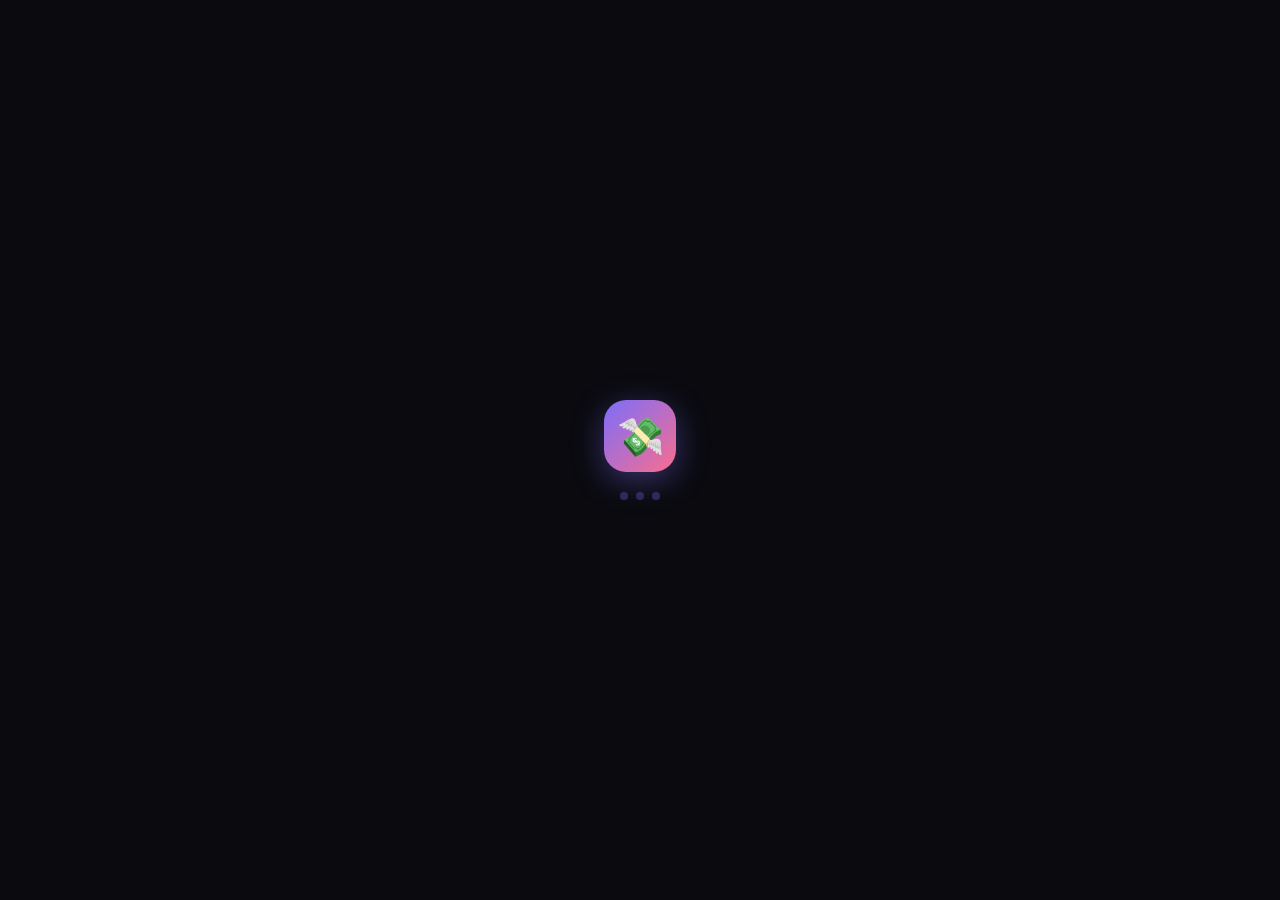
==== index.html @ 295cdd4a "Update index.html" ====
<!DOCTYPE html>
<html lang="ru">

<head>
  <meta charset="UTF-8">
  <meta name="viewport" content="width=device-width, initial-scale=1.0, maximum-scale=1.0, viewport-fit=cover">
  <title>💫 Расходы</title>

  <!-- PWA -->
  <link rel="manifest" href="manifest.json">
  <meta name="mobile-web-app-capable" content="yes">
  <meta name="apple-mobile-web-app-capable" content="yes">
  <meta name="apple-mobile-web-app-status-bar-style" content="black-translucent">
  <meta name="apple-mobile-web-app-title" content="Расходы">
  <meta name="theme-color" content="#0a0a0f">
  <link rel="apple-touch-icon" href="icon-192.png">

  <link
    href="https://fonts.googleapis.com/css2?family=Unbounded:wght@300;400;600;800&family=Golos+Text:wght@400;500;600&display=swap"
    rel="stylesheet">
  <style>
    :root {
      --bg: #0a0a0f;
      --surface: #13131a;
      --surface2: #1c1c28;
      --surface3: #252535;
      --accent: #7c6dfa;
      --accent2: #fa6d8f;
      --accent3: #6dfad6;
      --accent4: #fad06d;
      --text: #f0f0ff;
      --text2: #8888aa;
      --border: rgba(124, 109, 250, 0.18);
      --glow: 0 0 40px rgba(124, 109, 250, 0.15);
      --radius: 20px;
      --radius-sm: 12px;
    }

    /* ====== LIGHT THEME ====== */
    body.light {
      --bg: #f0f0f8;
      --surface: #ffffff;
      --surface2: #e8e8f4;
      --surface3: #dcdcec;
      --accent: #6c5ce7;
      --accent2: #e84393;
      --accent3: #00b894;
      --accent4: #fdcb6e;
      --text: #1a1a2e;
      --text2: #666680;
      --border: rgba(108, 92, 231, 0.15);
      --glow: 0 0 40px rgba(108, 92, 231, 0.12);
    }

    body.light .balance-card {
      background: linear-gradient(135deg, rgba(108, 92, 231, 0.1) 0%, rgba(232, 67, 147, 0.06) 100%);
    }

    body.light .login-screen {
      background: linear-gradient(135deg, #1a1a2e 0%, #16213e 50%, #0f3460 100%);
    }

    body.light .header {
      background: rgba(240, 240, 248, 0.9);
      border-bottom-color: rgba(108, 92, 231, 0.15);
    }

    body.light .bottom-nav {
      background: rgba(240, 240, 248, 0.95);
      border-top-color: rgba(108, 92, 231, 0.15);
    }

    body.light .tabs {
      background: transparent;
    }

    * {
      margin: 0;
      padding: 0;
      box-sizing: border-box;
      -webkit-tap-highlight-color: transparent;
    }

    body {
      font-family: 'Golos Text', sans-serif;
      background: var(--bg);
      color: var(--text);
      min-height: 100vh;
      overflow-x: hidden;
    }

    /* Animated background */
    body::before {
      content: '';
      position: fixed;
      inset: 0;
      background:
        radial-gradient(ellipse 80% 50% at 20% 10%, rgba(124, 109, 250, 0.08) 0%, transparent 60%),
        radial-gradient(ellipse 60% 40% at 80% 80%, rgba(250, 109, 143, 0.06) 0%, transparent 60%),
        radial-gradient(ellipse 50% 60% at 50% 50%, rgba(109, 250, 214, 0.04) 0%, transparent 70%);
      pointer-events: none;
      z-index: 0;
      animation: bgShift 15s ease-in-out infinite alternate;
    }

    @keyframes bgShift {
      0% {
        opacity: 1;
      }

      100% {
        opacity: 0.7;
        filter: hue-rotate(20deg);
      }
    }

    /* ====== LAYOUT ====== */
    .app {
      position: relative;
      z-index: 1;
      max-width: 480px;
      margin: 0 auto;
      padding: 0 0 calc(100px + env(safe-area-inset-bottom, 0px));
    }

    /* ====== HEADER ====== */
    .header {
      padding: calc(env(safe-area-inset-top, 0px) + 48px) 20px 20px;
      display: flex;
      align-items: center;
      justify-content: space-between;
      animation: slideDown 0.5s cubic-bezier(0.34, 1.56, 0.64, 1);
    }

    @keyframes slideDown {
      from {
        opacity: 0;
        transform: translateY(-20px);
      }
    }

    .header-title {
      font-family: 'Unbounded', sans-serif;
      font-size: 22px;
      font-weight: 800;
      background: linear-gradient(135deg, var(--accent), var(--accent2));
      -webkit-background-clip: text;
      -webkit-text-fill-color: transparent;
      background-clip: text;
    }

    .header-sub {
      font-size: 12px;
      color: var(--text2);
      margin-top: 2px;
    }


    .sync-btn:hover {
      color: var(--accent);
      border-color: var(--accent);
    }

    .sync-btn.syncing {
      animation: spin 1s linear infinite;
    }

    @keyframes spin {
      to {
        transform: rotate(360deg);
      }
    }

    .sync-badge.show {
      display: block;
    }

    @keyframes fadeUp {
      from {
        opacity: 0;
        transform: translateY(16px);
      }
    }

    /* ====== BOTTOM NAV (redesigned) ====== */
    .bottom-nav {
      position: fixed;
      bottom: 0;
      left: 50%;
      transform: translateX(-50%);
      width: 100%;
      max-width: 480px;
      background: rgba(10, 10, 15, 0.96);
      backdrop-filter: blur(24px);
      -webkit-backdrop-filter: blur(24px);
      border-top: 1px solid var(--border);
      display: flex;
      align-items: center;
      justify-content: space-around;
      z-index: 100;
      padding: 4px 0 env(safe-area-inset-bottom, 0px);
      height: calc(62px + env(safe-area-inset-bottom, 0px));
    }

    .nav-item {
      flex: 1;
      display: flex;
      flex-direction: column;
      align-items: center;
      justify-content: center;
      gap: 3px;
      padding: 6px 4px;
      cursor: pointer;
      transition: all 0.2s;
      border: none;
      background: transparent;
      color: var(--text2);
      min-height: 48px;
      border-radius: 14px;
      position: relative;
    }

    .nav-item .nav-icon { font-size: 22px; transition: transform 0.2s; line-height: 1; }
    .nav-item .nav-label { font-size: 10px; font-weight: 600; letter-spacing: 0.3px; white-space: nowrap; }

    .nav-item.active { color: var(--accent); }
    .nav-item.active .nav-icon { transform: scale(1.15) translateY(-1px); }
    .nav-item.active::before {
      content: '';
      position: absolute;
      top: 0; left: 50%;
      transform: translateX(-50%);
      width: 28px; height: 3px;
      background: var(--accent);
      border-radius: 0 0 3px 3px;
    }

    /* FAB center */
    .nav-fab-btn {
      flex: 1;
      display: flex;
      flex-direction: column;
      align-items: center;
      justify-content: center;
      background: none;
      border: none;
      cursor: pointer;
      padding: 0;
      gap: 3px;
    }

    .fab {
      width: 48px;
      height: 48px;
      border-radius: 15px;
      background: linear-gradient(135deg, var(--accent), var(--accent2));
      border: none;
      color: #fff;
      font-size: 26px;
      cursor: pointer;
      display: flex;
      align-items: center;
      justify-content: center;
      box-shadow: 0 4px 18px rgba(124, 109, 250, 0.55);
      transition: all 0.2s;
      margin-top: -10px;
      font-weight: 300;
      line-height: 1;
    }

    .fab:active { transform: scale(0.9); }
    .fab-label { font-size: 10px; font-weight: 600; color: var(--text2); letter-spacing: 0.3px; }

    /* More overlay + drawer */
    .more-overlay {
      position: fixed; inset: 0;
      background: rgba(0,0,0,0.55);
      backdrop-filter: blur(6px);
      z-index: 150;
      opacity: 0; pointer-events: none;
      transition: opacity 0.3s;
    }
    .more-overlay.show { opacity: 1; pointer-events: all; }

    .more-drawer {
      position: fixed;
      bottom: 0; left: 50%;
      transform: translateX(-50%) translateY(100%);
      width: 100%; max-width: 480px;
      background: var(--surface);
      border: 1px solid var(--border);
      border-radius: var(--radius) var(--radius) 0 0;
      padding: 14px 20px calc(env(safe-area-inset-bottom, 0px) + 76px);
      z-index: 151;
      transition: transform 0.35s cubic-bezier(0.34, 1.2, 0.64, 1);
      box-shadow: 0 -8px 40px rgba(0,0,0,0.45);
    }
    .more-drawer.show { transform: translateX(-50%) translateY(0); }

    .more-handle {
      width: 36px; height: 4px;
      border-radius: 2px;
      background: var(--surface3);
      margin: 0 auto 18px;
    }
    .more-drawer-title {
      font-family: 'Unbounded', sans-serif;
      font-size: 11px; font-weight: 700;
      color: var(--text2); text-transform: uppercase;
      letter-spacing: 1.2px; margin-bottom: 14px;
    }
    .more-grid {
      display: grid;
      grid-template-columns: repeat(4, 1fr);
      gap: 10px;
    }
    .more-item {
      display: flex; flex-direction: column;
      align-items: center; gap: 7px;
      padding: 16px 8px;
      background: var(--surface2);
      border: 1px solid var(--border);
      border-radius: var(--radius-sm);
      cursor: pointer; transition: all 0.2s;
    }
    .more-item:active, .more-item.active-more {
      background: rgba(124,109,250,0.15);
      border-color: var(--accent);
    }
    .more-icon { font-size: 26px; }
    .more-label { font-size: 11px; font-weight: 600; color: var(--text2); text-align: center; }

    /* Month detail card in analytics */
    .month-detail-card {
      background: var(--surface);
      border: 1px solid var(--border);
      border-radius: var(--radius);
      padding: 18px;
      margin-bottom: 16px;
      animation: fadeUp 0.4s both;
      border-top: 3px solid var(--accent);
    }
    .mdc-header {
      display: flex; align-items: center;
      justify-content: space-between;
      margin-bottom: 14px;
    }
    .mdc-title {
      font-family: 'Unbounded', sans-serif;
      font-size: 13px; font-weight: 700;
    }
    .mdc-close {
      background: none; border: none;
      color: var(--text2); font-size: 18px;
      cursor: pointer; padding: 4px;
    }
    .mdc-totals {
      display: grid; grid-template-columns: repeat(3,1fr);
      gap: 8px; margin-bottom: 16px;
    }
    .mdc-total {
      background: var(--surface2);
      border-radius: var(--radius-sm);
      padding: 12px 10px; text-align: center;
    }
    .mdc-total-label { font-size: 10px; color: var(--text2); text-transform: uppercase; letter-spacing: 0.8px; margin-bottom: 4px; }
    .mdc-total-val { font-size: 15px; font-weight: 800; font-family: 'Unbounded', sans-serif; }
    .mdc-picker {
      display: flex; gap: 6px;
      overflow-x: auto; scrollbar-width: none;
      padding-bottom: 2px; margin-bottom: 14px;
    }
    .mdc-picker::-webkit-scrollbar { display: none; }
    .mdc-pill {
      flex-shrink: 0;
      padding: 6px 14px;
      border-radius: 20px;
      background: var(--surface2);
      border: 1px solid var(--surface3);
      color: var(--text2); font-size: 12px; font-weight: 600;
      cursor: pointer; transition: all 0.2s;
      white-space: nowrap;
    }
    .mdc-pill.active {
      background: rgba(124,109,250,0.2);
      border-color: var(--accent); color: var(--accent);
    }

    /* ====== BALANCE CARD ====== */
    .balance-card {
      margin: 0 20px 20px;
      background: linear-gradient(135deg, rgba(124, 109, 250, 0.12) 0%, rgba(250, 109, 143, 0.06) 100%);
      border: 1px solid var(--border);
      border-radius: var(--radius);
      padding: 24px;
      position: relative;
      overflow: hidden;
      animation: fadeUp 0.5s 0.15s both;
      border-top: 3px solid transparent;
      border-image: linear-gradient(90deg, #7c6dfa, #fa6d8f) 1;
      border-image-slice: 1;
    }

    .balance-card::after {
      content: '';
      position: absolute;
      top: -40px;
      right: -40px;
      width: 140px;
      height: 140px;
      border-radius: 50%;
      background: radial-gradient(circle, rgba(124, 109, 250, 0.2) 0%, transparent 70%);
      pointer-events: none;
    }

    .balance-card.easter-egg {
      animation: softGreenGlow 3s ease-in-out infinite alternate, fadeUp 0.5s 0.15s both;
    }

    @keyframes softGreenGlow {
      from {
        box-shadow: 0 0 10px rgba(109, 250, 214, 0.1);
        border-color: rgba(109, 250, 214, 0.2);
        border-top-color: rgba(109, 250, 214, 0.5);
      }

      to {
        box-shadow: 0 0 35px rgba(109, 250, 214, 0.5);
        border-color: rgba(109, 250, 214, 0.6);
        border-top-color: rgba(109, 250, 214);
      }
    }

    .balance-label {
      font-size: 12px;
      color: var(--text2);
      text-transform: uppercase;
      letter-spacing: 1.5px;
      font-weight: 600;
    }

    .balance-amount {
      font-family: 'Unbounded', sans-serif;
      font-size: 38px;
      font-weight: 800;
      color: var(--text);
      margin: 8px 0 4px;
      display: flex;
      align-items: baseline;
      gap: 6px;
    }

    .balance-currency {
      font-size: 18px;
      color: var(--text2);
    }

    .balance-meta {
      display: flex;
      gap: 20px;
      margin-top: 16px;
    }

    .balance-meta-item .bm-label {
      font-size: 11px;
      color: var(--text2);
    }

    .balance-meta-item .bm-val {
      font-size: 14px;
      font-weight: 600;
      margin-top: 2px;
    }

    .bm-val.income {
      color: var(--accent3);
    }

    .bm-val.expense {
      color: var(--accent2);
    }

    /* ====== QUICK STATS ROW ====== */
    .stats-row {
      display: grid;
      grid-template-columns: repeat(3, 1fr);
      gap: 10px;
      padding: 0 20px 16px;
      animation: fadeUp 0.5s 0.2s both;
    }

    .stat-chip {
      background: var(--surface);
      border: 1px solid var(--border);
      border-radius: var(--radius-sm);
      padding: 12px 14px;
      transition: all 0.2s;
      border-top: 3px solid var(--chip-color, var(--accent));
    }

    .stat-chip:hover {
      transform: translateY(-2px);
      box-shadow: var(--glow);
    }

    .stat-chip .sc-icon {
      font-size: 20px;
      margin-bottom: 6px;
    }

    .stat-chip .sc-label {
      font-size: 11px;
      color: var(--text2);
      white-space: nowrap;
      overflow: hidden;
      text-overflow: ellipsis;
    }

    .stats-expand-btn {
      margin: 0 20px 16px;
      width: calc(100% - 40px);
      padding: 10px;
      border-radius: var(--radius-sm);
      background: var(--surface2);
      border: 1px solid var(--border);
      color: var(--text2);
      font-size: 12px;
      font-weight: 600;
      cursor: pointer;
      transition: all 0.2s;
      text-align: center;
    }

    .stats-expand-btn:hover {
      background: var(--surface3);
      color: var(--text);
    }

    .stat-chip .sc-val {
      font-size: 16px;
      font-weight: 700;
      margin-top: 2px;
    }

    /* ====== ANALYTICS ====== */
    .analytics-section {
      padding: 0 20px;
      animation: fadeUp 0.5s 0.2s both;
    }

    .section-title {
      font-family: 'Unbounded', sans-serif;
      font-size: 14px;
      font-weight: 600;
      margin-bottom: 14px;
      color: var(--text2);
      text-transform: uppercase;
      letter-spacing: 1px;
    }

    /* Category Bars */
    .cat-bars {
      display: flex;
      flex-direction: column;
      gap: 10px;
      margin-bottom: 24px;
    }

    .cat-bar-header {
      display: flex;
      justify-content: space-between;
      margin-bottom: 5px;
    }

    .cat-bar-name {
      font-size: 13px;
      font-weight: 500;
    }

    .cat-bar-val {
      font-size: 13px;
      color: var(--text2);
    }

    .cat-bar-track {
      height: 6px;
      border-radius: 4px;
      background: var(--surface3);
      overflow: hidden;
    }

    .cat-bar-fill {
      height: 100%;
      border-radius: 4px;
      transition: width 0.8s cubic-bezier(0.34, 1.56, 0.64, 1);
      width: 0%;
    }

    /* Donut Chart */
    .donut-wrap {
      background: var(--surface);
      border: 1px solid var(--border);
      border-radius: var(--radius);
      padding: 20px;
      margin-bottom: 20px;
    }

    .donut-container {
      display: flex;
      align-items: center;
      gap: 20px;
    }

    .donut-svg {
      flex-shrink: 0;
    }

    .donut-legend {
      flex: 1;
      display: flex;
      flex-direction: column;
      gap: 8px;
    }

    .legend-item {
      display: flex;
      align-items: center;
      gap: 8px;
    }

    .legend-dot {
      width: 10px;
      height: 10px;
      border-radius: 3px;
      flex-shrink: 0;
    }

    .legend-text {
      font-size: 12px;
      color: var(--text2);
      flex: 1;
    }

    .legend-val {
      font-size: 12px;
      font-weight: 600;
    }

    /* Monthly chart */

    .chart-wrap {
      border-top: 3px solid #6daaff;
      background: var(--surface);
      border: 1px solid var(--border);
      border-radius: var(--radius);
      padding: 20px;
      margin-bottom: 20px;
      overflow: hidden;
    }

    .bar-chart {
      display: flex;
      align-items: flex-end;
      gap: 8px;
      height: 100px;
    }

    .bar-col {
      flex: 1;
      display: flex;
      flex-direction: column;
      align-items: center;
      gap: 4px;
    }

    .bar-body {
      width: 100%;
      border-radius: 6px 6px 0 0;
      background: linear-gradient(180deg, var(--accent), rgba(124, 109, 250, 0.3));
      min-height: 4px;
      transition: height 0.8s cubic-bezier(0.34, 1.56, 0.64, 1);
    }

    .bar-label {
      font-size: 10px;
      color: var(--text2);
    }

    .bar-val {
      font-size: 10px;
      font-weight: 600;
    }

    /* ====== FORM ====== */
    .form-section {
      padding: 0 20px;
      animation: fadeUp 0.5s 0.2s both;
    }

    .form-card {
      background: var(--surface);
      border: 1px solid var(--border);
      border-radius: var(--radius);
      padding: 20px;
      display: flex;
      flex-direction: column;
      gap: 14px;
    }

    .field-group {
      display: flex;
      flex-direction: column;
      gap: 6px;
    }

    .field-label {
      font-size: 11px;
      font-weight: 600;
      color: var(--text2);
      text-transform: uppercase;
      letter-spacing: 1px;
    }

    .field-input {
      background: var(--surface2);
      border: 1px solid var(--surface3);
      border-radius: var(--radius-sm);
      padding: 13px 16px;
      color: var(--text);
      font-family: 'Golos Text', sans-serif;
      font-size: 16px;
      outline: none;
      width: 100%;
      transition: all 0.2s;
      -webkit-appearance: none;
      appearance: none;
    }

    .field-input:focus {
      border-color: var(--accent);
      box-shadow: 0 0 0 3px rgba(124, 109, 250, 0.15);
      background: var(--surface3);
    }

    .field-input::placeholder {
      color: var(--text2);
    }

    .category-grid {
      display: grid;
      grid-template-columns: repeat(3, 1fr);
      gap: 8px;
    }

    .cat-chip {
      padding: 10px 8px;
      text-align: center;
      background: var(--surface2);
      border: 1px solid var(--surface3);
      border-radius: var(--radius-sm);
      cursor: pointer;
      font-size: 11px;
      font-weight: 600;
      color: var(--text2);
      transition: all 0.2s;
      display: flex;
      flex-direction: column;
      align-items: center;
      gap: 3px;
      min-height: 48px;
      min-width: 48px;
      justify-content: center;
    }

    .cat-chip .cat-icon {
      font-size: 18px;
    }

    .cat-chip.selected {
      background: rgba(124, 109, 250, 0.15);
      border-color: var(--accent);
      color: var(--text);
      box-shadow: 0 0 0 1px var(--accent);
    }

    .amount-row {
      display: flex;
      gap: 8px;
    }

    .amount-row .field-input {
      font-size: 22px;
      font-weight: 700;
      flex: 1;
    }

    .quick-amounts {
      display: flex;
      gap: 8px;
      flex-wrap: wrap;
    }

    .quick-amt {
      padding: 7px 14px;
      border-radius: 20px;
      background: var(--surface2);
      border: 1px solid var(--surface3);
      color: var(--text2);
      font-size: 13px;
      font-weight: 600;
      cursor: pointer;
      transition: all 0.2s;
    }

    .quick-amt:hover {
      background: var(--surface3);
      color: var(--text);
    }

    .quick-amt:active {
      transform: scale(0.94);
    }

    .submit-btn {
      padding: 16px;
      border-radius: var(--radius-sm);
      background: linear-gradient(135deg, var(--accent), var(--accent2));
      border: none;
      color: #fff;
      font-family: 'Unbounded', sans-serif;
      font-size: 14px;
      font-weight: 600;
      cursor: pointer;
      transition: all 0.2s;
      letter-spacing: 0.5px;
      position: relative;
      overflow: hidden;
    }

    .submit-btn:hover {
      transform: translateY(-1px);
      box-shadow: 0 8px 24px rgba(124, 109, 250, 0.4);
    }

    .submit-btn:active {
      transform: scale(0.97);
    }

    .submit-btn::after {
      content: '';
      position: absolute;
      inset: 0;
      background: linear-gradient(135deg, transparent 40%, rgba(255, 255, 255, 0.15) 100%);
      pointer-events: none;
    }

    .submit-btn.loading {
      opacity: 0.7;
      pointer-events: none;
    }

    /* ====== HISTORY ====== */
    .history-section {
      padding: 0 20px;
      animation: fadeUp 0.5s 0.2s both;
    }

    .filter-row {
      display: flex;
      flex-wrap: wrap;
      gap: 8px;
      margin-bottom: 16px;
    }

    .filter-chip {
      flex: 1 1 auto;
      min-width: 0;
      max-width: 100%;
      padding: 7px 10px;
      border-radius: 20px;
      background: var(--surface);
      border: 1px solid var(--border);
      color: var(--text2);
      font-size: 12px;
      font-weight: 600;
      cursor: pointer;
      transition: all 0.2s;
      min-height: 44px;
      display: block;
      text-align: center;
      white-space: nowrap;
      overflow: hidden;
      text-overflow: ellipsis;
      line-height: 28px;
    }

    .filter-chip.active {
      background: rgba(124, 109, 250, 0.2);
      color: var(--text);
      border-color: var(--accent);
    }

    .tx-list {
      display: flex;
      flex-direction: column;
      gap: 10px;
    }

    .tx-wrap {
      animation: txIn 0.3s cubic-bezier(0.34, 1.56, 0.64, 1) both;
    }

    @keyframes txIn {
      from {
        opacity: 0;
        transform: translateX(-16px);
      }
    }

    .tx-item {
      background: var(--surface);
      border: 1px solid var(--border);
      border-radius: var(--radius-sm);
      padding: 12px 14px;
      display: flex;
      align-items: center;
      gap: 10px;
      transition: border-color 0.2s, background 0.2s;
      user-select: none;
      -webkit-user-select: none;
    }

    .tx-item.selected-multi {
      border-color: var(--accent2);
      background: rgba(250, 109, 143, 0.08);
    }

    .tx-icon {
      width: 40px;
      height: 40px;
      border-radius: 12px;
      display: flex;
      align-items: center;
      justify-content: center;
      font-size: 19px;
      flex-shrink: 0;
    }

    .tx-info {
      flex: 1;
      min-width: 0;
    }

    .tx-name {
      font-size: 14px;
      font-weight: 600;
    }

    .tx-meta {
      font-size: 12px;
      color: var(--text2);
      margin-top: 2px;
    }

    .tx-amount {
      font-size: 15px;
      font-weight: 700;
      flex-shrink: 0;
    }

    .tx-btns {
      display: flex;
      gap: 6px;
      flex-shrink: 0;
    }

    .tx-btn {
      width: 34px;
      height: 34px;
      border-radius: 10px;
      border: none;
      cursor: pointer;
      font-size: 15px;
      display: flex;
      align-items: center;
      justify-content: center;
      transition: all 0.15s;
      flex-shrink: 0;
    }

    .tx-btn-edit {
      background: rgba(124, 109, 250, 0.15);
      color: var(--accent);
    }

    .tx-btn-edit:active {
      background: rgba(124, 109, 250, 0.35);
    }

    .tx-btn-del {
      background: rgba(250, 109, 143, 0.15);
      color: var(--accent2);
    }

    .tx-btn-del:active {
      background: rgba(250, 109, 143, 0.35);
    }

    /* Multiselect bar */
    .multiselect-bar {
      position: fixed;
      bottom: calc(70px + env(safe-area-inset-bottom, 0px));
      left: 50%;
      transform: translateX(-50%);
      width: calc(100% - 40px);
      max-width: 440px;
      background: var(--surface2);
      border: 1px solid var(--accent2);
      border-radius: var(--radius-sm);
      padding: 12px 16px;
      display: none;
      align-items: center;
      gap: 12px;
      z-index: 150;
      box-shadow: 0 8px 32px rgba(250, 109, 143, 0.3);
    }

    .multiselect-bar.show {
      display: flex;
      animation: fadeUp 0.3s both;
    }

    .ms-count {
      font-size: 14px;
      font-weight: 700;
      flex: 1;
    }

    .ms-cancel {
      padding: 8px 14px;
      border-radius: 8px;
      background: var(--surface3);
      border: none;
      color: var(--text2);
      font-size: 13px;
      font-weight: 600;
      cursor: pointer;
    }

    .ms-delete {
      padding: 8px 14px;
      border-radius: 8px;
      background: var(--accent2);
      border: none;
      color: #fff;
      font-size: 13px;
      font-weight: 600;
      cursor: pointer;
    }



    /* ====== SPLASH / AUTH CHECK ====== */
    .splash-screen {
      position: fixed;
      inset: 0;
      z-index: 3000;
      background: var(--bg);
      display: flex;
      flex-direction: column;
      align-items: center;
      justify-content: center;
      gap: 20px;
    }

    .splash-logo {
      width: 72px;
      height: 72px;
      border-radius: 22px;
      background: linear-gradient(135deg, #7c6dfa, #fa6d8f);
      display: flex;
      align-items: center;
      justify-content: center;
      font-size: 38px;
      box-shadow: 0 8px 32px rgba(124, 109, 250, 0.4);
      animation: logoBob 2s ease-in-out infinite;
    }

    .splash-dots {
      display: flex;
      gap: 8px;
    }

    .splash-dot {
      width: 8px;
      height: 8px;
      border-radius: 50%;
      background: var(--accent);
      opacity: 0.3;
      animation: splashPulse 1.2s ease-in-out infinite;
    }

    .splash-dot:nth-child(2) {
      animation-delay: 0.2s;
    }

    .splash-dot:nth-child(3) {
      animation-delay: 0.4s;
    }

    @keyframes splashPulse {

      0%,
      100% {
        opacity: 0.2;
        transform: scale(0.8)
      }

      50% {
        opacity: 1;
        transform: scale(1.2)
      }
    }

    /* ====== LOGIN SCREEN ====== */
    .login-screen {
      position: fixed;
      inset: 0;
      z-index: 1000;
      background: linear-gradient(135deg, #0a0a0f 0%, #0f0a1e 40%, #0a0f1a 100%);
      display: flex;
      flex-direction: column;
      align-items: center;
      justify-content: center;
      padding: 40px 30px;
      overflow: hidden;
    }

    /* Floating coins */
    .coin {
      position: absolute;
      font-size: 24px;
      pointer-events: none;
      animation: floatCoin linear infinite;
      opacity: 0;
    }

    @keyframes floatCoin {
      0% {
        transform: translateY(110vh) rotate(0deg);
        opacity: 0;
      }

      5% {
        opacity: 0.8;
      }

      90% {
        opacity: 0.6;
      }

      100% {
        transform: translateY(-10vh) rotate(720deg);
        opacity: 0;
      }
    }

    /* Glow orbs */
    .login-orb {
      position: absolute;
      border-radius: 50%;
      filter: blur(80px);
      pointer-events: none;
      animation: orbPulse 4s ease-in-out infinite alternate;
    }

    @keyframes orbPulse {
      from {
        transform: scale(1);
        opacity: 0.3;
      }

      to {
        transform: scale(1.2);
        opacity: 0.6;
      }
    }

    .login-card {
      position: relative;
      z-index: 2;
      background: rgba(255, 255, 255, 0.04);
      border: 1px solid rgba(255, 255, 255, 0.1);
      border-radius: 28px;
      padding: 36px 28px;
      width: 100%;
      max-width: 360px;
      backdrop-filter: blur(20px);
      box-shadow: 0 24px 80px rgba(0, 0, 0, 0.5);
      animation: cardIn 0.8s cubic-bezier(0.34, 1.56, 0.64, 1) both;
    }

    @keyframes cardIn {
      from {
        opacity: 0;
        transform: translateY(40px) scale(0.95);
      }
    }

    .login-logo-wrap {
      text-align: center;
      margin-bottom: 20px;
      animation: logoIn 1s cubic-bezier(0.34, 1.56, 0.64, 1) 0.2s both;
    }

    @keyframes logoIn {
      from {
        opacity: 0;
        transform: scale(0.5) rotate(-20deg);
      }
    }

    .login-logo-circle {
      width: 80px;
      height: 80px;
      border-radius: 24px;
      margin: 0 auto 12px;
      background: linear-gradient(135deg, #7c6dfa, #fa6d8f);
      display: flex;
      align-items: center;
      justify-content: center;
      font-size: 40px;
      box-shadow: 0 8px 32px rgba(124, 109, 250, 0.5);
      animation: logoBob 3s ease-in-out infinite;
    }

    @keyframes logoBob {

      0%,
      100% {
        transform: translateY(0) rotate(-3deg)
      }

      50% {
        transform: translateY(-8px) rotate(3deg)
      }
    }

    .login-title {
      font-family: 'Unbounded', sans-serif;
      font-size: 20px;
      font-weight: 800;
      margin-bottom: 4px;
      text-align: center;
      color: #fff;
    }

    .login-sub {
      font-size: 13px;
      color: rgba(255, 255, 255, 0.5);
      text-align: center;
      margin-bottom: 28px;
      line-height: 1.5;
    }

    .login-btn {
      display: flex;
      align-items: center;
      gap: 12px;
      padding: 15px 24px;
      border-radius: 14px;
      background: white;
      color: #1a1a1a;
      border: none;
      cursor: pointer;
      font-size: 15px;
      font-weight: 700;
      box-shadow: 0 4px 20px rgba(0, 0, 0, 0.4);
      transition: all 0.2s;
      width: 100%;
      justify-content: center;
      animation: btnIn 0.8s cubic-bezier(0.34, 1.56, 0.64, 1) 0.5s both;
    }

    @keyframes btnIn {
      from {
        opacity: 0;
        transform: translateY(20px);
      }
    }

    .login-btn:hover {
      transform: translateY(-2px);
      box-shadow: 0 8px 32px rgba(124, 109, 250, 0.4);
    }

    .login-btn:active {
      transform: scale(0.97);
    }

    .login-btn img {
      width: 22px;
      height: 22px;
    }

    .login-loading {
      font-size: 13px;
      color: rgba(255, 255, 255, 0.5);
      margin-top: 14px;
      text-align: center;
    }

    .login-features {
      display: flex;
      flex-direction: column;
      gap: 10px;
      margin-bottom: 24px;
      animation: featIn 0.8s 0.35s both;
    }

    @keyframes featIn {
      from {
        opacity: 0;
        transform: translateX(-16px);
      }
    }

    .login-feature {
      display: flex;
      align-items: center;
      gap: 12px;
      font-size: 13px;
      color: rgba(255, 255, 255, 0.6);
      background: rgba(255, 255, 255, 0.04);
      border-radius: 10px;
      padding: 10px 12px;
    }

    .login-feature span:first-child {
      font-size: 18px;
    }

    /* User avatar in header */
    .user-avatar {
      width: 32px;
      height: 32px;
      border-radius: 50%;
      object-fit: cover;
      cursor: pointer;
      border: 2px solid var(--accent);
      transition: transform 0.2s;
    }

    .user-avatar:hover {
      transform: scale(1.1);
    }

    .user-menu {
      position: fixed;
      top: 60px;
      right: 16px;
      z-index: 200;
      background: var(--surface2);
      border: 1px solid var(--border);
      border-radius: var(--radius);
      padding: 8px;
      min-width: 200px;
      display: none;
      box-shadow: 0 8px 32px rgba(0, 0, 0, 0.4);
      animation: fadeUp 0.2s both;
    }

    .user-menu.show {
      display: block;
    }

    .user-menu-name {
      font-size: 13px;
      font-weight: 700;
      padding: 8px 12px 4px;
    }

    .user-menu-email {
      font-size: 11px;
      color: var(--text2);
      padding: 0 12px 8px;
      border-bottom: 1px solid var(--border);
    }

    .user-menu-item {
      display: flex;
      align-items: center;
      gap: 10px;
      padding: 10px 12px;
      border-radius: 8px;
      cursor: pointer;
      font-size: 13px;
      font-weight: 600;
      transition: background 0.15s;
    }

    .user-menu-item:hover {
      background: var(--surface3);
    }

    .user-menu-item.danger {
      color: var(--accent2);
    }


    /* ====== CURRENCY SELECTOR ====== */
    .currency-modal {
      position: fixed;
      inset: 0;
      z-index: 2000;
      background: rgba(0, 0, 0, 0.7);
      backdrop-filter: blur(8px);
      display: flex;
      align-items: center;
      justify-content: center;
      padding: 24px;
    }

    .currency-modal-box {
      background: var(--surface);
      border: 1px solid var(--border);
      border-radius: var(--radius);
      padding: 28px;
      width: 100%;
      max-width: 340px;
      animation: fadeUp 0.4s cubic-bezier(0.34, 1.56, 0.64, 1) both;
    }

    .currency-modal-title {
      font-family: 'Unbounded', sans-serif;
      font-size: 16px;
      font-weight: 800;
      margin-bottom: 6px;
      text-align: center;
    }

    .currency-modal-sub {
      font-size: 13px;
      color: var(--text2);
      text-align: center;
      margin-bottom: 24px;
      line-height: 1.5;
    }

    .currency-grid {
      display: grid;
      grid-template-columns: 1fr 1fr;
      gap: 10px;
      margin-bottom: 8px;
    }

    .currency-opt {
      border: 2px solid var(--border);
      border-radius: var(--radius-sm);
      background: var(--surface2);
      padding: 16px 12px;
      cursor: pointer;
      text-align: center;
      transition: all 0.2s;
    }

    .currency-opt:hover {
      border-color: var(--accent);
      background: rgba(124, 109, 250, 0.1);
    }

    .currency-opt.selected {
      border-color: var(--accent);
      background: rgba(124, 109, 250, 0.15);
    }

    .currency-opt-symbol {
      font-size: 28px;
      font-weight: 800;
      margin-bottom: 4px;
      color: var(--accent);
    }

    .currency-opt-name {
      font-size: 12px;
      color: var(--text2);
      font-weight: 600;
    }

    /* ====== SMART WIDGET ====== */
    .smart-widget {
      display: grid;
      grid-template-columns: 1fr 1fr;
      gap: 10px;
    }

    .sw-card {
      background: var(--surface);
      border: 1px solid var(--border);
      border-radius: var(--radius-sm);
      padding: 14px;
      display: flex;
      flex-direction: column;
      gap: 4px;
      animation: txIn 0.4s both;
      border-left: 3px solid var(--sw-color, var(--accent));
      position: relative;
      overflow: hidden;
    }

    .sw-card::before {
      content: '';
      position: absolute;
      top: 0;
      left: 0;
      bottom: 0;
      width: 3px;
      background: var(--sw-color, var(--accent));
      border-radius: 2px 0 0 2px;
    }

    .sw-card.wide {
      grid-column: 1/-1;
    }

    .sw-icon {
      font-size: 20px;
    }

    .sw-label {
      font-size: 11px;
      color: var(--text2);
      font-weight: 600;
      text-transform: uppercase;
      letter-spacing: 0.5px;
    }

    .sw-value {
      font-size: 18px;
      font-weight: 800;
      font-family: 'Unbounded', sans-serif;
    }

    .sw-sub {
      font-size: 11px;
      color: var(--text2);
    }

    .sw-trend-up {
      color: var(--accent2);
    }

    .sw-trend-down {
      color: var(--accent3);
    }

    .sw-bar-wrap {
      height: 4px;
      background: var(--surface3);
      border-radius: 2px;
      margin-top: 6px;
      overflow: hidden;
    }

    .sw-bar-fill {
      height: 100%;
      border-radius: 2px;
      transition: width 1s cubic-bezier(0.34, 1.56, 0.64, 1);
    }


    /* ====== AI CARD ====== */
    .ai-card {
      background: linear-gradient(135deg, rgba(124, 109, 250, 0.1), rgba(250, 109, 143, 0.08));
      border: 1px solid rgba(124, 109, 250, 0.3);
      border-radius: var(--radius);
      padding: 16px;
      position: relative;
      z-index: 1;
      transition: border-color 0.3s;
    }

    .ai-card.generating {
      border-color: transparent;
    }

    .ai-card.generating::before {
      content: '';
      position: absolute;
      inset: 0;
      border-radius: var(--radius);
      padding: 2px;
      background: linear-gradient(45deg, var(--accent), var(--accent2), var(--accent3), var(--accent));
      background-size: 300% 300%;
      -webkit-mask: linear-gradient(#fff 0 0) content-box, linear-gradient(#fff 0 0);
      mask: linear-gradient(#fff 0 0) content-box, linear-gradient(#fff 0 0);
      -webkit-mask-composite: xor;
      mask-composite: exclude;
      pointer-events: none;
      animation: gradientBorder 3s linear infinite;
      z-index: -1;
    }

    @keyframes gradientBorder {
      0% {
        background-position: 0% 50%;
      }

      50% {
        background-position: 100% 50%;
      }

      100% {
        background-position: 0% 50%;
      }
    }

    .ai-header {
      display: flex;
      align-items: center;
      gap: 8px;
      margin-bottom: 10px;
    }

    .ai-icon {
      font-size: 18px;
    }

    .ai-title {
      font-size: 13px;
      font-weight: 700;
      color: var(--accent);
    }

    .ai-text {
      font-size: 13px;
      color: var(--text2);
      line-height: 1.6;
    }

    .ai-loading {
      display: flex;
      gap: 6px;
    }

    .ai-dot {
      width: 7px;
      height: 7px;
      border-radius: 50%;
      background: var(--accent);
      animation: aiPulse 1.2s ease-in-out infinite;
    }

    .ai-dot:nth-child(2) {
      animation-delay: 0.2s;
    }

    .ai-dot:nth-child(3) {
      animation-delay: 0.4s;
    }

    @keyframes aiPulse {

      0%,
      100% {
        opacity: 0.2;
        transform: scale(0.8)
      }

      50% {
        opacity: 1;
        transform: scale(1.1)
      }
    }

    /* ====== GOALS ====== */
    .goals-section {
      padding: 0 20px;
      animation: fadeUp 0.5s 0.2s both;
    }

    .goal-add-card {
      background: var(--surface);
      border: 1px solid var(--border);
      border-radius: var(--radius);
      padding: 20px;
      margin-bottom: 16px;
    }

    .goal-add-card h3 {
      font-family: 'Unbounded', sans-serif;
      font-size: 13px;
      color: var(--accent);
      margin-bottom: 14px;
      text-transform: uppercase;
    }

    .goal-emoji-row {
      display: flex;
      gap: 8px;
      flex-wrap: wrap;
      margin-bottom: 4px;
    }

    .goal-emoji-btn {
      font-size: 24px;
      width: 44px;
      height: 44px;
      border-radius: 12px;
      background: var(--surface2);
      border: 2px solid transparent;
      cursor: pointer;
      display: flex;
      align-items: center;
      justify-content: center;
      transition: all 0.15s;
    }

    .goal-emoji-btn.selected {
      border-color: var(--accent);
      background: rgba(124, 109, 250, 0.15);
    }

    .goals-list {
      display: flex;
      flex-direction: column;
      gap: 12px;
    }

    .goal-card {
      background: var(--surface);
      border: 1px solid var(--border);
      border-radius: var(--radius);
      padding: 18px;
      animation: txIn 0.4s cubic-bezier(0.34, 1.56, 0.64, 1) both;
      position: relative;
      overflow: hidden;
    }

    .goal-card::before {
      content: '';
      position: absolute;
      top: 0;
      left: 0;
      right: 0;
      height: 3px;
      border-radius: var(--radius) var(--radius) 0 0;
    }

    .goal-header {
      display: flex;
      align-items: flex-start;
      gap: 12px;
      margin-bottom: 14px;
    }

    .goal-emoji {
      font-size: 28px;
      line-height: 1;
    }

    .goal-info {
      flex: 1;
    }

    .goal-name {
      font-size: 15px;
      font-weight: 700;
    }

    .goal-deadline {
      font-size: 11px;
      color: var(--text2);
      margin-top: 2px;
    }

    .goal-del {
      background: none;
      border: none;
      color: var(--text2);
      font-size: 16px;
      cursor: pointer;
      padding: 4px;
      opacity: 0.5;
      transition: opacity 0.2s;
    }

    .goal-del:hover {
      opacity: 1;
      color: var(--accent2);
    }

    .goal-amounts {
      display: flex;
      justify-content: space-between;
      margin-bottom: 8px;
    }

    .goal-saved {
      font-size: 20px;
      font-weight: 800;
      font-family: 'Unbounded', sans-serif;
    }

    .goal-target {
      font-size: 13px;
      color: var(--text2);
      align-self: flex-end;
    }

    .goal-track {
      height: 8px;
      border-radius: 4px;
      background: var(--surface3);
      overflow: visible;
      position: relative;
      margin-bottom: 6px;
    }

    .goal-fill {
      height: 100%;
      border-radius: 4px;
      transition: width 1s cubic-bezier(0.34, 1.56, 0.64, 1);
    }

    .goal-fill.near-complete {
      background: linear-gradient(-45deg, var(--accent), var(--accent3), var(--accent2), var(--accent)) !important;
      background-size: 300% 300% !important;
      animation: flowGradient 2s ease infinite;
    }

    @keyframes flowGradient {
      0% {
        background-position: 0% 50%;
      }

      50% {
        background-position: 100% 50%;
      }

      100% {
        background-position: 0% 50%;
      }
    }

    .goal-finish-icon {
      position: absolute;
      right: -5px;
      top: -14px;
      font-size: 16px;
      transition: transform 0.3s cubic-bezier(0.34, 1.56, 0.64, 1);
      z-index: 2;
    }

    .goal-finish-icon.bounce {
      animation: bounceFinish 0.6s cubic-bezier(0.34, 1.56, 0.64, 1);
    }

    @keyframes bounceFinish {

      0%,
      100% {
        transform: translateY(0) scale(1);
      }

      50% {
        transform: translateY(-12px) scale(1.3);
      }
    }

    .goal-pct-row {
      display: flex;
      justify-content: space-between;
    }

    .goal-pct {
      font-size: 12px;
      font-weight: 600;
    }

    .goal-remaining {
      font-size: 12px;
      color: var(--text2);
    }

    .goal-add-btn {
      display: flex;
      align-items: center;
      justify-content: center;
      gap: 6px;
      margin-top: 12px;
      padding: 10px;
      background: var(--surface2);
      border: 1px dashed var(--border);
      border-radius: var(--radius-sm);
      cursor: pointer;
      font-size: 12px;
      font-weight: 600;
      color: var(--text2);
      transition: all 0.2s;
      width: 100%;
    }

    .goal-add-btn:hover {
      border-color: var(--accent);
      color: var(--accent);
    }

    .goal-deposit-row {
      display: flex;
      gap: 8px;
      margin-top: 12px;
    }

    .goal-deposit-input {
      flex: 1;
    }

    .goal-deposit-btn {
      padding: 10px 16px;
      border-radius: var(--radius-sm);
      background: linear-gradient(135deg, var(--accent), var(--accent2));
      border: none;
      color: #fff;
      font-size: 13px;
      font-weight: 600;
      cursor: pointer;
      transition: all 0.2s;
      white-space: nowrap;
    }

    .goal-deposit-btn:hover {
      transform: translateY(-1px);
    }

    .goal-complete {
      text-align: center;
      padding: 8px;
      font-size: 20px;
    }

    /* ====== TOAST ====== */
    .toast {
      position: fixed;
      bottom: calc(90px + env(safe-area-inset-bottom, 0px));
      pointer-events: none;
      width: max-content;
      max-width: calc(100% - 40px);
      text-align: center;
      left: 50%;
      transform: translateX(-50%) translateY(20px);
      background: var(--surface2);
      border: 1px solid var(--border);
      border-radius: var(--radius-sm);
      padding: 12px 20px;
      font-size: 14px;
      font-weight: 600;
      z-index: 1000;
      opacity: 0;
      transition: all 0.3s;
    }

    .toast.show {
      opacity: 1;
      transform: translateX(-50%) translateY(0);
    }

    .toast.success {
      border-color: var(--accent3);
      color: var(--accent3);
    }

    .toast.error {
      border-color: var(--accent2);
      color: var(--accent2);
    }

    /* ====== TABS CONTENT ====== */
    .tab-content {
      display: none;
    }

    .tab-content.active {
      display: block;
    }

    /* ====== SETTINGS ====== */
    .settings-section {
      padding: 0 20px;
      animation: fadeUp 0.5s 0.2s both;
    }

    .settings-card {
      background: var(--surface);
      border: 1px solid var(--border);
      border-radius: var(--radius);
      padding: 20px;
      margin-bottom: 16px;
    }

    .settings-card h3 {
      font-family: 'Unbounded', sans-serif;
      font-size: 13px;
      color: var(--accent);
      margin-bottom: 16px;
      text-transform: uppercase;
    }

    .settings-row {
      display: flex;
      justify-content: space-between;
      align-items: center;
      padding: 10px 0;
      border-bottom: 1px solid var(--surface3);
    }

    .settings-row:last-child {
      border-bottom: none;
    }

    .settings-row label {
      font-size: 14px;
      color: var(--text2);
    }

    .settings-row .field-input {
      max-width: 200px;
      padding: 8px 12px;
      font-size: 14px;
    }

    .code-block {
      background: var(--bg);
      border: 1px solid var(--surface3);
      border-radius: var(--radius-sm);
      padding: 16px;
      font-family: monospace;
      font-size: 12px;
      color: var(--accent3);
      overflow-x: auto;
      white-space: pre;
      margin-top: 10px;
      max-height: 200px;
      overflow-y: auto;
    }

    .copy-btn {
      margin-top: 10px;
      padding: 10px 20px;
      background: var(--surface2);
      border: 1px solid var(--border);
      border-radius: var(--radius-sm);
      color: var(--text);
      font-size: 13px;
      font-weight: 600;
      cursor: pointer;
      transition: all 0.2s;
      width: 100%;
    }

    .copy-btn:hover {
      border-color: var(--accent);
      color: var(--accent);
    }

    /* Budget progress */
    .budget-progress {
      margin-top: 12px;
    }

    .bp-track {
      height: 8px;
      border-radius: 4px;
      background: var(--surface3);
      overflow: hidden;
      margin: 6px 0;
    }

    .bp-fill {
      height: 100%;
      border-radius: 4px;
      transition: width 1s cubic-bezier(0.34, 1.56, 0.64, 1);
    }

    .bp-fill.safe {
      background: linear-gradient(90deg, var(--accent3), var(--accent));
    }

    .bp-fill.warn {
      background: linear-gradient(90deg, var(--accent4), var(--accent2));
    }

    .bp-fill.over {
      background: var(--accent2);
    }

    /* Period selector */
    .period-select {
      display: flex;
      gap: 6px;
      margin-bottom: 16px;
    }

    .period-btn {
      flex: 1;
      padding: 8px;
      border-radius: var(--radius-sm);
      background: var(--surface);
      border: 1px solid var(--surface3);
      color: var(--text2);
      font-size: 12px;
      font-weight: 600;
      cursor: pointer;
      transition: all 0.2s;
    }

    .period-btn.active {
      background: rgba(124, 109, 250, 0.15);
      border-color: var(--accent);
      color: var(--text);
    }

    .empty-state {
      text-align: center;
      padding: 40px 20px;
      color: var(--text2);
    }

    .empty-state .es-icon {
      font-size: 48px;
      margin-bottom: 12px;
    }

    .empty-state p {
      font-size: 14px;
    }

    /* ====== MODAL ====== */
    .modal-overlay {
      position: fixed;
      inset: 0;
      background: rgba(0, 0, 0, 0.7);
      backdrop-filter: blur(8px);
      z-index: 200;
      display: flex;
      align-items: flex-end;
      justify-content: center;
      opacity: 0;
      pointer-events: none;
      transition: opacity 0.25s;
    }

    .modal-overlay.show {
      opacity: 1;
      pointer-events: all;
    }

    .modal-sheet {
      background: var(--surface);
      border: 1px solid var(--border);
      border-radius: var(--radius) var(--radius) 0 0;
      width: 100%;
      max-width: 480px;
      padding: 20px 20px 40px;
      transform: translateY(100%);
      transition: transform 0.35s cubic-bezier(0.34, 1.2, 0.64, 1);
      max-height: 90vh;
      overflow-y: auto;
    }

    .modal-overlay.show .modal-sheet {
      transform: translateY(0);
    }

    .modal-handle {
      width: 36px;
      height: 4px;
      border-radius: 2px;
      background: var(--surface3);
      margin: 0 auto 20px;
    }

    .modal-title {
      font-family: 'Unbounded', sans-serif;
      font-size: 16px;
      font-weight: 700;
      margin-bottom: 20px;
      text-align: center;
    }

    .modal-actions {
      display: flex;
      gap: 10px;
      margin-top: 20px;
    }

    .modal-btn {
      flex: 1;
      padding: 14px;
      border-radius: var(--radius-sm);
      font-family: 'Golos Text', sans-serif;
      font-size: 14px;
      font-weight: 600;
      cursor: pointer;
      transition: all 0.2s;
      border: 1px solid var(--border);
    }

    .modal-btn.primary {
      background: linear-gradient(135deg, var(--accent), var(--accent2));
      border: none;
      color: #fff;
    }

    .modal-btn.danger {
      background: rgba(250, 109, 143, 0.1);
      color: var(--accent2);
      border-color: var(--accent2);
    }

    .modal-btn.secondary {
      background: var(--surface2);
      color: var(--text2);
    }

    /* tx-item clickable */
    .tx-item {
      cursor: pointer;
    }

    .tx-item:active {
      transform: scale(0.98);
    }

    /* Today widget */
    .today-widget {
      margin: 0 20px 16px;
      background: var(--surface);
      border: 1px solid var(--border);
      border-radius: var(--radius);
      padding: 16px;
      animation: fadeUp 0.5s 0.18s both;
      border-top: 3px solid #6dfad6;
    }

    .today-header {
      display: flex;
      justify-content: space-between;
      align-items: center;
      margin-bottom: 12px;
    }

    .today-title {
      font-size: 12px;
      font-weight: 600;
      color: var(--text2);
      text-transform: uppercase;
      letter-spacing: 1px;
    }

    .today-total {
      font-size: 16px;
      font-weight: 700;
      color: var(--accent2);
    }

    .today-items {
      display: flex;
      flex-direction: column;
      gap: 6px;
    }

    .today-row {
      display: flex;
      align-items: center;
      gap: 10px;
      padding: 8px 10px;
      border-radius: 10px;
      background: var(--surface2);
    }

    .today-icon {
      font-size: 16px;
    }

    .today-name {
      flex: 1;
      font-size: 13px;
      font-weight: 500;
    }

    .today-amt {
      font-size: 13px;
      font-weight: 700;
      color: var(--accent2);
    }

    .today-empty {
      font-size: 13px;
      color: var(--text2);
      text-align: center;
      padding: 8px;
    }

    /* income source chips */
    .source-grid {
      display: grid;
      grid-template-columns: repeat(2, 1fr);
      gap: 8px;
    }



    /* ====== MONTH COMPARE ====== */
    .month-compare-wrap {
      background: var(--surface);
      border: 1px solid var(--border);
      border-radius: var(--radius);
      padding: 20px;
      margin-bottom: 20px;
      overflow: hidden;
      border-top: 3px solid var(--accent);
    }

    .month-selector {
      display: flex;
      gap: 8px;
      margin-bottom: 16px;
      overflow-x: auto;
      scrollbar-width: none;
    }

    .month-selector::-webkit-scrollbar {
      display: none;
    }

    .month-pill {
      flex-shrink: 0;
      padding: 6px 14px;
      border-radius: 20px;
      background: var(--surface2);
      border: 1px solid var(--surface3);
      color: var(--text2);
      font-size: 12px;
      font-weight: 600;
      cursor: pointer;
      transition: all 0.2s;
    }

    .month-pill.active-a {
      background: rgba(124, 109, 250, 0.2);
      border-color: var(--accent);
      color: var(--accent);
    }

    .month-pill.active-b {
      background: rgba(250, 109, 143, 0.2);
      border-color: var(--accent2);
      color: var(--accent2);
    }

    .compare-legend {
      display: flex;
      gap: 16px;
      margin-bottom: 14px;
    }

    .cl-item {
      display: flex;
      align-items: center;
      gap: 6px;
      font-size: 12px;
      color: var(--text2);
    }

    .cl-dot {
      width: 10px;
      height: 10px;
      border-radius: 3px;
    }

    .compare-bars {
      display: flex;
      flex-direction: column;
      gap: 10px;
    }

    .cmp-row-header {
      display: flex;
      justify-content: space-between;
      margin-bottom: 4px;
    }

    .cmp-row-name {
      font-size: 12px;
      color: var(--text2);
    }

    .cmp-row-vals {
      display: flex;
      gap: 10px;
      font-size: 12px;
      font-weight: 600;
    }

    .cmp-val-a {
      color: var(--accent);
    }

    .cmp-val-b {
      color: var(--accent2);
    }

    .cmp-tracks {
      display: flex;
      flex-direction: column;
      gap: 3px;
    }

    .cmp-track {
      height: 5px;
      border-radius: 3px;
      background: var(--surface3);
      overflow: hidden;
    }

    .cmp-fill-a {
      height: 100%;
      border-radius: 3px;
      background: linear-gradient(90deg, var(--accent), rgba(124, 109, 250, 0.5));
      transition: width 0.8s cubic-bezier(0.34, 1.56, 0.64, 1);
      width: 0%;
    }

    .cmp-fill-b {
      height: 100%;
      border-radius: 3px;
      background: linear-gradient(90deg, var(--accent2), rgba(250, 109, 143, 0.5));
      transition: width 0.8s cubic-bezier(0.34, 1.56, 0.64, 1);
      width: 0%;
    }

    .compare-totals {
      display: flex;
      gap: 10px;
      margin-top: 16px;
      padding-top: 16px;
      border-top: 1px solid var(--surface3);
    }

    .ct-item {
      flex: 1;
      background: var(--surface2);
      border-radius: var(--radius-sm);
      padding: 12px;
      text-align: center;
    }

    .ct-label {
      font-size: 11px;
      color: var(--text2);
      margin-bottom: 4px;
    }

    .ct-val {
      font-size: 16px;
      font-weight: 700;
    }

    .ct-diff {
      font-size: 11px;
      margin-top: 3px;
      font-weight: 600;
    }

    .ct-diff.better {
      color: var(--accent3);
    }

    .ct-diff.worse {
      color: var(--accent2);
    }

    /* ====== BUDGET PLAN TAB ====== */
    @keyframes planFadeIn {
      from { opacity: 0; transform: translateY(18px); }
      to   { opacity: 1; transform: translateY(0); }
    }

    .plan-section {
      padding: 0 20px;
      animation: planFadeIn 0.45s cubic-bezier(0.34, 1.2, 0.64, 1) both;
    }

    /* Glass hero card */
    .plan-hero {
      background: linear-gradient(135deg, rgba(124,109,250,0.14) 0%, rgba(250,109,143,0.08) 100%);
      border: 1px solid rgba(124,109,250,0.28);
      border-radius: var(--radius);
      padding: 22px;
      margin-bottom: 16px;
      position: relative;
      overflow: hidden;
      backdrop-filter: blur(12px);
      border-top: 3px solid var(--accent);
    }

    .plan-hero::before {
      content: '';
      position: absolute;
      top: -30px; right: -30px;
      width: 110px; height: 110px;
      border-radius: 50%;
      background: radial-gradient(circle, rgba(124,109,250,0.22) 0%, transparent 70%);
      pointer-events: none;
    }

    .plan-hero-title {
      font-family: 'Unbounded', sans-serif;
      font-size: 13px;
      font-weight: 700;
      color: var(--accent);
      text-transform: uppercase;
      letter-spacing: 1px;
      margin-bottom: 14px;
    }

    .plan-budget-input-row {
      display: flex;
      gap: 10px;
      align-items: flex-end;
      margin-bottom: 14px;
    }

    .plan-budget-input-row .field-input {
      font-size: 22px;
      font-weight: 700;
      flex: 1;
    }

    .plan-save-btn {
      padding: 13px 20px;
      border-radius: var(--radius-sm);
      background: linear-gradient(135deg, var(--accent), var(--accent2));
      border: none;
      color: #fff;
      font-size: 13px;
      font-weight: 700;
      cursor: pointer;
      transition: all 0.2s;
      white-space: nowrap;
    }

    .plan-save-btn:hover {
      transform: translateY(-1px);
      box-shadow: 0 6px 20px rgba(124,109,250,0.4);
    }

    .plan-save-btn:active { transform: scale(0.97); }

    /* Available per day card */
    .plan-day-card {
      background: linear-gradient(135deg, rgba(109,250,214,0.12), rgba(124,109,250,0.08));
      border: 1px solid rgba(109,250,214,0.3);
      border-radius: var(--radius-sm);
      padding: 16px;
      display: flex;
      align-items: center;
      gap: 14px;
      animation: planFadeIn 0.5s 0.1s both;
    }

    .plan-day-icon {
      font-size: 28px;
      flex-shrink: 0;
    }

    .plan-day-label {
      font-size: 11px;
      color: var(--text2);
      text-transform: uppercase;
      letter-spacing: 1px;
      font-weight: 600;
    }

    .plan-day-value {
      font-family: 'Unbounded', sans-serif;
      font-size: 22px;
      font-weight: 800;
      color: var(--accent3);
      margin-top: 2px;
    }

    .plan-day-sub {
      font-size: 11px;
      color: var(--text2);
      margin-top: 2px;
    }

    /* Category budget rows */
    .plan-cats-card {
      background: var(--surface);
      border: 1px solid var(--border);
      border-radius: var(--radius);
      padding: 20px;
      margin-bottom: 16px;
      animation: planFadeIn 0.5s 0.15s both;
    }

    .plan-cats-card h3 {
      font-family: 'Unbounded', sans-serif;
      font-size: 12px;
      color: var(--accent);
      text-transform: uppercase;
      letter-spacing: 1px;
      margin-bottom: 16px;
    }

    .plan-cat-row {
      margin-bottom: 16px;
    }

    .plan-cat-header {
      display: flex;
      align-items: center;
      gap: 8px;
      margin-bottom: 6px;
    }

    .plan-cat-icon {
      font-size: 16px;
    }

    .plan-cat-name {
      font-size: 13px;
      font-weight: 600;
      flex: 1;
    }

    .plan-cat-amounts {
      font-size: 12px;
      color: var(--text2);
      text-align: right;
    }

    .plan-cat-input {
      background: var(--surface2);
      border: 1px solid var(--surface3);
      border-radius: 10px;
      padding: 8px 12px;
      color: var(--text);
      font-family: 'Golos Text', sans-serif;
      font-size: 14px;
      font-weight: 600;
      outline: none;
      width: 100%;
      transition: all 0.2s;
      margin-bottom: 6px;
    }

    .plan-cat-input:focus {
      border-color: var(--accent);
      box-shadow: 0 0 0 3px rgba(124,109,250,0.12);
    }

    .plan-cat-track {
      height: 7px;
      border-radius: 4px;
      background: var(--surface3);
      overflow: hidden;
      margin-top: 4px;
    }

    .plan-cat-fill {
      height: 100%;
      border-radius: 4px;
      transition: width 0.9s cubic-bezier(0.34, 1.56, 0.64, 1);
    }

    .plan-cat-fill.safe  { background: linear-gradient(90deg, var(--accent3), var(--accent)); }
    .plan-cat-fill.warn  { background: linear-gradient(90deg, var(--accent4), var(--accent2)); }
    .plan-cat-fill.over  { background: var(--accent2); }

    .plan-status-badge {
      display: inline-block;
      font-size: 10px;
      font-weight: 700;
      padding: 2px 8px;
      border-radius: 10px;
      margin-left: 6px;
    }

    .plan-status-badge.ok   { background: rgba(109,250,214,0.15); color: var(--accent3); }
    .plan-status-badge.warn { background: rgba(250,208,109,0.15); color: var(--accent4); }
    .plan-status-badge.over { background: rgba(250,109,143,0.15); color: var(--accent2); }

    /* AI budget card */
    .plan-ai-card {
      background: linear-gradient(135deg, rgba(124,109,250,0.1), rgba(250,109,143,0.07));
      border: 1px solid rgba(124,109,250,0.28);
      border-radius: var(--radius);
      padding: 16px;
      margin-bottom: 16px;
      animation: planFadeIn 0.5s 0.2s both;
    }

    .plan-ai-header {
      display: flex;
      align-items: center;
      gap: 8px;
      margin-bottom: 10px;
    }

    .plan-ai-title {
      font-size: 13px;
      font-weight: 700;
      color: var(--accent);
    }

    .plan-ai-btn {
      margin-left: auto;
      padding: 6px 14px;
      border-radius: 10px;
      background: rgba(124,109,250,0.18);
      border: 1px solid rgba(124,109,250,0.35);
      color: var(--accent);
      font-size: 12px;
      font-weight: 700;
      cursor: pointer;
      transition: all 0.2s;
    }

    .plan-ai-btn:hover {
      background: rgba(124,109,250,0.3);
    }

    .plan-ai-text {
      font-size: 13px;
      color: var(--text2);
      line-height: 1.6;
    }

    /* Overview totals */
    .plan-overview-grid {
      display: grid;
      grid-template-columns: 1fr 1fr;
      gap: 10px;
      margin-bottom: 16px;
      animation: planFadeIn 0.5s 0.05s both;
    }

    .plan-ov-card {
      background: var(--surface);
      border: 1px solid var(--border);
      border-radius: var(--radius-sm);
      padding: 14px;
      border-left: 3px solid var(--ov-color, var(--accent));
    }

    .plan-ov-label {
      font-size: 10px;
      color: var(--text2);
      text-transform: uppercase;
      letter-spacing: 0.8px;
      font-weight: 600;
      margin-bottom: 4px;
    }

    .plan-ov-value {
      font-family: 'Unbounded', sans-serif;
      font-size: 16px;
      font-weight: 800;
    }
    #nav-home.active .nav-icon svg { filter: drop-shadow(0 0 6px #00e5cc); stroke: #00e5cc; }
#nav-history .nav-icon svg     { stroke: #5b6ef5; }
#nav-analytics .nav-icon svg   { stroke: #f59e0b; }
#nav-more .nav-icon svg        { stroke: #9ca3b8; }

/* Активное состояние — яркий градиент через filter */
#bottomNav .nav-item.active .nav-icon svg {
  stroke: #00e5cc;
  filter: drop-shadow(0 0 5px rgba(0,229,204,0.6));
}
  </style>

  <!-- Firebase -->
  <script type="module">
    import { initializeApp } from "https://www.gstatic.com/firebasejs/10.12.0/firebase-app.js";
    import { getAuth, GoogleAuthProvider, signInWithPopup, signOut, onAuthStateChanged }
      from "https://www.gstatic.com/firebasejs/10.12.0/firebase-auth.js";
    import { getDatabase, ref, set, get, update, child, onValue, off }
      from "https://www.gstatic.com/firebasejs/10.12.0/firebase-database.js";

    const firebaseConfig = {
      // Firebase web API key — public by design, safe to expose
      apiKey: "AIzaSyBeiC9-NpXiHMoDACAsCwVd-mZsx-f2xVI",
      authDomain: "spenses-f8c91.firebaseapp.com",
      projectId: "spenses-f8c91",
      storageBucket: "spenses-f8c91.firebasestorage.app",
      messagingSenderId: "609345629874",
      appId: "1:609345629874:web:37a5acb549a651d4b923ab",
      databaseURL: "https://spenses-f8c91-default-rtdb.europe-west1.firebasedatabase.app"
    };

    const app = initializeApp(firebaseConfig);
    const auth = getAuth(app);
    const db = getDatabase(app);
    const provider = new GoogleAuthProvider();

    window._fbAuth = auth;
    window._fbDb = db;
    window._fbProvider = provider;
    window._fbSignIn = () => signInWithPopup(auth, provider);
    window._fbSignOut = () => signOut(auth);
    window._fbRef = ref;
    window._fbSet = set;
    window._fbUpdate = update;
    window._fbGet = get;
    window._fbChild = child;
    window._fbOnValue = onValue;
    window._fbOff = off;
    window._firebaseReady = true;

    onAuthStateChanged(auth, (user) => {
      if (window._onAuthReady) window._onAuthReady(user);
    });
  </script>
</head>

<body>


  <!-- LOGIN SCREEN -->
  <!-- SPLASH (shown during auth check) -->
  <div class="splash-screen" id="splashScreen">
    <div class="splash-logo">💸</div>
    <div class="splash-dots">
      <div class="splash-dot"></div>
      <div class="splash-dot"></div>
      <div class="splash-dot"></div>
    </div>
  </div>

  <div class="login-screen" id="loginScreen" style="display:none">
    <!-- Glow orbs -->
    <div class="login-orb" style="width:300px;height:300px;background:#7c6dfa;top:-80px;left:-80px;animation-delay:0s">
    </div>
    <div class="login-orb"
      style="width:250px;height:250px;background:#fa6d8f;bottom:-60px;right:-60px;animation-delay:2s"></div>
    <div class="login-orb" style="width:150px;height:150px;background:#6dfad6;top:40%;left:60%;animation-delay:1s">
    </div>

    <!-- Floating coins container (filled by JS) -->
    <div id="coinsContainer"></div>

    <!-- Card -->
    <div class="login-card">
      <div class="login-logo-wrap">
        <div class="login-logo-circle">💸</div>
        <div class="login-title">Мои расходы</div>
        <div class="login-sub">Личный трекер — данные только у тебя</div>
      </div>

      <div class="login-features">
        <div class="login-feature"><span>🔒</span><span>Только ты видишь свои данные</span></div>
        <div class="login-feature"><span>☁️</span><span>Синхронизация на всех устройствах</span></div>
        <div class="login-feature"><span>⚡</span><span>Вход одним нажатием через Google</span></div>
      </div>

      <button class="login-btn" onclick="handleSignIn()">
        <img src="https://www.google.com/favicon.ico" alt="G">
        Войти через Google
      </button>
      <div class="login-loading" id="loginLoading" style="display:none">⏳ Входим в аккаунт...</div>
    </div>
  </div>


  <!-- CURRENCY SELECTOR MODAL -->
  <div class="currency-modal" id="currencyModal" style="display:none">
    <div class="currency-modal-box">
      <div class="currency-modal-title">Выбери валюту 💱</div>
      <div class="currency-modal-sub">Это можно изменить позже в настройках</div>
      <div class="currency-grid">
        <div class="currency-opt" onclick="selectCurrency('TJS','сом','сом')">
          <div class="currency-opt-symbol">сом</div>
          <div class="currency-opt-name">Сомони (TJS)</div>
        </div>
        <div class="currency-opt" onclick="selectCurrency('RUB','₽','₽')">
          <div class="currency-opt-symbol">₽</div>
          <div class="currency-opt-name">Рубль (RUB)</div>
        </div>
        <div class="currency-opt" onclick="selectCurrency('USD','$','$')">
          <div class="currency-opt-symbol">$</div>
          <div class="currency-opt-name">Доллар (USD)</div>
        </div>
        <div class="currency-opt" onclick="selectCurrency('EUR','€','€')">
          <div class="currency-opt-symbol">€</div>
          <div class="currency-opt-name">Евро (EUR)</div>
        </div>
        <div class="currency-opt" onclick="selectCurrency('KZT','₸','₸')">
          <div class="currency-opt-symbol">₸</div>
          <div class="currency-opt-name">Тенге (KZT)</div>
        </div>
        <div class="currency-opt" onclick="selectCurrency('UZS','сум','сум')">
          <div class="currency-opt-symbol">сум</div>
          <div class="currency-opt-name">Сум (UZS)</div>
        </div>
        <div class="currency-opt" onclick="selectCurrency('KGS','с','с')">
          <div class="currency-opt-symbol">с</div>
          <div class="currency-opt-name">Сом (KGS)</div>
        </div>
      </div>
    </div>
  </div>

  <!-- USER MENU -->
  <div class="user-menu" id="userMenu" style="width: 320px; right: 20px; top: calc(env(safe-area-inset-top, 0px) + 70px); background: linear-gradient(135deg, rgba(26,29,45,0.95), rgba(124,109,250,0.15)); border: 1px solid rgba(124,109,250,0.3); border-radius: 24px; padding: 24px; overflow: hidden; box-shadow: 0 16px 40px rgba(0,0,0,0.5); backdrop-filter: blur(20px);">
    <!-- decorative blur -->
    <div style="position:absolute; top:-40px; right:-40px; width:120px; height:120px; background:var(--accent); border-radius:50%; filter:blur(60px); opacity:0.3; pointer-events:none;"></div>
    <div style="position:absolute; bottom:-40px; left:-40px; width:100px; height:100px; background:var(--accent2); border-radius:50%; filter:blur(50px); opacity:0.2; pointer-events:none;"></div>

    <div style="position:relative; z-index:1;">
      <div style="display:flex; align-items:center; gap:16px; margin-bottom:20px;">
        <div style="position:relative;">
          <img id="headerUserAvatar" style="width:56px; height:56px; border-radius:50%; object-fit:cover; border:2px solid var(--accent); padding:2px; background:var(--surface);" onerror="this.onerror=null;this.src=AVATAR_FALLBACK">
          <div style="position:absolute; bottom:0; right:0; width:14px; height:14px; background:#6dfa9e; border:2px solid var(--surface); border-radius:50%; box-shadow:0 0 8px rgba(109,250,158,0.5);"></div>
        </div>
        <div>
          <div style="font-family:'Unbounded', sans-serif; font-size:16px; font-weight:700; color:#fff;" id="userMenuName">—</div>
          <div style="font-size:12px; color:var(--text2); margin-top:2px;" id="userMenuEmail">—</div>
          <div style="display:inline-block; margin-top:6px; padding:3px 8px; background:rgba(124,109,250,0.2); border-radius:12px; font-size:10px; font-weight:700; color:var(--accent); letter-spacing:0.5px;">PRO MEMBER ✨</div>
        </div>
      </div>

      <!-- Stats grid -->
      <div style="display:grid; grid-template-columns:1fr 1fr; gap:12px; margin-bottom:20px;">
        <div style="background:rgba(255,255,255,0.03); border:1px solid rgba(255,255,255,0.05); padding:12px; border-radius:16px; text-align:center;">
          <div style="font-size:10px; color:var(--text2); margin-bottom:4px; text-transform:uppercase; letter-spacing:1px;">Транзакции</div>
          <div style="font-size:18px; font-weight:800; color:var(--accent); font-family:'Unbounded', sans-serif;" id="headerStatsTxs">—</div>
        </div>
        <div style="background:rgba(255,255,255,0.03); border:1px solid rgba(255,255,255,0.05); padding:12px; border-radius:16px; text-align:center;">
          <div style="font-size:10px; color:var(--text2); margin-bottom:4px; text-transform:uppercase; letter-spacing:1px;">Расход (мес)</div>
          <div style="font-size:16px; font-weight:800; color:var(--accent2); font-family:'Unbounded', sans-serif; white-space:nowrap; overflow:hidden; text-overflow:ellipsis;" id="headerStatsSpent">—</div>
        </div>
      </div>

      <button class="copy-btn" style="width:100%; color:#fa6d8f; border-color:rgba(250,109,143,0.3); background:rgba(250,109,143,0.05); transition:all 0.2s; font-weight:600;" onmouseover="this.style.background='rgba(250,109,143,0.15)'" onmouseout="this.style.background='rgba(250,109,143,0.05)'" onclick="handleSignOut()">🚪 Выйти из аккаунта</button>
    </div>
  </div>

  <div class="app" id="mainApp" style="display:none">

    <!-- HEADER -->
    <div class="header">
      <div>
        <div class="header-title" id="headerGreeting">Привет! 👋</div>
        <div class="header-sub" id="headerDate"></div>
      </div>
      <div style="display:flex;gap:8px;align-items:center">
        <button id="themeToggleBtn" onclick="toggleTheme()"
          style="width:34px;height:34px;border-radius:10px;background:var(--surface2);border:1px solid var(--border);cursor:pointer;font-size:16px;display:flex;align-items:center;justify-content:center;transition:all 0.2s">🌙</button>
        <img class="user-avatar" id="userAvatar" src="" alt="" onclick="toggleUserMenu()" style="display:none">
      </div>
    </div>



    <!-- ======= HOME ======= -->
    <div id="tab-home" class="tab-content active">

      <div class="balance-card">
        <div class="balance-label">Остаток</div>
        <div class="balance-amount">
          <span id="balanceAmount">0</span>
          <span class="balance-currency" id="currencyLabel">сом</span>
        </div>
        <div id="budgetProgress" class="budget-progress" style="display:none">
          <div style="display:flex;justify-content:space-between;font-size:12px;color:var(--text2)">
            <span>Использовано бюджета</span>
            <span id="budgetPercent">0%</span>
          </div>
          <div class="bp-track">
            <div class="bp-fill safe" id="bpFill" style="width:0%"></div>
          </div>
        </div>
        <div class="balance-meta">
          <div class="balance-meta-item">
            <div class="bm-label">Доходы</div>
            <div class="bm-val income">+<span id="totalIncome">0</span> <span class="cur">сом</span></div>
          </div>
          <div class="balance-meta-item">
            <div class="bm-label">Расходы</div>
            <div class="bm-val expense">-<span id="totalExpense">0</span> <span class="cur">сом</span></div>
          </div>
          <div class="balance-meta-item">
            <div class="bm-label">Операций</div>
            <div class="bm-val"><span id="totalTx">0</span></div>
          </div>
        </div>
      </div>

      <div class="stats-row" id="catStatsRow"></div>

      <!-- Today widget -->
      <div class="today-widget" id="todayWidget"></div>

      <!-- Smart Analytics Widget -->
      <div style="padding:0 20px 16px">
        <div id="smartWidget" class="smart-widget"></div>
      </div>

      <!-- Recent -->
      <div style="padding:0 20px">
        <div class="section-title" style="margin-bottom:12px">Последние</div>
        <div class="tx-list" id="recentList"></div>
      </div>

      <!-- Daily Tip -->
      <div style="padding:20px; padding-bottom:40px;">
        <div class="section-title" style="margin-bottom:12px">💡 Совет дня</div>
        <div id="dailyTipCard" class="balance-card" style="margin:0; padding:16px; border-top: 3px solid var(--accent3);">
          <div id="dailyTipText" style="font-size:13px; color:var(--text2); line-height:1.5;"></div>
        </div>
      </div>

    </div>

    <!-- ======= ADD ======= -->
    <div id="tab-add" class="tab-content">
      <div class="form-section">
        <div class="form-card">
          <div class="field-group">
            <div class="field-label">Тип</div>
            <div style="display:flex;gap:8px">
              <button class="cat-chip selected" id="typeExpense" onclick="setType('expense')"
                style="flex:1;flex-direction:row;justify-content:center;gap:6px">
                <span>📤</span> Расход
              </button>
              <button class="cat-chip" id="typeIncome" onclick="setType('income')"
                style="flex:1;flex-direction:row;justify-content:center;gap:6px">
                <span>📥</span> Доход
              </button>
            </div>
          </div>

          <div class="field-group">
            <div class="field-label">Сумма</div>
            <div class="amount-row">
              <input class="field-input" type="number" id="amountInput" placeholder="0" inputmode="decimal">
            </div>
            <div class="quick-amounts">
              <button class="quick-amt" onclick="addAmount(100)">+100</button>
              <button class="quick-amt" onclick="addAmount(500)">+500</button>
              <button class="quick-amt" onclick="addAmount(1000)">+1000</button>
              <button class="quick-amt" onclick="addAmount(5000)">+5000</button>
            </div>
          </div>

          <!-- EXPENSE fields -->
          <div id="expenseFields">
            <div class="field-group">
              <div class="field-label">Статья расхода</div>
              <input class="field-input" type="text" id="nameInput" placeholder="Обед, топливо, кредит...">
            </div>
            <div class="field-group">
              <div class="field-label">Категория</div>
              <div class="category-grid" id="catGrid"></div>
            </div>
          </div>

          <!-- INCOME fields -->
          <div id="incomeFields" style="display:none">
            <div class="field-group">
              <div class="field-label">Источник дохода</div>
              <input class="field-input" type="text" id="incomeNameInput" placeholder="Зарплата, фриланс, продажа...">
            </div>
            <div class="field-group">
              <div class="field-label">Тип источника</div>
              <div class="source-grid" id="sourceGrid"></div>
            </div>
          </div>

          <div class="field-group">
            <div class="field-label">Дата</div>
            <input class="field-input" type="date" id="dateInput">
          </div>

          <div class="field-group">
            <div class="field-label">Заметка (необязательно)</div>
            <input class="field-input" type="text" id="noteInput" placeholder="Доп. информация...">
          </div>

          <button class="submit-btn" onclick="addTransaction()" id="submitBtn">
            Добавить запись
          </button>
        </div>
      </div>
    </div>

    <!-- ======= ANALYTICS ======= -->
    <div id="tab-analytics" class="tab-content">
      <div class="analytics-section">

        <!-- Month detail view -->
        <div id="monthDetailBlock" style="display:none">
          <div class="month-detail-card">
            <div class="mdc-header">
              <div class="mdc-title" id="mdcTitle">— Детали месяца</div>
              <button class="mdc-close" onclick="closeMonthDetail()">✕</button>
            </div>
            <div class="mdc-picker" id="mdcPicker"></div>
            <div class="mdc-totals" id="mdcTotals"></div>
            <div class="section-title" style="margin-bottom:10px">Расходы по категориям</div>
            <div id="mdcCatBars"></div>
          </div>
        </div>

        <div class="period-select">
          <button class="period-btn active" onclick="setPeriod('week',this)">7 дней</button>
          <button class="period-btn" onclick="setPeriod('month',this)">Месяц</button>
          <button class="period-btn" onclick="setPeriod('all',this)">Всё</button>
        </div>
        <div id="analyticsMonthPickerWrap" class="mdc-picker" style="display:none; margin-bottom:16px;"></div>

        <div class="donut-wrap">
          <div class="section-title">По категориям</div>
          <div class="donut-container">
            <svg class="donut-svg" width="110" height="110" viewBox="0 0 110 110" id="donutSvg">
              <circle cx="55" cy="55" r="40" fill="none" stroke="var(--surface3)" stroke-width="14" />
            </svg>
            <div class="donut-legend" id="donutLegend"></div>
          </div>
        </div>

        <div class="chart-wrap">
          <div class="section-title">Расходы по дням</div>
          <div class="bar-chart" id="barChart"></div>
        </div>

        <div class="section-title">Топ категорий</div>
        <div class="cat-bars" id="catBarsDetail"></div>

        <!-- MONTH COMPARISON -->
        <div class="month-compare-wrap">
          <div class="section-title">Сравнение месяцев</div>
          <div class="month-selector" id="monthSelectorA">
            <div
              style="font-size:11px;color:var(--accent);font-weight:600;display:flex;align-items:center;padding-right:4px">
              A:</div>
          </div>
          <div class="month-selector" id="monthSelectorB">
            <div
              style="font-size:11px;color:var(--accent2);font-weight:600;display:flex;align-items:center;padding-right:4px">
              B:</div>
          </div>
          <div class="compare-legend">
            <div class="cl-item">
              <div class="cl-dot" style="background:var(--accent)"></div><span id="compareLabelA">—</span>
            </div>
            <div class="cl-item">
              <div class="cl-dot" style="background:var(--accent2)"></div><span id="compareLabelB">—</span>
            </div>
          </div>
          <div class="compare-bars" id="compareBars"></div>
          <div class="compare-totals" id="compareTotals"></div>
        </div>



      </div>
    </div>

    <!-- ======= HISTORY ======= -->
    <div id="tab-history" class="tab-content">
      <div class="history-section">
        <input class="field-input" type="text" id="searchInput" placeholder="🔍  Поиск..." oninput="renderHistory()"
          style="margin-bottom:12px">
        <div class="filter-row" id="filterRow"></div>
        <div class="tx-list" id="historyList"></div>
      </div>
    </div>

    <!-- ======= SETTINGS ======= -->
    <div id="tab-settings" class="tab-content">
      <div class="settings-section">

        <!-- User info card -->
        <!-- ======= SUBSCRIPTIONS MODAL ======= -->
        <div id="subModal"
          style="display:none;position:fixed;inset:0;background:rgba(0,0,0,0.8);z-index:2000;align-items:center;justify-content:center;padding:20px;backdrop-filter:blur(8px);">
          <div
            style="background:var(--surface);border-radius:var(--radius);padding:24px;width:100%;max-width:380px;max-height:85vh;overflow-y:auto;border:1px solid var(--border);box-shadow:0 12px 48px rgba(0,0,0,0.5);">
            <h3 style="font-family:'Unbounded',sans-serif;font-size:18px;margin-bottom:16px;text-align:center;">🔁
              Регулярные платежи</h3>
            <div id="subList" style="display:flex;flex-direction:column;gap:12px;margin-bottom:24px;"></div>

            <div style="background:var(--surface2);border-radius:16px;padding:20px;border:1px solid var(--border);">
              <h4 style="font-size:14px;margin-bottom:14px;color:var(--text);font-family:'Unbounded',sans-serif;">Новый
                платеж</h4>
              <input id="subName" class="field-input" placeholder="Название (Netflix, Интернет)"
                style="margin-bottom:10px;">
              <div style="display:flex;gap:10px;margin-bottom:10px;">
                <input id="subAmount" class="field-input" type="number" placeholder="Сумма" style="flex:1;">
                <input id="subDay" class="field-input" type="number" min="1" max="31" placeholder="День (1-31)"
                  style="flex:1;">
              </div>
              <select id="subCat" class="field-input" style="margin-bottom:16px;width:100%;"></select>
              <button class="submit-btn" style="width:100%;padding:14px;" onclick="addSub()">+ Сохранить платеж</button>
            </div>
            <button
              style="width:100%;padding:14px;margin-top:16px;background:var(--surface3);color:var(--text);border:none;border-radius:var(--radius-sm);cursor:pointer;font-weight:600;font-size:14px;transition:0.2s"
              onclick="closeSubModal()">Закрыть</button>
          </div>
        </div>

        <div class="settings-card" id="userInfoCard" style="background: linear-gradient(135deg, rgba(26,29,45,0.8), rgba(124,109,250,0.1)); border: 1px solid rgba(124,109,250,0.3); border-radius: 24px; padding: 24px; position: relative; overflow: hidden; box-shadow: 0 12px 40px rgba(0,0,0,0.3); margin-top: 8px;">
          <!-- decorative blur -->
          <div style="position:absolute; top:-40px; right:-40px; width:120px; height:120px; background:var(--accent); border-radius:50%; filter:blur(60px); opacity:0.3; pointer-events:none;"></div>
          <div style="position:absolute; bottom:-40px; left:-40px; width:100px; height:100px; background:var(--accent2); border-radius:50%; filter:blur(50px); opacity:0.2; pointer-events:none;"></div>

          <div style="position:relative; z-index:1;">
            <div style="display:flex; align-items:center; gap:16px; margin-bottom:20px;">
              <div style="position:relative;">
                <img id="settingsAvatar" style="width:56px; height:56px; border-radius:50%; object-fit:cover; border:2px solid var(--accent); padding:2px; background:var(--surface);" onerror="this.onerror=null;this.src=AVATAR_FALLBACK">
                <div style="position:absolute; bottom:0; right:0; width:14px; height:14px; background:#6dfa9e; border:2px solid var(--surface); border-radius:50%; box-shadow:0 0 8px rgba(109,250,158,0.5);"></div>
              </div>
              <div>
                <div style="font-family:'Unbounded', sans-serif; font-size:16px; font-weight:700; color:#fff;" id="settingsName">—</div>
                <div style="font-size:12px; color:var(--text2); margin-top:2px;" id="settingsEmail">—</div>
                <div style="display:inline-block; margin-top:6px; padding:3px 8px; background:rgba(124,109,250,0.2); border-radius:12px; font-size:10px; font-weight:700; color:var(--accent); letter-spacing:0.5px;">PRO MEMBER ✨</div>
              </div>
            </div>

            <!-- Stats grid -->
            <div style="display:grid; grid-template-columns:1fr 1fr; gap:12px; margin-bottom:20px;">
              <div style="background:rgba(255,255,255,0.03); border:1px solid rgba(255,255,255,0.05); padding:12px; border-radius:16px; text-align:center;">
                <div style="font-size:10px; color:var(--text2); margin-bottom:4px; text-transform:uppercase; letter-spacing:1px;">Транзакции</div>
                <div style="font-size:18px; font-weight:800; color:var(--accent); font-family:'Unbounded', sans-serif;" id="profileStatsTxs">—</div>
              </div>
              <div style="background:rgba(255,255,255,0.03); border:1px solid rgba(255,255,255,0.05); padding:12px; border-radius:16px; text-align:center;">
                <div style="font-size:10px; color:var(--text2); margin-bottom:4px; text-transform:uppercase; letter-spacing:1px;">Расход (мес)</div>
                <div style="font-size:16px; font-weight:800; color:var(--accent2); font-family:'Unbounded', sans-serif; white-space:nowrap; overflow:hidden; text-overflow:ellipsis;" id="profileStatsSpent">—</div>
              </div>
            </div>

            <!-- Warning note -->
            <div style="font-size:11px; color:rgba(109,250,214,0.8); background:rgba(109,250,214,0.1); padding:10px 14px; border-radius:12px; margin-bottom:20px; border:1px dashed rgba(109,250,214,0.3); display:flex; align-items:center; gap:8px;">
              <span style="font-size:16px;">🛡️</span>
              <span style="flex:1; line-height:1.4;">Данные зашифрованы и хранятся в Firebase</span>
            </div>

            <button class="copy-btn" style="width:100%; color:#fa6d8f; border-color:rgba(250,109,143,0.3); background:rgba(250,109,143,0.05); transition:all 0.2s; font-weight:600;" onmouseover="this.style.background='rgba(250,109,143,0.15)'" onmouseout="this.style.background='rgba(250,109,143,0.05)'" onclick="handleSignOut()">🚪 Выйти из аккаунта</button>
          </div>
        </div>

        <div class="settings-card">
          <h3>💱 Валюта</h3>
          <div class="settings-row">
            <label>Текущая валюта</label>
            <button class="copy-btn" style="width:auto;padding:8px 16px" onclick="showCurrencyModal()">
              <span id="currencySettingsBtn">сом</span> Изменить
            </button>
          </div>
        </div>

        <div class="settings-card">
          <h3>🔁 Подписки / Регулярные платежи</h3>
          <button class="copy-btn" style="width:100%;color:var(--accent);border-color:var(--accent)"
            onclick="openSubModal()">Управление подписками</button>
        </div>

        <div class="settings-card">
          <h3>💰 Бюджет</h3>
          <div class="settings-row">
            <label>Начальная сумма (<span class="cur">сом</span>)</label>
            <input class="field-input" type="number" id="initialBalance" placeholder="5000" oninput="saveSettings()">
          </div>
          <div class="settings-row">
            <label>Месячный бюджет (<span class="cur">сом</span>)</label>
            <input class="field-input" type="number" id="monthBudget" placeholder="необязательно"
              oninput="saveSettings()">
          </div>
        </div>

        <div class="settings-card">
          <h3>📊 Данные</h3>
          <div class="settings-row">
            <label>Импорт из JSON</label>
            <label class="copy-btn"
              style="width:auto;padding:8px 16px;color:var(--accent);border-color:var(--accent);cursor:pointer">
              📤 JSON
              <input type="file" accept=".json" style="display:none" onchange="handleImportFile(event,'json')">
            </label>
          </div>
          <div class="settings-row">
            <label>Импорт из CSV (Google Sheets)</label>
            <label class="copy-btn"
              style="width:auto;padding:8px 16px;color:var(--accent);border-color:var(--accent);cursor:pointer">
              📤 CSV
              <input type="file" accept=".csv" style="display:none" onchange="handleImportFile(event,'csv')">
            </label>
          </div>
          <div class="settings-row">
            <label>Экспорт в Excel (.xls)</label>
            <button class="copy-btn"
              style="width:auto;padding:8px 16px;color:var(--accent3);border-color:var(--accent3)"
              onclick="exportExcel()">📥 Excel</button>
          </div>
          <div class="settings-row">
            <label>Экспорт в CSV</label>
            <button class="copy-btn" style="width:auto;padding:8px 16px" onclick="exportCSV()">📥 CSV</button>
          </div>
          <div class="settings-row">
            <label>Экспорт в JSON</label>
            <button class="copy-btn" style="width:auto;padding:8px 16px" onclick="exportData()">📥 JSON</button>
          </div>
          <div class="settings-row">
            <label>Очистить все данные</label>
            <button class="copy-btn"
              style="width:auto;padding:8px 16px;color:var(--accent2);border-color:var(--accent2)"
              onclick="clearData()">Очистить</button>
          </div>
        </div>

      </div>
    </div>

    <!-- ======= AI ======= -->
    <div id="tab-ai" class="tab-content">
      <div style="padding:20px">

        <!-- Header card -->
        <div
          style="background:linear-gradient(135deg,rgba(124,109,250,0.15),rgba(250,109,143,0.08));border:1px solid rgba(124,109,250,0.3);border-radius:var(--radius);padding:20px;margin-bottom:16px;border-top:3px solid var(--accent)">
          <div style="display:flex;align-items:center;gap:12px;margin-bottom:8px">
            <div style="font-size:32px">🤖</div>
            <div>
              <div style="font-family:'Unbounded',sans-serif;font-size:15px;font-weight:800">ИИ-анализ</div>
              <div style="font-size:12px;color:var(--text2);margin-top:2px">Персональный финансовый советник</div>
            </div>
          </div>
          <p style="font-size:13px;color:var(--text2);line-height:1.5;margin:0">
            Анализирует твои расходы, находит паттерны и даёт конкретные советы на основе реальных цифр.
          </p>
        </div>

        <!-- Analysis result -->
        <div class="ai-card" id="aiResultCard">
          <div class="ai-header">
            <span class="ai-icon">✨</span>
            <span class="ai-title">Анализ расходов</span>
            <span id="aiLoadTime" style="margin-left:auto;font-size:11px;color:var(--text2)"></span>
          </div>
          <div class="ai-text" id="aiText">Нажмите кнопку ниже чтобы получить персональный анализ</div>
        </div>

        <!-- Action button -->
        <button onclick="loadAiInsights()" id="aiAnalyzeBtn" style="width:100%;padding:16px;border-radius:var(--radius);
               background:linear-gradient(135deg,var(--accent),var(--accent2));
               border:none;color:#fff;font-size:15px;font-weight:700;
               cursor:pointer;margin-top:12px;
               box-shadow:0 4px 20px rgba(124,109,250,0.4);
               transition:all 0.2s;font-family:'Unbounded',sans-serif">
          🔍 Анализировать расходы
        </button>

        <!-- Stats summary -->
        <div style="margin-top:16px;display:grid;grid-template-columns:1fr 1fr 1fr;gap:8px" id="aiStatsSummary"></div>

      </div>
    </div>

    <!-- ======= BUDGET PLAN ======= -->
    <div id="tab-plan" class="tab-content">
      <div class="plan-section">

        <!-- Hero: Total budget input + Day card -->
        <div class="plan-hero">
          <div class="plan-hero-title">📅 Бюджет на месяц</div>
          <div class="plan-budget-input-row">
            <input class="field-input" type="number" id="planTotalBudget"
              placeholder="Введите общий бюджет..." inputmode="decimal"
              oninput="onPlanBudgetInput()">
            <button class="plan-save-btn" onclick="savePlanBudget()">Сохранить</button>
          </div>
          <!-- Day available card -->
          <div class="plan-day-card" id="planDayCard">
            <div class="plan-day-icon">☀️</div>
            <div>
              <div class="plan-day-label">Доступно на день</div>
              <div class="plan-day-value" id="planDayValue">—</div>
              <div class="plan-day-sub" id="planDaySub">Установите бюджет выше</div>
            </div>
          </div>
        </div>

        <!-- Overview grid -->
        <div class="plan-overview-grid" id="planOverviewGrid"></div>

        <!-- AI budget insight -->
        <div class="plan-ai-card">
          <div class="plan-ai-header">
            <span style="font-size:18px">🤖</span>
            <span class="plan-ai-title">ИИ-совет по бюджету</span>
            <button class="plan-ai-btn" id="planAiBtn" onclick="loadPlanAiAdvice()">Получить совет</button>
          </div>
          <div class="plan-ai-text" id="planAiText">Нажмите «Получить совет» для персональных рекомендаций на основе ваших трат.</div>
        </div>

        <!-- Category budgets -->
        <div class="plan-cats-card">
          <h3>🗂 Бюджет по категориям</h3>
          <div id="planCatsList"></div>
        </div>

      </div>
    </div>

    <!-- ======= GOALS ======= -->
    <div id="tab-goals" class="tab-content">
      <div class="goals-section">

        <div class="goal-add-card" id="goalFormCard" style="display:none">
          <h3>➕ Новая цель</h3>
          <div class="field-group" style="margin-bottom:12px">
            <div class="field-label">Название цели</div>
            <input class="field-input" type="text" id="goalName" placeholder="Новый телефон, отпуск...">
          </div>
          <div class="field-group" style="margin-bottom:12px">
            <div class="field-label">Целевая сумма (<span class="cur">сом</span>)</div>
            <input class="field-input" type="number" id="goalTarget" inputmode="decimal" placeholder="50000">
          </div>
          <div class="field-group" style="margin-bottom:12px">
            <div class="field-label">Уже накоплено (<span class="cur">сом</span>)</div>
            <input class="field-input" type="number" id="goalSaved" inputmode="decimal" placeholder="0">
          </div>
          <div class="field-group" style="margin-bottom:12px">
            <div class="field-label">Дедлайн (необязательно)</div>
            <input class="field-input" type="date" id="goalDeadline">
          </div>
          <div class="field-group" style="margin-bottom:14px">
            <div class="field-label">Иконка</div>
            <div class="goal-emoji-row" id="goalEmojiRow"></div>
          </div>
          <div style="display:flex;gap:8px">
            <button class="modal-btn secondary" style="flex:1"
              onclick="document.getElementById('goalFormCard').style.display='none'">Отмена</button>
            <button class="modal-btn primary" style="flex:2" onclick="saveNewGoal()">Создать цель</button>
          </div>
        </div>

        <div class="goals-list" id="goalsList"></div>

        <button class="goal-add-btn"
          onclick="document.getElementById('goalFormCard').style.display='';document.getElementById('goalFormCard').scrollIntoView({behavior:'smooth'})">
          ＋ Добавить цель накопления
        </button>

      </div>
    </div>

    <!-- BOTTOM NAV -->
<nav class="bottom-nav" id="bottomNav">
  <button class="nav-item active" id="nav-home" onclick="switchNav('home',this)">
    <span class="nav-icon">
      <svg width="22" height="22" viewBox="0 0 24 24" fill="none" stroke="currentColor" stroke-width="1.8" stroke-linecap="round" stroke-linejoin="round">
        <path d="M3 12L12 3l9 9"/>
        <path d="M5 10v9a1 1 0 001 1h4v-5h4v5h4a1 1 0 001-1v-9"/>
      </svg>
    </span>
    <span class="nav-label">Главная</span>
  </button>

  <button class="nav-item" id="nav-history" onclick="switchNav('history',this)">
    <span class="nav-icon">
      <svg width="22" height="22" viewBox="0 0 24 24" fill="none" stroke="currentColor" stroke-width="1.8" stroke-linecap="round" stroke-linejoin="round">
        <rect x="3" y="4" width="18" height="17" rx="2"/>
        <line x1="7" y1="9" x2="17" y2="9"/>
        <line x1="7" y1="13" x2="14" y2="13"/>
        <line x1="7" y1="17" x2="11" y2="17"/>
      </svg>
    </span>
    <span class="nav-label">История</span>
  </button>

  <button class="nav-fab-btn" onclick="switchNav('add',null)">
    <div class="fab">
      <svg width="26" height="26" viewBox="0 0 24 24" fill="none" stroke="currentColor" stroke-width="2" stroke-linecap="round">
        <line x1="12" y1="5" x2="12" y2="19"/>
        <line x1="5" y1="12" x2="19" y2="12"/>
      </svg>
    </div>
    <span class="fab-label">Добавить</span>
  </button>

  <button class="nav-item" id="nav-analytics" onclick="switchNav('analytics',this)">
    <span class="nav-icon">
      <svg width="22" height="22" viewBox="0 0 24 24" fill="none" stroke="currentColor" stroke-width="1.8" stroke-linecap="round" stroke-linejoin="round">
        <rect x="3" y="13" width="4" height="8" rx="1"/>
        <rect x="10" y="8" width="4" height="13" rx="1"/>
        <rect x="17" y="4" width="4" height="17" rx="1"/>
      </svg>
    </span>
    <span class="nav-label">Аналитика</span>
  </button>

  <button class="nav-item" id="nav-more" onclick="openMoreMenu()">
    <span class="nav-icon">
      <svg width="22" height="22" viewBox="0 0 24 24" fill="none" stroke="currentColor" stroke-width="1.8" stroke-linecap="round">
        <line x1="4" y1="7" x2="20" y2="7"/>
        <line x1="4" y1="12" x2="20" y2="12"/>
        <line x1="4" y1="17" x2="20" y2="17"/>
      </svg>
    </span>
    <span class="nav-label">Ещё</span>
  </button>
</nav>

<!-- MORE DRAWER -->
<div class="more-overlay" id="moreOverlay" onclick="closeMoreMenu()"></div>
<div class="more-drawer" id="moreDrawer">
  <div class="more-handle"></div>
  <div class="more-drawer-title">Разделы</div>
  <div class="more-grid">

    <button class="more-item" id="more-plan" onclick="switchNav('plan',null);closeMoreMenu()">
      <span class="more-icon">
        <svg width="26" height="26" viewBox="0 0 24 24" fill="none" stroke="currentColor" stroke-width="1.7" stroke-linecap="round" stroke-linejoin="round">
          <rect x="3" y="4" width="18" height="17" rx="2"/>
          <line x1="8" y1="2" x2="8" y2="6"/>
          <line x1="16" y1="2" x2="16" y2="6"/>
          <line x1="3" y1="10" x2="21" y2="10"/>
          <line x1="8" y1="14" x2="8" y2="14" stroke-width="2.5"/>
          <line x1="12" y1="14" x2="12" y2="14" stroke-width="2.5"/>
          <line x1="16" y1="14" x2="16" y2="14" stroke-width="2.5"/>
        </svg>
      </span>
      <span class="more-label">План</span>
    </button>

    <button class="more-item" id="more-ai" onclick="switchNav('ai',null);closeMoreMenu()">
      <span class="more-icon">
        <svg width="26" height="26" viewBox="0 0 24 24" fill="none" stroke="currentColor" stroke-width="1.7" stroke-linecap="round" stroke-linejoin="round">
          <rect x="3" y="6" width="18" height="13" rx="3"/>
          <circle cx="8.5" cy="12.5" r="1.5" fill="currentColor"/>
          <circle cx="15.5" cy="12.5" r="1.5" fill="currentColor"/>
          <path d="M8 6V4"/>
          <path d="M16 6V4"/>
          <path d="M9 16c.8.7 1.5 1 3 1s2.2-.3 3-1"/>
        </svg>
      </span>
      <span class="more-label">ИИ-анализ</span>
    </button>

    <button class="more-item" id="more-goals" onclick="switchNav('goals',null);closeMoreMenu()">
      <span class="more-icon">
        <svg width="26" height="26" viewBox="0 0 24 24" fill="none" stroke="currentColor" stroke-width="1.7" stroke-linecap="round" stroke-linejoin="round">
          <circle cx="12" cy="12" r="9"/>
          <circle cx="12" cy="12" r="5"/>
          <circle cx="12" cy="12" r="1.5" fill="currentColor"/>
          <line x1="12" y1="2" x2="12" y2="4"/>
          <line x1="12" y1="20" x2="12" y2="22"/>
          <line x1="2" y1="12" x2="4" y2="12"/>
          <line x1="20" y1="12" x2="22" y2="12"/>
        </svg>
      </span>
      <span class="more-label">Цели</span>
    </button>

    <button class="more-item" id="more-settings" onclick="switchNav('settings',null);closeMoreMenu()">
      <span class="more-icon">
        <svg width="26" height="26" viewBox="0 0 24 24" fill="none" stroke="currentColor" stroke-width="1.7" stroke-linecap="round" stroke-linejoin="round">
          <circle cx="12" cy="12" r="3"/>
          <path d="M19.4 15a1.65 1.65 0 00.33 1.82l.06.06a2 2 0 010 2.83 2 2 0 01-2.83 0l-.06-.06a1.65 1.65 0 00-1.82-.33 1.65 1.65 0 00-1 1.51V21a2 2 0 01-4 0v-.09A1.65 1.65 0 009 19.4a1.65 1.65 0 00-1.82.33l-.06.06a2 2 0 01-2.83-2.83l.06-.06A1.65 1.65 0 004.68 15a1.65 1.65 0 00-1.51-1H3a2 2 0 010-4h.09A1.65 1.65 0 004.6 9a1.65 1.65 0 00-.33-1.82l-.06-.06a2 2 0 012.83-2.83l.06.06A1.65 1.65 0 009 4.68a1.65 1.65 0 001-1.51V3a2 2 0 014 0v.09a1.65 1.65 0 001 1.51 1.65 1.65 0 001.82-.33l.06-.06a2 2 0 012.83 2.83l-.06.06A1.65 1.65 0 0019.4 9a1.65 1.65 0 001.51 1H21a2 2 0 010 4h-.09a1.65 1.65 0 00-1.51 1z"/>
        </svg>
      </span>
      <span class="more-label">Настройки</span>
    </button>

  </div>
</div>
  <!-- MULTISELECT BAR -->
  <div class="multiselect-bar" id="multiselectBar">
    <span class="ms-count" id="msCount">0 выбрано</span>
    <button class="ms-cancel" onclick="cancelMultiselect()">Отмена</button>
    <button class="ms-delete" onclick="deleteSelected()">🗑 Удалить</button>
  </div>

  <!-- CONFIRM DELETE MODAL -->
  <div class="modal-overlay" id="confirmModal" onclick="if(event.target===this)closeConfirm()">
    <div class="modal-sheet" style="padding-bottom:30px">
      <div class="modal-handle"></div>
      <div style="text-align:center;font-size:36px;margin-bottom:12px">🗑</div>
      <div class="modal-title" style="font-size:15px" id="confirmMsg">Удалить запись?</div>
      <p style="text-align:center;font-size:13px;color:var(--text2);margin-bottom:20px">Это действие нельзя отменить</p>
      <div class="modal-actions">
        <button class="modal-btn secondary" onclick="closeConfirm()">Отмена</button>
        <button class="modal-btn danger" id="confirmOk">Удалить</button>
      </div>
    </div>
  </div>

  <!-- EDIT MODAL -->
  <div class="modal-overlay" id="editModal" onclick="closeModal(event)">
    <div class="modal-sheet">
      <div class="modal-handle"></div>
      <div class="modal-title" id="modalTitle">Редактировать</div>

      <div class="field-group" style="margin-bottom:12px">
        <div class="field-label">Сумма</div>
        <input class="field-input" type="number" id="editAmount" inputmode="decimal"
          style="font-size:22px;font-weight:700">
      </div>
      <div class="field-group" style="margin-bottom:12px">
        <div class="field-label">Название</div>
        <input class="field-input" type="text" id="editName">
      </div>
      <div class="field-group" style="margin-bottom:12px" id="editCatGroup">
        <div class="field-label">Категория</div>
        <div class="category-grid" id="editCatGrid"></div>
      </div>
      <div class="field-group" style="margin-bottom:12px">
        <div class="field-label">Дата</div>
        <input class="field-input" type="date" id="editDate">
      </div>
      <div class="field-group" style="margin-bottom:4px">
        <div class="field-label">Заметка</div>
        <input class="field-input" type="text" id="editNote" placeholder="необязательно">
      </div>

      <div class="modal-actions">
        <button class="modal-btn danger" onclick="deleteFromModal()">🗑 Удалить</button>
        <button class="modal-btn secondary" onclick="closeModalDirect()">Отмена</button>
        <button class="modal-btn primary" onclick="saveEdit()">Сохранить</button>
      </div>
    </div>
  </div>

  <!-- TOAST -->
  <div class="toast" id="toast"></div>

  <script>
    // ==============================
    // DATA
    // ==============================
    const CATS = [
      { id: 'food', label: 'Еда', icon: '🍕', color: '#7c6dfa' },
      { id: 'car', label: 'Машина', icon: '🚗', color: '#fa6d8f' },
      { id: 'fun', label: 'Развлечения', icon: '🎮', color: '#6dfad6' },
      { id: 'health', label: 'Здоровье', icon: '💊', color: '#fad06d' },
      { id: 'gift', label: 'Подарок', icon: '🎁', color: '#fa9e6d' },
      { id: 'credit', label: 'Кредит', icon: '💳', color: '#d06dfa' },
      { id: 'home', label: 'Дом', icon: '🏠', color: '#6daaff' },
      { id: 'cloth', label: 'Одежда', icon: '👕', color: '#ff6daa' },
      { id: 'income', label: 'Доход', icon: '💰', color: '#6dfa9e' },
      { id: 'other', label: 'Другое', icon: '📦', color: '#888aaa' },
    ];

    const INCOME_SOURCES = [
      { id: 'salary', label: 'Зарплата', icon: '💼' },
      { id: 'freelance', label: 'Фриланс', icon: '💻' },
      { id: 'business', label: 'Бизнес', icon: '🏢' },
      { id: 'gift_in', label: 'Подарок', icon: '🎁' },
      { id: 'invest', label: 'Инвестиции', icon: '📈' },
      { id: 'sell', label: 'Продажа', icon: '🛒' },
      { id: 'other_in', label: 'Другое', icon: '💵' },
    ];

    // Data loaded fresh per user after login — start empty
    let data = { transactions: [], subscriptions: [] };
    let settings = { initialBalance: 0, monthBudget: 0 };

    // User-scoped localStorage helpers
    function lsKey(key) {
      const uid = currentUser ? currentUser.uid : 'guest';
      return `${uid}_${key}`;
    }
    function lsGet(key, fallback) {
      try { return JSON.parse(localStorage.getItem(lsKey(key)) || fallback); } catch (e) { return JSON.parse(fallback); }
    }
    function lsSet(key, val) {
      localStorage.setItem(lsKey(key), JSON.stringify(val));
    }
    let currentType = 'expense';
    let currentCat = 'food';
    let currentIncomeSource = 'salary';
    let currentPeriod = 'month';
    let filterCat = 'all';
    let compareMonthA = null;
    let compareMonthB = null;
    let selectedMonthForAnalytics = null;
    let editingTxId = null;
    let _justSignedIn = false;

    function resetUserState() {
      data = { transactions: [], subscriptions: [] };
      goalsData = [];
      settings = { initialBalance: 0, monthBudget: 0 };
      _groqKey = null;
      compareMonthA = compareMonthB = selectedMonthForAnalytics = null;
      if (multiselectMode) cancelMultiselect();
    }

    // ==============================
    // INIT
    // ==============================
    // Auth handlers
    async function handleSignIn() {
      document.getElementById('loginLoading').style.display = 'block';
      _justSignedIn = true;
      try {
        await window._fbSignIn();
      } catch (e) {
        document.getElementById('loginLoading').style.display = 'none';
        _justSignedIn = false;
        showToast('Ошибка входа: ' + e.message, 'error');
      }
    }

    async function handleSignOut() {
      document.getElementById('userMenu').classList.remove('show');
      // Unsubscribe from real-time listener
      if (_unsubscribe) { _unsubscribe(); _unsubscribe = null; }
      await window._fbSignOut();
      currentUser = null;
      // Settings/theme of the previous account must not leak into the next one
      resetUserState();
      document.body.classList.remove('light');
      document.getElementById('mainApp').style.display = 'none';
      document.getElementById('loginScreen').style.display = 'flex';
      showToast('Вы вышли из аккаунта', 'success');
    }

    function toggleUserMenu() {
      const menu = document.getElementById('userMenu');
      if (!menu.classList.contains('show')) {
        if (currentUser) {
          const avatar = document.getElementById('headerUserAvatar');
          if (avatar) avatar.src = currentUser.photoURL || AVATAR_FALLBACK;
          document.getElementById('userMenuName').textContent = currentUser.displayName || 'Пользователь';
          document.getElementById('userMenuEmail').textContent = currentUser.email || '';
        }
        document.getElementById('headerStatsTxs').textContent = data.transactions.length;
        
        const now = new Date();
        const thisMonth = `${now.getFullYear()}-${String(now.getMonth() + 1).padStart(2, '0')}`;
        const spentThisMonth = data.transactions
          .filter(t => t.date.startsWith(thisMonth) && t.type === 'expense')
          .reduce((s, t) => s + t.amount, 0);
          
        document.getElementById('headerStatsSpent').textContent = formatNum(spentThisMonth) + ' ' + (typeof CUR === 'function' ? CUR() : 'сом');
      }
      menu.classList.toggle('show');
    }

    // Close user menu on outside click
    document.addEventListener('click', e => {
      const menu = document.getElementById('userMenu');
      const avatar = document.getElementById('userAvatar');
      if (menu && !menu.contains(e.target) && e.target !== avatar) {
        menu.classList.remove('show');
      }
    });

    // Called when Firebase auth state changes
    window._onAuthReady = async (user) => {
      // Always hide splash first — regardless of auth result
      const splash = document.getElementById('splashScreen');
      if (splash) { splash.style.display = 'none'; }

      if (user) {
        currentUser = user;
        document.getElementById('loginLoading').style.display = 'none';
        resetUserState();
        loadCache();

        // Update avatar and user menu
        const avatar = document.getElementById('userAvatar');
        if (avatar && user.photoURL) {
          avatar.src = user.photoURL;
          avatar.style.display = 'block';
        }
        document.getElementById('userMenuName').textContent = user.displayName || 'Пользователь';
        document.getElementById('userMenuEmail').textContent = user.email || '';

        // Show app immediately (with cached data)
        document.getElementById('loginScreen').style.display = 'none';
        document.getElementById('mainApp').style.display = 'block';

        // Init UI right away with whatever is in cache
        initApp();

        // Then load fresh data from Firebase in background
        await loadFromDB();
        processSubscriptions();

        // Refresh UI with fresh data
        loadSettings();
        applyTheme();
        refreshAll();
        if (document.getElementById('tab-goals').classList.contains('active')) renderGoals();

        if (_justSignedIn) {
          _justSignedIn = false;
          const name = user.displayName ? user.displayName.split(' ')[0] : '';
          showToast(`Добро пожаловать${name ? ', ' + name : ''}! 👋`, 'success');
        }

        // Show currency selector only if not set AND first time (no transactions yet)
        if (!settings.currency) {
          setTimeout(() => {
            document.getElementById('currencyModal').style.display = 'flex';
          }, 800);
        }
      } else {
        // Not logged in — show login screen with animation
        document.getElementById('loginScreen').style.display = 'flex';
        document.getElementById('mainApp').style.display = 'none';
        spawnCoins();
      }
    };

    function initApp() {
      // Reset AI text for new user session
      const aiEl = document.getElementById('aiText');
      if (aiEl) aiEl.textContent = 'Нажмите кнопку ниже, чтобы получить персональный анализ';
      // Reset Groq key cache so new user gets fresh key
      _groqKey = null;
      renderCatGrid();
      renderSourceGrid();
      renderFilterRow();
      setDateToday();
      loadSettings();
      refreshAll();
      setHeaderDate();
      updateGreeting();
      updateCurrencyUI();
      applyTheme();

      // Currency check happens after Firebase load in _onAuthReady
    }

    function init() {
      // Check every 500ms if Firebase auth resolved
      // If not resolved in 5s — show login screen
      let waited = 0;
      const check = setInterval(() => {
        waited += 500;
        const splash = document.getElementById('splashScreen');
        const stillShowing = splash && splash.style.display !== 'none';

        // If _onAuthReady already handled it — stop checking
        if (!stillShowing) { clearInterval(check); return; }

        // After 5s with no response — show login
        if (waited >= 3000 && !currentUser) {
          clearInterval(check);
          splash.style.display = 'none';
          document.getElementById('loginScreen').style.display = 'flex';
          spawnCoins();
          console.warn('Firebase auth timeout — showing login');
        }
      }, 500);
    }

    function setHeaderDate() {
      const now = new Date();
      const opts = { weekday: 'long', day: 'numeric', month: 'long' };
      document.getElementById('headerDate').textContent = now.toLocaleDateString('ru-RU', opts);
    }

    function setDateToday() {
      const d = new Date();
      const y = d.getFullYear();
      const m = String(d.getMonth() + 1).padStart(2, '0');
      const day = String(d.getDate()).padStart(2, '0');
      document.getElementById('dateInput').value = `${y}-${m}-${day}`;
    }

    function loadSettings() {
      const ib = document.getElementById('initialBalance');
      const mb = document.getElementById('monthBudget');
      if (ib) ib.value = settings.initialBalance || '';
      if (mb) mb.value = settings.monthBudget || '';
      updateCurrencyUI();
      if (currentUser) {
        const el = document.getElementById('settingsName');
        const em = document.getElementById('settingsEmail');
        const av = document.getElementById('settingsAvatar');
        if (el) el.textContent = currentUser.displayName || 'Пользователь';
        if (em) em.textContent = currentUser.email || '';
        if (av) av.src = currentUser.photoURL || AVATAR_FALLBACK;

        // Populate profile stats
        const txsCount = document.getElementById('profileStatsTxs');
        if (txsCount) txsCount.textContent = data.transactions.length;

        const spentEl = document.getElementById('profileStatsSpent');
        if (spentEl) {
          const now = new Date();
          const thisMonth = `${now.getFullYear()}-${String(now.getMonth() + 1).padStart(2, '0')}`;
          const spentThisMonth = data.transactions
            .filter(t => t.date.startsWith(thisMonth) && t.type === 'expense')
            .reduce((sum, t) => sum + t.amount, 0);
          spentEl.textContent = formatNum(spentThisMonth) + ' ' + (settings.currency || 'сом');
        }
      }
    }

    function saveSettings() {
      const ib = document.getElementById('initialBalance');
      const mb = document.getElementById('monthBudget');
      settings.initialBalance = parseFloat(ib ? ib.value : 0) || 0;
      settings.monthBudget = parseFloat(mb ? mb.value : 0) || 0;
      // Debounce: oninput fires on every keystroke
      clearTimeout(_settingsSaveTimer);
      _settingsSaveTimer = setTimeout(saveSettingsToFirestore, 600);
      refreshAll();
    }
    let _settingsSaveTimer = null;

    // ==============================
    // NAVIGATION
    // ==============================
    let _currentNav = 'home';

    function showTab(name, el) { switchNav(name, el); } // legacy alias

    function switchNav(name, el) {
      _currentNav = name;
      // Switch tab content
      document.querySelectorAll('.tab-content').forEach(t => t.classList.remove('active'));
      const tab = document.getElementById('tab-' + name);
      if (tab) tab.classList.add('active');

      if (multiselectMode) cancelMultiselect();
      window.scrollTo(0, 0);

      // Update bottom nav active state
      document.querySelectorAll('.nav-item').forEach(b => b.classList.remove('active'));
      document.querySelectorAll('.more-item').forEach(b => b.classList.remove('active-more'));
      const primaryNavIds = ['home','history','analytics'];
      if (primaryNavIds.includes(name)) {
        const btn = document.getElementById('nav-' + name);
        if (btn) btn.classList.add('active');
      } else if (['plan','ai','goals','settings'].includes(name)) {
        // Highlight "more" button when a secondary tab is active
        const moreBtn = document.getElementById('nav-more');
        if (moreBtn) moreBtn.classList.add('active');
        // Highlight the more-item
        document.querySelectorAll('.more-item').forEach(b => b.classList.remove('active-more'));
        const mi = document.getElementById('more-' + name);
        if (mi) mi.classList.add('active-more');
      }

      // Render content
      if (name === 'analytics') renderAnalytics();
      if (name === 'history') renderHistory();
      if (name === 'home') renderHome();
      if (name === 'goals') renderGoals();
      if (name === 'ai') renderAiTab();
      if (name === 'plan') renderPlanTab();
    }

    function openMoreMenu() {
      document.getElementById('moreOverlay').classList.add('show');
      document.getElementById('moreDrawer').classList.add('show');
    }

    function closeMoreMenu() {
      document.getElementById('moreOverlay').classList.remove('show');
      document.getElementById('moreDrawer').classList.remove('show');
    }

    // ==============================
    // MONTH DETAIL (Analytics)
    // ==============================
    let _detailMonth = null;

    function showMonthDetail(monthKey) {
      _detailMonth = monthKey;
      const block = document.getElementById('monthDetailBlock');
      if (block) block.style.display = 'block';
      renderMonthDetail(monthKey);
      if (block) block.scrollIntoView({ behavior: 'smooth', block: 'start' });
    }

    function closeMonthDetail() {
      _detailMonth = null;
      const block = document.getElementById('monthDetailBlock');
      if (block) block.style.display = 'none';
    }

    function renderMonthDetail(monthKey) {
      if (!monthKey) return;
      const MONTH_NAMES_FULL = ['Январь','Февраль','Март','Апрель','Май','Июнь','Июль','Август','Сентябрь','Октябрь','Ноябрь','Декабрь'];
      const [y, m] = monthKey.split('-');
      const label = MONTH_NAMES_FULL[parseInt(m)-1] + ' ' + y;

      document.getElementById('mdcTitle').textContent = label;

      // Month picker — last 12 months
      const months = new Set();
      data.transactions.forEach(t => months.add(t.date.slice(0,7)));
      const d = new Date();
      for (let i = 0; i < 12; i++) {
        months.add(`${d.getFullYear()}-${String(d.getMonth()+1).padStart(2,'0')}`);
        d.setMonth(d.getMonth()-1);
      }
      const sortedMonths = [...months].sort().reverse();
      const MNAMES = ['янв','фев','мар','апр','май','июн','июл','авг','сен','окт','ноя','дек'];
      const picker = document.getElementById('mdcPicker');
      picker.innerHTML = sortedMonths.map(mk => {
        const [my, mm] = mk.split('-');
        return `<button class="mdc-pill${mk===monthKey?' active':''}" onclick="renderMonthDetail('${mk}');_detailMonth='${mk}';document.getElementById('mdcTitle').textContent='${MONTH_NAMES_FULL[parseInt(mm)-1]+' '+my}';document.querySelectorAll('.mdc-pill').forEach(p=>p.classList.remove('active'));this.classList.add('active')">${MNAMES[parseInt(mm)-1]} ${my}</button>`;
      }).join('');

      // Totals
      const txs = data.transactions.filter(t => t.date.startsWith(monthKey));
      const expenses = txs.filter(t => t.type==='expense');
      const incomes  = txs.filter(t => t.type==='income');
      const totalExp = expenses.reduce((s,t) => s+t.amount, 0);
      const totalInc = incomes.reduce((s,t) => s+t.amount, 0);
      const balance  = totalInc - totalExp;
      const cur = CUR();

      document.getElementById('mdcTotals').innerHTML = [
        { label:'Расходы', val: formatNum(totalExp)+' '+cur, color:'var(--accent2)' },
        { label:'Доходы',  val: formatNum(totalInc)+' '+cur, color:'var(--accent3)' },
        { label:'Итог',    val: (balance>=0?'+':'')+formatNum(balance)+' '+cur, color: balance>=0?'var(--accent3)':'var(--accent2)' }
      ].map(c => `<div class="mdc-total">
          <div class="mdc-total-label">${c.label}</div>
          <div class="mdc-total-val" style="color:${c.color}">${c.val}</div>
        </div>`).join('');

      // Category bars
      const byCat = {};
      expenses.forEach(t => { byCat[t.category] = (byCat[t.category]||0) + t.amount; });
      const sorted = Object.entries(byCat).sort((a,b)=>b[1]-a[1]);
      const bars = document.getElementById('mdcCatBars');
      if (!sorted.length) { bars.innerHTML = '<div style="color:var(--text2);font-size:13px;padding:8px 0">Нет расходов за этот месяц</div>'; return; }
      bars.innerHTML = sorted.map(([catId, val]) => {
        const cat = CATS.find(c=>c.id===catId)||CATS[CATS.length-1];
        const pct = Math.round(val/totalExp*100);
        return `<div style="margin-bottom:12px">
          <div style="display:flex;justify-content:space-between;margin-bottom:4px">
            <span style="font-size:13px;font-weight:600">${cat.icon} ${cat.label}</span>
            <span style="font-size:12px;color:var(--text2)">${formatNum(val)} ${cur} · ${pct}%</span>
          </div>
          <div class="cat-bar-track"><div class="cat-bar-fill" style="width:${pct}%;background:${cat.color}"></div></div>
        </div>`;
      }).join('');
    }

    // ==============================
    // CATEGORIES
    // ==============================
    function renderCatGrid() {
      const grid = document.getElementById('catGrid');
      grid.innerHTML = '';
      CATS.filter(c => c.id !== 'income').forEach(cat => {
        const btn = document.createElement('button');
        btn.className = 'cat-chip' + (cat.id === currentCat ? ' selected' : '');
        btn.innerHTML = `<span class="cat-icon">${cat.icon}</span>${cat.label}`;
        btn.onclick = () => selectCat(cat.id);
        grid.appendChild(btn);
      });
    }

    function renderSourceGrid() {
      const grid = document.getElementById('sourceGrid');
      if (!grid) return;
      grid.innerHTML = '';
      INCOME_SOURCES.forEach(src => {
        const btn = document.createElement('button');
        btn.className = 'cat-chip' + (src.id === currentIncomeSource ? ' selected' : '');
        btn.innerHTML = `<span class="cat-icon">${src.icon}</span>${src.label}`;
        btn.onclick = () => {
          currentIncomeSource = src.id;
          renderSourceGrid();
        };
        grid.appendChild(btn);
      });
    }

    function selectCat(id) {
      currentCat = id;
      renderCatGrid();
    }

    function setType(type) {
      currentType = type;
      document.getElementById('typeExpense').classList.toggle('selected', type === 'expense');
      document.getElementById('typeIncome').classList.toggle('selected', type === 'income');
      document.getElementById('expenseFields').style.display = type === 'expense' ? '' : 'none';
      document.getElementById('incomeFields').style.display = type === 'income' ? '' : 'none';
      document.getElementById('submitBtn').textContent = type === 'income' ? 'Добавить доход' : 'Добавить запись';
    }

    function renderFilterRow() {
      const row = document.getElementById('filterRow');
      row.innerHTML = '';
      const all = document.createElement('button');
      all.className = 'filter-chip active';
      all.textContent = 'Все';
      all.onclick = () => { filterCat = 'all'; setActiveFilter(all); renderHistory(); };
      row.appendChild(all);
      CATS.forEach(cat => {
        const btn = document.createElement('button');
        btn.className = 'filter-chip';
        btn.textContent = cat.icon + ' ' + cat.label;
        btn.onclick = () => { filterCat = cat.id; setActiveFilter(btn); renderHistory(); };
        row.appendChild(btn);
      });
    }

    function setActiveFilter(el) {
      document.querySelectorAll('.filter-chip').forEach(b => b.classList.remove('active'));
      el.classList.add('active');
    }

    // ==============================
    // ADD TRANSACTION
    // ==============================
    function addAmount(n) {
      const inp = document.getElementById('amountInput');
      inp.value = (parseFloat(inp.value) || 0) + n;
      inp.focus();
    }

    async function addTransaction() {
      const amount = parseFloat(document.getElementById('amountInput').value);
      const isIncome = currentType === 'income';
      const name = isIncome
        ? document.getElementById('incomeNameInput').value.trim()
        : document.getElementById('nameInput').value.trim();
      const date = document.getElementById('dateInput').value;
      const note = document.getElementById('noteInput').value.trim();

      if (!(amount > 0) || !isFinite(amount)) { showToast('Введите сумму ❌', 'error'); return; }
      if (!name) { showToast(isIncome ? 'Укажите источник дохода ❌' : 'Введите название ❌', 'error'); return; }

      if (!isDateKey(date)) { showToast('Укажите дату ❌', 'error'); return; }

      const cat = isIncome ? 'income' : currentCat;
      const tx = normalizeTx({
        id: newId(),
        date, name, amount,
        category: cat,
        type: currentType,
        incomeSource: isIncome ? currentIncomeSource : undefined,
        note
      });

      data.transactions.unshift(tx);
      persistTx({ [tx.id]: tx });
      refreshAll();


      // Reset form
      document.getElementById('amountInput').value = '';
      document.getElementById('nameInput').value = '';
      document.getElementById('incomeNameInput').value = '';
      document.getElementById('noteInput').value = '';
      setDateToday();
      showToast(isIncome ? 'Доход добавлен! ✓' : 'Добавлено! ✓', 'success');
      switchNav('home', null);
    }

    // ==============================
    // CALCULATE
    // ==============================
    function getStats(period = 'all') {
      const now = new Date();
      if (!selectedMonthForAnalytics) {
        selectedMonthForAnalytics = `${now.getFullYear()}-${String(now.getMonth() + 1).padStart(2, '0')}`;
      }

      // Compare local YYYY-MM-DD strings: new Date('YYYY-MM-DD') is UTC midnight
      const todayKey = dateKey(now);
      const weekStart = new Date(now);
      weekStart.setDate(weekStart.getDate() - 6);
      const weekStartKey = dateKey(weekStart);

      const txs = data.transactions.filter(tx => {
        if (period === 'week') return tx.date >= weekStartKey && tx.date <= todayKey;
        if (period === 'month') return tx.date.startsWith(selectedMonthForAnalytics);
        if (period === 'current_month_strict') return tx.date.startsWith(todayKey.slice(0, 7));
        return true;
      });

      let income = 0, expense = 0;
      const byCat = {};       // expenses only — for donut/bars
      const byCatAll = {};    // all types — for month compare
      txs.forEach(tx => {
        if (tx.type === 'income') income += tx.amount;
        else {
          expense += tx.amount;
          if (!byCat[tx.category]) byCat[tx.category] = 0;
          byCat[tx.category] += tx.amount;
        }
        if (!byCatAll[tx.category]) byCatAll[tx.category] = 0;
        byCatAll[tx.category] += tx.amount;
      });

      const initial = settings.initialBalance || 0;
      const totalIncome = data.transactions.filter(t => t.type === 'income').reduce((s, t) => s + t.amount, 0);
      const totalExpense = data.transactions.filter(t => t.type === 'expense').reduce((s, t) => s + t.amount, 0);
      const balance = initial + totalIncome - totalExpense;

      return { income, expense, byCat, byCatAll, balance, totalIncome, totalExpense, txs, count: txs.length };
    }

    // ==============================
    // RENDER HOME
    // ==============================
    function renderHome() {
      const s = getStats('current_month_strict');

      animateNumber('balanceAmount', s.balance);
      animateNumber('totalIncome', s.totalIncome);
      animateNumber('totalExpense', s.totalExpense);
      document.getElementById('totalTx').textContent = data.transactions.length;

      const today = dateKey();
      const todaySpent = data.transactions.filter(t => t.date === today && t.type === 'expense').reduce((a, b) => a + b.amount, 0);
      const balCard = document.querySelector('.balance-card');
      if (balCard) {
        if (todaySpent === 0 && data.transactions.length > 0) {
          balCard.classList.add('easter-egg');
        } else {
          balCard.classList.remove('easter-egg');
        }
      }

      if (settings.monthBudget > 0) {
        const pct = Math.min((s.expense / settings.monthBudget) * 100, 100);
        document.getElementById('budgetProgress').style.display = 'block';
        document.getElementById('budgetPercent').textContent = Math.round(pct) + '%';
        const fill = document.getElementById('bpFill');
        fill.style.width = pct + '%';
        fill.className = 'bp-fill ' + (pct < 60 ? 'safe' : pct < 90 ? 'warn' : 'over');
      } else {
        document.getElementById('budgetProgress').style.display = 'none';
      }

      // Cat stats chips — show top 3, rest hidden with expand button
      const catRow = document.getElementById('catStatsRow');
      const byCat = {};
      data.transactions.filter(t => t.type === 'expense').forEach(t => {
        if (!byCat[t.category]) byCat[t.category] = 0;
        byCat[t.category] += t.amount;
      });
      const sorted = Object.entries(byCat).sort((a, b) => b[1] - a[1]);
      const TOP = 3;
      const hasMore = sorted.length > TOP;

      function chipHtml(catId, val) {
        const cat = CATS.find(c => c.id === catId) || CATS[CATS.length - 1];
        return `<div class="stat-chip" style="--chip-color:${cat.color}">
          <div class="sc-icon">${cat.icon}</div>
          <div class="sc-label">${cat.label}</div>
          <div class="sc-val" style="color:${cat.color}">${formatNum(val)} ${CUR()}</div>
        </div>`;
      }

      catRow.innerHTML = sorted.slice(0, TOP).map(([id, val]) => chipHtml(id, val)).join('');

      // Remove old expand button if any
      const oldBtn = document.getElementById('catExpandBtn');
      if (oldBtn) oldBtn.remove();

      if (hasMore) {
        const btn = document.createElement('button');
        btn.id = 'catExpandBtn';
        btn.className = 'stats-expand-btn';
        btn.textContent = `▾ Ещё ${sorted.length - TOP} категорий`;
        btn.onclick = () => {
          const isExpanded = catRow.children.length > TOP;
          if (isExpanded) {
            catRow.innerHTML = sorted.slice(0, TOP).map(([id, val]) => chipHtml(id, val)).join('');
            btn.textContent = `▾ Ещё ${sorted.length - TOP} категорий`;
          } else {
            catRow.innerHTML = sorted.map(([id, val]) => chipHtml(id, val)).join('');
            btn.textContent = `▴ Скрыть`;
          }
        };
        catRow.insertAdjacentElement('afterend', btn);
      }


      // Today widget
      renderTodayWidget();

      // Smart widget
      renderSmartWidget();

      // Recent 5
      const list = document.getElementById('recentList');
      const recent = data.transactions.slice(0, 5);
      if (!recent.length) {
        list.innerHTML = '<div class="empty-state"><div class="es-icon">💸</div><p>Пока нет записей</p></div>';
      } else {
        list.innerHTML = recent.map((tx, i) => renderTxItem(tx, i)).join('');
        attachSwipeListeners(list);
      }

      // Daily tip logic
      const tipCard = document.getElementById('dailyTipText');
      if (tipCard) {
         const inc = s.totalIncome || 0;
         const exp = s.totalExpense || 0;
         let tip = "Финансовая подушка безопасности — залог спокойствия. Откладывайте хотя бы 5-10% с каждого дохода.";
         if (exp > inc && inc > 0) {
             tip = "Кажется, расходы превышают доходы. Потерпи, этот этап пройдет. Возможно, стоит поискать дополнительный заработок или обсудить повышение на работе?";
         } else if (exp === 0 && inc === 0) {
             tip = "Начни вести учет прямо сейчас — добавь свою первую операцию, чтобы взять финансы под контроль.";
         } else if (inc > exp * 2) {
             tip = "Отличный месяц! Доходы значительно превышают расходы. Самое время подумать об инвестициях или пополнении сбережений.";
         } else if (exp > 0) {
             const tips = [
                 "Старайся планировать крупные покупки заранее, чтобы они не били по карману.",
                 "Прежде чем купить что-то незапланированное, возьми паузу на 24 часа. Если желание останется — покупай.",
                 "Регулярно пересматривай свои подписки. Возможно, за какие-то сервисы ты платишь, но не пользуешься ими.",
                 "Инвестиции в себя — самые выгодные. Новые навыки могут увеличить твой доход в будущем."
             ];
             const dayIndex = new Date().getDate() % tips.length;
             tip = tips[dayIndex];
         }
         tipCard.textContent = tip;
      }
    }

    function renderTodayWidget() {
      const today = dateKey();
      const todayTxs = data.transactions.filter(t => t.date === today && t.type === 'expense');
      const todayTotal = todayTxs.reduce((s, t) => s + t.amount, 0);
      const el = document.getElementById('todayWidget');
      if (!el) return;

      if (!todayTxs.length) {
        el.innerHTML = `<div class="today-header">
      <span class="today-title">Сегодня</span>
      <span class="today-total">0 ${CUR()}</span>
    </div>
    <div class="today-empty">Нет расходов сегодня 🎉</div>`;
        return;
      }

      el.innerHTML = `<div class="today-header">
    <span class="today-title">Сегодня</span>
    <span class="today-total">${formatNum(todayTotal)} ${CUR()}</span>
  </div>
  <div class="today-items">
    ${todayTxs.map(tx => {
        const cat = CATS.find(c => c.id === tx.category) || CATS[CATS.length - 1];
        return `<div class="today-row tx-item" data-id="${tx.id}" style="border-radius:10px;border:none;padding:8px 10px">
        <span class="today-icon tx-icon" style="width:28px;height:28px;font-size:14px;border-radius:8px;background:${cat.color}22">${cat.icon}</span>
        <span class="today-name tx-info"><div class="tx-name" style="font-size:13px">${escapeHtml(tx.name)}</div></span>
        <span class="today-amt tx-amount" style="font-size:13px;color:var(--accent2)">${formatNum(tx.amount)} ${CUR()}</span>
      </div>`;
      }).join('')}
  </div>`;
      attachSwipeListeners(el);
    }

    // ==============================
    // RENDER ANALYTICS
    // ==============================
    function renderAnalytics() {
      const s = getStats(currentPeriod);

      const hasData = s.expense > 0 || Object.keys(s.byCat).length > 0;
      let emptyDiv = document.getElementById('analyticsEmptyState');
      if (!emptyDiv) {
        emptyDiv = document.createElement('div');
        emptyDiv.id = 'analyticsEmptyState';
        document.getElementById('analyticsMonthPickerWrap').insertAdjacentElement('afterend', emptyDiv);
      }

      const pickerWrap = document.getElementById('analyticsMonthPickerWrap');
      if (currentPeriod === 'month') {
        pickerWrap.style.display = 'flex';
        const months = new Set();
        data.transactions.forEach(t => months.add(t.date.slice(0, 7)));
        const d = new Date();
        if (!selectedMonthForAnalytics) {
          selectedMonthForAnalytics = `${d.getFullYear()}-${String(d.getMonth() + 1).padStart(2, '0')}`;
        }
        for (let i = 0; i < 12; i++) {
          months.add(`${d.getFullYear()}-${String(d.getMonth() + 1).padStart(2, '0')}`);
          d.setMonth(d.getMonth() - 1);
        }
        const sortedMonths = [...months].sort().reverse();
        const MNAMES = ['янв', 'фев', 'мар', 'апр', 'май', 'июн', 'июл', 'авг', 'сен', 'окт', 'ноя', 'дек'];

        pickerWrap.innerHTML = sortedMonths.map(mk => {
          const [my, mm] = mk.split('-');
          const isActive = mk === selectedMonthForAnalytics;
          return `<button class="mdc-pill${isActive ? ' active' : ''}" onclick="selectedMonthForAnalytics='${mk}';renderAnalytics()">${MNAMES[parseInt(mm) - 1]} ${my}</button>`;
        }).join('');
      } else {
        pickerWrap.style.display = 'none';
      }

      const toggle = (el, show, display = 'block') => { if (el) el.style.display = show ? display : 'none'; };
      const detail = document.getElementById('catBarsDetail');
      const hasAnyTx = data.transactions.length > 0;
      toggle(document.querySelector('.donut-wrap'), hasData);
      toggle(document.querySelector('.chart-wrap'), hasData);
      toggle(detail?.previousElementSibling, hasData);
      toggle(detail, hasData, 'flex');
      // Month comparison stays available even if the selected period is empty
      toggle(document.querySelector('.month-compare-wrap'), hasAnyTx);

      if (!hasData) {
        emptyDiv.style.display = 'block';
        emptyDiv.innerHTML = hasAnyTx
          ? `<div style="padding: 32px 20px; text-align: center; color: var(--text2); animation: fadeUp 0.5s both;">
        <div style="font-size: 40px; margin-bottom: 12px;">🌿</div>
        <div style="font-size: 14px;">Нет расходов за выбранный период</div>
      </div>`
          : `
      <div style="padding: 60px 20px; text-align: center; color: var(--text2); animation: fadeUp 0.5s both;">
        <div style="font-size: 64px; margin-bottom: 20px; opacity: 0.9;">👻</div>
        <div style="font-family: 'Unbounded', sans-serif; font-size: 18px; color: var(--text); margin-bottom: 12px;">Тут пока пусто!</div>
        <div style="font-size: 14px; line-height: 1.5; color: var(--text2);">Я готов считать твои миллионы.<br>Добавь первую операцию.</div>
      </div>
    `;
      } else {
        emptyDiv.style.display = 'none';
        renderDonut(s.byCat);
        renderBarChart();
        renderCatBars(s.byCat, s.expense);
      }

      if (hasAnyTx) {
        renderMonthSelectors();
        renderMonthCompare();
      }
    }

    function renderDonut(byCat) {
      const svg = document.getElementById('donutSvg');
      const legend = document.getElementById('donutLegend');
      const total = Object.values(byCat).reduce((a, b) => a + b, 0);
      if (!total) return;

      const r = 40, cx = 55, cy = 55;
      const circ = 2 * Math.PI * r;
      let offset = 0;

      // Clear previous
      svg.innerHTML = `<circle cx="55" cy="55" r="40" fill="none" stroke="var(--surface3)" stroke-width="14"/>`;

      const sorted = Object.entries(byCat).sort((a, b) => b[1] - a[1]);
      legend.innerHTML = '';

      sorted.forEach(([catId, val]) => {
        const cat = CATS.find(c => c.id === catId) || CATS[CATS.length - 1];
        const pct = val / total;
        const dashLen = pct * circ;
        const circle = document.createElementNS('http://www.w3.org/2000/svg', 'circle');
        circle.setAttribute('cx', cx); circle.setAttribute('cy', cy); circle.setAttribute('r', r);
        circle.setAttribute('fill', 'none');
        circle.setAttribute('stroke', cat.color);
        circle.setAttribute('stroke-width', '14');
        circle.setAttribute('stroke-dasharray', `${dashLen} ${circ - dashLen}`);
        circle.setAttribute('stroke-dashoffset', -(offset * circ - circ / 4));
        circle.style.transition = 'stroke-dasharray 0.8s ease';
        svg.appendChild(circle);
        offset += pct;

        const li = document.createElement('div');
        li.className = 'legend-item';
        li.innerHTML = `
      <div class="legend-dot" style="background:${cat.color}"></div>
      <span class="legend-text">${cat.icon} ${cat.label}</span>
      <span class="legend-val">${formatNum(val)}${CUR()}</span>`;
        legend.appendChild(li);
      });
    }

    function renderBarChart() {
      const chart = document.getElementById('barChart');
      const cols = [];
      const addDay = d => cols.push({ key: dateKey(d), day: d.getDate(), label: d.getDate() + '/' + (d.getMonth() + 1), total: 0 });

      if (currentPeriod === 'month' && selectedMonthForAnalytics) {
        // Whole selected month instead of "last 14 days from today"
        const [y, m] = selectedMonthForAnalytics.split('-').map(Number);
        const days = new Date(y, m, 0).getDate();
        for (let i = 1; i <= days; i++) addDay(new Date(y, m - 1, i));
      } else {
        const days = currentPeriod === 'week' ? 7 : 14;
        for (let i = days - 1; i >= 0; i--) {
          const d = new Date();
          d.setDate(d.getDate() - i);
          addDay(d);
        }
      }

      const byDay = {};
      data.transactions.forEach(t => {
        if (t.type === 'expense') byDay[t.date] = (byDay[t.date] || 0) + t.amount;
      });
      cols.forEach(c => { c.total = byDay[c.key] || 0; });

      const dense = cols.length > 14;
      chart.style.gap = dense ? '2px' : '8px';
      const max = Math.max(...cols.map(c => c.total), 1);
      chart.innerHTML = cols.map((col, i) => {
        const h = Math.round((col.total / max) * 80);
        const label = dense ? (i === 0 || col.day % 5 === 0 ? col.day : '&nbsp;') : col.label;
        return `<div class="bar-col" title="${col.label}: ${formatNum(col.total)} ${CUR()}">
      <div class="bar-val">${!dense && col.total > 0 ? formatNum(col.total) : ''}</div>
      <div class="bar-body" style="height:${h}px"></div>
      <div class="bar-label">${label}</div>
    </div>`;
      }).join('');
    }

    function renderCatBars(byCat, total) {
      const container = document.getElementById('catBarsDetail');
      if (!total) { container.innerHTML = '<div class="empty-state"><p>Нет расходов за период</p></div>'; return; }
      const sorted = Object.entries(byCat).filter(([k]) => k !== 'income').sort((a, b) => b[1] - a[1]);
      container.innerHTML = sorted.map(([catId, val]) => {
        const cat = CATS.find(c => c.id === catId) || CATS[CATS.length - 1];
        const pct = Math.round((val / total) * 100);
        return `<div class="cat-bar-item">
      <div class="cat-bar-header">
        <div class="cat-bar-name">${cat.icon} ${cat.label}</div>
        <div class="cat-bar-val">${formatNum(val)} ${CUR()} (${pct}%)</div>
      </div>
      <div class="cat-bar-track">
        <div class="cat-bar-fill" style="width:${pct}%;background:${cat.color}"></div>
      </div>
    </div>`;
      }).join('');
    }

    function setPeriod(p, el) {
      currentPeriod = p;
      document.querySelectorAll('.period-btn').forEach(b => b.classList.remove('active'));
      if (el) el.classList.add('active');
      renderAnalytics();
    }

    // ==============================
    // MONTH COMPARE
    // ==============================
    function getAvailableMonths() {
      const months = new Set();
      data.transactions.forEach(tx => {
        months.add(tx.date.slice(0, 7));
      });
      return [...months].sort().reverse();
    }

    function renderMonthSelectors() {
      const months = getAvailableMonths(); // months that have data
      const now = new Date();
      const thisMonth = `${now.getFullYear()}-${String(now.getMonth() + 1).padStart(2, '0')}`;
      const prevMonth = (() => {
        const d = new Date(now.getFullYear(), now.getMonth() - 1, 1);
        return `${d.getFullYear()}-${String(d.getMonth() + 1).padStart(2, '0')}`;
      })();

      // Build full 12-month list regardless of data
      const allMonthsSet = new Set(months);
      const d = new Date();
      for (let i = 0; i < 12; i++) {
        allMonthsSet.add(`${d.getFullYear()}-${String(d.getMonth() + 1).padStart(2, '0')}`);
        d.setMonth(d.getMonth() - 1);
      }
      const allMonths = [...allMonthsSet].sort().reverse();

      // Smart defaults: A = this month, B = prev month (always different!)
      if (!compareMonthA) compareMonthA = thisMonth;
      if (!compareMonthB || compareMonthB === compareMonthA) {
        // Pick the first month that is NOT compareMonthA
        compareMonthB = allMonths.find(m => m !== compareMonthA) || prevMonth;
      }

      const MONTH_NAMES = ['янв', 'фев', 'мар', 'апр', 'май', 'июн', 'июл', 'авг', 'сен', 'окт', 'ноя', 'дек'];

      function buildRow(containerId, activeKey, setFn, cls) {
        const container = document.getElementById(containerId);
        const label = container.firstElementChild;
        container.innerHTML = '';
        container.appendChild(label);

        allMonths.forEach(m => {
          const [y, mo] = m.split('-');
          const hasData = months.includes(m);
          const btn = document.createElement('button');
          btn.className = 'month-pill' + (m === activeKey ? ' ' + cls : '');
          btn.textContent = MONTH_NAMES[parseInt(mo) - 1] + ' ' + y;
          if (!hasData) btn.style.opacity = '0.45';
          btn.title = hasData ? '' : 'Нет данных';
          btn.onclick = () => {
            setFn(m);
            // Prevent A and B being the same
            if (compareMonthA === compareMonthB) {
              if (cls === 'active-a') compareMonthB = allMonths.find(x => x !== compareMonthA) || compareMonthB;
              else compareMonthA = allMonths.find(x => x !== compareMonthB) || compareMonthA;
            }
            renderMonthCompare();
            renderMonthSelectors();
          };
          container.appendChild(btn);
        });
      }

      buildRow('monthSelectorA', compareMonthA, v => compareMonthA = v, 'active-a');
      buildRow('monthSelectorB', compareMonthB, v => compareMonthB = v, 'active-b');

      // Add "Detail" buttons under each selector
      const detBtnStyle = `margin-top:8px;padding:6px 14px;border-radius:20px;background:rgba(124,109,250,0.14);border:1px solid rgba(124,109,250,0.3);color:var(--accent);font-size:11px;font-weight:700;cursor:pointer;transition:all 0.2s;width:100%;`;
      ['A','B'].forEach(letter => {
        const monthKey = letter === 'A' ? compareMonthA : compareMonthB;
        const wrap = document.getElementById('monthSelector' + letter);
        if (!wrap) return;
        let btn = document.getElementById('mdDetailBtn' + letter);
        if (!btn) {
          btn = document.createElement('button');
          btn.id = 'mdDetailBtn' + letter;
          btn.style.cssText = detBtnStyle;
          btn.onclick = () => showMonthDetail(letter === 'A' ? compareMonthA : compareMonthB);
          wrap.parentElement.insertBefore(btn, wrap.nextSibling);
        } else {
          btn.onclick = () => showMonthDetail(letter === 'A' ? compareMonthA : compareMonthB);
        }
        const MONTH_NAMES = ['янв','фев','мар','апр','май','июн','июл','авг','сен','окт','ноя','дек'];
        const [y, mo] = monthKey.split('-');
        btn.textContent = `📊 Детали: ${MONTH_NAMES[parseInt(mo)-1]} ${y}`;
      });
    }

    function getMonthTotals(monthKey) {
      const txs = data.transactions.filter(t => t.date.startsWith(monthKey) && t.type === 'expense');
      const byCat = {};
      let total = 0;
      txs.forEach(t => {
        if (!byCat[t.category]) byCat[t.category] = 0;
        byCat[t.category] += t.amount;
        total += t.amount;
      });
      return { byCat, total };
    }

    function renderMonthCompare() {
      const MONTH_NAMES = ['январь', 'февраль', 'март', 'апрель', 'май', 'июнь', 'июль', 'август', 'сентябрь', 'октябрь', 'ноябрь', 'декабрь'];

      const fmtLabel = (key) => {
        if (!key) return '—';
        const [y, m] = key.split('-');
        return MONTH_NAMES[parseInt(m) - 1] + ' ' + y;
      };

      document.getElementById('compareLabelA').textContent = fmtLabel(compareMonthA);
      document.getElementById('compareLabelB').textContent = fmtLabel(compareMonthB);

      const a = getMonthTotals(compareMonthA);
      const b = getMonthTotals(compareMonthB);

      // All cats in both months
      const allCats = new Set([...Object.keys(a.byCat), ...Object.keys(b.byCat)]);
      const max = Math.max(...[...allCats].map(c => Math.max(a.byCat[c] || 0, b.byCat[c] || 0)), 1);

      const barsEl = document.getElementById('compareBars');

      if (compareMonthA === compareMonthB) {
        barsEl.innerHTML = '<div style="text-align:center;padding:20px;color:var(--accent2);font-size:13px">⚠️ Выбраны одинаковые месяцы — выбери разные для сравнения</div>';
        document.getElementById('compareTotals').innerHTML = '';
        return;
      }

      if (!allCats.size) {
        barsEl.innerHTML = '<div style="text-align:center;padding:20px;color:var(--text2);font-size:13px">Нет данных для сравнения</div>';
        document.getElementById('compareTotals').innerHTML = '';
        return;
      }

      const sorted = [...allCats].sort((x, y) => ((b.byCat[y] || 0) + (a.byCat[y] || 0)) - ((b.byCat[x] || 0) + (a.byCat[x] || 0)));

      barsEl.innerHTML = sorted.map(catId => {
        const cat = CATS.find(c => c.id === catId) || CATS[CATS.length - 1];
        const va = a.byCat[catId] || 0;
        const vb = b.byCat[catId] || 0;
        const pa = Math.round((va / max) * 100);
        const pb = Math.round((vb / max) * 100);

        // Per-category change arrow
        let badge = '';
        if (va > 0 && vb > 0) {
          const chg = Math.round((va - vb) / vb * 100);
          const sign = chg > 0 ? '+' : '';
          const clr = chg > 0 ? 'var(--accent2)' : 'var(--accent3)';
          badge = `<span style="font-size:11px;font-weight:700;color:${clr};margin-left:6px">${sign}${chg}%</span>`;
        } else if (va > 0 && vb === 0) {
          badge = `<span style="font-size:11px;font-weight:700;color:var(--accent2);margin-left:6px">новое</span>`;
        } else if (va === 0 && vb > 0) {
          badge = `<span style="font-size:11px;font-weight:700;color:var(--accent3);margin-left:6px">−100%</span>`;
        }

        return `<div class="cmp-row">
      <div class="cmp-row-header">
        <div class="cmp-row-name">${cat.icon} ${cat.label}${badge}</div>
        <div class="cmp-row-vals">
          <span class="cmp-val-a">${va > 0 ? formatNum(va) : '—'}</span>
          <span style="color:var(--text2);font-size:11px">vs</span>
          <span class="cmp-val-b">${vb > 0 ? formatNum(vb) : '—'}</span>
        </div>
      </div>
      <div class="cmp-tracks">
        <div class="cmp-track"><div class="cmp-fill-a" style="width:${pa}%;transition:width 0.8s cubic-bezier(0.34,1.56,0.64,1)"></div></div>
        <div class="cmp-track"><div class="cmp-fill-b" style="width:${pb}%;transition:width 0.8s cubic-bezier(0.34,1.56,0.64,1)"></div></div>
      </div>
    </div>`;
      }).join('');

      // Totals comparison
      const diff = a.total - b.total;
      const diffPct = b.total > 0 ? Math.round(Math.abs(diff) / b.total * 100) : 0;
      const diffText = diff === 0 ? '= одинаково' : diff > 0 ? `▲ на ${diffPct}% больше` : `▼ на ${diffPct}% меньше`;
      const diffCls = diff <= 0 ? 'better' : 'worse';

      document.getElementById('compareTotals').innerHTML = `
    <div class="ct-item">
      <div class="ct-label" style="color:var(--accent)">${fmtLabel(compareMonthA)}</div>
      <div class="ct-val">${formatNum(a.total)} ${CUR()}</div>
      ${a.total === 0 ? '<div style="font-size:11px;color:var(--text2)">нет расходов</div>' : ''}
    </div>
    <div class="ct-item">
      <div class="ct-label" style="color:var(--accent2)">${fmtLabel(compareMonthB)}</div>
      <div class="ct-val">${formatNum(b.total)} ${CUR()}</div>
      ${b.total === 0 ? '<div style="font-size:11px;color:var(--text2)">нет расходов</div>' : ''}
      ${a.total > 0 && b.total > 0 ? `<div class="ct-diff ${diffCls}">${diffText}</div>` : ''}
    </div>`;
    }

    // ==============================
    // RENDER HISTORY
    // ==============================
    function renderHistory() {
      const search = document.getElementById('searchInput').value.toLowerCase();
      let txs = [...data.transactions];

      if (filterCat !== 'all') txs = txs.filter(t => t.category === filterCat);
      if (search) txs = txs.filter(t =>
        t.name.toLowerCase().includes(search) ||
        (t.note && t.note.toLowerCase().includes(search))
      );

      const list = document.getElementById('historyList');
      if (!txs.length) {
        list.innerHTML = '<div class="empty-state"><div class="es-icon">🔍</div><p>Ничего не найдено</p></div>';
        return;
      }
      list.innerHTML = txs.map((tx, i) => renderTxItem(tx, i)).join('');
      attachSwipeListeners(list);
    }

    function renderTxItem(tx, i) {
      const cat = CATS.find(c => c.id === tx.category) || CATS[CATS.length - 1];
      const dateStr = parseDateKey(tx.date).toLocaleDateString('ru-RU', { day: 'numeric', month: 'short' });
      const sign = tx.type === 'income' ? '+' : '-';
      const color = tx.type === 'income' ? 'var(--accent3)' : 'var(--accent2)';
      const isSelected = selectedTxIds.has(tx.id);

      return `<div class="tx-wrap" style="animation-delay:${i * 0.05}s">
    <div class="tx-item${isSelected ? ' selected-multi' : ''}"
         data-id="${tx.id}">
      <div class="tx-icon" style="background:${cat.color}22">${cat.icon}</div>
      <div class="tx-info">
        <div class="tx-name">${escapeHtml(tx.name)}</div>
        <div class="tx-meta">${cat.label} · ${dateStr}${tx.note ? ' · ' + escapeHtml(tx.note) : ''}</div>
      </div>
      <div class="tx-amount" style="color:${color}">${sign}${formatNum(tx.amount)} ${CUR()}</div>
      <div class="tx-btns">
        <button class="tx-btn tx-btn-edit" onclick="event.stopPropagation();openEditModal('${tx.id}')">✏️</button>
        <button class="tx-btn tx-btn-del"  onclick="event.stopPropagation();confirmDeleteTx('${tx.id}')">🗑</button>
      </div>
    </div>
  </div>`;
    }

    // ==============================
    // MULTISELECT (long press)
    // ==============================
    let selectedTxIds = new Set();
    let multiselectMode = false;
    let longPressTimer = null;
    let longPressFired = false;

    function attachSwipeListeners(container) {
      container.querySelectorAll('.tx-item').forEach(item => {
        const id = item.dataset.id;
        let startX = 0, startY = 0;

        item.addEventListener('pointerdown', e => {
          // Only trigger long-press from the item body, not the buttons
          if (e.target.closest('.tx-btns')) return;
          startX = e.clientX;
          startY = e.clientY;
          longPressFired = false;
          clearTimeout(longPressTimer);
          longPressTimer = setTimeout(() => {
            longPressFired = true;
            if (!multiselectMode) enterMultiselect();
            toggleSelectTx(id);
            if (navigator.vibrate) navigator.vibrate(40);
          }, 500);
        });

        // Touch pointers jitter by a few px — cancel only on a real move
        item.addEventListener('pointermove', e => {
          if (Math.hypot(e.clientX - startX, e.clientY - startY) > 10) clearTimeout(longPressTimer);
        });
        item.addEventListener('pointerup', () => clearTimeout(longPressTimer));
        item.addEventListener('pointercancel', () => clearTimeout(longPressTimer));
        item.addEventListener('contextmenu', e => e.preventDefault());

        item.addEventListener('click', e => {
          if (e.target.closest('.tx-btns')) return;
          // The click right after a long-press would immediately unselect the item
          if (longPressFired) { longPressFired = false; return; }
          if (multiselectMode) toggleSelectTx(id);
          else openEditModal(id);
        });
      });
    }

    function enterMultiselect() {
      multiselectMode = true;
    }

    function toggleSelectTx(id) {
      if (selectedTxIds.has(id)) selectedTxIds.delete(id);
      else selectedTxIds.add(id);
      updateMultiselectBar();
      // The same transaction can be rendered on Home and in History at once
      document.querySelectorAll(`.tx-item[data-id="${id}"]`)
        .forEach(el => el.classList.toggle('selected-multi', selectedTxIds.has(id)));
    }

    function updateMultiselectBar() {
      const bar = document.getElementById('multiselectBar');
      const count = selectedTxIds.size;
      if (count === 0) { cancelMultiselect(); return; }
      document.getElementById('msCount').textContent = `${count} запис${count === 1 ? 'ь' : count < 5 ? 'и' : 'ей'}`;
      bar.classList.add('show');
    }

    function cancelMultiselect() {
      multiselectMode = false;
      selectedTxIds.clear();
      document.getElementById('multiselectBar').classList.remove('show');
      document.querySelectorAll('.tx-item.selected-multi').forEach(el => el.classList.remove('selected-multi'));
    }

    function deleteSelected() {
      if (selectedTxIds.size === 0) return;
      const count = selectedTxIds.size;
      document.getElementById('confirmMsg').textContent =
        `Удалить ${count} запис${count === 1 ? 'ь' : count < 5 ? 'и' : 'ей'}?`;
      document.getElementById('confirmOk').onclick = async () => {
        closeConfirm();
        const changes = {};
        selectedTxIds.forEach(id => { changes[id] = null; });
        data.transactions = data.transactions.filter(t => !selectedTxIds.has(t.id));
        persistTx(changes); refreshAll(); renderHistory();
        showToast(`Удалено ${count} записей`, 'error');
        cancelMultiselect();

      };
      document.getElementById('confirmModal').classList.add('show');
    }

    // ==============================
    // DELETE (single) — confirm + sync to Sheets
    // ==============================
    function confirmDeleteTx(id) {
      const tx = data.transactions.find(t => t.id === id);
      if (!tx) return;
      document.getElementById('confirmMsg').textContent =
        `Удалить «${tx.name}» (${formatNum(tx.amount)} ${CUR()})?`;
      document.getElementById('confirmOk').onclick = () => {
        closeConfirm();
        deleteTxConfirmed(id);
      };
      document.getElementById('confirmModal').classList.add('show');
    }

    function closeConfirm() {
      document.getElementById('confirmModal').classList.remove('show');
    }

    async function deleteTxConfirmed(id) {
      data.transactions = data.transactions.filter(t => t.id !== id);
      persistTx({ [id]: null }); refreshAll(); renderHistory();
      showToast('Удалено', 'error');
    }

    // alias — modal's delete button calls this
    function deleteTx(id) { confirmDeleteTx(id); }


    // ==============================
    // GOALS
    // ==============================
    const GOAL_EMOJIS = ['🎯', '📱', '✈️', '🚗', '🏠', '💻', '👟', '🎮', '📚', '💍', '🌴', '🏋️', '🎸', '📷', '💰'];
    let goalsData = [];
    let selectedGoalEmoji = '🎯';

    function saveGoalsData() { saveGoalsToFirestore(); }

    function renderGoalEmojiPicker() {
      const row = document.getElementById('goalEmojiRow');
      if (!row) return;
      row.innerHTML = GOAL_EMOJIS.map(e =>
        `<button class="goal-emoji-btn${e === selectedGoalEmoji ? ' selected' : ''}" onclick="selectGoalEmoji('${e}')">${e}</button>`
      ).join('');
    }

    function selectGoalEmoji(e) {
      selectedGoalEmoji = e;
      renderGoalEmojiPicker();
    }

    function saveNewGoal() {
      const name = document.getElementById('goalName').value.trim();
      const target = parseFloat(document.getElementById('goalTarget').value) || 0;
      const saved = parseFloat(document.getElementById('goalSaved').value) || 0;
      const deadline = document.getElementById('goalDeadline').value;
      if (!name) { showToast('Введите название ❌', 'error'); return; }
      if (!target || target <= 0) { showToast('Введите целевую сумму ❌', 'error'); return; }

      goalsData.push({ id: Date.now().toString(), name, target, saved, deadline, emoji: selectedGoalEmoji });
      saveGoalsData();

      document.getElementById('goalName').value = '';
      document.getElementById('goalTarget').value = '';
      document.getElementById('goalSaved').value = '';
      document.getElementById('goalDeadline').value = '';
      document.getElementById('goalFormCard').style.display = 'none';
      renderGoals();
      showToast('Цель создана 🎯', 'success');
    }

    function renderGoals() {
      renderGoalEmojiPicker();
      const list = document.getElementById('goalsList');
      if (!list) return;

      if (!goalsData.length) {
        list.innerHTML = `<div class="empty-state">
      <div class="es-icon">🎯</div>
      <p>Нет целей накопления.<br>Создай первую!</p>
    </div>`;
        return;
      }

      const COLORS = ['#7c6dfa', '#fa6d8f', '#6dfad6', '#fad06d', '#fa9e6d', '#6daaff'];

      list.innerHTML = goalsData.map((g, idx) => {
        const pct = Math.min(Math.round((g.saved / g.target) * 100), 100);
        const remaining = Math.max(g.target - g.saved, 0);
        const color = COLORS[idx % COLORS.length];
        const done = pct >= 100;

        let deadlineStr = '';
        if (g.deadline) {
          const daysLeft = Math.round((parseDateKey(g.deadline) - parseDateKey(dateKey())) / 86400000);
          deadlineStr = daysLeft > 0 ? `${daysLeft} дней осталось` : daysLeft === 0 ? 'Сегодня дедлайн!' : 'Дедлайн прошёл';
        }

        return `<div class="goal-card" style="animation-delay:${idx * 0.08}s">
      <div style="position:absolute;top:0;left:0;right:0;height:3px;border-radius:${20}px ${20}px 0 0;background:${color}"></div>
      <div class="goal-header">
        <div class="goal-emoji">${escapeHtml(g.emoji)}</div>
        <div class="goal-info">
          <div class="goal-name">${escapeHtml(g.name)}</div>
          ${deadlineStr ? `<div class="goal-deadline">⏰ ${deadlineStr}</div>` : ''}
        </div>
        <button class="goal-del" onclick="deleteGoal('${g.id}')">✕</button>
      </div>
      <div class="goal-amounts">
        <div class="goal-saved" style="color:${color}">${formatNum(g.saved)} ${CUR()}</div>
        <div class="goal-target">из ${formatNum(g.target)} ${CUR()}</div>
      </div>
      <div class="goal-track">
        <div class="goal-fill ${pct >= 80 && pct < 100 ? 'near-complete' : ''}" style="width:${pct}%;background:linear-gradient(90deg,${color},${color}99)"></div>
        <div class="goal-finish-icon" id="goal-finish-${g.id}">🏁</div>
      </div>
      <div class="goal-pct-row">
        <div class="goal-pct" style="color:${color}">${pct}%</div>
        <div class="goal-remaining">${done ? '✅ Цель достигнута!' : `ещё ${formatNum(remaining)} ${CUR()}`}</div>
      </div>
      ${!done ? `<div class="goal-deposit-row">
        <input class="field-input goal-deposit-input" type="number" inputmode="decimal"
               id="dep-${g.id}" placeholder="Пополнить на..." style="padding:10px 14px;font-size:14px">
        <button class="goal-deposit-btn" onclick="depositGoal('${g.id}')">+ Добавить</button>
      </div>` : `<div class="goal-complete">🎉 Поздравляем!</div>`}
    </div>`;
      }).join('');
    }

    function depositGoal(id) {
      const input = document.getElementById('dep-' + id);
      const amount = parseFloat(input.value) || 0;
      if (!(amount > 0) || !isFinite(amount)) { showToast('Введите сумму ❌', 'error'); return; }
      const goal = goalsData.find(g => g.id === id);
      if (!goal) return;
      goal.saved = Math.min(goal.saved + amount, goal.target);
      saveGoalsData();
      renderGoals();
      showToast(`+${formatNum(amount)} ${CUR()} к цели ✓`, 'success');

      setTimeout(() => {
        const icon = document.getElementById('goal-finish-' + id);
        if (icon) {
          icon.style.animation = 'none';
          void icon.offsetWidth;
          icon.style.animation = 'bounceFinish 0.6s cubic-bezier(0.34,1.56,0.64,1)';
        }
      }, 50);
    }

    function deleteGoal(id) {
      if (!confirm('Удалить цель?')) return;
      goalsData = goalsData.filter(g => g.id !== id);
      saveGoalsData();
      renderGoals();
      showToast('Цель удалена', 'error');
    }
    function openEditModal(txId) {
      const tx = data.transactions.find(t => t.id === txId);
      if (!tx) return;
      editingTxId = txId;

      document.getElementById('modalTitle').textContent = tx.type === 'income' ? '💰 Редактировать доход' : '✏️ Редактировать расход';
      document.getElementById('editAmount').value = tx.amount;
      document.getElementById('editName').value = tx.name;
      document.getElementById('editDate').value = tx.date;
      document.getElementById('editNote').value = tx.note || '';

      // Category grid in modal
      const editCatGroup = document.getElementById('editCatGroup');
      if (tx.type === 'income') {
        editCatGroup.style.display = 'none';
      } else {
        editCatGroup.style.display = '';
        const grid = document.getElementById('editCatGrid');
        grid.innerHTML = '';
        CATS.filter(c => c.id !== 'income').forEach(cat => {
          const btn = document.createElement('button');
          btn.className = 'cat-chip' + (cat.id === tx.category ? ' selected' : '');
          btn.innerHTML = `<span class="cat-icon">${cat.icon}</span>${cat.label}`;
          btn.onclick = () => {
            grid.querySelectorAll('.cat-chip').forEach(b => b.classList.remove('selected'));
            btn.classList.add('selected');
          };
          grid.appendChild(btn);
        });
      }

      document.getElementById('editModal').classList.add('show');
    }

    function closeModal(e) {
      if (e.target === document.getElementById('editModal')) closeModalDirect();
    }

    function closeModalDirect() {
      document.getElementById('editModal').classList.remove('show');
      editingTxId = null;
    }

    function saveEdit() {
      const tx = data.transactions.find(t => t.id === editingTxId);
      if (!tx) return;

      const amount = parseFloat(document.getElementById('editAmount').value);
      if (!(amount > 0) || !isFinite(amount)) { showToast('Введите сумму ❌', 'error'); return; }

      const date = document.getElementById('editDate').value;
      if (!isDateKey(date)) { showToast('Укажите дату ❌', 'error'); return; }

      tx.amount = amount;
      tx.name = document.getElementById('editName').value.trim() || tx.name;
      tx.date = date;
      tx.note = document.getElementById('editNote').value.trim();

      if (tx.type === 'expense') {
        const selected = document.querySelector('#editCatGrid .cat-chip.selected');
        if (selected) {
          const idx = [...document.querySelectorAll('#editCatGrid .cat-chip')].indexOf(selected);
          tx.category = CATS.filter(c => c.id !== 'income')[idx]?.id || tx.category;
        }
      }

      persistTx({ [tx.id]: tx });
      refreshAll();
      renderHistory();
      closeModalDirect();
      showToast('Сохранено ✓', 'success');
    }

    function deleteFromModal() {
      if (!editingTxId) return;
      const id = editingTxId;
      closeModalDirect();
      // Slight delay so modal closes before confirm appears
      setTimeout(() => confirmDeleteTx(id), 150);
    }



    // ==============================
    // UTILS
    // ==============================
    function formatNum(n) {
      return Math.round(n).toLocaleString('ru-RU');
    }

    const AVATAR_FALLBACK = "data:image/svg+xml;utf8,<svg xmlns='http://www.w3.org/2000/svg' viewBox='0 0 24 24' fill='%237c6dfa'><path d='M12 12c2.21 0 4-1.79 4-4s-1.79-4-4-4-4 1.79-4 4 1.79 4 4 4zm0 2c-2.67 0-8 1.34-8 4v2h16v-2c0-2.66-5.33-4-8-4z'/></svg>";

    // Every user-provided string that goes into innerHTML must pass through this
    function escapeHtml(value) {
      return String(value ?? '').replace(/[&<>"']/g, ch =>
        ({ '&': '&amp;', '<': '&lt;', '>': '&gt;', '"': '&quot;', "'": '&#39;' })[ch]);
    }

    function pad2(n) {
      return String(n).padStart(2, '0');
    }

    // Local-time YYYY-MM-DD (toISOString() is UTC and shifts the day near midnight)
    function dateKey(d = new Date()) {
      return `${d.getFullYear()}-${pad2(d.getMonth() + 1)}-${pad2(d.getDate())}`;
    }

    function isDateKey(s) {
      return /^\d{4}-\d{2}-\d{2}$/.test(s || '');
    }

    function parseDateKey(s) {
      const [y, m, d] = String(s).split('-').map(Number);
      return new Date(y, (m || 1) - 1, d || 1);
    }

    function newId() {
      return Date.now().toString() + '_' + Math.random().toString(36).slice(2, 6);
    }

    function compareTx(a, b) {
      return b.date.localeCompare(a.date) || String(b.id).localeCompare(String(a.id));
    }

    // Validates a transaction coming from cache, Firebase or an imported file
    function normalizeTx(t) {
      if (!t || typeof t !== 'object') return null;
      const amount = Math.abs(parseFloat(t.amount));
      if (!isFinite(amount) || amount === 0) return null;
      const type = t.type === 'income' ? 'income' : 'expense';
      let category = CATS.some(c => c.id === t.category) ? t.category : 'other';
      if (type === 'income') category = 'income';
      else if (category === 'income') category = 'other';
      return {
        ...t,
        // ids are used as Firebase keys and inside HTML attributes
        id: String(t.id ?? '').replace(/[^\w-]/g, '') || newId(),
        amount, type, category,
        date: isDateKey(t.date) ? t.date : dateKey(),
        name: String(t.name ?? '').trim() || 'Без названия',
        note: String(t.note ?? '')
      };
    }

    function normalizeTxList(list) {
      const seen = new Set();
      return (Array.isArray(list) ? list : []).map(normalizeTx).filter(Boolean).map(t => {
        if (seen.has(t.id)) t.id = newId();
        seen.add(t.id);
        return t;
      });
    }

    function txSignature(list) {
      return list.map(t => [t.id, t.amount, t.date, t.name, t.category, t.type, t.note || ''].join('|')).sort().join('\n');
    }

    function animateNumber(id, target) {
      const el = document.getElementById(id);
      const start = parseFloat(el.textContent.replace(/\s/g, '')) || 0;
      const diff = target - start;
      const dur = 600;
      const startTime = performance.now();
      function step(now) {
        const progress = Math.min((now - startTime) / dur, 1);
        const ease = 1 - Math.pow(1 - progress, 3);
        el.textContent = formatNum(start + diff * ease);
        if (progress < 1) requestAnimationFrame(step);
      }
      requestAnimationFrame(step);
    }

    let _toastTimer = null;
    function showToast(msg, type = 'success') {
      const t = document.getElementById('toast');
      t.textContent = msg;
      t.className = 'toast show ' + type;
      // A previous toast's timer must not hide the new one early
      clearTimeout(_toastTimer);
      _toastTimer = setTimeout(() => t.classList.remove('show'), 2500);
    }

    // ==============================
    // FIREBASE REALTIME DATABASE LAYER
    // ==============================
    let currentUser = null;

    function userPath(sub) {
      return `users/${currentUser.uid}/${sub}`;
    }

    // Remove undefined values — Firebase doesn't accept them
    function cleanForFirebase(obj) {
      return JSON.parse(JSON.stringify(obj, (key, val) => val === undefined ? null : val));
    }

    function txMap(list) {
      const map = {};
      list.forEach(t => { map[t.id] = t; });
      return map;
    }

    // Transactions are stored as { id: tx } and written per item, so two devices
    // editing at the same time no longer overwrite each other's records.
    // changes: { id: tx | null (delete) }
    async function persistTx(changes) {
      lsSet('expenses_data', data);
      if (!currentUser || !window._fbUpdate || !Object.keys(changes).length) return;
      try {
        await window._fbUpdate(window._fbRef(window._fbDb, userPath('transactions')), cleanForFirebase(changes));
      } catch (e) {
        console.warn('RTDB tx save error:', e);
        showToast('Не удалось сохранить в облако', 'error');
      }
    }

    async function saveSubs() {
      lsSet('expenses_data', data);
      if (!currentUser || !window._fbSet) return;
      try {
        await window._fbSet(window._fbRef(window._fbDb, userPath('subscriptions')), cleanForFirebase(data.subscriptions || []));
      } catch (e) { console.warn('RTDB subscriptions save error:', e); }
    }

    // Full overwrite — only for "clear all data"
    async function saveData() {
      lsSet('expenses_data', data);
      if (!currentUser || !window._fbSet) return;
      try {
        await window._fbSet(window._fbRef(window._fbDb, userPath('transactions')), cleanForFirebase(txMap(data.transactions)));
        await window._fbSet(window._fbRef(window._fbDb, userPath('subscriptions')), cleanForFirebase(data.subscriptions || []));
      } catch (e) { console.warn('RTDB save error:', e); }
    }

    // Real-time listener reference for cleanup
    let _unsubscribe = null; // Firebase onValue unsubscribe function
    let _migratedToMap = false;

    async function waitForFirebase() {
      // Wait up to 5s for Firebase module to load
      for (let i = 0; i < 50; i++) {
        if (window._fbGet && window._fbOnValue && window._fbRef) return true;
        await new Promise(r => setTimeout(r, 100));
      }
      return false;
    }

    // Instant render from the per-user localStorage cache
    function loadCache() {
      const cached = lsGet('expenses_data', '{"transactions":[]}') || {};
      data = {
        transactions: normalizeTxList(cached.transactions),
        subscriptions: Array.isArray(cached.subscriptions) ? cached.subscriptions : []
      };
      const cachedGoals = lsGet('goals_data', '[]');
      goalsData = Array.isArray(cachedGoals) ? cachedGoals : [];
      const cachedSettings = lsGet('expenses_settings', '{}');
      if (cachedSettings && typeof cachedSettings === 'object') {
        settings = { ...settings, ...cachedSettings };
      }
    }

    async function loadFromDB() {
      if (!currentUser) return;

      // Wait for Firebase to be ready
      const ready = await waitForFirebase();
      if (!ready) {
        console.warn('Firebase not ready, using cache only');
        showToast('Офлайн режим', 'error');
        return;
      }

      // Load settings + goals + subscriptions once
      try {
        const dbRef = window._fbRef(window._fbDb);

        const settSnap = await window._fbGet(window._fbChild(dbRef, userPath('settings')));
        if (settSnap.exists() && settSnap.val()) {
          settings = { ...settings, ...settSnap.val() };
          lsSet('expenses_settings', settings);
        }

        const goalsSnap = await window._fbGet(window._fbChild(dbRef, userPath('goals')));
        if (goalsSnap.exists() && goalsSnap.val()) {
          const val = goalsSnap.val();
          goalsData = Array.isArray(val) ? val.filter(Boolean) : Object.values(val).filter(Boolean);
        } else {
          // Deleted on another device — don't resurrect goals from the local cache
          goalsData = [];
        }
        lsSet('goals_data', goalsData);

        const subSnap = await window._fbGet(window._fbChild(dbRef, userPath('subscriptions')));
        if (subSnap.exists() && subSnap.val()) {
          const val = subSnap.val();
          data.subscriptions = Array.isArray(val) ? val.filter(Boolean) : Object.values(val).filter(Boolean);
        } else {
          data.subscriptions = [];
        }
      } catch (e) { console.warn('Settings/goals/subs load error:', e); }

      // Subscribe to real-time transactions updates
      if (_unsubscribe) { _unsubscribe(); _unsubscribe = null; }

      return new Promise((resolve) => {
        let firstLoad = true;
        const uid = currentUser.uid;
        const txRef = window._fbRef(window._fbDb, userPath('transactions'));

        _unsubscribe = window._fbOnValue(txRef, (snap) => {
          if (!currentUser || currentUser.uid !== uid) return;
          const before = txSignature(data.transactions);
          const val = snap.exists() ? snap.val() : null;
          let isLegacyFormat = false;

          if (val) {
            const raw = Array.isArray(val) ? val : Object.values(val);
            data.transactions = normalizeTxList(raw);
            // Old format: a plain array, or keys that don't match tx ids
            isLegacyFormat = Array.isArray(val) ||
              data.transactions.length !== Object.keys(val).length ||
              data.transactions.some(t => !Object.prototype.hasOwnProperty.call(val, t.id));
          } else {
            data.transactions = [];
          }
          lsSet('expenses_data', data);
          refreshAll();
          renderHistory();

          if (isLegacyFormat && !_migratedToMap) {
            _migratedToMap = true;
            console.log('Migrating transactions to id-keyed map');
            window._fbSet(txRef, cleanForFirebase(txMap(data.transactions)))
              .catch(e => console.warn('Migration error:', e));
          }

          if (firstLoad) {
            firstLoad = false;
            console.log('✅ Synced:', data.transactions.length, 'transactions');
            resolve();
          } else if (txSignature(data.transactions) !== before) {
            // Local writes also fire onValue — only announce real remote changes
            showToast('🔄 Синхронизировано', 'success');
          }
        }, (err) => {
          console.error('RTDB error:', err.code, err.message);
          showToast('Ошибка синхронизации: ' + err.code, 'error');
          resolve();
        });
      });
    }

    async function saveGoalsToFirestore() {
      lsSet('goals_data', goalsData);
      if (currentUser && window._fbSet) {
        try {
          await window._fbSet(window._fbRef(window._fbDb, userPath('goals')), goalsData || []);
        } catch (e) { console.warn('RTDB goals save error:', e); }
      }
    }

    async function saveSettingsToFirestore() {
      lsSet('expenses_settings', settings);
      if (currentUser && window._fbSet) {
        try {
          await window._fbSet(window._fbRef(window._fbDb, userPath('settings')), settings);
        } catch (e) { console.warn('RTDB settings save error:', e); }
      }
    }

    function refreshAll() {
      data.transactions.sort(compareTx);
      renderHome();
      // Refresh plan tab if it's visible
      if (document.getElementById('tab-plan').classList.contains('active')) renderPlanTab();
    }

    // ==============================
    // BUDGET PLAN TAB
    // ==============================

    // planCatBudgets: { catId: number } — stored inside settings
    function getPlanBudgets() {
      return settings.planCatBudgets || {};
    }

    function onPlanBudgetInput() {
      // Live-update day card as user types
      renderPlanDayCard();
    }

    function savePlanBudget() {
      const val = parseFloat(document.getElementById('planTotalBudget').value) || 0;
      settings.monthBudget = val;
      saveSettingsToFirestore();
      renderPlanTab();
      // Also update home budget progress bar
      refreshAll();
      showToast('Бюджет сохранён ✓', 'success');
    }

    function savePlanCatBudget(catId, val) {
      if (!settings.planCatBudgets) settings.planCatBudgets = {};
      settings.planCatBudgets[catId] = parseFloat(val) || 0;
      saveSettingsToFirestore();
      renderPlanOverview();
      renderPlanCats();
    }

    function renderPlanTab() {
      // Sync total budget input
      const inp = document.getElementById('planTotalBudget');
      if (inp && !inp.matches(':focus')) inp.value = settings.monthBudget || '';
      renderPlanDayCard();
      renderPlanOverview();
      renderPlanCats();
    }

    function getCurrentMonthSpent() {
      const now = new Date();
      const thisMonth = `${now.getFullYear()}-${String(now.getMonth()+1).padStart(2,'0')}`;
      return data.transactions.filter(t => t.date.startsWith(thisMonth) && t.type === 'expense');
    }

    function renderPlanDayCard() {
      const valEl = document.getElementById('planDayValue');
      const subEl = document.getElementById('planDaySub');
      if (!valEl || !subEl) return;

      const totalBudget = parseFloat(document.getElementById('planTotalBudget')?.value) || settings.monthBudget || 0;
      if (!totalBudget) {
        valEl.textContent = '—';
        subEl.textContent = 'Установите бюджет выше';
        return;
      }

      const now = new Date();
      const daysInMonth = new Date(now.getFullYear(), now.getMonth()+1, 0).getDate();
      const daysLeft = daysInMonth - now.getDate() + 1; // include today

      const txMonth = getCurrentMonthSpent();
      const spentSoFar = txMonth.reduce((s, t) => s + t.amount, 0);
      const remaining = totalBudget - spentSoFar;
      const perDay = daysLeft > 0 ? Math.max(remaining / daysLeft, 0) : 0;

      valEl.textContent = formatNum(Math.round(perDay)) + ' ' + CUR();
      const pct = totalBudget > 0 ? Math.round(spentSoFar / totalBudget * 100) : 0;
      if (remaining <= 0) {
        valEl.style.color = 'var(--accent2)';
        subEl.textContent = '⚠️ Бюджет превышен!';
      } else {
        valEl.style.color = 'var(--accent3)';
        subEl.textContent = `Осталось ${daysLeft} дн. · Потрачено ${pct}% бюджета`;
      }
    }

    function renderPlanOverview() {
      const el = document.getElementById('planOverviewGrid');
      if (!el) return;

      const now = new Date();
      const thisMonth = `${now.getFullYear()}-${String(now.getMonth()+1).padStart(2,'0')}`;
      const txMonth = getCurrentMonthSpent();
      const spent = txMonth.reduce((s, t) => s + t.amount, 0);
      const budget = settings.monthBudget || 0;
      const remaining = Math.max(budget - spent, 0);
      const planBudgets = getPlanBudgets();
      const totalPlanned = Object.values(planBudgets).reduce((s, v) => s + v, 0);
      const cur = CUR();

      const cards = [
        { label: 'Бюджет месяца', value: budget > 0 ? formatNum(budget) + ' ' + cur : '—', color: 'var(--accent)' },
        { label: 'Потрачено', value: formatNum(spent) + ' ' + cur, color: 'var(--accent2)' },
        { label: 'Осталось', value: budget > 0 ? formatNum(remaining) + ' ' + cur : '—', color: 'var(--accent3)' },
        { label: 'Запланировано по кат.', value: totalPlanned > 0 ? formatNum(totalPlanned) + ' ' + cur : '—', color: 'var(--accent4)' },
      ];

      el.innerHTML = cards.map(c => `
        <div class="plan-ov-card" style="--ov-color:${c.color}">
          <div class="plan-ov-label">${c.label}</div>
          <div class="plan-ov-value" style="color:${c.color}">${c.value}</div>
        </div>
      `).join('');
    }

    function renderPlanCats() {
      const container = document.getElementById('planCatsList');
      if (!container) return;

      const now = new Date();
      const thisMonth = `${now.getFullYear()}-${String(now.getMonth()+1).padStart(2,'0')}`;
      const txMonth = getCurrentMonthSpent();

      // Compute spent per category this month
      const spentByCat = {};
      txMonth.forEach(t => {
        spentByCat[t.category] = (spentByCat[t.category] || 0) + t.amount;
      });

      const planBudgets = getPlanBudgets();
      const cur = CUR();

      // Show all expense categories (exclude 'income')
      const expCats = CATS.filter(c => c.id !== 'income');

      container.innerHTML = expCats.map(cat => {
        const planned = planBudgets[cat.id] || 0;
        const spent = spentByCat[cat.id] || 0;
        const pct = planned > 0 ? Math.min(Math.round(spent / planned * 100), 100) : 0;
        const overPct = planned > 0 && spent > planned ? Math.round(spent / planned * 100) : pct;
        const isOver = planned > 0 && spent > planned;
        const isWarn = planned > 0 && pct >= 75 && !isOver;
        const fillClass = isOver ? 'over' : isWarn ? 'warn' : 'safe';
        const badgeClass = isOver ? 'over' : isWarn ? 'warn' : 'ok';
        const badgeText = isOver ? '⚠️ Превышено' : isWarn ? '⚡ Почти' : (spent > 0 ? '✓ Ок' : '');

        return `<div class="plan-cat-row">
          <div class="plan-cat-header">
            <span class="plan-cat-icon">${cat.icon}</span>
            <span class="plan-cat-name">${cat.label}${badgeText ? `<span class="plan-status-badge ${badgeClass}">${badgeText}</span>` : ''}</span>
            <span class="plan-cat-amounts">${formatNum(spent)} / ${planned > 0 ? formatNum(planned) : '—'} ${cur}</span>
          </div>
          <input class="plan-cat-input" type="number" inputmode="decimal"
            id="planCat_${cat.id}"
            placeholder="Лимит для «${cat.label}»..."
            value="${planned || ''}"
            onchange="savePlanCatBudget('${cat.id}', this.value)">
          ${planned > 0 ? `<div class="plan-cat-track">
            <div class="plan-cat-fill ${fillClass}" style="width:${Math.min(overPct, 100)}%"></div>
          </div>` : ''}
        </div>`;
      }).join('');
    }

    async function loadPlanAiAdvice() {
      const textEl = document.getElementById('planAiText');
      const btn = document.getElementById('planAiBtn');
      if (!textEl) return;

      if (data.transactions.length < 2) {
        textEl.textContent = 'Добавьте больше расходов для анализа 📊';
        return;
      }

      if (btn) { btn.disabled = true; btn.textContent = '⏳ Думаю...'; }
      textEl.innerHTML = '<div class="ai-loading"><div class="ai-dot"></div><div class="ai-dot"></div><div class="ai-dot"></div></div>';

      const now = new Date();
      const thisMonth = `${now.getFullYear()}-${String(now.getMonth()+1).padStart(2,'0')}`;
      const txMonth = getCurrentMonthSpent();
      const spent = txMonth.reduce((s, t) => s + t.amount, 0);
      const budget = settings.monthBudget || 0;
      const planBudgets = getPlanBudgets();
      const daysLeft = new Date(now.getFullYear(), now.getMonth()+1, 0).getDate() - now.getDate() + 1;
      const cur = CUR();

      // Spent by category
      const spentByCat = {};
      txMonth.forEach(t => { spentByCat[t.category] = (spentByCat[t.category] || 0) + t.amount; });

      const catLines = CATS.filter(c => c.id !== 'income').map(cat => {
        const s = spentByCat[cat.id] || 0;
        const p = planBudgets[cat.id] || 0;
        if (!s && !p) return null;
        const status = p > 0 ? (s > p ? ' ⚠️ПРЕВЫШЕНО' : s >= p*0.75 ? ' ⚡почти' : '') : '';
        return `${cat.label}: потрачено ${formatNum(s)} ${cur}${p > 0 ? `, лимит ${formatNum(p)} ${cur}${status}` : ' (лимит не задан)'}`;
      }).filter(Boolean).join('\n');

      const prompt = `Ты финансовый советник. Дай 3-4 конкретных совета по бюджету пользователя. Будь дружелюбен, используй числа из данных. Без markdown, без звёздочек, по-русски.

ОБЩИЙ БЮДЖЕТ: ${budget > 0 ? formatNum(budget) + ' ' + cur : 'не задан'}
ПОТРАЧЕНО ЗА МЕСЯЦ: ${formatNum(spent)} ${cur}
ОСТАЛОСЬ ДНЕЙ В МЕСЯЦЕ: ${daysLeft}
ДОСТУПНО В ДЕНЬ: ${budget > 0 ? formatNum(Math.max((budget - spent) / daysLeft, 0)) + ' ' + cur : 'бюджет не задан'}

ПО КАТЕГОРИЯМ:
${catLines || 'нет данных по категориям'}

Дай практические советы: где нужно сократить, что идёт хорошо, и как распределить оставшийся бюджет до конца месяца.`;

      try {
        const text = await callGroq(prompt);
        textEl.textContent = text || 'Ответ не получен';
      } catch(e) {
        textEl.textContent = 'Ошибка: ' + e.message;
      } finally {
        if (btn) { btn.disabled = false; btn.textContent = 'Получить совет'; }
      }
    }

    async function handleImportFile(e, typeHint) {
      // typeHint: 'json' or 'csv' — passed from inline handler
      const file = e.target.files[0];
      if (!file) return;
      // Try UTF-8 first, fallback to Windows-1251 for files from Google Sheets/Excel
      e.target.value = ''; // allow picking the same file again
      let text;
      const buf = await file.arrayBuffer();
      try {
        // Strict UTF-8 throws on invalid bytes -> the file is Windows-1251 (Excel on Windows)
        text = new TextDecoder('utf-8', { fatal: true }).decode(buf);
      } catch (err) {
        text = new TextDecoder('windows-1251').decode(buf);
      }
      let imported = [];

      try {
        if (typeHint === 'json' || file.name.endsWith('.json')) {
          // JSON format from our own export
          const parsed = JSON.parse(text);
          imported = parsed.transactions || parsed || [];
          if (!Array.isArray(imported)) throw new Error('Неверный формат JSON');

        } else if (typeHint === 'csv' || file.name.endsWith('.csv')) {
          // Remove BOM if present
          const cleanText = text.replace(/^\uFEFF/, '').replace(/\r/g, '');
          const lines = cleanText.split('\n').filter(l => l.trim());
          if (lines.length < 2) throw new Error('CSV файл пустой или содержит только заголовки');

          // Auto-detect delimiter: comma or semicolon
          const delim = lines[0].includes(';') ? ';' : ',';

          function parseLine(line) {
            const result = [];
            let cur = '', inQ = false;
            for (let i = 0; i < line.length; i++) {
              if (line[i] === '"') {
                if (inQ && line[i + 1] === '"') { cur += '"'; i++; } // escaped quote ""
                else inQ = !inQ;
                continue;
              }
              if (line[i] === delim && !inQ) { result.push(cur.trim()); cur = ''; continue; }
              cur += line[i];
            }
            result.push(cur.trim());
            return result;
          }

          const headers = parseLine(lines[0]).map(h => h.toLowerCase().replace(/['"]/g, '').trim());
          console.log('CSV headers:', headers);

          // Flexible column detection
          // Exact match first, then partial
          const iDate = headers.findIndex(h => h === 'дата' || h === 'date') >= 0
            ? headers.findIndex(h => h === 'дата' || h === 'date')
            : headers.findIndex(h => h.includes('дат') || h.includes('date'));

          const iName = headers.findIndex(h => h.includes('статья') || h === 'название' || h === 'name' || h.includes('назван') || h.includes('опис'));

          // Amount: "Расход" column (not "Статья расходов")
          const iAmt = (() => {
            // Try exact match first
            let i = headers.findIndex(h => h === 'расход' || h === 'сумма' || h === 'amount');
            if (i >= 0) return i;
            // Partial — but skip if contains "статья"
            return headers.findIndex(h =>
              (h.includes('расход') && !h.includes('статья')) ||
              h.includes('сумм') || h.includes('sum')
            );
          })();

          const iType = headers.findIndex(h => h.includes('тип') || h === 'type');
          const iCat = headers.findIndex(h => h.includes('катег') || h === 'category');
          const iNote = headers.findIndex(h => h.includes('замет') || h.includes('note') || h.includes('коммент'));

          console.log('Columns: date=' + iDate + ' name=' + iName + ' amt=' + iAmt + ' type=' + iType);

          // If no headers found — try positional (col 0=date, 1=name, 2=amount)
          const usePositional = iDate < 0 && iName < 0 && iAmt < 0;

          for (let i = 1; i < lines.length; i++) {
            const cols = parseLine(lines[i]);
            if (cols.every(c => !c)) continue;

            const dateRaw = usePositional ? cols[0] : (iDate >= 0 ? cols[iDate] : '');
            const name = usePositional ? (cols[1] || 'Импорт') : (iName >= 0 ? cols[iName] : 'Импорт');
            const amtRaw = usePositional ? cols[2] : (iAmt >= 0 ? cols[iAmt] : '0');
            const amount = parseFloat((amtRaw || '0').replace(/\s/g, '').replace(',', '.')) || 0;
            const typeRaw = iType >= 0 ? cols[iType] : '';
            const catRaw = iCat >= 0 ? cols[iCat] : '';
            const note = iNote >= 0 ? (cols[iNote] || '') : '';

            if (!amount || !name) continue;

            // Normalize date: DD.MM.YYYY or YYYY-MM-DD
            let date = dateRaw || '';
            if (date.includes('.')) {
              const p = date.split('.');
              if (p.length === 3) {
                date = p[2].length === 4
                  ? `${p[2]}-${p[1].padStart(2, '0')}-${p[0].padStart(2, '0')}`
                  : `20${p[2]}-${p[1].padStart(2, '0')}-${p[0].padStart(2, '0')}`;
              }
            }
            if (!date.match(/^\d{4}-\d{2}-\d{2}$/)) {
              date = dateKey();
            }

            const typeStr = typeRaw.toLowerCase();
            const type = typeStr.includes('доход') || typeStr.includes('income') ? 'income' : 'expense';
            const catStr = catRaw.toLowerCase();
            const cat = CATS.find(c => catStr.includes(c.label.toLowerCase()) || catStr === c.id)
              || CATS[CATS.length - 1];

            imported.push({
              id: Date.now().toString() + '_' + i,
              date, name, amount, note, type,
              category: type === 'income' ? 'income' : cat.id,
              synced: true
            });
          }

          console.log('CSV parsed:', imported.length, 'rows');
        }

        imported = normalizeTxList(imported);

        if (!imported.length) {
          const msg = typeHint === 'csv'
            ? `CSV не распознан. Строк: ${text.split('\n').length}. Первая строка: "${text.split('\n')[0].slice(0, 80)}"`
            : 'JSON: нет массива транзакций';
          showToast(msg, 'error');
          console.error('Import debug — raw text start:', text.slice(0, 300));
          return;
        }

        // Deduplicate by date+name+amount
        const existing = new Set(data.transactions.map(t => `${t.date}|${t.name}|${t.amount}`));
        const newTxs = imported.filter(t => !existing.has(`${t.date}|${t.name}|${t.amount}`));

        if (!newTxs.length) {
          showToast('Все записи уже существуют', 'error');
          return;
        }

        const existingIds = new Set(data.transactions.map(t => t.id));
        newTxs.forEach(t => { if (existingIds.has(t.id)) t.id = newId(); });
        data.transactions = [...data.transactions, ...newTxs];

        await persistTx(txMap(newTxs));
        refreshAll();
        renderHistory();
        showToast(`Импортировано ${newTxs.length} записей ✓`, 'success');

      } catch (err) {
        showToast('Ошибка импорта: ' + err.message, 'error');
        console.error('Import error:', err);
      }
    }

    function exportData() {
      const blob = new Blob([JSON.stringify(data, null, 2)], { type: 'application/json' });
      const a = document.createElement('a');
      a.href = URL.createObjectURL(blob);
      a.download = 'expenses_' + dateKey() + '.json';
      a.click();
    }

    function exportCSV() {
      const cur = CUR();
      const rows = [['Дата', 'Название', 'Сумма', 'Валюта', 'Тип', 'Категория', 'Заметка']];
      const sorted = [...data.transactions].sort((a, b) => a.date > b.date ? -1 : 1);
      sorted.forEach(t => {
        const cat = CATS.find(c => c.id === t.category);
        rows.push([
          t.date,
          `"${(t.name || '').replace(/"/g, '""')}"`,
          t.amount,
          cur,
          t.type === 'income' ? 'Доход' : 'Расход',
          cat ? cat.label : t.category,
          `"${(t.note || '').replace(/"/g, '""')}"`
        ]);
      });
      const csv = rows.map(r => r.join(',')).join('\n');
      const blob = new Blob(['\uFEFF' + csv], { type: 'text/csv;charset=utf-8' });
      const a = document.createElement('a');
      a.href = URL.createObjectURL(blob);
      a.download = 'expenses_' + dateKey() + '.csv';
      a.click();
      showToast('CSV скачан ✓', 'success');
    }

    function exportExcel() {
      const cur = CUR();
      const sorted = [...data.transactions].sort((a, b) => a.date > b.date ? -1 : 1);

      // Group by month for summary sheet
      const byMonth = {};
      sorted.forEach(t => {
        const m = t.date.slice(0, 7);
        if (!byMonth[m]) byMonth[m] = { income: 0, expense: 0 };
        if (t.type === 'income') byMonth[m].income += t.amount;
        else byMonth[m].expense += t.amount;
      });

      const MONTH_NAMES = ['Январь', 'Февраль', 'Март', 'Апрель', 'Май', 'Июнь', 'Июль', 'Август', 'Сентябрь', 'Октябрь', 'Ноябрь', 'Декабрь'];

      function esc(s) { return String(s || '').replace(/&/g, '&amp;').replace(/</g, '&lt;').replace(/>/g, '&gt;'); }

      // Build transactions sheet rows
      const txRows = sorted.map(t => {
        const cat = CATS.find(c => c.id === t.category);
        const [y, m, d] = t.date.split('-');
        return `<Row>
      <Cell><Data ss:Type="String">${esc(t.date)}</Data></Cell>
      <Cell><Data ss:Type="String">${esc(t.name)}</Data></Cell>
      <Cell ss:StyleID="money"><Data ss:Type="Number">${t.amount}</Data></Cell>
      <Cell><Data ss:Type="String">${cur}</Data></Cell>
      <Cell><Data ss:Type="String">${t.type === 'income' ? 'Доход' : 'Расход'}</Data></Cell>
      <Cell><Data ss:Type="String">${cat ? esc(cat.label) : esc(t.category)}</Data></Cell>
      <Cell><Data ss:Type="String">${esc(t.note)}</Data></Cell>
    </Row>`;
      }).join('');

      // Build summary sheet rows
      const summaryRows = Object.entries(byMonth).sort((a, b) => b[0] > a[0] ? 1 : -1).map(([m, v]) => {
        const [y, mo] = m.split('-');
        const label = MONTH_NAMES[parseInt(mo) - 1] + ' ' + y;
        return `<Row>
      <Cell><Data ss:Type="String">${esc(label)}</Data></Cell>
      <Cell ss:StyleID="money"><Data ss:Type="Number">${v.income}</Data></Cell>
      <Cell ss:StyleID="money"><Data ss:Type="Number">${v.expense}</Data></Cell>
      <Cell ss:StyleID="money"><Data ss:Type="Number">${v.income - v.expense}</Data></Cell>
    </Row>`;
      }).join('');

      const xml = `<?xml version="1.0" encoding="UTF-8"?>
<?mso-application progid="Excel.Sheet"?>
<Workbook xmlns="urn:schemas-microsoft-com:office:spreadsheet"
  xmlns:ss="urn:schemas-microsoft-com:office:spreadsheet">
  <Styles>
    <Style ss:ID="header">
      <Font ss:Bold="1" ss:Color="#FFFFFF"/>
      <Interior ss:Color="#7C6DFA" ss:Pattern="Solid"/>
      
    </Style>
    <Style ss:ID="money">
      <NumberFormat ss:Format="#,##0.00"/>
    </Style>
  </Styles>
  <Worksheet ss:Name="Транзакции">
    <Table>
      <Row ss:StyleID="header">
        <Cell><Data ss:Type="String">Дата</Data></Cell>
        <Cell><Data ss:Type="String">Название</Data></Cell>
        <Cell><Data ss:Type="String">Сумма</Data></Cell>
        <Cell><Data ss:Type="String">Валюта</Data></Cell>
        <Cell><Data ss:Type="String">Тип</Data></Cell>
        <Cell><Data ss:Type="String">Категория</Data></Cell>
        <Cell><Data ss:Type="String">Заметка</Data></Cell>
      </Row>
      ${txRows}
    </Table>
  </Worksheet>
  <Worksheet ss:Name="Сводка по месяцам">
    <Table>
      <Row ss:StyleID="header">
        <Cell><Data ss:Type="String">Месяц</Data></Cell>
        <Cell><Data ss:Type="String">Доходы (${cur})</Data></Cell>
        <Cell><Data ss:Type="String">Расходы (${cur})</Data></Cell>
        <Cell><Data ss:Type="String">Баланс (${cur})</Data></Cell>
      </Row>
      ${summaryRows}
    </Table>
  </Worksheet>
</Workbook>`;

      const blob = new Blob([xml], { type: 'application/vnd.ms-excel;charset=utf-8' });
      const a = document.createElement('a');
      a.href = URL.createObjectURL(blob);
      a.download = 'expenses_' + dateKey() + '.xls';
      a.click();
      showToast('Excel скачан ✓', 'success');
    }

    async function clearData() {
      if (confirm('Удалить все записи? Это действие нельзя отменить.')) {
        data = { transactions: [], subscriptions: data.subscriptions || [] };
        goalsData = [];
        await saveData();
        saveGoalsData();
        refreshAll();
        showToast('Данные очищены', 'error');
      }
    }


    // ==============================
    // CURRENCY
    // ==============================
    const CURRENCIES = {
      TJS: { code: 'TJS', symbol: 'сом', name: 'Сомони' },
      RUB: { code: 'RUB', symbol: '₽', name: 'Рубль' },
      USD: { code: 'USD', symbol: '$', name: 'Доллар' },
      EUR: { code: 'EUR', symbol: '€', name: 'Евро' },
      KZT: { code: 'KZT', symbol: '₸', name: 'Тенге' },
      UZS: { code: 'UZS', symbol: 'сум', name: 'Сум' },
      KGS: { code: 'KGS', symbol: 'с', name: 'Сом кыргызский' },
    };

    function CUR() {
      return settings.currency || 'сом';
    }

    function updateCurrencyUI() {
      const sym = CUR();
      document.querySelectorAll('.cur').forEach(el => el.textContent = sym);
      const lbl = document.getElementById('currencyLabel');
      if (lbl) lbl.textContent = sym;
      const btn = document.getElementById('currencySettingsBtn');
      if (btn) btn.textContent = sym;
    }

    function selectCurrency(code, symbol, display) {
      settings.currency = symbol;
      settings.currencyCode = code;
      saveSettingsToFirestore();
      document.getElementById('currencyModal').style.display = 'none';
      updateCurrencyUI();
      refreshAll();
      showToast('Валюта: ' + display + ' ✓', 'success');
    }

    function showCurrencyModal() {
      document.getElementById('currencyModal').style.display = 'flex';
    }


    // ==============================
    // FLOATING COINS ANIMATION
    // ==============================
    function spawnCoins() {
      const container = document.getElementById('coinsContainer');
      if (!container) return;
      const symbols = ['💰', '💵', '💴', '💶', '💷', '🪙', '💎', '✨', '💸'];
      const count = 18;
      container.innerHTML = '';
      for (let i = 0; i < count; i++) {
        const el = document.createElement('div');
        el.className = 'coin';
        el.textContent = symbols[Math.floor(Math.random() * symbols.length)];
        const left = Math.random() * 100;
        const duration = 4 + Math.random() * 8;
        const delay = Math.random() * 8;
        const size = 16 + Math.random() * 20;
        el.style.cssText = `left:${left}%;font-size:${size}px;animation-duration:${duration}s;animation-delay:${delay}s`;
        container.appendChild(el);
      }
    }

    // ==============================
    // GREETING
    // ==============================
    function updateGreeting() {
      const el = document.getElementById('headerGreeting');
      if (!el) return;
      const hour = new Date().getHours();
      const greeting = hour < 6 ? 'Доброй ночи' : hour < 12 ? 'Доброе утро' : hour < 18 ? 'Добрый день' : 'Добрый вечер';
      const name = currentUser ? (currentUser.displayName || '').split(' ')[0] : '';
      el.textContent = name ? `${greeting}, ${name}! 👋` : `${greeting}! 👋`;
    }

    // ==============================
    // SMART ANALYTICS WIDGET
    // ==============================
    function renderSmartWidget() {
      const el = document.getElementById('smartWidget');
      if (!el) return;

      const now = new Date();
      const thisMonth = `${now.getFullYear()}-${String(now.getMonth() + 1).padStart(2, '0')}`;
      const prevMonth = (() => {
        const d = new Date(now.getFullYear(), now.getMonth() - 1, 1);
        return `${d.getFullYear()}-${String(d.getMonth() + 1).padStart(2, '0')}`;
      })();

      const txThis = data.transactions.filter(t => t.date.startsWith(thisMonth) && t.type === 'expense');
      const txPrev = data.transactions.filter(t => t.date.startsWith(prevMonth) && t.type === 'expense');
      const sumThis = txThis.reduce((s, t) => s + t.amount, 0);
      const sumPrev = txPrev.reduce((s, t) => s + t.amount, 0);

      const today = dateKey(now);
      const todayTxs = data.transactions.filter(t => t.date === today && t.type === 'expense');
      const todaySum = todayTxs.reduce((s, t) => s + t.amount, 0);

      // Avg daily spend this month
      const dayOfMonth = now.getDate();
      const avgDaily = dayOfMonth > 0 ? Math.round(sumThis / dayOfMonth) : 0;

      // Projected end-of-month
      const daysInMonth = new Date(now.getFullYear(), now.getMonth() + 1, 0).getDate();
      const projected = Math.round(avgDaily * daysInMonth);

      // Top category this month
      const byCat = {};
      txThis.forEach(t => { byCat[t.category] = (byCat[t.category] || 0) + t.amount; });
      const topCatEntry = Object.entries(byCat).sort((a, b) => b[1] - a[1])[0];
      const topCat = topCatEntry ? CATS.find(c => c.id === topCatEntry[0]) : null;

      // Month-over-month change
      const momChange = sumPrev > 0 ? Math.round((sumThis - sumPrev) / sumPrev * 100) : null;
      const momText = momChange === null ? '—' : (momChange > 0 ? `▲ +${momChange}%` : `▼ ${Math.abs(momChange)}%`);
      const momCls = momChange === null ? '' : momChange > 0 ? 'sw-trend-up' : 'sw-trend-down';

      // Budget progress
      const budget = settings.monthBudget || 0;
      const budgetPct = budget > 0 ? Math.min(Math.round(sumThis / budget * 100), 100) : 0;
      const budgetColor = budgetPct < 60 ? '#6dfa9e' : budgetPct < 90 ? '#fad06d' : '#fa6d8f';

      const cur = CUR();

      el.innerHTML = `
    <div class="sw-card" style="--sw-color:#fa6d8f">
      <div class="sw-icon">📅</div>
      <div class="sw-label">Этот месяц</div>
      <div class="sw-value" style="color:#fa6d8f">${formatNum(sumThis)}</div>
      <div class="sw-sub ${momCls}">${momText} vs прошлый</div>
    </div>
    <div class="sw-card" style="--sw-color:#fad06d">
      <div class="sw-icon">☀️</div>
      <div class="sw-label">Сегодня</div>
      <div class="sw-value" style="color:#fad06d">${formatNum(todaySum)}</div>
      <div class="sw-sub">среднее: ${formatNum(avgDaily)} ${cur}/день</div>
    </div>
    <div class="sw-card" style="--sw-color:#7c6dfa">
      <div class="sw-icon">🔮</div>
      <div class="sw-label">Прогноз на месяц</div>
      <div class="sw-value" style="color:#7c6dfa">${formatNum(projected)}</div>
      <div class="sw-sub">при текущем темпе</div>
    </div>
    <div class="sw-card" style="--sw-color:${topCat ? topCat.color : '#6dfad6'}">
      <div class="sw-icon">${topCat ? topCat.icon : '📊'}</div>
      <div class="sw-label">Топ категория</div>
      <div class="sw-value" style="font-size:14px;color:${topCat ? topCat.color : '#6dfad6'}">${topCat ? topCat.label : '—'}</div>
      <div class="sw-sub">${topCatEntry ? formatNum(topCatEntry[1]) + ' ' + cur : 'нет данных'}</div>
    </div>
    ${budget > 0 ? `
    <div class="sw-card wide" style="--sw-color:${budgetColor}">
      <div style="display:flex;justify-content:space-between;align-items:center">
        <div>
          <div class="sw-label">💰 Бюджет месяца</div>
          <div style="font-size:13px;font-weight:700;margin-top:4px">${formatNum(sumThis)} из ${formatNum(budget)} ${cur}</div>
        </div>
        <div style="font-size:20px;font-weight:800;color:${budgetColor}">${budgetPct}%</div>
      </div>
      <div class="sw-bar-wrap">
        <div class="sw-bar-fill" style="width:${budgetPct}%;background:${budgetColor}"></div>
      </div>
    </div>` : ''}
  `;
    }



    // ==============================
    // THEME
    // ==============================
    function toggleTheme() {
      const isLight = document.body.classList.toggle('light');
      const btn = document.getElementById('themeToggleBtn');
      if (btn) btn.textContent = isLight ? '☀️' : '🌙';
      settings.theme = isLight ? 'light' : 'dark';
      // Save to localStorage immediately for instant apply on reload
      lsSet('expenses_settings', settings);
      saveSettingsToFirestore();
    }

    function applyTheme() {
      const isLight = settings.theme === 'light';
      document.body.classList.toggle('light', isLight);
      const btn = document.getElementById('themeToggleBtn');
      if (btn) btn.textContent = isLight ? '☀️' : '🌙';
    }

    // ==============================
    // GROQ AI
    // ==============================

    // Shared key stored in Firebase at /config/groqKey (set by admin)
    let _groqKey = null;

    async function getGroqKey() {
      if (_groqKey) return _groqKey;
      // Wait for Firebase to be ready
      for (let i = 0; i < 20; i++) {
        if (window._fbGet && window._fbRef && window._fbDb) break;
        await new Promise(r => setTimeout(r, 200));
      }
      if (!window._fbGet || !window._fbRef || !window._fbDb) {
        console.warn('Firebase not ready for Groq key fetch');
        return null;
      }
      try {
        const snap = await window._fbGet(window._fbRef(window._fbDb, 'config/groqKey'));
        if (snap.exists() && snap.val()) {
          _groqKey = snap.val();
          console.log('✅ Groq key loaded');
          return _groqKey;
        } else {
          console.warn('Groq key not found at config/groqKey in Firebase');
        }
      } catch (e) {
        console.error('Groq key error:', e.code, e.message);
      }
      return null;
    }

    async function callGroq(prompt) {
      const key = await getGroqKey();
      if (!key) throw new Error('Groq ключ не найден. Проверь Firebase: config/groqKey');
      // Each call is completely fresh — no history
      const res = await fetch('https://api.groq.com/openai/v1/chat/completions', {
        method: 'POST',
        headers: {
          'Authorization': 'Bearer ' + key,
          'Content-Type': 'application/json'
        },
        body: JSON.stringify({
          model: 'llama-3.1-8b-instant',
          messages: [
            { role: 'system', content: 'Ты финансовый помощник. Отвечай кратко, по-русски, без markdown.' },
            { role: 'user', content: prompt }
          ],
          max_tokens: 400,
          temperature: 0.7
        })
      });
      const json = await res.json();
      if (json.error) throw new Error(json.error.message);
      return json.choices?.[0]?.message?.content || '';
    }

    function renderAiTab() {
      // Render mini stats on AI tab
      const now = new Date();
      const thisMonth = `${now.getFullYear()}-${String(now.getMonth() + 1).padStart(2, '0')}`;
      const txThis = data.transactions.filter(t => t.date.startsWith(thisMonth) && t.type === 'expense');
      const sumThis = txThis.reduce((s, t) => s + t.amount, 0);
      const incThis = data.transactions.filter(t => t.date.startsWith(thisMonth) && t.type === 'income').reduce((s, t) => s + t.amount, 0);
      const total = data.transactions.length;
      const cur = CUR();

      const el = document.getElementById('aiStatsSummary');
      if (!el) return;
      el.innerHTML = [
        { icon: '💸', label: 'Расходы', val: formatNum(sumThis) + ' ' + cur },
        { icon: '💰', label: 'Доходы', val: formatNum(incThis) + ' ' + cur },
        { icon: '📝', label: 'Записей', val: total }
      ].map(s => `
    <div style="background:var(--surface);border:1px solid var(--border);border-radius:var(--radius-sm);padding:12px;text-align:center">
      <div style="font-size:20px">${s.icon}</div>
      <div style="font-size:10px;color:var(--text2);margin-top:4px;text-transform:uppercase;letter-spacing:0.5px">${s.label}</div>
      <div style="font-size:13px;font-weight:700;margin-top:2px">${s.val}</div>
    </div>
  `).join('');
    }

    async function loadAiInsights() {
      const el = document.getElementById('aiText');
      if (!el) return;
      if (data.transactions.length < 3) {
        el.textContent = 'Добавь больше записей для анализа 📊';
        return;
      }

      const btn = document.getElementById('aiAnalyzeBtn');
      if (btn) { btn.disabled = true; btn.style.opacity = '0.7'; btn.textContent = '⏳ Анализирую...'; }
      const aiCard = document.getElementById('aiResultCard');
      if (aiCard) aiCard.classList.add('generating');
      const t0 = Date.now();
      el.innerHTML = '<div class="ai-loading"><div class="ai-dot"></div><div class="ai-dot"></div><div class="ai-dot"></div></div>';

      const now = new Date();
      const thisMonth = `${now.getFullYear()}-${String(now.getMonth() + 1).padStart(2, '0')}`;
      const prevMonth = (() => {
        const d = new Date(now.getFullYear(), now.getMonth() - 1, 1);
        return `${d.getFullYear()}-${String(d.getMonth() + 1).padStart(2, '0')}`;
      })();

      const txThis = data.transactions.filter(t => t.date.startsWith(thisMonth) && t.type === 'expense');
      const txPrev = data.transactions.filter(t => t.date.startsWith(prevMonth) && t.type === 'expense');
      const incThis = data.transactions.filter(t => t.date.startsWith(thisMonth) && t.type === 'income');
      const sumThis = txThis.reduce((s, t) => s + t.amount, 0);
      const sumPrev = txPrev.reduce((s, t) => s + t.amount, 0);
      const incSumThis = incThis.reduce((s, t) => s + t.amount, 0);

      // All categories this month
      const byCat = {};
      txThis.forEach(t => { byCat[t.category] = (byCat[t.category] || 0) + t.amount; });
      const allCats = Object.entries(byCat)
        .sort((a, b) => b[1] - a[1])
        .map(([id, v]) => {
          const cat = CATS.find(c => c.id === id);
          const pct = sumThis > 0 ? Math.round(v / sumThis * 100) : 0;
          return `${cat?.label || id}: ${formatNum(v)} ${CUR()} (${pct}%)`;
        }).join('\n');

      // Day of month and daily average
      const dayOfMonth = now.getDate();
      const avgDaily = dayOfMonth > 0 ? Math.round(sumThis / dayOfMonth) : 0;
      const daysInMonth = new Date(now.getFullYear(), now.getMonth() + 1, 0).getDate();
      const projected = avgDaily * daysInMonth;

      // Month change
      const momChange = sumPrev > 0 ? Math.round((sumThis - sumPrev) / sumPrev * 100) : null;
      const momText = momChange !== null ? `${momChange > 0 ? '+' : ''}${momChange}%` : 'нет данных';

      // Top single expense
      const topTx = [...txThis].sort((a, b) => b.amount - a.amount)[0];

      const today = dateKey(now);
      const todaySum = data.transactions.filter(t => t.date === today && t.type === 'expense').reduce((s, t) => s + t.amount, 0);

      const cur = CUR();
      const prompt = `Ты личный финансовый аналитик. Проанализируй расходы пользователя и дай 3-4 предложения с конкретными цифрами и советом. Без markdown, без звёздочек, на русском языке.

ДАННЫЕ ЗА ТЕКУЩИЙ МЕСЯЦ:
- Расходы: ${formatNum(sumThis)} ${cur} (${momText} к прошлому месяцу)
- Доходы: ${formatNum(incSumThis)} ${cur}
- Прошлый месяц расходы: ${formatNum(sumPrev)} ${cur}
- Сегодня потрачено: ${formatNum(todaySum)} ${cur}
- Среднее в день: ${formatNum(avgDaily)} ${cur}
- Прогноз на конец месяца: ${formatNum(projected)} ${cur}
${settings.monthBudget ? `- Бюджет: ${formatNum(settings.monthBudget)} ${cur} (использовано ${Math.round(sumThis / settings.monthBudget * 100)}%)` : ''}
- День месяца: ${dayOfMonth} из ${daysInMonth}

РАСХОДЫ ПО КАТЕГОРИЯМ:
${allCats || 'нет данных'}
${topTx ? `\nСамая крупная трата: ${topTx.name} — ${formatNum(topTx.amount)} ${cur}` : ''}

Напиши живой, дружелюбный анализ с конкретными цифрами из данных выше. Укажи что хорошо и что можно улучшить.`;

      const budgetPct = settings.monthBudget ? Math.round(sumThis / settings.monthBudget * 100) : 0;
      if (budgetPct >= 85) {
        document.documentElement.style.setProperty('--accent', 'var(--accent2)');
      } else {
        document.documentElement.style.removeProperty('--accent');
      }

      try {
        const text = await callGroq(prompt);
        el.textContent = text || 'Нет ответа';
        const elapsed = ((Date.now() - t0) / 1000).toFixed(1);
        const timeEl = document.getElementById('aiLoadTime');
        if (timeEl) timeEl.textContent = elapsed + 'с';
      } catch (e) {
        el.textContent = 'Ошибка: ' + e.message;
      } finally {
        if (btn) { btn.disabled = false; btn.style.opacity = '1'; btn.textContent = '🔍 Анализировать расходы'; }
        if (aiCard) aiCard.classList.remove('generating');
      }
    }

    // ==============================
    // SUBSCRIPTIONS
    // ==============================
    function openSubModal() {
      document.getElementById('subModal').style.display = 'flex';
      renderSubs();
      const catSel = document.getElementById('subCat');
      catSel.innerHTML = CATS.filter(c => c.id !== 'income').map(c => `<option value="${c.id}">${c.icon} ${c.label}</option>`).join('');
    }
    function closeSubModal() {
      document.getElementById('subModal').style.display = 'none';
    }
    function renderSubs() {
      const list = document.getElementById('subList');
      if (!data.subscriptions || data.subscriptions.length === 0) {
        list.innerHTML = '<div style="font-size:13px;color:var(--text2);text-align:center;">Нет регулярных платежей</div>';
        return;
      }
      list.innerHTML = data.subscriptions.map(s => {
        const cat = CATS.find(c => c.id === s.category) || CATS[CATS.length - 1];
        return `<div style="display:flex;align-items:center;background:var(--surface2);padding:10px 14px;border-radius:12px;gap:10px;border:1px solid var(--border)">
      <div style="font-size:20px;width:32px;height:32px;border-radius:8px;background:${cat.color}22;display:flex;align-items:center;justify-content:center">${cat.icon}</div>
      <div style="flex:1">
        <div style="font-size:14px;font-weight:600">${escapeHtml(s.name)}</div>
        <div style="font-size:11px;color:var(--text2)">Каждое ${escapeHtml(s.day)}-е число</div>
      </div>
      <div style="font-size:14px;font-weight:700;color:var(--accent2)">${formatNum(s.amount)} ${CUR()}</div>
      <button onclick="deleteSub('${s.id}')" style="background:none;border:none;color:var(--text2);font-size:16px;cursor:pointer;padding:4px">✕</button>
    </div>`;
      }).join('');
    }
    function addSub() {
      const name = document.getElementById('subName').value.trim();
      const amt = parseFloat(document.getElementById('subAmount').value);
      const day = parseInt(document.getElementById('subDay').value);
      const cat = document.getElementById('subCat').value;

      if (!name || isNaN(amt) || isNaN(day) || day < 1 || day > 31) {
        showToast('Проверьте данные подписки', 'error'); return;
      }

      if (!data.subscriptions) data.subscriptions = [];
      data.subscriptions.push({
        id: 'sub_' + Date.now().toString(36),
        name, amount: amt, day, category: cat,
        lastProcessedMonth: null
      });

      saveSubs();
      renderSubs();
      document.getElementById('subName').value = '';
      document.getElementById('subAmount').value = '';
      document.getElementById('subDay').value = '';
      showToast('Подписка добавлена', 'success');
      processSubscriptions();
    }
    function deleteSub(id) {
      if (!confirm('Удалить регулярный платеж?')) return;
      data.subscriptions = data.subscriptions.filter(s => s.id !== id);
      saveSubs();
      renderSubs();
      showToast('Удалено', 'error');
    }
    function processSubscriptions() {
      if (!data.subscriptions || data.subscriptions.length === 0) return;
      const now = new Date();
      const cm = dateKey(now).slice(0, 7);
      const daysInMonth = new Date(now.getFullYear(), now.getMonth() + 1, 0).getDate();
      const changes = {};
      let subsChanged = false;

      data.subscriptions.forEach(sub => {
        // A payment on the 29th–31st falls back to the last day of shorter months
        const day = Math.min(Math.max(parseInt(sub.day) || 1, 1), daysInMonth);
        if (now.getDate() < day || sub.lastProcessedMonth === cm) return;

        // Deterministic id: two devices processing the same month write the same record
        const id = `tx_sub_${String(sub.id).replace(/[^\w-]/g, '')}_${cm}`;
        if (!data.transactions.some(t => t.id === id)) {
          const tx = normalizeTx({
            id,
            type: 'expense',
            amount: sub.amount,
            category: sub.category,
            name: sub.name,
            date: `${cm}-${pad2(day)}`,
            note: 'Автоплатеж (Подписка)'
          });
          if (tx) { data.transactions.push(tx); changes[id] = tx; }
        }
        sub.lastProcessedMonth = cm;
        subsChanged = true;
      });

      if (subsChanged) saveSubs();
      if (Object.keys(changes).length) {
        persistTx(changes);
        refreshAll();
        showToast('Сработали регулярные платежи 🔄', 'success');
      }
    }

    // ==============================
    // SERVICE WORKER
    // ==============================
    if ('serviceWorker' in navigator) {
      window.addEventListener('load', async () => {
        try {
          // On the very first install clients.claim() also fires controllerchange — don't reload then
          const hadController = !!navigator.serviceWorker.controller;
          const reg = await navigator.serviceWorker.register('sw.js');

          // When a new SW is found — activate it immediately
          reg.addEventListener('updatefound', () => {
            const newWorker = reg.installing;
            newWorker.addEventListener('statechange', () => {
              if (newWorker.state === 'installed' && navigator.serviceWorker.controller) {
                // New version ready — reload to apply
                newWorker.postMessage({ type: 'SKIP_WAITING' });
              }
            });
          });

          // Reload once new SW has taken control
          let refreshing = false;
          navigator.serviceWorker.addEventListener('controllerchange', () => {
            if (hadController && !refreshing) { refreshing = true; window.location.reload(); }
          });

          // Force check for update every time page loads
          reg.update();
        } catch (e) {
          console.log('SW error', e);
        }
      });
    }

    // ==============================
    // START
    // ==============================
    init();
  </script>
</body>

</html>
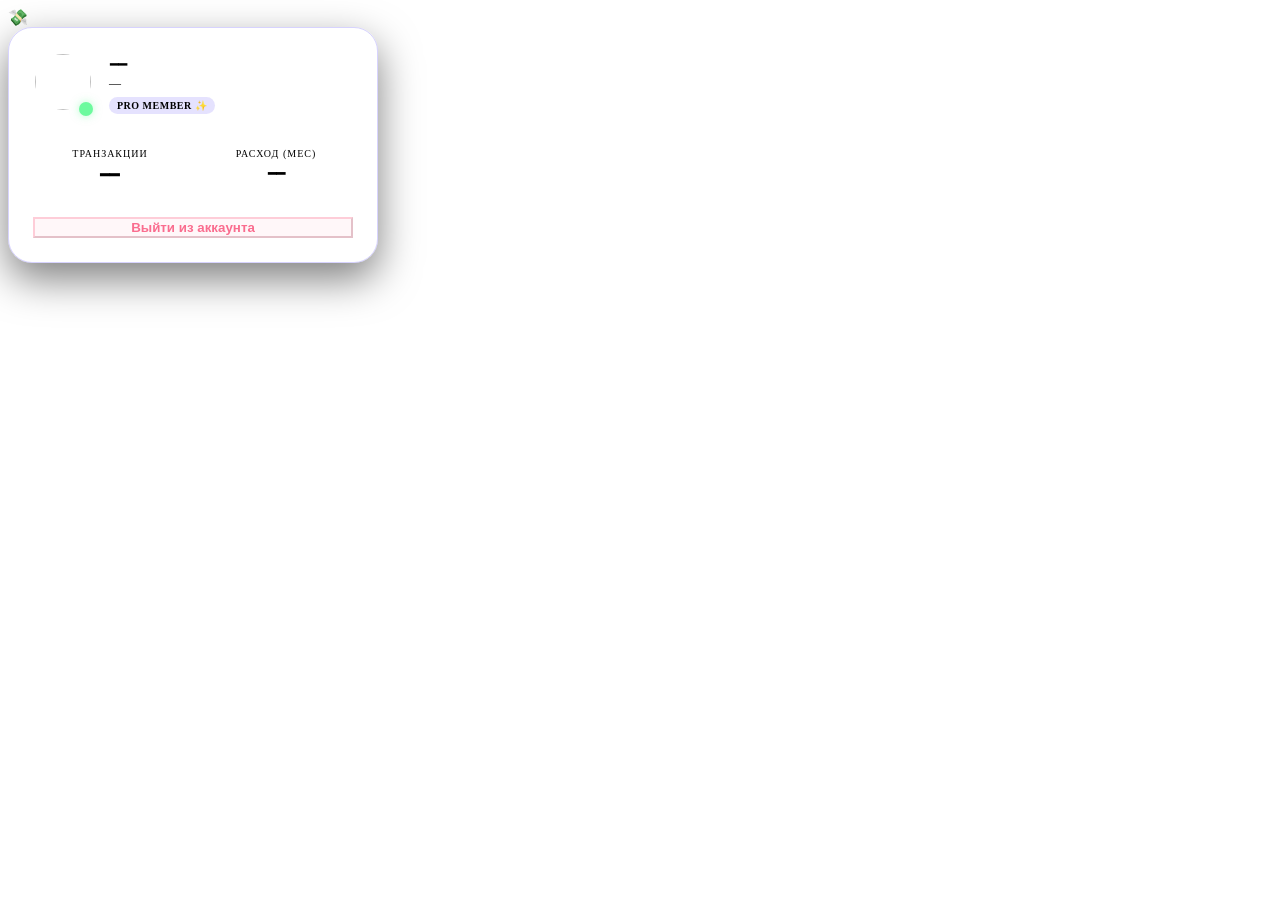
==== commit ad15999c: "Update index.html" ====
--- a/index.html
+++ b/index.html
@@ -3,7 +3,7 @@
 
 <head>
   <meta charset="UTF-8">
-  <meta name="viewport" content="width=device-width, initial-scale=1.0, maximum-scale=1.0, viewport-fit=cover">
+  <meta name="viewport" content="width=device-width, initial-scale=1.0, viewport-fit=cover">
   <title>💫 Расходы</title>
 
   <!-- PWA -->
@@ -18,2813 +18,10 @@
   <link
     href="https://fonts.googleapis.com/css2?family=Unbounded:wght@300;400;600;800&family=Golos+Text:wght@400;500;600&display=swap"
     rel="stylesheet">
-  <style>
-    :root {
-      --bg: #0a0a0f;
-      --surface: #13131a;
-      --surface2: #1c1c28;
-      --surface3: #252535;
-      --accent: #7c6dfa;
-      --accent2: #fa6d8f;
-      --accent3: #6dfad6;
-      --accent4: #fad06d;
-      --text: #f0f0ff;
-      --text2: #8888aa;
-      --border: rgba(124, 109, 250, 0.18);
-      --glow: 0 0 40px rgba(124, 109, 250, 0.15);
-      --radius: 20px;
-      --radius-sm: 12px;
-    }
-
-    /* ====== LIGHT THEME ====== */
-    body.light {
-      --bg: #f0f0f8;
-      --surface: #ffffff;
-      --surface2: #e8e8f4;
-      --surface3: #dcdcec;
-      --accent: #6c5ce7;
-      --accent2: #e84393;
-      --accent3: #00b894;
-      --accent4: #fdcb6e;
-      --text: #1a1a2e;
-      --text2: #666680;
-      --border: rgba(108, 92, 231, 0.15);
-      --glow: 0 0 40px rgba(108, 92, 231, 0.12);
-    }
-
-    body.light .balance-card {
-      background: linear-gradient(135deg, rgba(108, 92, 231, 0.1) 0%, rgba(232, 67, 147, 0.06) 100%);
-    }
-
-    body.light .login-screen {
-      background: linear-gradient(135deg, #1a1a2e 0%, #16213e 50%, #0f3460 100%);
-    }
-
-    body.light .header {
-      background: rgba(240, 240, 248, 0.9);
-      border-bottom-color: rgba(108, 92, 231, 0.15);
-    }
-
-    body.light .bottom-nav {
-      background: rgba(240, 240, 248, 0.95);
-      border-top-color: rgba(108, 92, 231, 0.15);
-    }
-
-    body.light .tabs {
-      background: transparent;
-    }
-
-    * {
-      margin: 0;
-      padding: 0;
-      box-sizing: border-box;
-      -webkit-tap-highlight-color: transparent;
-    }
-
-    body {
-      font-family: 'Golos Text', sans-serif;
-      background: var(--bg);
-      color: var(--text);
-      min-height: 100vh;
-      overflow-x: hidden;
-    }
-
-    /* Animated background */
-    body::before {
-      content: '';
-      position: fixed;
-      inset: 0;
-      background:
-        radial-gradient(ellipse 80% 50% at 20% 10%, rgba(124, 109, 250, 0.08) 0%, transparent 60%),
-        radial-gradient(ellipse 60% 40% at 80% 80%, rgba(250, 109, 143, 0.06) 0%, transparent 60%),
-        radial-gradient(ellipse 50% 60% at 50% 50%, rgba(109, 250, 214, 0.04) 0%, transparent 70%);
-      pointer-events: none;
-      z-index: 0;
-      animation: bgShift 15s ease-in-out infinite alternate;
-    }
-
-    @keyframes bgShift {
-      0% {
-        opacity: 1;
-      }
-
-      100% {
-        opacity: 0.7;
-        filter: hue-rotate(20deg);
-      }
-    }
-
-    /* ====== LAYOUT ====== */
-    .app {
-      position: relative;
-      z-index: 1;
-      max-width: 480px;
-      margin: 0 auto;
-      padding: 0 0 calc(100px + env(safe-area-inset-bottom, 0px));
-    }
-
-    /* ====== HEADER ====== */
-    .header {
-      padding: calc(env(safe-area-inset-top, 0px) + 48px) 20px 20px;
-      display: flex;
-      align-items: center;
-      justify-content: space-between;
-      animation: slideDown 0.5s cubic-bezier(0.34, 1.56, 0.64, 1);
-    }
-
-    @keyframes slideDown {
-      from {
-        opacity: 0;
-        transform: translateY(-20px);
-      }
-    }
-
-    .header-title {
-      font-family: 'Unbounded', sans-serif;
-      font-size: 22px;
-      font-weight: 800;
-      background: linear-gradient(135deg, var(--accent), var(--accent2));
-      -webkit-background-clip: text;
-      -webkit-text-fill-color: transparent;
-      background-clip: text;
-    }
-
-    .header-sub {
-      font-size: 12px;
-      color: var(--text2);
-      margin-top: 2px;
-    }
-
-
-    .sync-btn:hover {
-      color: var(--accent);
-      border-color: var(--accent);
-    }
-
-    .sync-btn.syncing {
-      animation: spin 1s linear infinite;
-    }
-
-    @keyframes spin {
-      to {
-        transform: rotate(360deg);
-      }
-    }
-
-    .sync-badge.show {
-      display: block;
-    }
-
-    @keyframes fadeUp {
-      from {
-        opacity: 0;
-        transform: translateY(16px);
-      }
-    }
-
-    /* ====== BOTTOM NAV (redesigned) ====== */
-    .bottom-nav {
-      position: fixed;
-      bottom: 0;
-      left: 50%;
-      transform: translateX(-50%);
-      width: 100%;
-      max-width: 480px;
-      background: rgba(10, 10, 15, 0.96);
-      backdrop-filter: blur(24px);
-      -webkit-backdrop-filter: blur(24px);
-      border-top: 1px solid var(--border);
-      display: flex;
-      align-items: center;
-      justify-content: space-around;
-      z-index: 100;
-      padding: 4px 0 env(safe-area-inset-bottom, 0px);
-      height: calc(62px + env(safe-area-inset-bottom, 0px));
-    }
-
-    .nav-item {
-      flex: 1;
-      display: flex;
-      flex-direction: column;
-      align-items: center;
-      justify-content: center;
-      gap: 3px;
-      padding: 6px 4px;
-      cursor: pointer;
-      transition: all 0.2s;
-      border: none;
-      background: transparent;
-      color: var(--text2);
-      min-height: 48px;
-      border-radius: 14px;
-      position: relative;
-    }
-
-    .nav-item .nav-icon { font-size: 22px; transition: transform 0.2s; line-height: 1; }
-    .nav-item .nav-label { font-size: 10px; font-weight: 600; letter-spacing: 0.3px; white-space: nowrap; }
-
-    .nav-item.active { color: var(--accent); }
-    .nav-item.active .nav-icon { transform: scale(1.15) translateY(-1px); }
-    .nav-item.active::before {
-      content: '';
-      position: absolute;
-      top: 0; left: 50%;
-      transform: translateX(-50%);
-      width: 28px; height: 3px;
-      background: var(--accent);
-      border-radius: 0 0 3px 3px;
-    }
-
-    /* FAB center */
-    .nav-fab-btn {
-      flex: 1;
-      display: flex;
-      flex-direction: column;
-      align-items: center;
-      justify-content: center;
-      background: none;
-      border: none;
-      cursor: pointer;
-      padding: 0;
-      gap: 3px;
-    }
-
-    .fab {
-      width: 48px;
-      height: 48px;
-      border-radius: 15px;
-      background: linear-gradient(135deg, var(--accent), var(--accent2));
-      border: none;
-      color: #fff;
-      font-size: 26px;
-      cursor: pointer;
-      display: flex;
-      align-items: center;
-      justify-content: center;
-      box-shadow: 0 4px 18px rgba(124, 109, 250, 0.55);
-      transition: all 0.2s;
-      margin-top: -10px;
-      font-weight: 300;
-      line-height: 1;
-    }
-
-    .fab:active { transform: scale(0.9); }
-    .fab-label { font-size: 10px; font-weight: 600; color: var(--text2); letter-spacing: 0.3px; }
-
-    /* More overlay + drawer */
-    .more-overlay {
-      position: fixed; inset: 0;
-      background: rgba(0,0,0,0.55);
-      backdrop-filter: blur(6px);
-      z-index: 150;
-      opacity: 0; pointer-events: none;
-      transition: opacity 0.3s;
-    }
-    .more-overlay.show { opacity: 1; pointer-events: all; }
-
-    .more-drawer {
-      position: fixed;
-      bottom: 0; left: 50%;
-      transform: translateX(-50%) translateY(100%);
-      width: 100%; max-width: 480px;
-      background: var(--surface);
-      border: 1px solid var(--border);
-      border-radius: var(--radius) var(--radius) 0 0;
-      padding: 14px 20px calc(env(safe-area-inset-bottom, 0px) + 76px);
-      z-index: 151;
-      transition: transform 0.35s cubic-bezier(0.34, 1.2, 0.64, 1);
-      box-shadow: 0 -8px 40px rgba(0,0,0,0.45);
-    }
-    .more-drawer.show { transform: translateX(-50%) translateY(0); }
-
-    .more-handle {
-      width: 36px; height: 4px;
-      border-radius: 2px;
-      background: var(--surface3);
-      margin: 0 auto 18px;
-    }
-    .more-drawer-title {
-      font-family: 'Unbounded', sans-serif;
-      font-size: 11px; font-weight: 700;
-      color: var(--text2); text-transform: uppercase;
-      letter-spacing: 1.2px; margin-bottom: 14px;
-    }
-    .more-grid {
-      display: grid;
-      grid-template-columns: repeat(4, 1fr);
-      gap: 10px;
-    }
-    .more-item {
-      display: flex; flex-direction: column;
-      align-items: center; gap: 7px;
-      padding: 16px 8px;
-      background: var(--surface2);
-      border: 1px solid var(--border);
-      border-radius: var(--radius-sm);
-      cursor: pointer; transition: all 0.2s;
-    }
-    .more-item:active, .more-item.active-more {
-      background: rgba(124,109,250,0.15);
-      border-color: var(--accent);
-    }
-    .more-icon { font-size: 26px; }
-    .more-label { font-size: 11px; font-weight: 600; color: var(--text2); text-align: center; }
-
-    /* Month detail card in analytics */
-    .month-detail-card {
-      background: var(--surface);
-      border: 1px solid var(--border);
-      border-radius: var(--radius);
-      padding: 18px;
-      margin-bottom: 16px;
-      animation: fadeUp 0.4s both;
-      border-top: 3px solid var(--accent);
-    }
-    .mdc-header {
-      display: flex; align-items: center;
-      justify-content: space-between;
-      margin-bottom: 14px;
-    }
-    .mdc-title {
-      font-family: 'Unbounded', sans-serif;
-      font-size: 13px; font-weight: 700;
-    }
-    .mdc-close {
-      background: none; border: none;
-      color: var(--text2); font-size: 18px;
-      cursor: pointer; padding: 4px;
-    }
-    .mdc-totals {
-      display: grid; grid-template-columns: repeat(3,1fr);
-      gap: 8px; margin-bottom: 16px;
-    }
-    .mdc-total {
-      background: var(--surface2);
-      border-radius: var(--radius-sm);
-      padding: 12px 10px; text-align: center;
-    }
-    .mdc-total-label { font-size: 10px; color: var(--text2); text-transform: uppercase; letter-spacing: 0.8px; margin-bottom: 4px; }
-    .mdc-total-val { font-size: 15px; font-weight: 800; font-family: 'Unbounded', sans-serif; }
-    .mdc-picker {
-      display: flex; gap: 6px;
-      overflow-x: auto; scrollbar-width: none;
-      padding-bottom: 2px; margin-bottom: 14px;
-    }
-    .mdc-picker::-webkit-scrollbar { display: none; }
-    .mdc-pill {
-      flex-shrink: 0;
-      padding: 6px 14px;
-      border-radius: 20px;
-      background: var(--surface2);
-      border: 1px solid var(--surface3);
-      color: var(--text2); font-size: 12px; font-weight: 600;
-      cursor: pointer; transition: all 0.2s;
-      white-space: nowrap;
-    }
-    .mdc-pill.active {
-      background: rgba(124,109,250,0.2);
-      border-color: var(--accent); color: var(--accent);
-    }
-
-    /* ====== BALANCE CARD ====== */
-    .balance-card {
-      margin: 0 20px 20px;
-      background: linear-gradient(135deg, rgba(124, 109, 250, 0.12) 0%, rgba(250, 109, 143, 0.06) 100%);
-      border: 1px solid var(--border);
-      border-radius: var(--radius);
-      padding: 24px;
-      position: relative;
-      overflow: hidden;
-      animation: fadeUp 0.5s 0.15s both;
-      border-top: 3px solid transparent;
-      border-image: linear-gradient(90deg, #7c6dfa, #fa6d8f) 1;
-      border-image-slice: 1;
-    }
-
-    .balance-card::after {
-      content: '';
-      position: absolute;
-      top: -40px;
-      right: -40px;
-      width: 140px;
-      height: 140px;
-      border-radius: 50%;
-      background: radial-gradient(circle, rgba(124, 109, 250, 0.2) 0%, transparent 70%);
-      pointer-events: none;
-    }
-
-    .balance-card.easter-egg {
-      animation: softGreenGlow 3s ease-in-out infinite alternate, fadeUp 0.5s 0.15s both;
-    }
-
-    @keyframes softGreenGlow {
-      from {
-        box-shadow: 0 0 10px rgba(109, 250, 214, 0.1);
-        border-color: rgba(109, 250, 214, 0.2);
-        border-top-color: rgba(109, 250, 214, 0.5);
-      }
-
-      to {
-        box-shadow: 0 0 35px rgba(109, 250, 214, 0.5);
-        border-color: rgba(109, 250, 214, 0.6);
-        border-top-color: rgba(109, 250, 214);
-      }
-    }
-
-    .balance-label {
-      font-size: 12px;
-      color: var(--text2);
-      text-transform: uppercase;
-      letter-spacing: 1.5px;
-      font-weight: 600;
-    }
-
-    .balance-amount {
-      font-family: 'Unbounded', sans-serif;
-      font-size: 38px;
-      font-weight: 800;
-      color: var(--text);
-      margin: 8px 0 4px;
-      display: flex;
-      align-items: baseline;
-      gap: 6px;
-    }
-
-    .balance-currency {
-      font-size: 18px;
-      color: var(--text2);
-    }
-
-    .balance-meta {
-      display: flex;
-      gap: 20px;
-      margin-top: 16px;
-    }
-
-    .balance-meta-item .bm-label {
-      font-size: 11px;
-      color: var(--text2);
-    }
-
-    .balance-meta-item .bm-val {
-      font-size: 14px;
-      font-weight: 600;
-      margin-top: 2px;
-    }
-
-    .bm-val.income {
-      color: var(--accent3);
-    }
-
-    .bm-val.expense {
-      color: var(--accent2);
-    }
-
-    /* ====== QUICK STATS ROW ====== */
-    .stats-row {
-      display: grid;
-      grid-template-columns: repeat(3, 1fr);
-      gap: 10px;
-      padding: 0 20px 16px;
-      animation: fadeUp 0.5s 0.2s both;
-    }
-
-    .stat-chip {
-      background: var(--surface);
-      border: 1px solid var(--border);
-      border-radius: var(--radius-sm);
-      padding: 12px 14px;
-      transition: all 0.2s;
-      border-top: 3px solid var(--chip-color, var(--accent));
-    }
-
-    .stat-chip:hover {
-      transform: translateY(-2px);
-      box-shadow: var(--glow);
-    }
-
-    .stat-chip .sc-icon {
-      font-size: 20px;
-      margin-bottom: 6px;
-    }
-
-    .stat-chip .sc-label {
-      font-size: 11px;
-      color: var(--text2);
-      white-space: nowrap;
-      overflow: hidden;
-      text-overflow: ellipsis;
-    }
-
-    .stats-expand-btn {
-      margin: 0 20px 16px;
-      width: calc(100% - 40px);
-      padding: 10px;
-      border-radius: var(--radius-sm);
-      background: var(--surface2);
-      border: 1px solid var(--border);
-      color: var(--text2);
-      font-size: 12px;
-      font-weight: 600;
-      cursor: pointer;
-      transition: all 0.2s;
-      text-align: center;
-    }
-
-    .stats-expand-btn:hover {
-      background: var(--surface3);
-      color: var(--text);
-    }
-
-    .stat-chip .sc-val {
-      font-size: 16px;
-      font-weight: 700;
-      margin-top: 2px;
-    }
-
-    /* ====== ANALYTICS ====== */
-    .analytics-section {
-      padding: 0 20px;
-      animation: fadeUp 0.5s 0.2s both;
-    }
-
-    .section-title {
-      font-family: 'Unbounded', sans-serif;
-      font-size: 14px;
-      font-weight: 600;
-      margin-bottom: 14px;
-      color: var(--text2);
-      text-transform: uppercase;
-      letter-spacing: 1px;
-    }
-
-    /* Category Bars */
-    .cat-bars {
-      display: flex;
-      flex-direction: column;
-      gap: 10px;
-      margin-bottom: 24px;
-    }
-
-    .cat-bar-header {
-      display: flex;
-      justify-content: space-between;
-      margin-bottom: 5px;
-    }
-
-    .cat-bar-name {
-      font-size: 13px;
-      font-weight: 500;
-    }
-
-    .cat-bar-val {
-      font-size: 13px;
-      color: var(--text2);
-    }
-
-    .cat-bar-track {
-      height: 6px;
-      border-radius: 4px;
-      background: var(--surface3);
-      overflow: hidden;
-    }
-
-    .cat-bar-fill {
-      height: 100%;
-      border-radius: 4px;
-      transition: width 0.8s cubic-bezier(0.34, 1.56, 0.64, 1);
-      width: 0%;
-    }
-
-    /* Donut Chart */
-    .donut-wrap {
-      background: var(--surface);
-      border: 1px solid var(--border);
-      border-radius: var(--radius);
-      padding: 20px;
-      margin-bottom: 20px;
-    }
-
-    .donut-container {
-      display: flex;
-      align-items: center;
-      gap: 20px;
-    }
-
-    .donut-svg {
-      flex-shrink: 0;
-    }
-
-    .donut-legend {
-      flex: 1;
-      display: flex;
-      flex-direction: column;
-      gap: 8px;
-    }
-
-    .legend-item {
-      display: flex;
-      align-items: center;
-      gap: 8px;
-    }
-
-    .legend-dot {
-      width: 10px;
-      height: 10px;
-      border-radius: 3px;
-      flex-shrink: 0;
-    }
-
-    .legend-text {
-      font-size: 12px;
-      color: var(--text2);
-      flex: 1;
-    }
-
-    .legend-val {
-      font-size: 12px;
-      font-weight: 600;
-    }
-
-    /* Monthly chart */
-
-    .chart-wrap {
-      border-top: 3px solid #6daaff;
-      background: var(--surface);
-      border: 1px solid var(--border);
-      border-radius: var(--radius);
-      padding: 20px;
-      margin-bottom: 20px;
-      overflow: hidden;
-    }
-
-    .bar-chart {
-      display: flex;
-      align-items: flex-end;
-      gap: 8px;
-      height: 100px;
-    }
-
-    .bar-col {
-      flex: 1;
-      display: flex;
-      flex-direction: column;
-      align-items: center;
-      gap: 4px;
-    }
-
-    .bar-body {
-      width: 100%;
-      border-radius: 6px 6px 0 0;
-      background: linear-gradient(180deg, var(--accent), rgba(124, 109, 250, 0.3));
-      min-height: 4px;
-      transition: height 0.8s cubic-bezier(0.34, 1.56, 0.64, 1);
-    }
-
-    .bar-label {
-      font-size: 10px;
-      color: var(--text2);
-    }
-
-    .bar-val {
-      font-size: 10px;
-      font-weight: 600;
-    }
-
-    /* ====== FORM ====== */
-    .form-section {
-      padding: 0 20px;
-      animation: fadeUp 0.5s 0.2s both;
-    }
-
-    .form-card {
-      background: var(--surface);
-      border: 1px solid var(--border);
-      border-radius: var(--radius);
-      padding: 20px;
-      display: flex;
-      flex-direction: column;
-      gap: 14px;
-    }
-
-    .field-group {
-      display: flex;
-      flex-direction: column;
-      gap: 6px;
-    }
-
-    .field-label {
-      font-size: 11px;
-      font-weight: 600;
-      color: var(--text2);
-      text-transform: uppercase;
-      letter-spacing: 1px;
-    }
-
-    .field-input {
-      background: var(--surface2);
-      border: 1px solid var(--surface3);
-      border-radius: var(--radius-sm);
-      padding: 13px 16px;
-      color: var(--text);
-      font-family: 'Golos Text', sans-serif;
-      font-size: 16px;
-      outline: none;
-      width: 100%;
-      transition: all 0.2s;
-      -webkit-appearance: none;
-      appearance: none;
-    }
-
-    .field-input:focus {
-      border-color: var(--accent);
-      box-shadow: 0 0 0 3px rgba(124, 109, 250, 0.15);
-      background: var(--surface3);
-    }
-
-    .field-input::placeholder {
-      color: var(--text2);
-    }
-
-    .category-grid {
-      display: grid;
-      grid-template-columns: repeat(3, 1fr);
-      gap: 8px;
-    }
-
-    .cat-chip {
-      padding: 10px 8px;
-      text-align: center;
-      background: var(--surface2);
-      border: 1px solid var(--surface3);
-      border-radius: var(--radius-sm);
-      cursor: pointer;
-      font-size: 11px;
-      font-weight: 600;
-      color: var(--text2);
-      transition: all 0.2s;
-      display: flex;
-      flex-direction: column;
-      align-items: center;
-      gap: 3px;
-      min-height: 48px;
-      min-width: 48px;
-      justify-content: center;
-    }
-
-    .cat-chip .cat-icon {
-      font-size: 18px;
-    }
-
-    .cat-chip.selected {
-      background: rgba(124, 109, 250, 0.15);
-      border-color: var(--accent);
-      color: var(--text);
-      box-shadow: 0 0 0 1px var(--accent);
-    }
-
-    .amount-row {
-      display: flex;
-      gap: 8px;
-    }
-
-    .amount-row .field-input {
-      font-size: 22px;
-      font-weight: 700;
-      flex: 1;
-    }
-
-    .quick-amounts {
-      display: flex;
-      gap: 8px;
-      flex-wrap: wrap;
-    }
-
-    .quick-amt {
-      padding: 7px 14px;
-      border-radius: 20px;
-      background: var(--surface2);
-      border: 1px solid var(--surface3);
-      color: var(--text2);
-      font-size: 13px;
-      font-weight: 600;
-      cursor: pointer;
-      transition: all 0.2s;
-    }
-
-    .quick-amt:hover {
-      background: var(--surface3);
-      color: var(--text);
-    }
-
-    .quick-amt:active {
-      transform: scale(0.94);
-    }
-
-    .submit-btn {
-      padding: 16px;
-      border-radius: var(--radius-sm);
-      background: linear-gradient(135deg, var(--accent), var(--accent2));
-      border: none;
-      color: #fff;
-      font-family: 'Unbounded', sans-serif;
-      font-size: 14px;
-      font-weight: 600;
-      cursor: pointer;
-      transition: all 0.2s;
-      letter-spacing: 0.5px;
-      position: relative;
-      overflow: hidden;
-    }
-
-    .submit-btn:hover {
-      transform: translateY(-1px);
-      box-shadow: 0 8px 24px rgba(124, 109, 250, 0.4);
-    }
-
-    .submit-btn:active {
-      transform: scale(0.97);
-    }
-
-    .submit-btn::after {
-      content: '';
-      position: absolute;
-      inset: 0;
-      background: linear-gradient(135deg, transparent 40%, rgba(255, 255, 255, 0.15) 100%);
-      pointer-events: none;
-    }
-
-    .submit-btn.loading {
-      opacity: 0.7;
-      pointer-events: none;
-    }
-
-    /* ====== HISTORY ====== */
-    .history-section {
-      padding: 0 20px;
-      animation: fadeUp 0.5s 0.2s both;
-    }
-
-    .filter-row {
-      display: flex;
-      flex-wrap: wrap;
-      gap: 8px;
-      margin-bottom: 16px;
-    }
-
-    .filter-chip {
-      flex: 1 1 auto;
-      min-width: 0;
-      max-width: 100%;
-      padding: 7px 10px;
-      border-radius: 20px;
-      background: var(--surface);
-      border: 1px solid var(--border);
-      color: var(--text2);
-      font-size: 12px;
-      font-weight: 600;
-      cursor: pointer;
-      transition: all 0.2s;
-      min-height: 44px;
-      display: block;
-      text-align: center;
-      white-space: nowrap;
-      overflow: hidden;
-      text-overflow: ellipsis;
-      line-height: 28px;
-    }
-
-    .filter-chip.active {
-      background: rgba(124, 109, 250, 0.2);
-      color: var(--text);
-      border-color: var(--accent);
-    }
-
-    .tx-list {
-      display: flex;
-      flex-direction: column;
-      gap: 10px;
-    }
-
-    .tx-wrap {
-      animation: txIn 0.3s cubic-bezier(0.34, 1.56, 0.64, 1) both;
-    }
-
-    @keyframes txIn {
-      from {
-        opacity: 0;
-        transform: translateX(-16px);
-      }
-    }
-
-    .tx-item {
-      background: var(--surface);
-      border: 1px solid var(--border);
-      border-radius: var(--radius-sm);
-      padding: 12px 14px;
-      display: flex;
-      align-items: center;
-      gap: 10px;
-      transition: border-color 0.2s, background 0.2s;
-      user-select: none;
-      -webkit-user-select: none;
-    }
-
-    .tx-item.selected-multi {
-      border-color: var(--accent2);
-      background: rgba(250, 109, 143, 0.08);
-    }
-
-    .tx-icon {
-      width: 40px;
-      height: 40px;
-      border-radius: 12px;
-      display: flex;
-      align-items: center;
-      justify-content: center;
-      font-size: 19px;
-      flex-shrink: 0;
-    }
-
-    .tx-info {
-      flex: 1;
-      min-width: 0;
-    }
-
-    .tx-name {
-      font-size: 14px;
-      font-weight: 600;
-    }
-
-    .tx-meta {
-      font-size: 12px;
-      color: var(--text2);
-      margin-top: 2px;
-    }
-
-    .tx-amount {
-      font-size: 15px;
-      font-weight: 700;
-      flex-shrink: 0;
-    }
-
-    .tx-btns {
-      display: flex;
-      gap: 6px;
-      flex-shrink: 0;
-    }
-
-    .tx-btn {
-      width: 34px;
-      height: 34px;
-      border-radius: 10px;
-      border: none;
-      cursor: pointer;
-      font-size: 15px;
-      display: flex;
-      align-items: center;
-      justify-content: center;
-      transition: all 0.15s;
-      flex-shrink: 0;
-    }
-
-    .tx-btn-edit {
-      background: rgba(124, 109, 250, 0.15);
-      color: var(--accent);
-    }
-
-    .tx-btn-edit:active {
-      background: rgba(124, 109, 250, 0.35);
-    }
-
-    .tx-btn-del {
-      background: rgba(250, 109, 143, 0.15);
-      color: var(--accent2);
-    }
-
-    .tx-btn-del:active {
-      background: rgba(250, 109, 143, 0.35);
-    }
-
-    /* Multiselect bar */
-    .multiselect-bar {
-      position: fixed;
-      bottom: calc(70px + env(safe-area-inset-bottom, 0px));
-      left: 50%;
-      transform: translateX(-50%);
-      width: calc(100% - 40px);
-      max-width: 440px;
-      background: var(--surface2);
-      border: 1px solid var(--accent2);
-      border-radius: var(--radius-sm);
-      padding: 12px 16px;
-      display: none;
-      align-items: center;
-      gap: 12px;
-      z-index: 150;
-      box-shadow: 0 8px 32px rgba(250, 109, 143, 0.3);
-    }
-
-    .multiselect-bar.show {
-      display: flex;
-      animation: fadeUp 0.3s both;
-    }
-
-    .ms-count {
-      font-size: 14px;
-      font-weight: 700;
-      flex: 1;
-    }
-
-    .ms-cancel {
-      padding: 8px 14px;
-      border-radius: 8px;
-      background: var(--surface3);
-      border: none;
-      color: var(--text2);
-      font-size: 13px;
-      font-weight: 600;
-      cursor: pointer;
-    }
-
-    .ms-delete {
-      padding: 8px 14px;
-      border-radius: 8px;
-      background: var(--accent2);
-      border: none;
-      color: #fff;
-      font-size: 13px;
-      font-weight: 600;
-      cursor: pointer;
-    }
-
-
-
-    /* ====== SPLASH / AUTH CHECK ====== */
-    .splash-screen {
-      position: fixed;
-      inset: 0;
-      z-index: 3000;
-      background: var(--bg);
-      display: flex;
-      flex-direction: column;
-      align-items: center;
-      justify-content: center;
-      gap: 20px;
-    }
-
-    .splash-logo {
-      width: 72px;
-      height: 72px;
-      border-radius: 22px;
-      background: linear-gradient(135deg, #7c6dfa, #fa6d8f);
-      display: flex;
-      align-items: center;
-      justify-content: center;
-      font-size: 38px;
-      box-shadow: 0 8px 32px rgba(124, 109, 250, 0.4);
-      animation: logoBob 2s ease-in-out infinite;
-    }
-
-    .splash-dots {
-      display: flex;
-      gap: 8px;
-    }
-
-    .splash-dot {
-      width: 8px;
-      height: 8px;
-      border-radius: 50%;
-      background: var(--accent);
-      opacity: 0.3;
-      animation: splashPulse 1.2s ease-in-out infinite;
-    }
-
-    .splash-dot:nth-child(2) {
-      animation-delay: 0.2s;
-    }
-
-    .splash-dot:nth-child(3) {
-      animation-delay: 0.4s;
-    }
-
-    @keyframes splashPulse {
-
-      0%,
-      100% {
-        opacity: 0.2;
-        transform: scale(0.8)
-      }
-
-      50% {
-        opacity: 1;
-        transform: scale(1.2)
-      }
-    }
-
-    /* ====== LOGIN SCREEN ====== */
-    .login-screen {
-      position: fixed;
-      inset: 0;
-      z-index: 1000;
-      background: linear-gradient(135deg, #0a0a0f 0%, #0f0a1e 40%, #0a0f1a 100%);
-      display: flex;
-      flex-direction: column;
-      align-items: center;
-      justify-content: center;
-      padding: 40px 30px;
-      overflow: hidden;
-    }
-
-    /* Floating coins */
-    .coin {
-      position: absolute;
-      font-size: 24px;
-      pointer-events: none;
-      animation: floatCoin linear infinite;
-      opacity: 0;
-    }
-
-    @keyframes floatCoin {
-      0% {
-        transform: translateY(110vh) rotate(0deg);
-        opacity: 0;
-      }
-
-      5% {
-        opacity: 0.8;
-      }
-
-      90% {
-        opacity: 0.6;
-      }
-
-      100% {
-        transform: translateY(-10vh) rotate(720deg);
-        opacity: 0;
-      }
-    }
-
-    /* Glow orbs */
-    .login-orb {
-      position: absolute;
-      border-radius: 50%;
-      filter: blur(80px);
-      pointer-events: none;
-      animation: orbPulse 4s ease-in-out infinite alternate;
-    }
-
-    @keyframes orbPulse {
-      from {
-        transform: scale(1);
-        opacity: 0.3;
-      }
-
-      to {
-        transform: scale(1.2);
-        opacity: 0.6;
-      }
-    }
-
-    .login-card {
-      position: relative;
-      z-index: 2;
-      background: rgba(255, 255, 255, 0.04);
-      border: 1px solid rgba(255, 255, 255, 0.1);
-      border-radius: 28px;
-      padding: 36px 28px;
-      width: 100%;
-      max-width: 360px;
-      backdrop-filter: blur(20px);
-      box-shadow: 0 24px 80px rgba(0, 0, 0, 0.5);
-      animation: cardIn 0.8s cubic-bezier(0.34, 1.56, 0.64, 1) both;
-    }
-
-    @keyframes cardIn {
-      from {
-        opacity: 0;
-        transform: translateY(40px) scale(0.95);
-      }
-    }
-
-    .login-logo-wrap {
-      text-align: center;
-      margin-bottom: 20px;
-      animation: logoIn 1s cubic-bezier(0.34, 1.56, 0.64, 1) 0.2s both;
-    }
-
-    @keyframes logoIn {
-      from {
-        opacity: 0;
-        transform: scale(0.5) rotate(-20deg);
-      }
-    }
-
-    .login-logo-circle {
-      width: 80px;
-      height: 80px;
-      border-radius: 24px;
-      margin: 0 auto 12px;
-      background: linear-gradient(135deg, #7c6dfa, #fa6d8f);
-      display: flex;
-      align-items: center;
-      justify-content: center;
-      font-size: 40px;
-      box-shadow: 0 8px 32px rgba(124, 109, 250, 0.5);
-      animation: logoBob 3s ease-in-out infinite;
-    }
-
-    @keyframes logoBob {
-
-      0%,
-      100% {
-        transform: translateY(0) rotate(-3deg)
-      }
-
-      50% {
-        transform: translateY(-8px) rotate(3deg)
-      }
-    }
-
-    .login-title {
-      font-family: 'Unbounded', sans-serif;
-      font-size: 20px;
-      font-weight: 800;
-      margin-bottom: 4px;
-      text-align: center;
-      color: #fff;
-    }
-
-    .login-sub {
-      font-size: 13px;
-      color: rgba(255, 255, 255, 0.5);
-      text-align: center;
-      margin-bottom: 28px;
-      line-height: 1.5;
-    }
-
-    .login-btn {
-      display: flex;
-      align-items: center;
-      gap: 12px;
-      padding: 15px 24px;
-      border-radius: 14px;
-      background: white;
-      color: #1a1a1a;
-      border: none;
-      cursor: pointer;
-      font-size: 15px;
-      font-weight: 700;
-      box-shadow: 0 4px 20px rgba(0, 0, 0, 0.4);
-      transition: all 0.2s;
-      width: 100%;
-      justify-content: center;
-      animation: btnIn 0.8s cubic-bezier(0.34, 1.56, 0.64, 1) 0.5s both;
-    }
-
-    @keyframes btnIn {
-      from {
-        opacity: 0;
-        transform: translateY(20px);
-      }
-    }
-
-    .login-btn:hover {
-      transform: translateY(-2px);
-      box-shadow: 0 8px 32px rgba(124, 109, 250, 0.4);
-    }
-
-    .login-btn:active {
-      transform: scale(0.97);
-    }
-
-    .login-btn img {
-      width: 22px;
-      height: 22px;
-    }
-
-    .login-loading {
-      font-size: 13px;
-      color: rgba(255, 255, 255, 0.5);
-      margin-top: 14px;
-      text-align: center;
-    }
-
-    .login-features {
-      display: flex;
-      flex-direction: column;
-      gap: 10px;
-      margin-bottom: 24px;
-      animation: featIn 0.8s 0.35s both;
-    }
-
-    @keyframes featIn {
-      from {
-        opacity: 0;
-        transform: translateX(-16px);
-      }
-    }
-
-    .login-feature {
-      display: flex;
-      align-items: center;
-      gap: 12px;
-      font-size: 13px;
-      color: rgba(255, 255, 255, 0.6);
-      background: rgba(255, 255, 255, 0.04);
-      border-radius: 10px;
-      padding: 10px 12px;
-    }
-
-    .login-feature span:first-child {
-      font-size: 18px;
-    }
-
-    /* User avatar in header */
-    .user-avatar {
-      width: 32px;
-      height: 32px;
-      border-radius: 50%;
-      object-fit: cover;
-      cursor: pointer;
-      border: 2px solid var(--accent);
-      transition: transform 0.2s;
-    }
-
-    .user-avatar:hover {
-      transform: scale(1.1);
-    }
-
-    .user-menu {
-      position: fixed;
-      top: 60px;
-      right: 16px;
-      z-index: 200;
-      background: var(--surface2);
-      border: 1px solid var(--border);
-      border-radius: var(--radius);
-      padding: 8px;
-      min-width: 200px;
-      display: none;
-      box-shadow: 0 8px 32px rgba(0, 0, 0, 0.4);
-      animation: fadeUp 0.2s both;
-    }
-
-    .user-menu.show {
-      display: block;
-    }
-
-    .user-menu-name {
-      font-size: 13px;
-      font-weight: 700;
-      padding: 8px 12px 4px;
-    }
-
-    .user-menu-email {
-      font-size: 11px;
-      color: var(--text2);
-      padding: 0 12px 8px;
-      border-bottom: 1px solid var(--border);
-    }
-
-    .user-menu-item {
-      display: flex;
-      align-items: center;
-      gap: 10px;
-      padding: 10px 12px;
-      border-radius: 8px;
-      cursor: pointer;
-      font-size: 13px;
-      font-weight: 600;
-      transition: background 0.15s;
-    }
-
-    .user-menu-item:hover {
-      background: var(--surface3);
-    }
-
-    .user-menu-item.danger {
-      color: var(--accent2);
-    }
-
-
-    /* ====== CURRENCY SELECTOR ====== */
-    .currency-modal {
-      position: fixed;
-      inset: 0;
-      z-index: 2000;
-      background: rgba(0, 0, 0, 0.7);
-      backdrop-filter: blur(8px);
-      display: flex;
-      align-items: center;
-      justify-content: center;
-      padding: 24px;
-    }
-
-    .currency-modal-box {
-      background: var(--surface);
-      border: 1px solid var(--border);
-      border-radius: var(--radius);
-      padding: 28px;
-      width: 100%;
-      max-width: 340px;
-      animation: fadeUp 0.4s cubic-bezier(0.34, 1.56, 0.64, 1) both;
-    }
-
-    .currency-modal-title {
-      font-family: 'Unbounded', sans-serif;
-      font-size: 16px;
-      font-weight: 800;
-      margin-bottom: 6px;
-      text-align: center;
-    }
-
-    .currency-modal-sub {
-      font-size: 13px;
-      color: var(--text2);
-      text-align: center;
-      margin-bottom: 24px;
-      line-height: 1.5;
-    }
-
-    .currency-grid {
-      display: grid;
-      grid-template-columns: 1fr 1fr;
-      gap: 10px;
-      margin-bottom: 8px;
-    }
-
-    .currency-opt {
-      border: 2px solid var(--border);
-      border-radius: var(--radius-sm);
-      background: var(--surface2);
-      padding: 16px 12px;
-      cursor: pointer;
-      text-align: center;
-      transition: all 0.2s;
-    }
-
-    .currency-opt:hover {
-      border-color: var(--accent);
-      background: rgba(124, 109, 250, 0.1);
-    }
-
-    .currency-opt.selected {
-      border-color: var(--accent);
-      background: rgba(124, 109, 250, 0.15);
-    }
-
-    .currency-opt-symbol {
-      font-size: 28px;
-      font-weight: 800;
-      margin-bottom: 4px;
-      color: var(--accent);
-    }
-
-    .currency-opt-name {
-      font-size: 12px;
-      color: var(--text2);
-      font-weight: 600;
-    }
-
-    /* ====== SMART WIDGET ====== */
-    .smart-widget {
-      display: grid;
-      grid-template-columns: 1fr 1fr;
-      gap: 10px;
-    }
-
-    .sw-card {
-      background: var(--surface);
-      border: 1px solid var(--border);
-      border-radius: var(--radius-sm);
-      padding: 14px;
-      display: flex;
-      flex-direction: column;
-      gap: 4px;
-      animation: txIn 0.4s both;
-      border-left: 3px solid var(--sw-color, var(--accent));
-      position: relative;
-      overflow: hidden;
-    }
-
-    .sw-card::before {
-      content: '';
-      position: absolute;
-      top: 0;
-      left: 0;
-      bottom: 0;
-      width: 3px;
-      background: var(--sw-color, var(--accent));
-      border-radius: 2px 0 0 2px;
-    }
-
-    .sw-card.wide {
-      grid-column: 1/-1;
-    }
-
-    .sw-icon {
-      font-size: 20px;
-    }
-
-    .sw-label {
-      font-size: 11px;
-      color: var(--text2);
-      font-weight: 600;
-      text-transform: uppercase;
-      letter-spacing: 0.5px;
-    }
-
-    .sw-value {
-      font-size: 18px;
-      font-weight: 800;
-      font-family: 'Unbounded', sans-serif;
-    }
-
-    .sw-sub {
-      font-size: 11px;
-      color: var(--text2);
-    }
-
-    .sw-trend-up {
-      color: var(--accent2);
-    }
-
-    .sw-trend-down {
-      color: var(--accent3);
-    }
-
-    .sw-bar-wrap {
-      height: 4px;
-      background: var(--surface3);
-      border-radius: 2px;
-      margin-top: 6px;
-      overflow: hidden;
-    }
-
-    .sw-bar-fill {
-      height: 100%;
-      border-radius: 2px;
-      transition: width 1s cubic-bezier(0.34, 1.56, 0.64, 1);
-    }
-
-
-    /* ====== AI CARD ====== */
-    .ai-card {
-      background: linear-gradient(135deg, rgba(124, 109, 250, 0.1), rgba(250, 109, 143, 0.08));
-      border: 1px solid rgba(124, 109, 250, 0.3);
-      border-radius: var(--radius);
-      padding: 16px;
-      position: relative;
-      z-index: 1;
-      transition: border-color 0.3s;
-    }
-
-    .ai-card.generating {
-      border-color: transparent;
-    }
-
-    .ai-card.generating::before {
-      content: '';
-      position: absolute;
-      inset: 0;
-      border-radius: var(--radius);
-      padding: 2px;
-      background: linear-gradient(45deg, var(--accent), var(--accent2), var(--accent3), var(--accent));
-      background-size: 300% 300%;
-      -webkit-mask: linear-gradient(#fff 0 0) content-box, linear-gradient(#fff 0 0);
-      mask: linear-gradient(#fff 0 0) content-box, linear-gradient(#fff 0 0);
-      -webkit-mask-composite: xor;
-      mask-composite: exclude;
-      pointer-events: none;
-      animation: gradientBorder 3s linear infinite;
-      z-index: -1;
-    }
-
-    @keyframes gradientBorder {
-      0% {
-        background-position: 0% 50%;
-      }
-
-      50% {
-        background-position: 100% 50%;
-      }
-
-      100% {
-        background-position: 0% 50%;
-      }
-    }
-
-    .ai-header {
-      display: flex;
-      align-items: center;
-      gap: 8px;
-      margin-bottom: 10px;
-    }
-
-    .ai-icon {
-      font-size: 18px;
-    }
-
-    .ai-title {
-      font-size: 13px;
-      font-weight: 700;
-      color: var(--accent);
-    }
-
-    .ai-text {
-      font-size: 13px;
-      color: var(--text2);
-      line-height: 1.6;
-    }
-
-    .ai-loading {
-      display: flex;
-      gap: 6px;
-    }
-
-    .ai-dot {
-      width: 7px;
-      height: 7px;
-      border-radius: 50%;
-      background: var(--accent);
-      animation: aiPulse 1.2s ease-in-out infinite;
-    }
-
-    .ai-dot:nth-child(2) {
-      animation-delay: 0.2s;
-    }
-
-    .ai-dot:nth-child(3) {
-      animation-delay: 0.4s;
-    }
-
-    @keyframes aiPulse {
-
-      0%,
-      100% {
-        opacity: 0.2;
-        transform: scale(0.8)
-      }
-
-      50% {
-        opacity: 1;
-        transform: scale(1.1)
-      }
-    }
-
-    /* ====== GOALS ====== */
-    .goals-section {
-      padding: 0 20px;
-      animation: fadeUp 0.5s 0.2s both;
-    }
-
-    .goal-add-card {
-      background: var(--surface);
-      border: 1px solid var(--border);
-      border-radius: var(--radius);
-      padding: 20px;
-      margin-bottom: 16px;
-    }
-
-    .goal-add-card h3 {
-      font-family: 'Unbounded', sans-serif;
-      font-size: 13px;
-      color: var(--accent);
-      margin-bottom: 14px;
-      text-transform: uppercase;
-    }
-
-    .goal-emoji-row {
-      display: flex;
-      gap: 8px;
-      flex-wrap: wrap;
-      margin-bottom: 4px;
-    }
-
-    .goal-emoji-btn {
-      font-size: 24px;
-      width: 44px;
-      height: 44px;
-      border-radius: 12px;
-      background: var(--surface2);
-      border: 2px solid transparent;
-      cursor: pointer;
-      display: flex;
-      align-items: center;
-      justify-content: center;
-      transition: all 0.15s;
-    }
-
-    .goal-emoji-btn.selected {
-      border-color: var(--accent);
-      background: rgba(124, 109, 250, 0.15);
-    }
-
-    .goals-list {
-      display: flex;
-      flex-direction: column;
-      gap: 12px;
-    }
-
-    .goal-card {
-      background: var(--surface);
-      border: 1px solid var(--border);
-      border-radius: var(--radius);
-      padding: 18px;
-      animation: txIn 0.4s cubic-bezier(0.34, 1.56, 0.64, 1) both;
-      position: relative;
-      overflow: hidden;
-    }
-
-    .goal-card::before {
-      content: '';
-      position: absolute;
-      top: 0;
-      left: 0;
-      right: 0;
-      height: 3px;
-      border-radius: var(--radius) var(--radius) 0 0;
-    }
-
-    .goal-header {
-      display: flex;
-      align-items: flex-start;
-      gap: 12px;
-      margin-bottom: 14px;
-    }
-
-    .goal-emoji {
-      font-size: 28px;
-      line-height: 1;
-    }
-
-    .goal-info {
-      flex: 1;
-    }
-
-    .goal-name {
-      font-size: 15px;
-      font-weight: 700;
-    }
-
-    .goal-deadline {
-      font-size: 11px;
-      color: var(--text2);
-      margin-top: 2px;
-    }
-
-    .goal-del {
-      background: none;
-      border: none;
-      color: var(--text2);
-      font-size: 16px;
-      cursor: pointer;
-      padding: 4px;
-      opacity: 0.5;
-      transition: opacity 0.2s;
-    }
-
-    .goal-del:hover {
-      opacity: 1;
-      color: var(--accent2);
-    }
-
-    .goal-amounts {
-      display: flex;
-      justify-content: space-between;
-      margin-bottom: 8px;
-    }
-
-    .goal-saved {
-      font-size: 20px;
-      font-weight: 800;
-      font-family: 'Unbounded', sans-serif;
-    }
-
-    .goal-target {
-      font-size: 13px;
-      color: var(--text2);
-      align-self: flex-end;
-    }
-
-    .goal-track {
-      height: 8px;
-      border-radius: 4px;
-      background: var(--surface3);
-      overflow: visible;
-      position: relative;
-      margin-bottom: 6px;
-    }
-
-    .goal-fill {
-      height: 100%;
-      border-radius: 4px;
-      transition: width 1s cubic-bezier(0.34, 1.56, 0.64, 1);
-    }
-
-    .goal-fill.near-complete {
-      background: linear-gradient(-45deg, var(--accent), var(--accent3), var(--accent2), var(--accent)) !important;
-      background-size: 300% 300% !important;
-      animation: flowGradient 2s ease infinite;
-    }
-
-    @keyframes flowGradient {
-      0% {
-        background-position: 0% 50%;
-      }
-
-      50% {
-        background-position: 100% 50%;
-      }
-
-      100% {
-        background-position: 0% 50%;
-      }
-    }
-
-    .goal-finish-icon {
-      position: absolute;
-      right: -5px;
-      top: -14px;
-      font-size: 16px;
-      transition: transform 0.3s cubic-bezier(0.34, 1.56, 0.64, 1);
-      z-index: 2;
-    }
-
-    .goal-finish-icon.bounce {
-      animation: bounceFinish 0.6s cubic-bezier(0.34, 1.56, 0.64, 1);
-    }
-
-    @keyframes bounceFinish {
-
-      0%,
-      100% {
-        transform: translateY(0) scale(1);
-      }
-
-      50% {
-        transform: translateY(-12px) scale(1.3);
-      }
-    }
-
-    .goal-pct-row {
-      display: flex;
-      justify-content: space-between;
-    }
-
-    .goal-pct {
-      font-size: 12px;
-      font-weight: 600;
-    }
-
-    .goal-remaining {
-      font-size: 12px;
-      color: var(--text2);
-    }
-
-    .goal-add-btn {
-      display: flex;
-      align-items: center;
-      justify-content: center;
-      gap: 6px;
-      margin-top: 12px;
-      padding: 10px;
-      background: var(--surface2);
-      border: 1px dashed var(--border);
-      border-radius: var(--radius-sm);
-      cursor: pointer;
-      font-size: 12px;
-      font-weight: 600;
-      color: var(--text2);
-      transition: all 0.2s;
-      width: 100%;
-    }
-
-    .goal-add-btn:hover {
-      border-color: var(--accent);
-      color: var(--accent);
-    }
-
-    .goal-deposit-row {
-      display: flex;
-      gap: 8px;
-      margin-top: 12px;
-    }
-
-    .goal-deposit-input {
-      flex: 1;
-    }
-
-    .goal-deposit-btn {
-      padding: 10px 16px;
-      border-radius: var(--radius-sm);
-      background: linear-gradient(135deg, var(--accent), var(--accent2));
-      border: none;
-      color: #fff;
-      font-size: 13px;
-      font-weight: 600;
-      cursor: pointer;
-      transition: all 0.2s;
-      white-space: nowrap;
-    }
-
-    .goal-deposit-btn:hover {
-      transform: translateY(-1px);
-    }
-
-    .goal-complete {
-      text-align: center;
-      padding: 8px;
-      font-size: 20px;
-    }
-
-    /* ====== TOAST ====== */
-    .toast {
-      position: fixed;
-      bottom: calc(90px + env(safe-area-inset-bottom, 0px));
-      pointer-events: none;
-      width: max-content;
-      max-width: calc(100% - 40px);
-      text-align: center;
-      left: 50%;
-      transform: translateX(-50%) translateY(20px);
-      background: var(--surface2);
-      border: 1px solid var(--border);
-      border-radius: var(--radius-sm);
-      padding: 12px 20px;
-      font-size: 14px;
-      font-weight: 600;
-      z-index: 1000;
-      opacity: 0;
-      transition: all 0.3s;
-    }
-
-    .toast.show {
-      opacity: 1;
-      transform: translateX(-50%) translateY(0);
-    }
-
-    .toast.success {
-      border-color: var(--accent3);
-      color: var(--accent3);
-    }
-
-    .toast.error {
-      border-color: var(--accent2);
-      color: var(--accent2);
-    }
-
-    /* ====== TABS CONTENT ====== */
-    .tab-content {
-      display: none;
-    }
-
-    .tab-content.active {
-      display: block;
-    }
-
-    /* ====== SETTINGS ====== */
-    .settings-section {
-      padding: 0 20px;
-      animation: fadeUp 0.5s 0.2s both;
-    }
-
-    .settings-card {
-      background: var(--surface);
-      border: 1px solid var(--border);
-      border-radius: var(--radius);
-      padding: 20px;
-      margin-bottom: 16px;
-    }
-
-    .settings-card h3 {
-      font-family: 'Unbounded', sans-serif;
-      font-size: 13px;
-      color: var(--accent);
-      margin-bottom: 16px;
-      text-transform: uppercase;
-    }
-
-    .settings-row {
-      display: flex;
-      justify-content: space-between;
-      align-items: center;
-      padding: 10px 0;
-      border-bottom: 1px solid var(--surface3);
-    }
-
-    .settings-row:last-child {
-      border-bottom: none;
-    }
-
-    .settings-row label {
-      font-size: 14px;
-      color: var(--text2);
-    }
-
-    .settings-row .field-input {
-      max-width: 200px;
-      padding: 8px 12px;
-      font-size: 14px;
-    }
-
-    .code-block {
-      background: var(--bg);
-      border: 1px solid var(--surface3);
-      border-radius: var(--radius-sm);
-      padding: 16px;
-      font-family: monospace;
-      font-size: 12px;
-      color: var(--accent3);
-      overflow-x: auto;
-      white-space: pre;
-      margin-top: 10px;
-      max-height: 200px;
-      overflow-y: auto;
-    }
-
-    .copy-btn {
-      margin-top: 10px;
-      padding: 10px 20px;
-      background: var(--surface2);
-      border: 1px solid var(--border);
-      border-radius: var(--radius-sm);
-      color: var(--text);
-      font-size: 13px;
-      font-weight: 600;
-      cursor: pointer;
-      transition: all 0.2s;
-      width: 100%;
-    }
-
-    .copy-btn:hover {
-      border-color: var(--accent);
-      color: var(--accent);
-    }
-
-    /* Budget progress */
-    .budget-progress {
-      margin-top: 12px;
-    }
-
-    .bp-track {
-      height: 8px;
-      border-radius: 4px;
-      background: var(--surface3);
-      overflow: hidden;
-      margin: 6px 0;
-    }
-
-    .bp-fill {
-      height: 100%;
-      border-radius: 4px;
-      transition: width 1s cubic-bezier(0.34, 1.56, 0.64, 1);
-    }
-
-    .bp-fill.safe {
-      background: linear-gradient(90deg, var(--accent3), var(--accent));
-    }
-
-    .bp-fill.warn {
-      background: linear-gradient(90deg, var(--accent4), var(--accent2));
-    }
-
-    .bp-fill.over {
-      background: var(--accent2);
-    }
-
-    /* Period selector */
-    .period-select {
-      display: flex;
-      gap: 6px;
-      margin-bottom: 16px;
-    }
-
-    .period-btn {
-      flex: 1;
-      padding: 8px;
-      border-radius: var(--radius-sm);
-      background: var(--surface);
-      border: 1px solid var(--surface3);
-      color: var(--text2);
-      font-size: 12px;
-      font-weight: 600;
-      cursor: pointer;
-      transition: all 0.2s;
-    }
-
-    .period-btn.active {
-      background: rgba(124, 109, 250, 0.15);
-      border-color: var(--accent);
-      color: var(--text);
-    }
-
-    .empty-state {
-      text-align: center;
-      padding: 40px 20px;
-      color: var(--text2);
-    }
-
-    .empty-state .es-icon {
-      font-size: 48px;
-      margin-bottom: 12px;
-    }
-
-    .empty-state p {
-      font-size: 14px;
-    }
-
-    /* ====== MODAL ====== */
-    .modal-overlay {
-      position: fixed;
-      inset: 0;
-      background: rgba(0, 0, 0, 0.7);
-      backdrop-filter: blur(8px);
-      z-index: 200;
-      display: flex;
-      align-items: flex-end;
-      justify-content: center;
-      opacity: 0;
-      pointer-events: none;
-      transition: opacity 0.25s;
-    }
-
-    .modal-overlay.show {
-      opacity: 1;
-      pointer-events: all;
-    }
-
-    .modal-sheet {
-      background: var(--surface);
-      border: 1px solid var(--border);
-      border-radius: var(--radius) var(--radius) 0 0;
-      width: 100%;
-      max-width: 480px;
-      padding: 20px 20px 40px;
-      transform: translateY(100%);
-      transition: transform 0.35s cubic-bezier(0.34, 1.2, 0.64, 1);
-      max-height: 90vh;
-      overflow-y: auto;
-    }
-
-    .modal-overlay.show .modal-sheet {
-      transform: translateY(0);
-    }
-
-    .modal-handle {
-      width: 36px;
-      height: 4px;
-      border-radius: 2px;
-      background: var(--surface3);
-      margin: 0 auto 20px;
-    }
-
-    .modal-title {
-      font-family: 'Unbounded', sans-serif;
-      font-size: 16px;
-      font-weight: 700;
-      margin-bottom: 20px;
-      text-align: center;
-    }
-
-    .modal-actions {
-      display: flex;
-      gap: 10px;
-      margin-top: 20px;
-    }
-
-    .modal-btn {
-      flex: 1;
-      padding: 14px;
-      border-radius: var(--radius-sm);
-      font-family: 'Golos Text', sans-serif;
-      font-size: 14px;
-      font-weight: 600;
-      cursor: pointer;
-      transition: all 0.2s;
-      border: 1px solid var(--border);
-    }
-
-    .modal-btn.primary {
-      background: linear-gradient(135deg, var(--accent), var(--accent2));
-      border: none;
-      color: #fff;
-    }
-
-    .modal-btn.danger {
-      background: rgba(250, 109, 143, 0.1);
-      color: var(--accent2);
-      border-color: var(--accent2);
-    }
-
-    .modal-btn.secondary {
-      background: var(--surface2);
-      color: var(--text2);
-    }
-
-    /* tx-item clickable */
-    .tx-item {
-      cursor: pointer;
-    }
-
-    .tx-item:active {
-      transform: scale(0.98);
-    }
-
-    /* Today widget */
-    .today-widget {
-      margin: 0 20px 16px;
-      background: var(--surface);
-      border: 1px solid var(--border);
-      border-radius: var(--radius);
-      padding: 16px;
-      animation: fadeUp 0.5s 0.18s both;
-      border-top: 3px solid #6dfad6;
-    }
-
-    .today-header {
-      display: flex;
-      justify-content: space-between;
-      align-items: center;
-      margin-bottom: 12px;
-    }
-
-    .today-title {
-      font-size: 12px;
-      font-weight: 600;
-      color: var(--text2);
-      text-transform: uppercase;
-      letter-spacing: 1px;
-    }
-
-    .today-total {
-      font-size: 16px;
-      font-weight: 700;
-      color: var(--accent2);
-    }
-
-    .today-items {
-      display: flex;
-      flex-direction: column;
-      gap: 6px;
-    }
-
-    .today-row {
-      display: flex;
-      align-items: center;
-      gap: 10px;
-      padding: 8px 10px;
-      border-radius: 10px;
-      background: var(--surface2);
-    }
-
-    .today-icon {
-      font-size: 16px;
-    }
-
-    .today-name {
-      flex: 1;
-      font-size: 13px;
-      font-weight: 500;
-    }
-
-    .today-amt {
-      font-size: 13px;
-      font-weight: 700;
-      color: var(--accent2);
-    }
-
-    .today-empty {
-      font-size: 13px;
-      color: var(--text2);
-      text-align: center;
-      padding: 8px;
-    }
-
-    /* income source chips */
-    .source-grid {
-      display: grid;
-      grid-template-columns: repeat(2, 1fr);
-      gap: 8px;
-    }
-
-
-
-    /* ====== MONTH COMPARE ====== */
-    .month-compare-wrap {
-      background: var(--surface);
-      border: 1px solid var(--border);
-      border-radius: var(--radius);
-      padding: 20px;
-      margin-bottom: 20px;
-      overflow: hidden;
-      border-top: 3px solid var(--accent);
-    }
-
-    .month-selector {
-      display: flex;
-      gap: 8px;
-      margin-bottom: 16px;
-      overflow-x: auto;
-      scrollbar-width: none;
-    }
-
-    .month-selector::-webkit-scrollbar {
-      display: none;
-    }
-
-    .month-pill {
-      flex-shrink: 0;
-      padding: 6px 14px;
-      border-radius: 20px;
-      background: var(--surface2);
-      border: 1px solid var(--surface3);
-      color: var(--text2);
-      font-size: 12px;
-      font-weight: 600;
-      cursor: pointer;
-      transition: all 0.2s;
-    }
-
-    .month-pill.active-a {
-      background: rgba(124, 109, 250, 0.2);
-      border-color: var(--accent);
-      color: var(--accent);
-    }
-
-    .month-pill.active-b {
-      background: rgba(250, 109, 143, 0.2);
-      border-color: var(--accent2);
-      color: var(--accent2);
-    }
-
-    .compare-legend {
-      display: flex;
-      gap: 16px;
-      margin-bottom: 14px;
-    }
-
-    .cl-item {
-      display: flex;
-      align-items: center;
-      gap: 6px;
-      font-size: 12px;
-      color: var(--text2);
-    }
-
-    .cl-dot {
-      width: 10px;
-      height: 10px;
-      border-radius: 3px;
-    }
-
-    .compare-bars {
-      display: flex;
-      flex-direction: column;
-      gap: 10px;
-    }
-
-    .cmp-row-header {
-      display: flex;
-      justify-content: space-between;
-      margin-bottom: 4px;
-    }
-
-    .cmp-row-name {
-      font-size: 12px;
-      color: var(--text2);
-    }
-
-    .cmp-row-vals {
-      display: flex;
-      gap: 10px;
-      font-size: 12px;
-      font-weight: 600;
-    }
-
-    .cmp-val-a {
-      color: var(--accent);
-    }
-
-    .cmp-val-b {
-      color: var(--accent2);
-    }
-
-    .cmp-tracks {
-      display: flex;
-      flex-direction: column;
-      gap: 3px;
-    }
-
-    .cmp-track {
-      height: 5px;
-      border-radius: 3px;
-      background: var(--surface3);
-      overflow: hidden;
-    }
-
-    .cmp-fill-a {
-      height: 100%;
-      border-radius: 3px;
-      background: linear-gradient(90deg, var(--accent), rgba(124, 109, 250, 0.5));
-      transition: width 0.8s cubic-bezier(0.34, 1.56, 0.64, 1);
-      width: 0%;
-    }
-
-    .cmp-fill-b {
-      height: 100%;
-      border-radius: 3px;
-      background: linear-gradient(90deg, var(--accent2), rgba(250, 109, 143, 0.5));
-      transition: width 0.8s cubic-bezier(0.34, 1.56, 0.64, 1);
-      width: 0%;
-    }
-
-    .compare-totals {
-      display: flex;
-      gap: 10px;
-      margin-top: 16px;
-      padding-top: 16px;
-      border-top: 1px solid var(--surface3);
-    }
-
-    .ct-item {
-      flex: 1;
-      background: var(--surface2);
-      border-radius: var(--radius-sm);
-      padding: 12px;
-      text-align: center;
-    }
-
-    .ct-label {
-      font-size: 11px;
-      color: var(--text2);
-      margin-bottom: 4px;
-    }
-
-    .ct-val {
-      font-size: 16px;
-      font-weight: 700;
-    }
-
-    .ct-diff {
-      font-size: 11px;
-      margin-top: 3px;
-      font-weight: 600;
-    }
-
-    .ct-diff.better {
-      color: var(--accent3);
-    }
-
-    .ct-diff.worse {
-      color: var(--accent2);
-    }
-
-    /* ====== BUDGET PLAN TAB ====== */
-    @keyframes planFadeIn {
-      from { opacity: 0; transform: translateY(18px); }
-      to   { opacity: 1; transform: translateY(0); }
-    }
-
-    .plan-section {
-      padding: 0 20px;
-      animation: planFadeIn 0.45s cubic-bezier(0.34, 1.2, 0.64, 1) both;
-    }
-
-    /* Glass hero card */
-    .plan-hero {
-      background: linear-gradient(135deg, rgba(124,109,250,0.14) 0%, rgba(250,109,143,0.08) 100%);
-      border: 1px solid rgba(124,109,250,0.28);
-      border-radius: var(--radius);
-      padding: 22px;
-      margin-bottom: 16px;
-      position: relative;
-      overflow: hidden;
-      backdrop-filter: blur(12px);
-      border-top: 3px solid var(--accent);
-    }
-
-    .plan-hero::before {
-      content: '';
-      position: absolute;
-      top: -30px; right: -30px;
-      width: 110px; height: 110px;
-      border-radius: 50%;
-      background: radial-gradient(circle, rgba(124,109,250,0.22) 0%, transparent 70%);
-      pointer-events: none;
-    }
-
-    .plan-hero-title {
-      font-family: 'Unbounded', sans-serif;
-      font-size: 13px;
-      font-weight: 700;
-      color: var(--accent);
-      text-transform: uppercase;
-      letter-spacing: 1px;
-      margin-bottom: 14px;
-    }
-
-    .plan-budget-input-row {
-      display: flex;
-      gap: 10px;
-      align-items: flex-end;
-      margin-bottom: 14px;
-    }
-
-    .plan-budget-input-row .field-input {
-      font-size: 22px;
-      font-weight: 700;
-      flex: 1;
-    }
-
-    .plan-save-btn {
-      padding: 13px 20px;
-      border-radius: var(--radius-sm);
-      background: linear-gradient(135deg, var(--accent), var(--accent2));
-      border: none;
-      color: #fff;
-      font-size: 13px;
-      font-weight: 700;
-      cursor: pointer;
-      transition: all 0.2s;
-      white-space: nowrap;
-    }
-
-    .plan-save-btn:hover {
-      transform: translateY(-1px);
-      box-shadow: 0 6px 20px rgba(124,109,250,0.4);
-    }
-
-    .plan-save-btn:active { transform: scale(0.97); }
-
-    /* Available per day card */
-    .plan-day-card {
-      background: linear-gradient(135deg, rgba(109,250,214,0.12), rgba(124,109,250,0.08));
-      border: 1px solid rgba(109,250,214,0.3);
-      border-radius: var(--radius-sm);
-      padding: 16px;
-      display: flex;
-      align-items: center;
-      gap: 14px;
-      animation: planFadeIn 0.5s 0.1s both;
-    }
-
-    .plan-day-icon {
-      font-size: 28px;
-      flex-shrink: 0;
-    }
-
-    .plan-day-label {
-      font-size: 11px;
-      color: var(--text2);
-      text-transform: uppercase;
-      letter-spacing: 1px;
-      font-weight: 600;
-    }
-
-    .plan-day-value {
-      font-family: 'Unbounded', sans-serif;
-      font-size: 22px;
-      font-weight: 800;
-      color: var(--accent3);
-      margin-top: 2px;
-    }
-
-    .plan-day-sub {
-      font-size: 11px;
-      color: var(--text2);
-      margin-top: 2px;
-    }
-
-    /* Category budget rows */
-    .plan-cats-card {
-      background: var(--surface);
-      border: 1px solid var(--border);
-      border-radius: var(--radius);
-      padding: 20px;
-      margin-bottom: 16px;
-      animation: planFadeIn 0.5s 0.15s both;
-    }
-
-    .plan-cats-card h3 {
-      font-family: 'Unbounded', sans-serif;
-      font-size: 12px;
-      color: var(--accent);
-      text-transform: uppercase;
-      letter-spacing: 1px;
-      margin-bottom: 16px;
-    }
-
-    .plan-cat-row {
-      margin-bottom: 16px;
-    }
-
-    .plan-cat-header {
-      display: flex;
-      align-items: center;
-      gap: 8px;
-      margin-bottom: 6px;
-    }
-
-    .plan-cat-icon {
-      font-size: 16px;
-    }
-
-    .plan-cat-name {
-      font-size: 13px;
-      font-weight: 600;
-      flex: 1;
-    }
-
-    .plan-cat-amounts {
-      font-size: 12px;
-      color: var(--text2);
-      text-align: right;
-    }
-
-    .plan-cat-input {
-      background: var(--surface2);
-      border: 1px solid var(--surface3);
-      border-radius: 10px;
-      padding: 8px 12px;
-      color: var(--text);
-      font-family: 'Golos Text', sans-serif;
-      font-size: 14px;
-      font-weight: 600;
-      outline: none;
-      width: 100%;
-      transition: all 0.2s;
-      margin-bottom: 6px;
-    }
-
-    .plan-cat-input:focus {
-      border-color: var(--accent);
-      box-shadow: 0 0 0 3px rgba(124,109,250,0.12);
-    }
-
-    .plan-cat-track {
-      height: 7px;
-      border-radius: 4px;
-      background: var(--surface3);
-      overflow: hidden;
-      margin-top: 4px;
-    }
-
-    .plan-cat-fill {
-      height: 100%;
-      border-radius: 4px;
-      transition: width 0.9s cubic-bezier(0.34, 1.56, 0.64, 1);
-    }
-
-    .plan-cat-fill.safe  { background: linear-gradient(90deg, var(--accent3), var(--accent)); }
-    .plan-cat-fill.warn  { background: linear-gradient(90deg, var(--accent4), var(--accent2)); }
-    .plan-cat-fill.over  { background: var(--accent2); }
-
-    .plan-status-badge {
-      display: inline-block;
-      font-size: 10px;
-      font-weight: 700;
-      padding: 2px 8px;
-      border-radius: 10px;
-      margin-left: 6px;
-    }
-
-    .plan-status-badge.ok   { background: rgba(109,250,214,0.15); color: var(--accent3); }
-    .plan-status-badge.warn { background: rgba(250,208,109,0.15); color: var(--accent4); }
-    .plan-status-badge.over { background: rgba(250,109,143,0.15); color: var(--accent2); }
-
-    /* AI budget card */
-    .plan-ai-card {
-      background: linear-gradient(135deg, rgba(124,109,250,0.1), rgba(250,109,143,0.07));
-      border: 1px solid rgba(124,109,250,0.28);
-      border-radius: var(--radius);
-      padding: 16px;
-      margin-bottom: 16px;
-      animation: planFadeIn 0.5s 0.2s both;
-    }
-
-    .plan-ai-header {
-      display: flex;
-      align-items: center;
-      gap: 8px;
-      margin-bottom: 10px;
-    }
-
-    .plan-ai-title {
-      font-size: 13px;
-      font-weight: 700;
-      color: var(--accent);
-    }
-
-    .plan-ai-btn {
-      margin-left: auto;
-      padding: 6px 14px;
-      border-radius: 10px;
-      background: rgba(124,109,250,0.18);
-      border: 1px solid rgba(124,109,250,0.35);
-      color: var(--accent);
-      font-size: 12px;
-      font-weight: 700;
-      cursor: pointer;
-      transition: all 0.2s;
-    }
-
-    .plan-ai-btn:hover {
-      background: rgba(124,109,250,0.3);
-    }
-
-    .plan-ai-text {
-      font-size: 13px;
-      color: var(--text2);
-      line-height: 1.6;
-    }
-
-    /* Overview totals */
-    .plan-overview-grid {
-      display: grid;
-      grid-template-columns: 1fr 1fr;
-      gap: 10px;
-      margin-bottom: 16px;
-      animation: planFadeIn 0.5s 0.05s both;
-    }
-
-    .plan-ov-card {
-      background: var(--surface);
-      border: 1px solid var(--border);
-      border-radius: var(--radius-sm);
-      padding: 14px;
-      border-left: 3px solid var(--ov-color, var(--accent));
-    }
-
-    .plan-ov-label {
-      font-size: 10px;
-      color: var(--text2);
-      text-transform: uppercase;
-      letter-spacing: 0.8px;
-      font-weight: 600;
-      margin-bottom: 4px;
-    }
-
-    .plan-ov-value {
-      font-family: 'Unbounded', sans-serif;
-      font-size: 16px;
-      font-weight: 800;
-    }
-    #nav-home.active .nav-icon svg { filter: drop-shadow(0 0 6px #00e5cc); stroke: #00e5cc; }
-#nav-history .nav-icon svg     { stroke: #5b6ef5; }
-#nav-analytics .nav-icon svg   { stroke: #f59e0b; }
-#nav-more .nav-icon svg        { stroke: #9ca3b8; }
-
-/* Активное состояние — яркий градиент через filter */
-#bottomNav .nav-item.active .nav-icon svg {
-  stroke: #00e5cc;
-  filter: drop-shadow(0 0 5px rgba(0,229,204,0.6));
-}
-  </style>
+  <link rel="stylesheet" href="styles.css?v=20260916">
 
   <!-- Firebase -->
-  <script type="module">
-    import { initializeApp } from "https://www.gstatic.com/firebasejs/10.12.0/firebase-app.js";
-    import { getAuth, GoogleAuthProvider, signInWithPopup, signOut, onAuthStateChanged }
-      from "https://www.gstatic.com/firebasejs/10.12.0/firebase-auth.js";
-    import { getDatabase, ref, set, get, update, child, onValue, off }
-      from "https://www.gstatic.com/firebasejs/10.12.0/firebase-database.js";
-
-    const firebaseConfig = {
-      // Firebase web API key — public by design, safe to expose
-      apiKey: "AIzaSyBeiC9-NpXiHMoDACAsCwVd-mZsx-f2xVI",
-      authDomain: "spenses-f8c91.firebaseapp.com",
-      projectId: "spenses-f8c91",
-      storageBucket: "spenses-f8c91.firebasestorage.app",
-      messagingSenderId: "609345629874",
-      appId: "1:609345629874:web:37a5acb549a651d4b923ab",
-      databaseURL: "https://spenses-f8c91-default-rtdb.europe-west1.firebasedatabase.app"
-    };
-
-    const app = initializeApp(firebaseConfig);
-    const auth = getAuth(app);
-    const db = getDatabase(app);
-    const provider = new GoogleAuthProvider();
-
-    window._fbAuth = auth;
-    window._fbDb = db;
-    window._fbProvider = provider;
-    window._fbSignIn = () => signInWithPopup(auth, provider);
-    window._fbSignOut = () => signOut(auth);
-    window._fbRef = ref;
-    window._fbSet = set;
-    window._fbUpdate = update;
-    window._fbGet = get;
-    window._fbChild = child;
-    window._fbOnValue = onValue;
-    window._fbOff = off;
-    window._firebaseReady = true;
-
-    onAuthStateChanged(auth, (user) => {
-      if (window._onAuthReady) window._onAuthReady(user);
-    });
-  </script>
+  <script type="module" src="firebase-init.js?v=20260916"></script>
 </head>
 
 <body>
@@ -2915,7 +112,7 @@
   </div>
 
   <!-- USER MENU -->
-  <div class="user-menu" id="userMenu" style="width: 320px; right: 20px; top: calc(env(safe-area-inset-top, 0px) + 70px); background: linear-gradient(135deg, rgba(26,29,45,0.95), rgba(124,109,250,0.15)); border: 1px solid rgba(124,109,250,0.3); border-radius: 24px; padding: 24px; overflow: hidden; box-shadow: 0 16px 40px rgba(0,0,0,0.5); backdrop-filter: blur(20px);">
+  <div class="user-menu" id="userMenu" style="width: 320px; right: 20px; top: calc(env(safe-area-inset-top, 0px) + 70px); background: var(--surface2); border: 1px solid rgba(124,109,250,0.3); border-radius: 24px; padding: 24px; overflow: hidden; box-shadow: 0 16px 40px rgba(0,0,0,0.5); backdrop-filter: blur(20px);">
     <!-- decorative blur -->
     <div style="position:absolute; top:-40px; right:-40px; width:120px; height:120px; background:var(--accent); border-radius:50%; filter:blur(60px); opacity:0.3; pointer-events:none;"></div>
     <div style="position:absolute; bottom:-40px; left:-40px; width:100px; height:100px; background:var(--accent2); border-radius:50%; filter:blur(50px); opacity:0.2; pointer-events:none;"></div>
@@ -2927,7 +124,7 @@
           <div style="position:absolute; bottom:0; right:0; width:14px; height:14px; background:#6dfa9e; border:2px solid var(--surface); border-radius:50%; box-shadow:0 0 8px rgba(109,250,158,0.5);"></div>
         </div>
         <div>
-          <div style="font-family:'Unbounded', sans-serif; font-size:16px; font-weight:700; color:#fff;" id="userMenuName">—</div>
+          <div style="font-family:'Unbounded', sans-serif; font-size:16px; font-weight:700; color:var(--text);" id="userMenuName">—</div>
           <div style="font-size:12px; color:var(--text2); margin-top:2px;" id="userMenuEmail">—</div>
           <div style="display:inline-block; margin-top:6px; padding:3px 8px; background:rgba(124,109,250,0.2); border-radius:12px; font-size:10px; font-weight:700; color:var(--accent); letter-spacing:0.5px;">PRO MEMBER ✨</div>
         </div>
@@ -2935,17 +132,17 @@
 
       <!-- Stats grid -->
       <div style="display:grid; grid-template-columns:1fr 1fr; gap:12px; margin-bottom:20px;">
-        <div style="background:rgba(255,255,255,0.03); border:1px solid rgba(255,255,255,0.05); padding:12px; border-radius:16px; text-align:center;">
+        <div style="background:var(--surface2); border:1px solid var(--border); padding:12px; border-radius:16px; text-align:center;">
           <div style="font-size:10px; color:var(--text2); margin-bottom:4px; text-transform:uppercase; letter-spacing:1px;">Транзакции</div>
           <div style="font-size:18px; font-weight:800; color:var(--accent); font-family:'Unbounded', sans-serif;" id="headerStatsTxs">—</div>
         </div>
-        <div style="background:rgba(255,255,255,0.03); border:1px solid rgba(255,255,255,0.05); padding:12px; border-radius:16px; text-align:center;">
+        <div style="background:var(--surface2); border:1px solid var(--border); padding:12px; border-radius:16px; text-align:center;">
           <div style="font-size:10px; color:var(--text2); margin-bottom:4px; text-transform:uppercase; letter-spacing:1px;">Расход (мес)</div>
           <div style="font-size:16px; font-weight:800; color:var(--accent2); font-family:'Unbounded', sans-serif; white-space:nowrap; overflow:hidden; text-overflow:ellipsis;" id="headerStatsSpent">—</div>
         </div>
       </div>
 
-      <button class="copy-btn" style="width:100%; color:#fa6d8f; border-color:rgba(250,109,143,0.3); background:rgba(250,109,143,0.05); transition:all 0.2s; font-weight:600;" onmouseover="this.style.background='rgba(250,109,143,0.15)'" onmouseout="this.style.background='rgba(250,109,143,0.05)'" onclick="handleSignOut()">🚪 Выйти из аккаунта</button>
+      <button class="copy-btn" style="width:100%; color:#fa6d8f; border-color:rgba(250,109,143,0.3); background:rgba(250,109,143,0.05); transition:all 0.2s; font-weight:600;" onmouseover="this.style.background='rgba(250,109,143,0.15)'" onmouseout="this.style.background='rgba(250,109,143,0.05)'" onclick="handleSignOut()"><span data-icon="logout"></span>Выйти из аккаунта</button>
     </div>
   </div>
 
@@ -2958,8 +155,8 @@
         <div class="header-sub" id="headerDate"></div>
       </div>
       <div style="display:flex;gap:8px;align-items:center">
-        <button id="themeToggleBtn" onclick="toggleTheme()"
-          style="width:34px;height:34px;border-radius:10px;background:var(--surface2);border:1px solid var(--border);cursor:pointer;font-size:16px;display:flex;align-items:center;justify-content:center;transition:all 0.2s">🌙</button>
+        <button id="themeToggleBtn" data-icon="moon" onclick="toggleTheme()"
+          style="width:34px;height:34px;border-radius:10px;background:var(--surface2);border:1px solid var(--border);cursor:pointer;color:var(--text2);display:flex;align-items:center;justify-content:center;transition:all 0.2s"></button>
         <img class="user-avatar" id="userAvatar" src="" alt="" onclick="toggleUserMenu()" style="display:none">
       </div>
     </div>
@@ -2968,6 +165,8 @@
 
     <!-- ======= HOME ======= -->
     <div id="tab-home" class="tab-content active">
+
+      <div class="alerts-box" id="alertsBox"></div>
 
       <div class="balance-card">
         <div class="balance-label">Остаток</div>
@@ -3000,6 +199,8 @@
         </div>
       </div>
 
+      <div class="acc-strip" id="accountsStrip"></div>
+
       <div class="stats-row" id="catStatsRow"></div>
 
       <!-- Today widget -->
@@ -3018,8 +219,8 @@
 
       <!-- Daily Tip -->
       <div style="padding:20px; padding-bottom:40px;">
-        <div class="section-title" style="margin-bottom:12px">💡 Совет дня</div>
-        <div id="dailyTipCard" class="balance-card" style="margin:0; padding:16px; border-top: 3px solid var(--accent3);">
+        <div class="section-title" style="margin-bottom:12px"><span data-icon="bulb"></span>Совет дня</div>
+        <div id="dailyTipCard" class="balance-card" style="margin:0; padding:16px;">
           <div id="dailyTipText" style="font-size:13px; color:var(--text2); line-height:1.5;"></div>
         </div>
       </div>
@@ -3029,17 +230,32 @@
     <!-- ======= ADD ======= -->
     <div id="tab-add" class="tab-content">
       <div class="form-section">
+        <div class="quick-add">
+          <div class="quick-add-row">
+            <input class="field-input quick-add-input" type="text" id="quickAddInput" autocomplete="off"
+              placeholder="Обед 45" oninput="previewQuickAdd()"
+              onkeydown="if(event.key==='Enter'){event.preventDefault();submitQuickAdd();}">
+            <button class="quick-icon-btn" id="micBtn" onclick="startVoiceInput()" title="Голосовой ввод" data-icon="mic"></button>
+            <button class="quick-icon-btn" id="scanBtn" onclick="startQrScan()" title="Сканировать QR чека" data-icon="camera"></button>
+          </div>
+          <div class="quick-add-hint" id="quickAddHint">Быстрый ввод: «такси 30», «+зарплата 5000». Enter — добавить.</div>
+        </div>
+
         <div class="form-card">
           <div class="field-group">
             <div class="field-label">Тип</div>
             <div style="display:flex;gap:8px">
               <button class="cat-chip selected" id="typeExpense" onclick="setType('expense')"
                 style="flex:1;flex-direction:row;justify-content:center;gap:6px">
-                <span>📤</span> Расход
+                <span data-icon="arrow-out"></span> Расход
               </button>
               <button class="cat-chip" id="typeIncome" onclick="setType('income')"
                 style="flex:1;flex-direction:row;justify-content:center;gap:6px">
-                <span>📥</span> Доход
+                <span data-icon="arrow-in"></span> Доход
+              </button>
+              <button class="cat-chip" id="typeTransfer" onclick="setType('transfer')"
+                style="flex:1;flex-direction:row;justify-content:center;gap:6px">
+                <span data-icon="repeat"></span> Перевод
               </button>
             </div>
           </div>
@@ -3057,6 +273,16 @@
             </div>
           </div>
 
+          <div class="field-group" id="accountField">
+            <div class="field-label" id="accountLabel">Счёт</div>
+            <div class="category-grid" id="accountGrid"></div>
+          </div>
+
+          <div class="field-group" id="accountToField" style="display:none">
+            <div class="field-label">Куда</div>
+            <div class="category-grid" id="accountToGrid"></div>
+          </div>
+
           <!-- EXPENSE fields -->
           <div id="expenseFields">
             <div class="field-group">
@@ -3107,7 +333,7 @@
           <div class="month-detail-card">
             <div class="mdc-header">
               <div class="mdc-title" id="mdcTitle">— Детали месяца</div>
-              <button class="mdc-close" onclick="closeMonthDetail()">✕</button>
+              <button class="mdc-close" onclick="closeMonthDetail()" data-icon="close"></button>
             </div>
             <div class="mdc-picker" id="mdcPicker"></div>
             <div class="mdc-totals" id="mdcTotals"></div>
@@ -3117,8 +343,8 @@
         </div>
 
         <div class="period-select">
-          <button class="period-btn active" onclick="setPeriod('week',this)">7 дней</button>
-          <button class="period-btn" onclick="setPeriod('month',this)">Месяц</button>
+          <button class="period-btn" onclick="setPeriod('week',this)">7 дней</button>
+          <button class="period-btn active" onclick="setPeriod('month',this)">Месяц</button>
           <button class="period-btn" onclick="setPeriod('all',this)">Всё</button>
         </div>
         <div id="analyticsMonthPickerWrap" class="mdc-picker" style="display:none; margin-bottom:16px;"></div>
@@ -3176,6 +402,16 @@
       <div class="history-section">
         <input class="field-input" type="text" id="searchInput" placeholder="🔍  Поиск..." oninput="renderHistory()"
           style="margin-bottom:12px">
+        <div class="date-range">
+          <div class="date-presets" id="datePresets"></div>
+          <div class="date-inputs">
+            <input class="field-input" type="date" id="histFrom" onchange="onDateRangeChange()">
+            <span class="date-dash">—</span>
+            <input class="field-input" type="date" id="histTo" onchange="onDateRangeChange()">
+          </div>
+        </div>
+        <div class="history-summary" id="historySummary"></div>
+        <div class="filter-row" id="accountFilterRow"></div>
         <div class="filter-row" id="filterRow"></div>
         <div class="tx-list" id="historyList"></div>
       </div>
@@ -3191,8 +427,8 @@
           style="display:none;position:fixed;inset:0;background:rgba(0,0,0,0.8);z-index:2000;align-items:center;justify-content:center;padding:20px;backdrop-filter:blur(8px);">
           <div
             style="background:var(--surface);border-radius:var(--radius);padding:24px;width:100%;max-width:380px;max-height:85vh;overflow-y:auto;border:1px solid var(--border);box-shadow:0 12px 48px rgba(0,0,0,0.5);">
-            <h3 style="font-family:'Unbounded',sans-serif;font-size:18px;margin-bottom:16px;text-align:center;">🔁
-              Регулярные платежи</h3>
+            <h3 style="font-family:'Unbounded',sans-serif;font-size:18px;margin-bottom:16px;text-align:center;">
+              <span data-icon="repeat"></span> Регулярные платежи</h3>
             <div id="subList" style="display:flex;flex-direction:column;gap:12px;margin-bottom:24px;"></div>
 
             <div style="background:var(--surface2);border-radius:16px;padding:20px;border:1px solid var(--border);">
@@ -3214,7 +450,7 @@
           </div>
         </div>
 
-        <div class="settings-card" id="userInfoCard" style="background: linear-gradient(135deg, rgba(26,29,45,0.8), rgba(124,109,250,0.1)); border: 1px solid rgba(124,109,250,0.3); border-radius: 24px; padding: 24px; position: relative; overflow: hidden; box-shadow: 0 12px 40px rgba(0,0,0,0.3); margin-top: 8px;">
+        <div class="settings-card" id="userInfoCard" style="background: var(--surface); border: 1px solid rgba(124,109,250,0.3); border-radius: 24px; padding: 24px; position: relative; overflow: hidden; box-shadow: 0 12px 40px rgba(0,0,0,0.3); margin-top: 8px;">
           <!-- decorative blur -->
           <div style="position:absolute; top:-40px; right:-40px; width:120px; height:120px; background:var(--accent); border-radius:50%; filter:blur(60px); opacity:0.3; pointer-events:none;"></div>
           <div style="position:absolute; bottom:-40px; left:-40px; width:100px; height:100px; background:var(--accent2); border-radius:50%; filter:blur(50px); opacity:0.2; pointer-events:none;"></div>
@@ -3226,7 +462,7 @@
                 <div style="position:absolute; bottom:0; right:0; width:14px; height:14px; background:#6dfa9e; border:2px solid var(--surface); border-radius:50%; box-shadow:0 0 8px rgba(109,250,158,0.5);"></div>
               </div>
               <div>
-                <div style="font-family:'Unbounded', sans-serif; font-size:16px; font-weight:700; color:#fff;" id="settingsName">—</div>
+                <div style="font-family:'Unbounded', sans-serif; font-size:16px; font-weight:700; color:var(--text);" id="settingsName">—</div>
                 <div style="font-size:12px; color:var(--text2); margin-top:2px;" id="settingsEmail">—</div>
                 <div style="display:inline-block; margin-top:6px; padding:3px 8px; background:rgba(124,109,250,0.2); border-radius:12px; font-size:10px; font-weight:700; color:var(--accent); letter-spacing:0.5px;">PRO MEMBER ✨</div>
               </div>
@@ -3234,11 +470,11 @@
 
             <!-- Stats grid -->
             <div style="display:grid; grid-template-columns:1fr 1fr; gap:12px; margin-bottom:20px;">
-              <div style="background:rgba(255,255,255,0.03); border:1px solid rgba(255,255,255,0.05); padding:12px; border-radius:16px; text-align:center;">
+              <div style="background:var(--surface2); border:1px solid var(--border); padding:12px; border-radius:16px; text-align:center;">
                 <div style="font-size:10px; color:var(--text2); margin-bottom:4px; text-transform:uppercase; letter-spacing:1px;">Транзакции</div>
                 <div style="font-size:18px; font-weight:800; color:var(--accent); font-family:'Unbounded', sans-serif;" id="profileStatsTxs">—</div>
               </div>
-              <div style="background:rgba(255,255,255,0.03); border:1px solid rgba(255,255,255,0.05); padding:12px; border-radius:16px; text-align:center;">
+              <div style="background:var(--surface2); border:1px solid var(--border); padding:12px; border-radius:16px; text-align:center;">
                 <div style="font-size:10px; color:var(--text2); margin-bottom:4px; text-transform:uppercase; letter-spacing:1px;">Расход (мес)</div>
                 <div style="font-size:16px; font-weight:800; color:var(--accent2); font-family:'Unbounded', sans-serif; white-space:nowrap; overflow:hidden; text-overflow:ellipsis;" id="profileStatsSpent">—</div>
               </div>
@@ -3246,16 +482,16 @@
 
             <!-- Warning note -->
             <div style="font-size:11px; color:rgba(109,250,214,0.8); background:rgba(109,250,214,0.1); padding:10px 14px; border-radius:12px; margin-bottom:20px; border:1px dashed rgba(109,250,214,0.3); display:flex; align-items:center; gap:8px;">
-              <span style="font-size:16px;">🛡️</span>
+              <span data-icon="shield" style="color:var(--accent3)"></span>
               <span style="flex:1; line-height:1.4;">Данные зашифрованы и хранятся в Firebase</span>
             </div>
 
-            <button class="copy-btn" style="width:100%; color:#fa6d8f; border-color:rgba(250,109,143,0.3); background:rgba(250,109,143,0.05); transition:all 0.2s; font-weight:600;" onmouseover="this.style.background='rgba(250,109,143,0.15)'" onmouseout="this.style.background='rgba(250,109,143,0.05)'" onclick="handleSignOut()">🚪 Выйти из аккаунта</button>
+            <button class="copy-btn" style="width:100%; color:#fa6d8f; border-color:rgba(250,109,143,0.3); background:rgba(250,109,143,0.05); transition:all 0.2s; font-weight:600;" onmouseover="this.style.background='rgba(250,109,143,0.15)'" onmouseout="this.style.background='rgba(250,109,143,0.05)'" onclick="handleSignOut()"><span data-icon="logout"></span>Выйти из аккаунта</button>
           </div>
         </div>
 
         <div class="settings-card">
-          <h3>💱 Валюта</h3>
+          <h3><span data-icon="coins"></span>Валюта</h3>
           <div class="settings-row">
             <label>Текущая валюта</label>
             <button class="copy-btn" style="width:auto;padding:8px 16px" onclick="showCurrencyModal()">
@@ -3265,17 +501,39 @@
         </div>
 
         <div class="settings-card">
-          <h3>🔁 Подписки / Регулярные платежи</h3>
+          <h3><span data-icon="bell"></span>Уведомления</h3>
+          <button class="copy-btn" id="notifyBtn" style="width:100%" onclick="enableNotifications()">Включить уведомления</button>
+          <div class="notify-status" id="notifyStatus"></div>
+        </div>
+
+        <div class="settings-card">
+          <h3><span data-icon="repeat"></span>Подписки / Регулярные платежи</h3>
           <button class="copy-btn" style="width:100%;color:var(--accent);border-color:var(--accent)"
             onclick="openSubModal()">Управление подписками</button>
         </div>
 
         <div class="settings-card">
-          <h3>💰 Бюджет</h3>
-          <div class="settings-row">
-            <label>Начальная сумма (<span class="cur">сом</span>)</label>
-            <input class="field-input" type="number" id="initialBalance" placeholder="5000" oninput="saveSettings()">
-          </div>
+          <h3><span data-icon="wallet"></span>Счета</h3>
+          <div id="accountsSettingsList"></div>
+          <button class="copy-btn" style="margin-top:14px;color:var(--accent);border-color:var(--accent)"
+            onclick="addAccount()"><span data-icon="plus"></span>Добавить счёт</button>
+          <div style="font-size:11px;color:var(--text2);margin-top:10px;line-height:1.5">
+            Начальная сумма — сколько было на счёте до первой записи. Нажми на иконку, чтобы сменить её.
+          </div>
+        </div>
+
+        <div class="settings-card">
+          <h3><span data-icon="tag"></span>Свои категории</h3>
+          <div id="customCatsList"></div>
+          <button class="copy-btn" style="margin-top:14px;color:var(--accent);border-color:var(--accent)"
+            onclick="addCategory()"><span data-icon="plus"></span>Добавить категорию</button>
+          <div style="font-size:11px;color:var(--text2);margin-top:10px;line-height:1.5">
+            Нажимай на иконку или кружок с цветом, чтобы поменять их. Встроенные категории изменить нельзя.
+          </div>
+        </div>
+
+        <div class="settings-card">
+          <h3><span data-icon="target"></span>Бюджет</h3>
           <div class="settings-row">
             <label>Месячный бюджет (<span class="cur">сом</span>)</label>
             <input class="field-input" type="number" id="monthBudget" placeholder="необязательно"
@@ -3284,12 +542,12 @@
         </div>
 
         <div class="settings-card">
-          <h3>📊 Данные</h3>
+          <h3><span data-icon="database"></span>Данные</h3>
           <div class="settings-row">
             <label>Импорт из JSON</label>
             <label class="copy-btn"
               style="width:auto;padding:8px 16px;color:var(--accent);border-color:var(--accent);cursor:pointer">
-              📤 JSON
+              <span data-icon="upload"></span> JSON
               <input type="file" accept=".json" style="display:none" onchange="handleImportFile(event,'json')">
             </label>
           </div>
@@ -3297,7 +555,7 @@
             <label>Импорт из CSV (Google Sheets)</label>
             <label class="copy-btn"
               style="width:auto;padding:8px 16px;color:var(--accent);border-color:var(--accent);cursor:pointer">
-              📤 CSV
+              <span data-icon="upload"></span> CSV
               <input type="file" accept=".csv" style="display:none" onchange="handleImportFile(event,'csv')">
             </label>
           </div>
@@ -3305,15 +563,15 @@
             <label>Экспорт в Excel (.xls)</label>
             <button class="copy-btn"
               style="width:auto;padding:8px 16px;color:var(--accent3);border-color:var(--accent3)"
-              onclick="exportExcel()">📥 Excel</button>
+              onclick="exportExcel()"><span data-icon="download"></span> Excel</button>
           </div>
           <div class="settings-row">
             <label>Экспорт в CSV</label>
-            <button class="copy-btn" style="width:auto;padding:8px 16px" onclick="exportCSV()">📥 CSV</button>
+            <button class="copy-btn" style="width:auto;padding:8px 16px" onclick="exportCSV()"><span data-icon="download"></span> CSV</button>
           </div>
           <div class="settings-row">
             <label>Экспорт в JSON</label>
-            <button class="copy-btn" style="width:auto;padding:8px 16px" onclick="exportData()">📥 JSON</button>
+            <button class="copy-btn" style="width:auto;padding:8px 16px" onclick="exportData()"><span data-icon="download"></span> JSON</button>
           </div>
           <div class="settings-row">
             <label>Очистить все данные</label>
@@ -3348,7 +606,7 @@
         <!-- Analysis result -->
         <div class="ai-card" id="aiResultCard">
           <div class="ai-header">
-            <span class="ai-icon">✨</span>
+            <span class="ai-icon" data-icon="sparkle"></span>
             <span class="ai-title">Анализ расходов</span>
             <span id="aiLoadTime" style="margin-left:auto;font-size:11px;color:var(--text2)"></span>
           </div>
@@ -3362,7 +620,7 @@
                cursor:pointer;margin-top:12px;
                box-shadow:0 4px 20px rgba(124,109,250,0.4);
                transition:all 0.2s;font-family:'Unbounded',sans-serif">
-          🔍 Анализировать расходы
+          <span data-icon="search"></span> Анализировать расходы
         </button>
 
         <!-- Stats summary -->
@@ -3410,7 +668,7 @@
 
         <!-- Category budgets -->
         <div class="plan-cats-card">
-          <h3>🗂 Бюджет по категориям</h3>
+          <h3><span data-icon="tag"></span>Бюджет по категориям</h3>
           <div id="planCatsList"></div>
         </div>
 
@@ -3454,7 +712,7 @@
 
         <button class="goal-add-btn"
           onclick="document.getElementById('goalFormCard').style.display='';document.getElementById('goalFormCard').scrollIntoView({behavior:'smooth'})">
-          ＋ Добавить цель накопления
+          <span data-icon="plus"></span> Добавить цель накопления
         </button>
 
       </div>
@@ -3580,20 +838,34 @@
 
   </div>
 </div>
+  <!-- QR SCANNER -->
+  <div class="scanner-overlay" id="scannerOverlay">
+    <video id="scannerVideo" playsinline muted></video>
+    <div class="scanner-frame"></div>
+    <div class="scanner-hint" id="scannerHint">Наведите камеру на QR-код чека</div>
+    <button class="scanner-close" onclick="stopQrScan()">Закрыть</button>
+  </div>
+
+  <!-- UNDO BAR -->
+  <div class="undo-bar" id="undoBar">
+    <span class="undo-text" id="undoText">Удалено</span>
+    <button class="undo-btn" onclick="undoDelete()">Отменить</button>
+  </div>
+
   <!-- MULTISELECT BAR -->
   <div class="multiselect-bar" id="multiselectBar">
     <span class="ms-count" id="msCount">0 выбрано</span>
     <button class="ms-cancel" onclick="cancelMultiselect()">Отмена</button>
-    <button class="ms-delete" onclick="deleteSelected()">🗑 Удалить</button>
+    <button class="ms-delete" onclick="deleteSelected()"><span data-icon="trash"></span>Удалить</button>
   </div>
 
   <!-- CONFIRM DELETE MODAL -->
   <div class="modal-overlay" id="confirmModal" onclick="if(event.target===this)closeConfirm()">
     <div class="modal-sheet" style="padding-bottom:30px">
       <div class="modal-handle"></div>
-      <div style="text-align:center;font-size:36px;margin-bottom:12px">🗑</div>
+      <div style="text-align:center;font-size:36px;margin-bottom:12px" id="confirmIcon">🗑</div>
       <div class="modal-title" style="font-size:15px" id="confirmMsg">Удалить запись?</div>
-      <p style="text-align:center;font-size:13px;color:var(--text2);margin-bottom:20px">Это действие нельзя отменить</p>
+      <p style="text-align:center;font-size:13px;color:var(--text2);margin-bottom:20px" id="confirmText">Это действие нельзя отменить</p>
       <div class="modal-actions">
         <button class="modal-btn secondary" onclick="closeConfirm()">Отмена</button>
         <button class="modal-btn danger" id="confirmOk">Удалить</button>
@@ -3620,6 +892,14 @@
         <div class="field-label">Категория</div>
         <div class="category-grid" id="editCatGrid"></div>
       </div>
+      <div class="field-group" style="margin-bottom:12px" id="editAccountGroup">
+        <div class="field-label" id="editAccountLabel">Счёт</div>
+        <div class="category-grid" id="editAccGrid"></div>
+      </div>
+      <div class="field-group" style="margin-bottom:12px;display:none" id="editAccountToGroup">
+        <div class="field-label">Куда</div>
+        <div class="category-grid" id="editAccToGrid"></div>
+      </div>
       <div class="field-group" style="margin-bottom:12px">
         <div class="field-label">Дата</div>
         <input class="field-input" type="date" id="editDate">
@@ -3630,7 +910,7 @@
       </div>
 
       <div class="modal-actions">
-        <button class="modal-btn danger" onclick="deleteFromModal()">🗑 Удалить</button>
+        <button class="modal-btn danger" onclick="deleteFromModal()"><span data-icon="trash"></span>Удалить</button>
         <button class="modal-btn secondary" onclick="closeModalDirect()">Отмена</button>
         <button class="modal-btn primary" onclick="saveEdit()">Сохранить</button>
       </div>
@@ -3640,2799 +920,7 @@
   <!-- TOAST -->
   <div class="toast" id="toast"></div>
 
-  <script>
-    // ==============================
-    // DATA
-    // ==============================
-    const CATS = [
-      { id: 'food', label: 'Еда', icon: '🍕', color: '#7c6dfa' },
-      { id: 'car', label: 'Машина', icon: '🚗', color: '#fa6d8f' },
-      { id: 'fun', label: 'Развлечения', icon: '🎮', color: '#6dfad6' },
-      { id: 'health', label: 'Здоровье', icon: '💊', color: '#fad06d' },
-      { id: 'gift', label: 'Подарок', icon: '🎁', color: '#fa9e6d' },
-      { id: 'credit', label: 'Кредит', icon: '💳', color: '#d06dfa' },
-      { id: 'home', label: 'Дом', icon: '🏠', color: '#6daaff' },
-      { id: 'cloth', label: 'Одежда', icon: '👕', color: '#ff6daa' },
-      { id: 'income', label: 'Доход', icon: '💰', color: '#6dfa9e' },
-      { id: 'other', label: 'Другое', icon: '📦', color: '#888aaa' },
-    ];
-
-    const INCOME_SOURCES = [
-      { id: 'salary', label: 'Зарплата', icon: '💼' },
-      { id: 'freelance', label: 'Фриланс', icon: '💻' },
-      { id: 'business', label: 'Бизнес', icon: '🏢' },
-      { id: 'gift_in', label: 'Подарок', icon: '🎁' },
-      { id: 'invest', label: 'Инвестиции', icon: '📈' },
-      { id: 'sell', label: 'Продажа', icon: '🛒' },
-      { id: 'other_in', label: 'Другое', icon: '💵' },
-    ];
-
-    // Data loaded fresh per user after login — start empty
-    let data = { transactions: [], subscriptions: [] };
-    let settings = { initialBalance: 0, monthBudget: 0 };
-
-    // User-scoped localStorage helpers
-    function lsKey(key) {
-      const uid = currentUser ? currentUser.uid : 'guest';
-      return `${uid}_${key}`;
-    }
-    function lsGet(key, fallback) {
-      try { return JSON.parse(localStorage.getItem(lsKey(key)) || fallback); } catch (e) { return JSON.parse(fallback); }
-    }
-    function lsSet(key, val) {
-      localStorage.setItem(lsKey(key), JSON.stringify(val));
-    }
-    let currentType = 'expense';
-    let currentCat = 'food';
-    let currentIncomeSource = 'salary';
-    let currentPeriod = 'month';
-    let filterCat = 'all';
-    let compareMonthA = null;
-    let compareMonthB = null;
-    let selectedMonthForAnalytics = null;
-    let editingTxId = null;
-    let _justSignedIn = false;
-
-    function resetUserState() {
-      data = { transactions: [], subscriptions: [] };
-      goalsData = [];
-      settings = { initialBalance: 0, monthBudget: 0 };
-      _groqKey = null;
-      compareMonthA = compareMonthB = selectedMonthForAnalytics = null;
-      if (multiselectMode) cancelMultiselect();
-    }
-
-    // ==============================
-    // INIT
-    // ==============================
-    // Auth handlers
-    async function handleSignIn() {
-      document.getElementById('loginLoading').style.display = 'block';
-      _justSignedIn = true;
-      try {
-        await window._fbSignIn();
-      } catch (e) {
-        document.getElementById('loginLoading').style.display = 'none';
-        _justSignedIn = false;
-        showToast('Ошибка входа: ' + e.message, 'error');
-      }
-    }
-
-    async function handleSignOut() {
-      document.getElementById('userMenu').classList.remove('show');
-      // Unsubscribe from real-time listener
-      if (_unsubscribe) { _unsubscribe(); _unsubscribe = null; }
-      await window._fbSignOut();
-      currentUser = null;
-      // Settings/theme of the previous account must not leak into the next one
-      resetUserState();
-      document.body.classList.remove('light');
-      document.getElementById('mainApp').style.display = 'none';
-      document.getElementById('loginScreen').style.display = 'flex';
-      showToast('Вы вышли из аккаунта', 'success');
-    }
-
-    function toggleUserMenu() {
-      const menu = document.getElementById('userMenu');
-      if (!menu.classList.contains('show')) {
-        if (currentUser) {
-          const avatar = document.getElementById('headerUserAvatar');
-          if (avatar) avatar.src = currentUser.photoURL || AVATAR_FALLBACK;
-          document.getElementById('userMenuName').textContent = currentUser.displayName || 'Пользователь';
-          document.getElementById('userMenuEmail').textContent = currentUser.email || '';
-        }
-        document.getElementById('headerStatsTxs').textContent = data.transactions.length;
-        
-        const now = new Date();
-        const thisMonth = `${now.getFullYear()}-${String(now.getMonth() + 1).padStart(2, '0')}`;
-        const spentThisMonth = data.transactions
-          .filter(t => t.date.startsWith(thisMonth) && t.type === 'expense')
-          .reduce((s, t) => s + t.amount, 0);
-          
-        document.getElementById('headerStatsSpent').textContent = formatNum(spentThisMonth) + ' ' + (typeof CUR === 'function' ? CUR() : 'сом');
-      }
-      menu.classList.toggle('show');
-    }
-
-    // Close user menu on outside click
-    document.addEventListener('click', e => {
-      const menu = document.getElementById('userMenu');
-      const avatar = document.getElementById('userAvatar');
-      if (menu && !menu.contains(e.target) && e.target !== avatar) {
-        menu.classList.remove('show');
-      }
-    });
-
-    // Called when Firebase auth state changes
-    window._onAuthReady = async (user) => {
-      // Always hide splash first — regardless of auth result
-      const splash = document.getElementById('splashScreen');
-      if (splash) { splash.style.display = 'none'; }
-
-      if (user) {
-        currentUser = user;
-        document.getElementById('loginLoading').style.display = 'none';
-        resetUserState();
-        loadCache();
-
-        // Update avatar and user menu
-        const avatar = document.getElementById('userAvatar');
-        if (avatar && user.photoURL) {
-          avatar.src = user.photoURL;
-          avatar.style.display = 'block';
-        }
-        document.getElementById('userMenuName').textContent = user.displayName || 'Пользователь';
-        document.getElementById('userMenuEmail').textContent = user.email || '';
-
-        // Show app immediately (with cached data)
-        document.getElementById('loginScreen').style.display = 'none';
-        document.getElementById('mainApp').style.display = 'block';
-
-        // Init UI right away with whatever is in cache
-        initApp();
-
-        // Then load fresh data from Firebase in background
-        await loadFromDB();
-        processSubscriptions();
-
-        // Refresh UI with fresh data
-        loadSettings();
-        applyTheme();
-        refreshAll();
-        if (document.getElementById('tab-goals').classList.contains('active')) renderGoals();
-
-        if (_justSignedIn) {
-          _justSignedIn = false;
-          const name = user.displayName ? user.displayName.split(' ')[0] : '';
-          showToast(`Добро пожаловать${name ? ', ' + name : ''}! 👋`, 'success');
-        }
-
-        // Show currency selector only if not set AND first time (no transactions yet)
-        if (!settings.currency) {
-          setTimeout(() => {
-            document.getElementById('currencyModal').style.display = 'flex';
-          }, 800);
-        }
-      } else {
-        // Not logged in — show login screen with animation
-        document.getElementById('loginScreen').style.display = 'flex';
-        document.getElementById('mainApp').style.display = 'none';
-        spawnCoins();
-      }
-    };
-
-    function initApp() {
-      // Reset AI text for new user session
-      const aiEl = document.getElementById('aiText');
-      if (aiEl) aiEl.textContent = 'Нажмите кнопку ниже, чтобы получить персональный анализ';
-      // Reset Groq key cache so new user gets fresh key
-      _groqKey = null;
-      renderCatGrid();
-      renderSourceGrid();
-      renderFilterRow();
-      setDateToday();
-      loadSettings();
-      refreshAll();
-      setHeaderDate();
-      updateGreeting();
-      updateCurrencyUI();
-      applyTheme();
-
-      // Currency check happens after Firebase load in _onAuthReady
-    }
-
-    function init() {
-      // Check every 500ms if Firebase auth resolved
-      // If not resolved in 5s — show login screen
-      let waited = 0;
-      const check = setInterval(() => {
-        waited += 500;
-        const splash = document.getElementById('splashScreen');
-        const stillShowing = splash && splash.style.display !== 'none';
-
-        // If _onAuthReady already handled it — stop checking
-        if (!stillShowing) { clearInterval(check); return; }
-
-        // After 5s with no response — show login
-        if (waited >= 3000 && !currentUser) {
-          clearInterval(check);
-          splash.style.display = 'none';
-          document.getElementById('loginScreen').style.display = 'flex';
-          spawnCoins();
-          console.warn('Firebase auth timeout — showing login');
-        }
-      }, 500);
-    }
-
-    function setHeaderDate() {
-      const now = new Date();
-      const opts = { weekday: 'long', day: 'numeric', month: 'long' };
-      document.getElementById('headerDate').textContent = now.toLocaleDateString('ru-RU', opts);
-    }
-
-    function setDateToday() {
-      const d = new Date();
-      const y = d.getFullYear();
-      const m = String(d.getMonth() + 1).padStart(2, '0');
-      const day = String(d.getDate()).padStart(2, '0');
-      document.getElementById('dateInput').value = `${y}-${m}-${day}`;
-    }
-
-    function loadSettings() {
-      const ib = document.getElementById('initialBalance');
-      const mb = document.getElementById('monthBudget');
-      if (ib) ib.value = settings.initialBalance || '';
-      if (mb) mb.value = settings.monthBudget || '';
-      updateCurrencyUI();
-      if (currentUser) {
-        const el = document.getElementById('settingsName');
-        const em = document.getElementById('settingsEmail');
-        const av = document.getElementById('settingsAvatar');
-        if (el) el.textContent = currentUser.displayName || 'Пользователь';
-        if (em) em.textContent = currentUser.email || '';
-        if (av) av.src = currentUser.photoURL || AVATAR_FALLBACK;
-
-        // Populate profile stats
-        const txsCount = document.getElementById('profileStatsTxs');
-        if (txsCount) txsCount.textContent = data.transactions.length;
-
-        const spentEl = document.getElementById('profileStatsSpent');
-        if (spentEl) {
-          const now = new Date();
-          const thisMonth = `${now.getFullYear()}-${String(now.getMonth() + 1).padStart(2, '0')}`;
-          const spentThisMonth = data.transactions
-            .filter(t => t.date.startsWith(thisMonth) && t.type === 'expense')
-            .reduce((sum, t) => sum + t.amount, 0);
-          spentEl.textContent = formatNum(spentThisMonth) + ' ' + (settings.currency || 'сом');
-        }
-      }
-    }
-
-    function saveSettings() {
-      const ib = document.getElementById('initialBalance');
-      const mb = document.getElementById('monthBudget');
-      settings.initialBalance = parseFloat(ib ? ib.value : 0) || 0;
-      settings.monthBudget = parseFloat(mb ? mb.value : 0) || 0;
-      // Debounce: oninput fires on every keystroke
-      clearTimeout(_settingsSaveTimer);
-      _settingsSaveTimer = setTimeout(saveSettingsToFirestore, 600);
-      refreshAll();
-    }
-    let _settingsSaveTimer = null;
-
-    // ==============================
-    // NAVIGATION
-    // ==============================
-    let _currentNav = 'home';
-
-    function showTab(name, el) { switchNav(name, el); } // legacy alias
-
-    function switchNav(name, el) {
-      _currentNav = name;
-      // Switch tab content
-      document.querySelectorAll('.tab-content').forEach(t => t.classList.remove('active'));
-      const tab = document.getElementById('tab-' + name);
-      if (tab) tab.classList.add('active');
-
-      if (multiselectMode) cancelMultiselect();
-      window.scrollTo(0, 0);
-
-      // Update bottom nav active state
-      document.querySelectorAll('.nav-item').forEach(b => b.classList.remove('active'));
-      document.querySelectorAll('.more-item').forEach(b => b.classList.remove('active-more'));
-      const primaryNavIds = ['home','history','analytics'];
-      if (primaryNavIds.includes(name)) {
-        const btn = document.getElementById('nav-' + name);
-        if (btn) btn.classList.add('active');
-      } else if (['plan','ai','goals','settings'].includes(name)) {
-        // Highlight "more" button when a secondary tab is active
-        const moreBtn = document.getElementById('nav-more');
-        if (moreBtn) moreBtn.classList.add('active');
-        // Highlight the more-item
-        document.querySelectorAll('.more-item').forEach(b => b.classList.remove('active-more'));
-        const mi = document.getElementById('more-' + name);
-        if (mi) mi.classList.add('active-more');
-      }
-
-      // Render content
-      if (name === 'analytics') renderAnalytics();
-      if (name === 'history') renderHistory();
-      if (name === 'home') renderHome();
-      if (name === 'goals') renderGoals();
-      if (name === 'ai') renderAiTab();
-      if (name === 'plan') renderPlanTab();
-    }
-
-    function openMoreMenu() {
-      document.getElementById('moreOverlay').classList.add('show');
-      document.getElementById('moreDrawer').classList.add('show');
-    }
-
-    function closeMoreMenu() {
-      document.getElementById('moreOverlay').classList.remove('show');
-      document.getElementById('moreDrawer').classList.remove('show');
-    }
-
-    // ==============================
-    // MONTH DETAIL (Analytics)
-    // ==============================
-    let _detailMonth = null;
-
-    function showMonthDetail(monthKey) {
-      _detailMonth = monthKey;
-      const block = document.getElementById('monthDetailBlock');
-      if (block) block.style.display = 'block';
-      renderMonthDetail(monthKey);
-      if (block) block.scrollIntoView({ behavior: 'smooth', block: 'start' });
-    }
-
-    function closeMonthDetail() {
-      _detailMonth = null;
-      const block = document.getElementById('monthDetailBlock');
-      if (block) block.style.display = 'none';
-    }
-
-    function renderMonthDetail(monthKey) {
-      if (!monthKey) return;
-      const MONTH_NAMES_FULL = ['Январь','Февраль','Март','Апрель','Май','Июнь','Июль','Август','Сентябрь','Октябрь','Ноябрь','Декабрь'];
-      const [y, m] = monthKey.split('-');
-      const label = MONTH_NAMES_FULL[parseInt(m)-1] + ' ' + y;
-
-      document.getElementById('mdcTitle').textContent = label;
-
-      // Month picker — last 12 months
-      const months = new Set();
-      data.transactions.forEach(t => months.add(t.date.slice(0,7)));
-      const d = new Date();
-      for (let i = 0; i < 12; i++) {
-        months.add(`${d.getFullYear()}-${String(d.getMonth()+1).padStart(2,'0')}`);
-        d.setMonth(d.getMonth()-1);
-      }
-      const sortedMonths = [...months].sort().reverse();
-      const MNAMES = ['янв','фев','мар','апр','май','июн','июл','авг','сен','окт','ноя','дек'];
-      const picker = document.getElementById('mdcPicker');
-      picker.innerHTML = sortedMonths.map(mk => {
-        const [my, mm] = mk.split('-');
-        return `<button class="mdc-pill${mk===monthKey?' active':''}" onclick="renderMonthDetail('${mk}');_detailMonth='${mk}';document.getElementById('mdcTitle').textContent='${MONTH_NAMES_FULL[parseInt(mm)-1]+' '+my}';document.querySelectorAll('.mdc-pill').forEach(p=>p.classList.remove('active'));this.classList.add('active')">${MNAMES[parseInt(mm)-1]} ${my}</button>`;
-      }).join('');
-
-      // Totals
-      const txs = data.transactions.filter(t => t.date.startsWith(monthKey));
-      const expenses = txs.filter(t => t.type==='expense');
-      const incomes  = txs.filter(t => t.type==='income');
-      const totalExp = expenses.reduce((s,t) => s+t.amount, 0);
-      const totalInc = incomes.reduce((s,t) => s+t.amount, 0);
-      const balance  = totalInc - totalExp;
-      const cur = CUR();
-
-      document.getElementById('mdcTotals').innerHTML = [
-        { label:'Расходы', val: formatNum(totalExp)+' '+cur, color:'var(--accent2)' },
-        { label:'Доходы',  val: formatNum(totalInc)+' '+cur, color:'var(--accent3)' },
-        { label:'Итог',    val: (balance>=0?'+':'')+formatNum(balance)+' '+cur, color: balance>=0?'var(--accent3)':'var(--accent2)' }
-      ].map(c => `<div class="mdc-total">
-          <div class="mdc-total-label">${c.label}</div>
-          <div class="mdc-total-val" style="color:${c.color}">${c.val}</div>
-        </div>`).join('');
-
-      // Category bars
-      const byCat = {};
-      expenses.forEach(t => { byCat[t.category] = (byCat[t.category]||0) + t.amount; });
-      const sorted = Object.entries(byCat).sort((a,b)=>b[1]-a[1]);
-      const bars = document.getElementById('mdcCatBars');
-      if (!sorted.length) { bars.innerHTML = '<div style="color:var(--text2);font-size:13px;padding:8px 0">Нет расходов за этот месяц</div>'; return; }
-      bars.innerHTML = sorted.map(([catId, val]) => {
-        const cat = CATS.find(c=>c.id===catId)||CATS[CATS.length-1];
-        const pct = Math.round(val/totalExp*100);
-        return `<div style="margin-bottom:12px">
-          <div style="display:flex;justify-content:space-between;margin-bottom:4px">
-            <span style="font-size:13px;font-weight:600">${cat.icon} ${cat.label}</span>
-            <span style="font-size:12px;color:var(--text2)">${formatNum(val)} ${cur} · ${pct}%</span>
-          </div>
-          <div class="cat-bar-track"><div class="cat-bar-fill" style="width:${pct}%;background:${cat.color}"></div></div>
-        </div>`;
-      }).join('');
-    }
-
-    // ==============================
-    // CATEGORIES
-    // ==============================
-    function renderCatGrid() {
-      const grid = document.getElementById('catGrid');
-      grid.innerHTML = '';
-      CATS.filter(c => c.id !== 'income').forEach(cat => {
-        const btn = document.createElement('button');
-        btn.className = 'cat-chip' + (cat.id === currentCat ? ' selected' : '');
-        btn.innerHTML = `<span class="cat-icon">${cat.icon}</span>${cat.label}`;
-        btn.onclick = () => selectCat(cat.id);
-        grid.appendChild(btn);
-      });
-    }
-
-    function renderSourceGrid() {
-      const grid = document.getElementById('sourceGrid');
-      if (!grid) return;
-      grid.innerHTML = '';
-      INCOME_SOURCES.forEach(src => {
-        const btn = document.createElement('button');
-        btn.className = 'cat-chip' + (src.id === currentIncomeSource ? ' selected' : '');
-        btn.innerHTML = `<span class="cat-icon">${src.icon}</span>${src.label}`;
-        btn.onclick = () => {
-          currentIncomeSource = src.id;
-          renderSourceGrid();
-        };
-        grid.appendChild(btn);
-      });
-    }
-
-    function selectCat(id) {
-      currentCat = id;
-      renderCatGrid();
-    }
-
-    function setType(type) {
-      currentType = type;
-      document.getElementById('typeExpense').classList.toggle('selected', type === 'expense');
-      document.getElementById('typeIncome').classList.toggle('selected', type === 'income');
-      document.getElementById('expenseFields').style.display = type === 'expense' ? '' : 'none';
-      document.getElementById('incomeFields').style.display = type === 'income' ? '' : 'none';
-      document.getElementById('submitBtn').textContent = type === 'income' ? 'Добавить доход' : 'Добавить запись';
-    }
-
-    function renderFilterRow() {
-      const row = document.getElementById('filterRow');
-      row.innerHTML = '';
-      const all = document.createElement('button');
-      all.className = 'filter-chip active';
-      all.textContent = 'Все';
-      all.onclick = () => { filterCat = 'all'; setActiveFilter(all); renderHistory(); };
-      row.appendChild(all);
-      CATS.forEach(cat => {
-        const btn = document.createElement('button');
-        btn.className = 'filter-chip';
-        btn.textContent = cat.icon + ' ' + cat.label;
-        btn.onclick = () => { filterCat = cat.id; setActiveFilter(btn); renderHistory(); };
-        row.appendChild(btn);
-      });
-    }
-
-    function setActiveFilter(el) {
-      document.querySelectorAll('.filter-chip').forEach(b => b.classList.remove('active'));
-      el.classList.add('active');
-    }
-
-    // ==============================
-    // ADD TRANSACTION
-    // ==============================
-    function addAmount(n) {
-      const inp = document.getElementById('amountInput');
-      inp.value = (parseFloat(inp.value) || 0) + n;
-      inp.focus();
-    }
-
-    async function addTransaction() {
-      const amount = parseFloat(document.getElementById('amountInput').value);
-      const isIncome = currentType === 'income';
-      const name = isIncome
-        ? document.getElementById('incomeNameInput').value.trim()
-        : document.getElementById('nameInput').value.trim();
-      const date = document.getElementById('dateInput').value;
-      const note = document.getElementById('noteInput').value.trim();
-
-      if (!(amount > 0) || !isFinite(amount)) { showToast('Введите сумму ❌', 'error'); return; }
-      if (!name) { showToast(isIncome ? 'Укажите источник дохода ❌' : 'Введите название ❌', 'error'); return; }
-
-      if (!isDateKey(date)) { showToast('Укажите дату ❌', 'error'); return; }
-
-      const cat = isIncome ? 'income' : currentCat;
-      const tx = normalizeTx({
-        id: newId(),
-        date, name, amount,
-        category: cat,
-        type: currentType,
-        incomeSource: isIncome ? currentIncomeSource : undefined,
-        note
-      });
-
-      data.transactions.unshift(tx);
-      persistTx({ [tx.id]: tx });
-      refreshAll();
-
-
-      // Reset form
-      document.getElementById('amountInput').value = '';
-      document.getElementById('nameInput').value = '';
-      document.getElementById('incomeNameInput').value = '';
-      document.getElementById('noteInput').value = '';
-      setDateToday();
-      showToast(isIncome ? 'Доход добавлен! ✓' : 'Добавлено! ✓', 'success');
-      switchNav('home', null);
-    }
-
-    // ==============================
-    // CALCULATE
-    // ==============================
-    function getStats(period = 'all') {
-      const now = new Date();
-      if (!selectedMonthForAnalytics) {
-        selectedMonthForAnalytics = `${now.getFullYear()}-${String(now.getMonth() + 1).padStart(2, '0')}`;
-      }
-
-      // Compare local YYYY-MM-DD strings: new Date('YYYY-MM-DD') is UTC midnight
-      const todayKey = dateKey(now);
-      const weekStart = new Date(now);
-      weekStart.setDate(weekStart.getDate() - 6);
-      const weekStartKey = dateKey(weekStart);
-
-      const txs = data.transactions.filter(tx => {
-        if (period === 'week') return tx.date >= weekStartKey && tx.date <= todayKey;
-        if (period === 'month') return tx.date.startsWith(selectedMonthForAnalytics);
-        if (period === 'current_month_strict') return tx.date.startsWith(todayKey.slice(0, 7));
-        return true;
-      });
-
-      let income = 0, expense = 0;
-      const byCat = {};       // expenses only — for donut/bars
-      const byCatAll = {};    // all types — for month compare
-      txs.forEach(tx => {
-        if (tx.type === 'income') income += tx.amount;
-        else {
-          expense += tx.amount;
-          if (!byCat[tx.category]) byCat[tx.category] = 0;
-          byCat[tx.category] += tx.amount;
-        }
-        if (!byCatAll[tx.category]) byCatAll[tx.category] = 0;
-        byCatAll[tx.category] += tx.amount;
-      });
-
-      const initial = settings.initialBalance || 0;
-      const totalIncome = data.transactions.filter(t => t.type === 'income').reduce((s, t) => s + t.amount, 0);
-      const totalExpense = data.transactions.filter(t => t.type === 'expense').reduce((s, t) => s + t.amount, 0);
-      const balance = initial + totalIncome - totalExpense;
-
-      return { income, expense, byCat, byCatAll, balance, totalIncome, totalExpense, txs, count: txs.length };
-    }
-
-    // ==============================
-    // RENDER HOME
-    // ==============================
-    function renderHome() {
-      const s = getStats('current_month_strict');
-
-      animateNumber('balanceAmount', s.balance);
-      animateNumber('totalIncome', s.totalIncome);
-      animateNumber('totalExpense', s.totalExpense);
-      document.getElementById('totalTx').textContent = data.transactions.length;
-
-      const today = dateKey();
-      const todaySpent = data.transactions.filter(t => t.date === today && t.type === 'expense').reduce((a, b) => a + b.amount, 0);
-      const balCard = document.querySelector('.balance-card');
-      if (balCard) {
-        if (todaySpent === 0 && data.transactions.length > 0) {
-          balCard.classList.add('easter-egg');
-        } else {
-          balCard.classList.remove('easter-egg');
-        }
-      }
-
-      if (settings.monthBudget > 0) {
-        const pct = Math.min((s.expense / settings.monthBudget) * 100, 100);
-        document.getElementById('budgetProgress').style.display = 'block';
-        document.getElementById('budgetPercent').textContent = Math.round(pct) + '%';
-        const fill = document.getElementById('bpFill');
-        fill.style.width = pct + '%';
-        fill.className = 'bp-fill ' + (pct < 60 ? 'safe' : pct < 90 ? 'warn' : 'over');
-      } else {
-        document.getElementById('budgetProgress').style.display = 'none';
-      }
-
-      // Cat stats chips — show top 3, rest hidden with expand button
-      const catRow = document.getElementById('catStatsRow');
-      const byCat = {};
-      data.transactions.filter(t => t.type === 'expense').forEach(t => {
-        if (!byCat[t.category]) byCat[t.category] = 0;
-        byCat[t.category] += t.amount;
-      });
-      const sorted = Object.entries(byCat).sort((a, b) => b[1] - a[1]);
-      const TOP = 3;
-      const hasMore = sorted.length > TOP;
-
-      function chipHtml(catId, val) {
-        const cat = CATS.find(c => c.id === catId) || CATS[CATS.length - 1];
-        return `<div class="stat-chip" style="--chip-color:${cat.color}">
-          <div class="sc-icon">${cat.icon}</div>
-          <div class="sc-label">${cat.label}</div>
-          <div class="sc-val" style="color:${cat.color}">${formatNum(val)} ${CUR()}</div>
-        </div>`;
-      }
-
-      catRow.innerHTML = sorted.slice(0, TOP).map(([id, val]) => chipHtml(id, val)).join('');
-
-      // Remove old expand button if any
-      const oldBtn = document.getElementById('catExpandBtn');
-      if (oldBtn) oldBtn.remove();
-
-      if (hasMore) {
-        const btn = document.createElement('button');
-        btn.id = 'catExpandBtn';
-        btn.className = 'stats-expand-btn';
-        btn.textContent = `▾ Ещё ${sorted.length - TOP} категорий`;
-        btn.onclick = () => {
-          const isExpanded = catRow.children.length > TOP;
-          if (isExpanded) {
-            catRow.innerHTML = sorted.slice(0, TOP).map(([id, val]) => chipHtml(id, val)).join('');
-            btn.textContent = `▾ Ещё ${sorted.length - TOP} категорий`;
-          } else {
-            catRow.innerHTML = sorted.map(([id, val]) => chipHtml(id, val)).join('');
-            btn.textContent = `▴ Скрыть`;
-          }
-        };
-        catRow.insertAdjacentElement('afterend', btn);
-      }
-
-
-      // Today widget
-      renderTodayWidget();
-
-      // Smart widget
-      renderSmartWidget();
-
-      // Recent 5
-      const list = document.getElementById('recentList');
-      const recent = data.transactions.slice(0, 5);
-      if (!recent.length) {
-        list.innerHTML = '<div class="empty-state"><div class="es-icon">💸</div><p>Пока нет записей</p></div>';
-      } else {
-        list.innerHTML = recent.map((tx, i) => renderTxItem(tx, i)).join('');
-        attachSwipeListeners(list);
-      }
-
-      // Daily tip logic
-      const tipCard = document.getElementById('dailyTipText');
-      if (tipCard) {
-         const inc = s.totalIncome || 0;
-         const exp = s.totalExpense || 0;
-         let tip = "Финансовая подушка безопасности — залог спокойствия. Откладывайте хотя бы 5-10% с каждого дохода.";
-         if (exp > inc && inc > 0) {
-             tip = "Кажется, расходы превышают доходы. Потерпи, этот этап пройдет. Возможно, стоит поискать дополнительный заработок или обсудить повышение на работе?";
-         } else if (exp === 0 && inc === 0) {
-             tip = "Начни вести учет прямо сейчас — добавь свою первую операцию, чтобы взять финансы под контроль.";
-         } else if (inc > exp * 2) {
-             tip = "Отличный месяц! Доходы значительно превышают расходы. Самое время подумать об инвестициях или пополнении сбережений.";
-         } else if (exp > 0) {
-             const tips = [
-                 "Старайся планировать крупные покупки заранее, чтобы они не били по карману.",
-                 "Прежде чем купить что-то незапланированное, возьми паузу на 24 часа. Если желание останется — покупай.",
-                 "Регулярно пересматривай свои подписки. Возможно, за какие-то сервисы ты платишь, но не пользуешься ими.",
-                 "Инвестиции в себя — самые выгодные. Новые навыки могут увеличить твой доход в будущем."
-             ];
-             const dayIndex = new Date().getDate() % tips.length;
-             tip = tips[dayIndex];
-         }
-         tipCard.textContent = tip;
-      }
-    }
-
-    function renderTodayWidget() {
-      const today = dateKey();
-      const todayTxs = data.transactions.filter(t => t.date === today && t.type === 'expense');
-      const todayTotal = todayTxs.reduce((s, t) => s + t.amount, 0);
-      const el = document.getElementById('todayWidget');
-      if (!el) return;
-
-      if (!todayTxs.length) {
-        el.innerHTML = `<div class="today-header">
-      <span class="today-title">Сегодня</span>
-      <span class="today-total">0 ${CUR()}</span>
-    </div>
-    <div class="today-empty">Нет расходов сегодня 🎉</div>`;
-        return;
-      }
-
-      el.innerHTML = `<div class="today-header">
-    <span class="today-title">Сегодня</span>
-    <span class="today-total">${formatNum(todayTotal)} ${CUR()}</span>
-  </div>
-  <div class="today-items">
-    ${todayTxs.map(tx => {
-        const cat = CATS.find(c => c.id === tx.category) || CATS[CATS.length - 1];
-        return `<div class="today-row tx-item" data-id="${tx.id}" style="border-radius:10px;border:none;padding:8px 10px">
-        <span class="today-icon tx-icon" style="width:28px;height:28px;font-size:14px;border-radius:8px;background:${cat.color}22">${cat.icon}</span>
-        <span class="today-name tx-info"><div class="tx-name" style="font-size:13px">${escapeHtml(tx.name)}</div></span>
-        <span class="today-amt tx-amount" style="font-size:13px;color:var(--accent2)">${formatNum(tx.amount)} ${CUR()}</span>
-      </div>`;
-      }).join('')}
-  </div>`;
-      attachSwipeListeners(el);
-    }
-
-    // ==============================
-    // RENDER ANALYTICS
-    // ==============================
-    function renderAnalytics() {
-      const s = getStats(currentPeriod);
-
-      const hasData = s.expense > 0 || Object.keys(s.byCat).length > 0;
-      let emptyDiv = document.getElementById('analyticsEmptyState');
-      if (!emptyDiv) {
-        emptyDiv = document.createElement('div');
-        emptyDiv.id = 'analyticsEmptyState';
-        document.getElementById('analyticsMonthPickerWrap').insertAdjacentElement('afterend', emptyDiv);
-      }
-
-      const pickerWrap = document.getElementById('analyticsMonthPickerWrap');
-      if (currentPeriod === 'month') {
-        pickerWrap.style.display = 'flex';
-        const months = new Set();
-        data.transactions.forEach(t => months.add(t.date.slice(0, 7)));
-        const d = new Date();
-        if (!selectedMonthForAnalytics) {
-          selectedMonthForAnalytics = `${d.getFullYear()}-${String(d.getMonth() + 1).padStart(2, '0')}`;
-        }
-        for (let i = 0; i < 12; i++) {
-          months.add(`${d.getFullYear()}-${String(d.getMonth() + 1).padStart(2, '0')}`);
-          d.setMonth(d.getMonth() - 1);
-        }
-        const sortedMonths = [...months].sort().reverse();
-        const MNAMES = ['янв', 'фев', 'мар', 'апр', 'май', 'июн', 'июл', 'авг', 'сен', 'окт', 'ноя', 'дек'];
-
-        pickerWrap.innerHTML = sortedMonths.map(mk => {
-          const [my, mm] = mk.split('-');
-          const isActive = mk === selectedMonthForAnalytics;
-          return `<button class="mdc-pill${isActive ? ' active' : ''}" onclick="selectedMonthForAnalytics='${mk}';renderAnalytics()">${MNAMES[parseInt(mm) - 1]} ${my}</button>`;
-        }).join('');
-      } else {
-        pickerWrap.style.display = 'none';
-      }
-
-      const toggle = (el, show, display = 'block') => { if (el) el.style.display = show ? display : 'none'; };
-      const detail = document.getElementById('catBarsDetail');
-      const hasAnyTx = data.transactions.length > 0;
-      toggle(document.querySelector('.donut-wrap'), hasData);
-      toggle(document.querySelector('.chart-wrap'), hasData);
-      toggle(detail?.previousElementSibling, hasData);
-      toggle(detail, hasData, 'flex');
-      // Month comparison stays available even if the selected period is empty
-      toggle(document.querySelector('.month-compare-wrap'), hasAnyTx);
-
-      if (!hasData) {
-        emptyDiv.style.display = 'block';
-        emptyDiv.innerHTML = hasAnyTx
-          ? `<div style="padding: 32px 20px; text-align: center; color: var(--text2); animation: fadeUp 0.5s both;">
-        <div style="font-size: 40px; margin-bottom: 12px;">🌿</div>
-        <div style="font-size: 14px;">Нет расходов за выбранный период</div>
-      </div>`
-          : `
-      <div style="padding: 60px 20px; text-align: center; color: var(--text2); animation: fadeUp 0.5s both;">
-        <div style="font-size: 64px; margin-bottom: 20px; opacity: 0.9;">👻</div>
-        <div style="font-family: 'Unbounded', sans-serif; font-size: 18px; color: var(--text); margin-bottom: 12px;">Тут пока пусто!</div>
-        <div style="font-size: 14px; line-height: 1.5; color: var(--text2);">Я готов считать твои миллионы.<br>Добавь первую операцию.</div>
-      </div>
-    `;
-      } else {
-        emptyDiv.style.display = 'none';
-        renderDonut(s.byCat);
-        renderBarChart();
-        renderCatBars(s.byCat, s.expense);
-      }
-
-      if (hasAnyTx) {
-        renderMonthSelectors();
-        renderMonthCompare();
-      }
-    }
-
-    function renderDonut(byCat) {
-      const svg = document.getElementById('donutSvg');
-      const legend = document.getElementById('donutLegend');
-      const total = Object.values(byCat).reduce((a, b) => a + b, 0);
-      if (!total) return;
-
-      const r = 40, cx = 55, cy = 55;
-      const circ = 2 * Math.PI * r;
-      let offset = 0;
-
-      // Clear previous
-      svg.innerHTML = `<circle cx="55" cy="55" r="40" fill="none" stroke="var(--surface3)" stroke-width="14"/>`;
-
-      const sorted = Object.entries(byCat).sort((a, b) => b[1] - a[1]);
-      legend.innerHTML = '';
-
-      sorted.forEach(([catId, val]) => {
-        const cat = CATS.find(c => c.id === catId) || CATS[CATS.length - 1];
-        const pct = val / total;
-        const dashLen = pct * circ;
-        const circle = document.createElementNS('http://www.w3.org/2000/svg', 'circle');
-        circle.setAttribute('cx', cx); circle.setAttribute('cy', cy); circle.setAttribute('r', r);
-        circle.setAttribute('fill', 'none');
-        circle.setAttribute('stroke', cat.color);
-        circle.setAttribute('stroke-width', '14');
-        circle.setAttribute('stroke-dasharray', `${dashLen} ${circ - dashLen}`);
-        circle.setAttribute('stroke-dashoffset', -(offset * circ - circ / 4));
-        circle.style.transition = 'stroke-dasharray 0.8s ease';
-        svg.appendChild(circle);
-        offset += pct;
-
-        const li = document.createElement('div');
-        li.className = 'legend-item';
-        li.innerHTML = `
-      <div class="legend-dot" style="background:${cat.color}"></div>
-      <span class="legend-text">${cat.icon} ${cat.label}</span>
-      <span class="legend-val">${formatNum(val)}${CUR()}</span>`;
-        legend.appendChild(li);
-      });
-    }
-
-    function renderBarChart() {
-      const chart = document.getElementById('barChart');
-      const cols = [];
-      const addDay = d => cols.push({ key: dateKey(d), day: d.getDate(), label: d.getDate() + '/' + (d.getMonth() + 1), total: 0 });
-
-      if (currentPeriod === 'month' && selectedMonthForAnalytics) {
-        // Whole selected month instead of "last 14 days from today"
-        const [y, m] = selectedMonthForAnalytics.split('-').map(Number);
-        const days = new Date(y, m, 0).getDate();
-        for (let i = 1; i <= days; i++) addDay(new Date(y, m - 1, i));
-      } else {
-        const days = currentPeriod === 'week' ? 7 : 14;
-        for (let i = days - 1; i >= 0; i--) {
-          const d = new Date();
-          d.setDate(d.getDate() - i);
-          addDay(d);
-        }
-      }
-
-      const byDay = {};
-      data.transactions.forEach(t => {
-        if (t.type === 'expense') byDay[t.date] = (byDay[t.date] || 0) + t.amount;
-      });
-      cols.forEach(c => { c.total = byDay[c.key] || 0; });
-
-      const dense = cols.length > 14;
-      chart.style.gap = dense ? '2px' : '8px';
-      const max = Math.max(...cols.map(c => c.total), 1);
-      chart.innerHTML = cols.map((col, i) => {
-        const h = Math.round((col.total / max) * 80);
-        const label = dense ? (i === 0 || col.day % 5 === 0 ? col.day : '&nbsp;') : col.label;
-        return `<div class="bar-col" title="${col.label}: ${formatNum(col.total)} ${CUR()}">
-      <div class="bar-val">${!dense && col.total > 0 ? formatNum(col.total) : ''}</div>
-      <div class="bar-body" style="height:${h}px"></div>
-      <div class="bar-label">${label}</div>
-    </div>`;
-      }).join('');
-    }
-
-    function renderCatBars(byCat, total) {
-      const container = document.getElementById('catBarsDetail');
-      if (!total) { container.innerHTML = '<div class="empty-state"><p>Нет расходов за период</p></div>'; return; }
-      const sorted = Object.entries(byCat).filter(([k]) => k !== 'income').sort((a, b) => b[1] - a[1]);
-      container.innerHTML = sorted.map(([catId, val]) => {
-        const cat = CATS.find(c => c.id === catId) || CATS[CATS.length - 1];
-        const pct = Math.round((val / total) * 100);
-        return `<div class="cat-bar-item">
-      <div class="cat-bar-header">
-        <div class="cat-bar-name">${cat.icon} ${cat.label}</div>
-        <div class="cat-bar-val">${formatNum(val)} ${CUR()} (${pct}%)</div>
-      </div>
-      <div class="cat-bar-track">
-        <div class="cat-bar-fill" style="width:${pct}%;background:${cat.color}"></div>
-      </div>
-    </div>`;
-      }).join('');
-    }
-
-    function setPeriod(p, el) {
-      currentPeriod = p;
-      document.querySelectorAll('.period-btn').forEach(b => b.classList.remove('active'));
-      if (el) el.classList.add('active');
-      renderAnalytics();
-    }
-
-    // ==============================
-    // MONTH COMPARE
-    // ==============================
-    function getAvailableMonths() {
-      const months = new Set();
-      data.transactions.forEach(tx => {
-        months.add(tx.date.slice(0, 7));
-      });
-      return [...months].sort().reverse();
-    }
-
-    function renderMonthSelectors() {
-      const months = getAvailableMonths(); // months that have data
-      const now = new Date();
-      const thisMonth = `${now.getFullYear()}-${String(now.getMonth() + 1).padStart(2, '0')}`;
-      const prevMonth = (() => {
-        const d = new Date(now.getFullYear(), now.getMonth() - 1, 1);
-        return `${d.getFullYear()}-${String(d.getMonth() + 1).padStart(2, '0')}`;
-      })();
-
-      // Build full 12-month list regardless of data
-      const allMonthsSet = new Set(months);
-      const d = new Date();
-      for (let i = 0; i < 12; i++) {
-        allMonthsSet.add(`${d.getFullYear()}-${String(d.getMonth() + 1).padStart(2, '0')}`);
-        d.setMonth(d.getMonth() - 1);
-      }
-      const allMonths = [...allMonthsSet].sort().reverse();
-
-      // Smart defaults: A = this month, B = prev month (always different!)
-      if (!compareMonthA) compareMonthA = thisMonth;
-      if (!compareMonthB || compareMonthB === compareMonthA) {
-        // Pick the first month that is NOT compareMonthA
-        compareMonthB = allMonths.find(m => m !== compareMonthA) || prevMonth;
-      }
-
-      const MONTH_NAMES = ['янв', 'фев', 'мар', 'апр', 'май', 'июн', 'июл', 'авг', 'сен', 'окт', 'ноя', 'дек'];
-
-      function buildRow(containerId, activeKey, setFn, cls) {
-        const container = document.getElementById(containerId);
-        const label = container.firstElementChild;
-        container.innerHTML = '';
-        container.appendChild(label);
-
-        allMonths.forEach(m => {
-          const [y, mo] = m.split('-');
-          const hasData = months.includes(m);
-          const btn = document.createElement('button');
-          btn.className = 'month-pill' + (m === activeKey ? ' ' + cls : '');
-          btn.textContent = MONTH_NAMES[parseInt(mo) - 1] + ' ' + y;
-          if (!hasData) btn.style.opacity = '0.45';
-          btn.title = hasData ? '' : 'Нет данных';
-          btn.onclick = () => {
-            setFn(m);
-            // Prevent A and B being the same
-            if (compareMonthA === compareMonthB) {
-              if (cls === 'active-a') compareMonthB = allMonths.find(x => x !== compareMonthA) || compareMonthB;
-              else compareMonthA = allMonths.find(x => x !== compareMonthB) || compareMonthA;
-            }
-            renderMonthCompare();
-            renderMonthSelectors();
-          };
-          container.appendChild(btn);
-        });
-      }
-
-      buildRow('monthSelectorA', compareMonthA, v => compareMonthA = v, 'active-a');
-      buildRow('monthSelectorB', compareMonthB, v => compareMonthB = v, 'active-b');
-
-      // Add "Detail" buttons under each selector
-      const detBtnStyle = `margin-top:8px;padding:6px 14px;border-radius:20px;background:rgba(124,109,250,0.14);border:1px solid rgba(124,109,250,0.3);color:var(--accent);font-size:11px;font-weight:700;cursor:pointer;transition:all 0.2s;width:100%;`;
-      ['A','B'].forEach(letter => {
-        const monthKey = letter === 'A' ? compareMonthA : compareMonthB;
-        const wrap = document.getElementById('monthSelector' + letter);
-        if (!wrap) return;
-        let btn = document.getElementById('mdDetailBtn' + letter);
-        if (!btn) {
-          btn = document.createElement('button');
-          btn.id = 'mdDetailBtn' + letter;
-          btn.style.cssText = detBtnStyle;
-          btn.onclick = () => showMonthDetail(letter === 'A' ? compareMonthA : compareMonthB);
-          wrap.parentElement.insertBefore(btn, wrap.nextSibling);
-        } else {
-          btn.onclick = () => showMonthDetail(letter === 'A' ? compareMonthA : compareMonthB);
-        }
-        const MONTH_NAMES = ['янв','фев','мар','апр','май','июн','июл','авг','сен','окт','ноя','дек'];
-        const [y, mo] = monthKey.split('-');
-        btn.textContent = `📊 Детали: ${MONTH_NAMES[parseInt(mo)-1]} ${y}`;
-      });
-    }
-
-    function getMonthTotals(monthKey) {
-      const txs = data.transactions.filter(t => t.date.startsWith(monthKey) && t.type === 'expense');
-      const byCat = {};
-      let total = 0;
-      txs.forEach(t => {
-        if (!byCat[t.category]) byCat[t.category] = 0;
-        byCat[t.category] += t.amount;
-        total += t.amount;
-      });
-      return { byCat, total };
-    }
-
-    function renderMonthCompare() {
-      const MONTH_NAMES = ['январь', 'февраль', 'март', 'апрель', 'май', 'июнь', 'июль', 'август', 'сентябрь', 'октябрь', 'ноябрь', 'декабрь'];
-
-      const fmtLabel = (key) => {
-        if (!key) return '—';
-        const [y, m] = key.split('-');
-        return MONTH_NAMES[parseInt(m) - 1] + ' ' + y;
-      };
-
-      document.getElementById('compareLabelA').textContent = fmtLabel(compareMonthA);
-      document.getElementById('compareLabelB').textContent = fmtLabel(compareMonthB);
-
-      const a = getMonthTotals(compareMonthA);
-      const b = getMonthTotals(compareMonthB);
-
-      // All cats in both months
-      const allCats = new Set([...Object.keys(a.byCat), ...Object.keys(b.byCat)]);
-      const max = Math.max(...[...allCats].map(c => Math.max(a.byCat[c] || 0, b.byCat[c] || 0)), 1);
-
-      const barsEl = document.getElementById('compareBars');
-
-      if (compareMonthA === compareMonthB) {
-        barsEl.innerHTML = '<div style="text-align:center;padding:20px;color:var(--accent2);font-size:13px">⚠️ Выбраны одинаковые месяцы — выбери разные для сравнения</div>';
-        document.getElementById('compareTotals').innerHTML = '';
-        return;
-      }
-
-      if (!allCats.size) {
-        barsEl.innerHTML = '<div style="text-align:center;padding:20px;color:var(--text2);font-size:13px">Нет данных для сравнения</div>';
-        document.getElementById('compareTotals').innerHTML = '';
-        return;
-      }
-
-      const sorted = [...allCats].sort((x, y) => ((b.byCat[y] || 0) + (a.byCat[y] || 0)) - ((b.byCat[x] || 0) + (a.byCat[x] || 0)));
-
-      barsEl.innerHTML = sorted.map(catId => {
-        const cat = CATS.find(c => c.id === catId) || CATS[CATS.length - 1];
-        const va = a.byCat[catId] || 0;
-        const vb = b.byCat[catId] || 0;
-        const pa = Math.round((va / max) * 100);
-        const pb = Math.round((vb / max) * 100);
-
-        // Per-category change arrow
-        let badge = '';
-        if (va > 0 && vb > 0) {
-          const chg = Math.round((va - vb) / vb * 100);
-          const sign = chg > 0 ? '+' : '';
-          const clr = chg > 0 ? 'var(--accent2)' : 'var(--accent3)';
-          badge = `<span style="font-size:11px;font-weight:700;color:${clr};margin-left:6px">${sign}${chg}%</span>`;
-        } else if (va > 0 && vb === 0) {
-          badge = `<span style="font-size:11px;font-weight:700;color:var(--accent2);margin-left:6px">новое</span>`;
-        } else if (va === 0 && vb > 0) {
-          badge = `<span style="font-size:11px;font-weight:700;color:var(--accent3);margin-left:6px">−100%</span>`;
-        }
-
-        return `<div class="cmp-row">
-      <div class="cmp-row-header">
-        <div class="cmp-row-name">${cat.icon} ${cat.label}${badge}</div>
-        <div class="cmp-row-vals">
-          <span class="cmp-val-a">${va > 0 ? formatNum(va) : '—'}</span>
-          <span style="color:var(--text2);font-size:11px">vs</span>
-          <span class="cmp-val-b">${vb > 0 ? formatNum(vb) : '—'}</span>
-        </div>
-      </div>
-      <div class="cmp-tracks">
-        <div class="cmp-track"><div class="cmp-fill-a" style="width:${pa}%;transition:width 0.8s cubic-bezier(0.34,1.56,0.64,1)"></div></div>
-        <div class="cmp-track"><div class="cmp-fill-b" style="width:${pb}%;transition:width 0.8s cubic-bezier(0.34,1.56,0.64,1)"></div></div>
-      </div>
-    </div>`;
-      }).join('');
-
-      // Totals comparison
-      const diff = a.total - b.total;
-      const diffPct = b.total > 0 ? Math.round(Math.abs(diff) / b.total * 100) : 0;
-      const diffText = diff === 0 ? '= одинаково' : diff > 0 ? `▲ на ${diffPct}% больше` : `▼ на ${diffPct}% меньше`;
-      const diffCls = diff <= 0 ? 'better' : 'worse';
-
-      document.getElementById('compareTotals').innerHTML = `
-    <div class="ct-item">
-      <div class="ct-label" style="color:var(--accent)">${fmtLabel(compareMonthA)}</div>
-      <div class="ct-val">${formatNum(a.total)} ${CUR()}</div>
-      ${a.total === 0 ? '<div style="font-size:11px;color:var(--text2)">нет расходов</div>' : ''}
-    </div>
-    <div class="ct-item">
-      <div class="ct-label" style="color:var(--accent2)">${fmtLabel(compareMonthB)}</div>
-      <div class="ct-val">${formatNum(b.total)} ${CUR()}</div>
-      ${b.total === 0 ? '<div style="font-size:11px;color:var(--text2)">нет расходов</div>' : ''}
-      ${a.total > 0 && b.total > 0 ? `<div class="ct-diff ${diffCls}">${diffText}</div>` : ''}
-    </div>`;
-    }
-
-    // ==============================
-    // RENDER HISTORY
-    // ==============================
-    function renderHistory() {
-      const search = document.getElementById('searchInput').value.toLowerCase();
-      let txs = [...data.transactions];
-
-      if (filterCat !== 'all') txs = txs.filter(t => t.category === filterCat);
-      if (search) txs = txs.filter(t =>
-        t.name.toLowerCase().includes(search) ||
-        (t.note && t.note.toLowerCase().includes(search))
-      );
-
-      const list = document.getElementById('historyList');
-      if (!txs.length) {
-        list.innerHTML = '<div class="empty-state"><div class="es-icon">🔍</div><p>Ничего не найдено</p></div>';
-        return;
-      }
-      list.innerHTML = txs.map((tx, i) => renderTxItem(tx, i)).join('');
-      attachSwipeListeners(list);
-    }
-
-    function renderTxItem(tx, i) {
-      const cat = CATS.find(c => c.id === tx.category) || CATS[CATS.length - 1];
-      const dateStr = parseDateKey(tx.date).toLocaleDateString('ru-RU', { day: 'numeric', month: 'short' });
-      const sign = tx.type === 'income' ? '+' : '-';
-      const color = tx.type === 'income' ? 'var(--accent3)' : 'var(--accent2)';
-      const isSelected = selectedTxIds.has(tx.id);
-
-      return `<div class="tx-wrap" style="animation-delay:${i * 0.05}s">
-    <div class="tx-item${isSelected ? ' selected-multi' : ''}"
-         data-id="${tx.id}">
-      <div class="tx-icon" style="background:${cat.color}22">${cat.icon}</div>
-      <div class="tx-info">
-        <div class="tx-name">${escapeHtml(tx.name)}</div>
-        <div class="tx-meta">${cat.label} · ${dateStr}${tx.note ? ' · ' + escapeHtml(tx.note) : ''}</div>
-      </div>
-      <div class="tx-amount" style="color:${color}">${sign}${formatNum(tx.amount)} ${CUR()}</div>
-      <div class="tx-btns">
-        <button class="tx-btn tx-btn-edit" onclick="event.stopPropagation();openEditModal('${tx.id}')">✏️</button>
-        <button class="tx-btn tx-btn-del"  onclick="event.stopPropagation();confirmDeleteTx('${tx.id}')">🗑</button>
-      </div>
-    </div>
-  </div>`;
-    }
-
-    // ==============================
-    // MULTISELECT (long press)
-    // ==============================
-    let selectedTxIds = new Set();
-    let multiselectMode = false;
-    let longPressTimer = null;
-    let longPressFired = false;
-
-    function attachSwipeListeners(container) {
-      container.querySelectorAll('.tx-item').forEach(item => {
-        const id = item.dataset.id;
-        let startX = 0, startY = 0;
-
-        item.addEventListener('pointerdown', e => {
-          // Only trigger long-press from the item body, not the buttons
-          if (e.target.closest('.tx-btns')) return;
-          startX = e.clientX;
-          startY = e.clientY;
-          longPressFired = false;
-          clearTimeout(longPressTimer);
-          longPressTimer = setTimeout(() => {
-            longPressFired = true;
-            if (!multiselectMode) enterMultiselect();
-            toggleSelectTx(id);
-            if (navigator.vibrate) navigator.vibrate(40);
-          }, 500);
-        });
-
-        // Touch pointers jitter by a few px — cancel only on a real move
-        item.addEventListener('pointermove', e => {
-          if (Math.hypot(e.clientX - startX, e.clientY - startY) > 10) clearTimeout(longPressTimer);
-        });
-        item.addEventListener('pointerup', () => clearTimeout(longPressTimer));
-        item.addEventListener('pointercancel', () => clearTimeout(longPressTimer));
-        item.addEventListener('contextmenu', e => e.preventDefault());
-
-        item.addEventListener('click', e => {
-          if (e.target.closest('.tx-btns')) return;
-          // The click right after a long-press would immediately unselect the item
-          if (longPressFired) { longPressFired = false; return; }
-          if (multiselectMode) toggleSelectTx(id);
-          else openEditModal(id);
-        });
-      });
-    }
-
-    function enterMultiselect() {
-      multiselectMode = true;
-    }
-
-    function toggleSelectTx(id) {
-      if (selectedTxIds.has(id)) selectedTxIds.delete(id);
-      else selectedTxIds.add(id);
-      updateMultiselectBar();
-      // The same transaction can be rendered on Home and in History at once
-      document.querySelectorAll(`.tx-item[data-id="${id}"]`)
-        .forEach(el => el.classList.toggle('selected-multi', selectedTxIds.has(id)));
-    }
-
-    function updateMultiselectBar() {
-      const bar = document.getElementById('multiselectBar');
-      const count = selectedTxIds.size;
-      if (count === 0) { cancelMultiselect(); return; }
-      document.getElementById('msCount').textContent = `${count} запис${count === 1 ? 'ь' : count < 5 ? 'и' : 'ей'}`;
-      bar.classList.add('show');
-    }
-
-    function cancelMultiselect() {
-      multiselectMode = false;
-      selectedTxIds.clear();
-      document.getElementById('multiselectBar').classList.remove('show');
-      document.querySelectorAll('.tx-item.selected-multi').forEach(el => el.classList.remove('selected-multi'));
-    }
-
-    function deleteSelected() {
-      if (selectedTxIds.size === 0) return;
-      const count = selectedTxIds.size;
-      document.getElementById('confirmMsg').textContent =
-        `Удалить ${count} запис${count === 1 ? 'ь' : count < 5 ? 'и' : 'ей'}?`;
-      document.getElementById('confirmOk').onclick = async () => {
-        closeConfirm();
-        const changes = {};
-        selectedTxIds.forEach(id => { changes[id] = null; });
-        data.transactions = data.transactions.filter(t => !selectedTxIds.has(t.id));
-        persistTx(changes); refreshAll(); renderHistory();
-        showToast(`Удалено ${count} записей`, 'error');
-        cancelMultiselect();
-
-      };
-      document.getElementById('confirmModal').classList.add('show');
-    }
-
-    // ==============================
-    // DELETE (single) — confirm + sync to Sheets
-    // ==============================
-    function confirmDeleteTx(id) {
-      const tx = data.transactions.find(t => t.id === id);
-      if (!tx) return;
-      document.getElementById('confirmMsg').textContent =
-        `Удалить «${tx.name}» (${formatNum(tx.amount)} ${CUR()})?`;
-      document.getElementById('confirmOk').onclick = () => {
-        closeConfirm();
-        deleteTxConfirmed(id);
-      };
-      document.getElementById('confirmModal').classList.add('show');
-    }
-
-    function closeConfirm() {
-      document.getElementById('confirmModal').classList.remove('show');
-    }
-
-    async function deleteTxConfirmed(id) {
-      data.transactions = data.transactions.filter(t => t.id !== id);
-      persistTx({ [id]: null }); refreshAll(); renderHistory();
-      showToast('Удалено', 'error');
-    }
-
-    // alias — modal's delete button calls this
-    function deleteTx(id) { confirmDeleteTx(id); }
-
-
-    // ==============================
-    // GOALS
-    // ==============================
-    const GOAL_EMOJIS = ['🎯', '📱', '✈️', '🚗', '🏠', '💻', '👟', '🎮', '📚', '💍', '🌴', '🏋️', '🎸', '📷', '💰'];
-    let goalsData = [];
-    let selectedGoalEmoji = '🎯';
-
-    function saveGoalsData() { saveGoalsToFirestore(); }
-
-    function renderGoalEmojiPicker() {
-      const row = document.getElementById('goalEmojiRow');
-      if (!row) return;
-      row.innerHTML = GOAL_EMOJIS.map(e =>
-        `<button class="goal-emoji-btn${e === selectedGoalEmoji ? ' selected' : ''}" onclick="selectGoalEmoji('${e}')">${e}</button>`
-      ).join('');
-    }
-
-    function selectGoalEmoji(e) {
-      selectedGoalEmoji = e;
-      renderGoalEmojiPicker();
-    }
-
-    function saveNewGoal() {
-      const name = document.getElementById('goalName').value.trim();
-      const target = parseFloat(document.getElementById('goalTarget').value) || 0;
-      const saved = parseFloat(document.getElementById('goalSaved').value) || 0;
-      const deadline = document.getElementById('goalDeadline').value;
-      if (!name) { showToast('Введите название ❌', 'error'); return; }
-      if (!target || target <= 0) { showToast('Введите целевую сумму ❌', 'error'); return; }
-
-      goalsData.push({ id: Date.now().toString(), name, target, saved, deadline, emoji: selectedGoalEmoji });
-      saveGoalsData();
-
-      document.getElementById('goalName').value = '';
-      document.getElementById('goalTarget').value = '';
-      document.getElementById('goalSaved').value = '';
-      document.getElementById('goalDeadline').value = '';
-      document.getElementById('goalFormCard').style.display = 'none';
-      renderGoals();
-      showToast('Цель создана 🎯', 'success');
-    }
-
-    function renderGoals() {
-      renderGoalEmojiPicker();
-      const list = document.getElementById('goalsList');
-      if (!list) return;
-
-      if (!goalsData.length) {
-        list.innerHTML = `<div class="empty-state">
-      <div class="es-icon">🎯</div>
-      <p>Нет целей накопления.<br>Создай первую!</p>
-    </div>`;
-        return;
-      }
-
-      const COLORS = ['#7c6dfa', '#fa6d8f', '#6dfad6', '#fad06d', '#fa9e6d', '#6daaff'];
-
-      list.innerHTML = goalsData.map((g, idx) => {
-        const pct = Math.min(Math.round((g.saved / g.target) * 100), 100);
-        const remaining = Math.max(g.target - g.saved, 0);
-        const color = COLORS[idx % COLORS.length];
-        const done = pct >= 100;
-
-        let deadlineStr = '';
-        if (g.deadline) {
-          const daysLeft = Math.round((parseDateKey(g.deadline) - parseDateKey(dateKey())) / 86400000);
-          deadlineStr = daysLeft > 0 ? `${daysLeft} дней осталось` : daysLeft === 0 ? 'Сегодня дедлайн!' : 'Дедлайн прошёл';
-        }
-
-        return `<div class="goal-card" style="animation-delay:${idx * 0.08}s">
-      <div style="position:absolute;top:0;left:0;right:0;height:3px;border-radius:${20}px ${20}px 0 0;background:${color}"></div>
-      <div class="goal-header">
-        <div class="goal-emoji">${escapeHtml(g.emoji)}</div>
-        <div class="goal-info">
-          <div class="goal-name">${escapeHtml(g.name)}</div>
-          ${deadlineStr ? `<div class="goal-deadline">⏰ ${deadlineStr}</div>` : ''}
-        </div>
-        <button class="goal-del" onclick="deleteGoal('${g.id}')">✕</button>
-      </div>
-      <div class="goal-amounts">
-        <div class="goal-saved" style="color:${color}">${formatNum(g.saved)} ${CUR()}</div>
-        <div class="goal-target">из ${formatNum(g.target)} ${CUR()}</div>
-      </div>
-      <div class="goal-track">
-        <div class="goal-fill ${pct >= 80 && pct < 100 ? 'near-complete' : ''}" style="width:${pct}%;background:linear-gradient(90deg,${color},${color}99)"></div>
-        <div class="goal-finish-icon" id="goal-finish-${g.id}">🏁</div>
-      </div>
-      <div class="goal-pct-row">
-        <div class="goal-pct" style="color:${color}">${pct}%</div>
-        <div class="goal-remaining">${done ? '✅ Цель достигнута!' : `ещё ${formatNum(remaining)} ${CUR()}`}</div>
-      </div>
-      ${!done ? `<div class="goal-deposit-row">
-        <input class="field-input goal-deposit-input" type="number" inputmode="decimal"
-               id="dep-${g.id}" placeholder="Пополнить на..." style="padding:10px 14px;font-size:14px">
-        <button class="goal-deposit-btn" onclick="depositGoal('${g.id}')">+ Добавить</button>
-      </div>` : `<div class="goal-complete">🎉 Поздравляем!</div>`}
-    </div>`;
-      }).join('');
-    }
-
-    function depositGoal(id) {
-      const input = document.getElementById('dep-' + id);
-      const amount = parseFloat(input.value) || 0;
-      if (!(amount > 0) || !isFinite(amount)) { showToast('Введите сумму ❌', 'error'); return; }
-      const goal = goalsData.find(g => g.id === id);
-      if (!goal) return;
-      goal.saved = Math.min(goal.saved + amount, goal.target);
-      saveGoalsData();
-      renderGoals();
-      showToast(`+${formatNum(amount)} ${CUR()} к цели ✓`, 'success');
-
-      setTimeout(() => {
-        const icon = document.getElementById('goal-finish-' + id);
-        if (icon) {
-          icon.style.animation = 'none';
-          void icon.offsetWidth;
-          icon.style.animation = 'bounceFinish 0.6s cubic-bezier(0.34,1.56,0.64,1)';
-        }
-      }, 50);
-    }
-
-    function deleteGoal(id) {
-      if (!confirm('Удалить цель?')) return;
-      goalsData = goalsData.filter(g => g.id !== id);
-      saveGoalsData();
-      renderGoals();
-      showToast('Цель удалена', 'error');
-    }
-    function openEditModal(txId) {
-      const tx = data.transactions.find(t => t.id === txId);
-      if (!tx) return;
-      editingTxId = txId;
-
-      document.getElementById('modalTitle').textContent = tx.type === 'income' ? '💰 Редактировать доход' : '✏️ Редактировать расход';
-      document.getElementById('editAmount').value = tx.amount;
-      document.getElementById('editName').value = tx.name;
-      document.getElementById('editDate').value = tx.date;
-      document.getElementById('editNote').value = tx.note || '';
-
-      // Category grid in modal
-      const editCatGroup = document.getElementById('editCatGroup');
-      if (tx.type === 'income') {
-        editCatGroup.style.display = 'none';
-      } else {
-        editCatGroup.style.display = '';
-        const grid = document.getElementById('editCatGrid');
-        grid.innerHTML = '';
-        CATS.filter(c => c.id !== 'income').forEach(cat => {
-          const btn = document.createElement('button');
-          btn.className = 'cat-chip' + (cat.id === tx.category ? ' selected' : '');
-          btn.innerHTML = `<span class="cat-icon">${cat.icon}</span>${cat.label}`;
-          btn.onclick = () => {
-            grid.querySelectorAll('.cat-chip').forEach(b => b.classList.remove('selected'));
-            btn.classList.add('selected');
-          };
-          grid.appendChild(btn);
-        });
-      }
-
-      document.getElementById('editModal').classList.add('show');
-    }
-
-    function closeModal(e) {
-      if (e.target === document.getElementById('editModal')) closeModalDirect();
-    }
-
-    function closeModalDirect() {
-      document.getElementById('editModal').classList.remove('show');
-      editingTxId = null;
-    }
-
-    function saveEdit() {
-      const tx = data.transactions.find(t => t.id === editingTxId);
-      if (!tx) return;
-
-      const amount = parseFloat(document.getElementById('editAmount').value);
-      if (!(amount > 0) || !isFinite(amount)) { showToast('Введите сумму ❌', 'error'); return; }
-
-      const date = document.getElementById('editDate').value;
-      if (!isDateKey(date)) { showToast('Укажите дату ❌', 'error'); return; }
-
-      tx.amount = amount;
-      tx.name = document.getElementById('editName').value.trim() || tx.name;
-      tx.date = date;
-      tx.note = document.getElementById('editNote').value.trim();
-
-      if (tx.type === 'expense') {
-        const selected = document.querySelector('#editCatGrid .cat-chip.selected');
-        if (selected) {
-          const idx = [...document.querySelectorAll('#editCatGrid .cat-chip')].indexOf(selected);
-          tx.category = CATS.filter(c => c.id !== 'income')[idx]?.id || tx.category;
-        }
-      }
-
-      persistTx({ [tx.id]: tx });
-      refreshAll();
-      renderHistory();
-      closeModalDirect();
-      showToast('Сохранено ✓', 'success');
-    }
-
-    function deleteFromModal() {
-      if (!editingTxId) return;
-      const id = editingTxId;
-      closeModalDirect();
-      // Slight delay so modal closes before confirm appears
-      setTimeout(() => confirmDeleteTx(id), 150);
-    }
-
-
-
-    // ==============================
-    // UTILS
-    // ==============================
-    function formatNum(n) {
-      return Math.round(n).toLocaleString('ru-RU');
-    }
-
-    const AVATAR_FALLBACK = "data:image/svg+xml;utf8,<svg xmlns='http://www.w3.org/2000/svg' viewBox='0 0 24 24' fill='%237c6dfa'><path d='M12 12c2.21 0 4-1.79 4-4s-1.79-4-4-4-4 1.79-4 4 1.79 4 4 4zm0 2c-2.67 0-8 1.34-8 4v2h16v-2c0-2.66-5.33-4-8-4z'/></svg>";
-
-    // Every user-provided string that goes into innerHTML must pass through this
-    function escapeHtml(value) {
-      return String(value ?? '').replace(/[&<>"']/g, ch =>
-        ({ '&': '&amp;', '<': '&lt;', '>': '&gt;', '"': '&quot;', "'": '&#39;' })[ch]);
-    }
-
-    function pad2(n) {
-      return String(n).padStart(2, '0');
-    }
-
-    // Local-time YYYY-MM-DD (toISOString() is UTC and shifts the day near midnight)
-    function dateKey(d = new Date()) {
-      return `${d.getFullYear()}-${pad2(d.getMonth() + 1)}-${pad2(d.getDate())}`;
-    }
-
-    function isDateKey(s) {
-      return /^\d{4}-\d{2}-\d{2}$/.test(s || '');
-    }
-
-    function parseDateKey(s) {
-      const [y, m, d] = String(s).split('-').map(Number);
-      return new Date(y, (m || 1) - 1, d || 1);
-    }
-
-    function newId() {
-      return Date.now().toString() + '_' + Math.random().toString(36).slice(2, 6);
-    }
-
-    function compareTx(a, b) {
-      return b.date.localeCompare(a.date) || String(b.id).localeCompare(String(a.id));
-    }
-
-    // Validates a transaction coming from cache, Firebase or an imported file
-    function normalizeTx(t) {
-      if (!t || typeof t !== 'object') return null;
-      const amount = Math.abs(parseFloat(t.amount));
-      if (!isFinite(amount) || amount === 0) return null;
-      const type = t.type === 'income' ? 'income' : 'expense';
-      let category = CATS.some(c => c.id === t.category) ? t.category : 'other';
-      if (type === 'income') category = 'income';
-      else if (category === 'income') category = 'other';
-      return {
-        ...t,
-        // ids are used as Firebase keys and inside HTML attributes
-        id: String(t.id ?? '').replace(/[^\w-]/g, '') || newId(),
-        amount, type, category,
-        date: isDateKey(t.date) ? t.date : dateKey(),
-        name: String(t.name ?? '').trim() || 'Без названия',
-        note: String(t.note ?? '')
-      };
-    }
-
-    function normalizeTxList(list) {
-      const seen = new Set();
-      return (Array.isArray(list) ? list : []).map(normalizeTx).filter(Boolean).map(t => {
-        if (seen.has(t.id)) t.id = newId();
-        seen.add(t.id);
-        return t;
-      });
-    }
-
-    function txSignature(list) {
-      return list.map(t => [t.id, t.amount, t.date, t.name, t.category, t.type, t.note || ''].join('|')).sort().join('\n');
-    }
-
-    function animateNumber(id, target) {
-      const el = document.getElementById(id);
-      const start = parseFloat(el.textContent.replace(/\s/g, '')) || 0;
-      const diff = target - start;
-      const dur = 600;
-      const startTime = performance.now();
-      function step(now) {
-        const progress = Math.min((now - startTime) / dur, 1);
-        const ease = 1 - Math.pow(1 - progress, 3);
-        el.textContent = formatNum(start + diff * ease);
-        if (progress < 1) requestAnimationFrame(step);
-      }
-      requestAnimationFrame(step);
-    }
-
-    let _toastTimer = null;
-    function showToast(msg, type = 'success') {
-      const t = document.getElementById('toast');
-      t.textContent = msg;
-      t.className = 'toast show ' + type;
-      // A previous toast's timer must not hide the new one early
-      clearTimeout(_toastTimer);
-      _toastTimer = setTimeout(() => t.classList.remove('show'), 2500);
-    }
-
-    // ==============================
-    // FIREBASE REALTIME DATABASE LAYER
-    // ==============================
-    let currentUser = null;
-
-    function userPath(sub) {
-      return `users/${currentUser.uid}/${sub}`;
-    }
-
-    // Remove undefined values — Firebase doesn't accept them
-    function cleanForFirebase(obj) {
-      return JSON.parse(JSON.stringify(obj, (key, val) => val === undefined ? null : val));
-    }
-
-    function txMap(list) {
-      const map = {};
-      list.forEach(t => { map[t.id] = t; });
-      return map;
-    }
-
-    // Transactions are stored as { id: tx } and written per item, so two devices
-    // editing at the same time no longer overwrite each other's records.
-    // changes: { id: tx | null (delete) }
-    async function persistTx(changes) {
-      lsSet('expenses_data', data);
-      if (!currentUser || !window._fbUpdate || !Object.keys(changes).length) return;
-      try {
-        await window._fbUpdate(window._fbRef(window._fbDb, userPath('transactions')), cleanForFirebase(changes));
-      } catch (e) {
-        console.warn('RTDB tx save error:', e);
-        showToast('Не удалось сохранить в облако', 'error');
-      }
-    }
-
-    async function saveSubs() {
-      lsSet('expenses_data', data);
-      if (!currentUser || !window._fbSet) return;
-      try {
-        await window._fbSet(window._fbRef(window._fbDb, userPath('subscriptions')), cleanForFirebase(data.subscriptions || []));
-      } catch (e) { console.warn('RTDB subscriptions save error:', e); }
-    }
-
-    // Full overwrite — only for "clear all data"
-    async function saveData() {
-      lsSet('expenses_data', data);
-      if (!currentUser || !window._fbSet) return;
-      try {
-        await window._fbSet(window._fbRef(window._fbDb, userPath('transactions')), cleanForFirebase(txMap(data.transactions)));
-        await window._fbSet(window._fbRef(window._fbDb, userPath('subscriptions')), cleanForFirebase(data.subscriptions || []));
-      } catch (e) { console.warn('RTDB save error:', e); }
-    }
-
-    // Real-time listener reference for cleanup
-    let _unsubscribe = null; // Firebase onValue unsubscribe function
-    let _migratedToMap = false;
-
-    async function waitForFirebase() {
-      // Wait up to 5s for Firebase module to load
-      for (let i = 0; i < 50; i++) {
-        if (window._fbGet && window._fbOnValue && window._fbRef) return true;
-        await new Promise(r => setTimeout(r, 100));
-      }
-      return false;
-    }
-
-    // Instant render from the per-user localStorage cache
-    function loadCache() {
-      const cached = lsGet('expenses_data', '{"transactions":[]}') || {};
-      data = {
-        transactions: normalizeTxList(cached.transactions),
-        subscriptions: Array.isArray(cached.subscriptions) ? cached.subscriptions : []
-      };
-      const cachedGoals = lsGet('goals_data', '[]');
-      goalsData = Array.isArray(cachedGoals) ? cachedGoals : [];
-      const cachedSettings = lsGet('expenses_settings', '{}');
-      if (cachedSettings && typeof cachedSettings === 'object') {
-        settings = { ...settings, ...cachedSettings };
-      }
-    }
-
-    async function loadFromDB() {
-      if (!currentUser) return;
-
-      // Wait for Firebase to be ready
-      const ready = await waitForFirebase();
-      if (!ready) {
-        console.warn('Firebase not ready, using cache only');
-        showToast('Офлайн режим', 'error');
-        return;
-      }
-
-      // Load settings + goals + subscriptions once
-      try {
-        const dbRef = window._fbRef(window._fbDb);
-
-        const settSnap = await window._fbGet(window._fbChild(dbRef, userPath('settings')));
-        if (settSnap.exists() && settSnap.val()) {
-          settings = { ...settings, ...settSnap.val() };
-          lsSet('expenses_settings', settings);
-        }
-
-        const goalsSnap = await window._fbGet(window._fbChild(dbRef, userPath('goals')));
-        if (goalsSnap.exists() && goalsSnap.val()) {
-          const val = goalsSnap.val();
-          goalsData = Array.isArray(val) ? val.filter(Boolean) : Object.values(val).filter(Boolean);
-        } else {
-          // Deleted on another device — don't resurrect goals from the local cache
-          goalsData = [];
-        }
-        lsSet('goals_data', goalsData);
-
-        const subSnap = await window._fbGet(window._fbChild(dbRef, userPath('subscriptions')));
-        if (subSnap.exists() && subSnap.val()) {
-          const val = subSnap.val();
-          data.subscriptions = Array.isArray(val) ? val.filter(Boolean) : Object.values(val).filter(Boolean);
-        } else {
-          data.subscriptions = [];
-        }
-      } catch (e) { console.warn('Settings/goals/subs load error:', e); }
-
-      // Subscribe to real-time transactions updates
-      if (_unsubscribe) { _unsubscribe(); _unsubscribe = null; }
-
-      return new Promise((resolve) => {
-        let firstLoad = true;
-        const uid = currentUser.uid;
-        const txRef = window._fbRef(window._fbDb, userPath('transactions'));
-
-        _unsubscribe = window._fbOnValue(txRef, (snap) => {
-          if (!currentUser || currentUser.uid !== uid) return;
-          const before = txSignature(data.transactions);
-          const val = snap.exists() ? snap.val() : null;
-          let isLegacyFormat = false;
-
-          if (val) {
-            const raw = Array.isArray(val) ? val : Object.values(val);
-            data.transactions = normalizeTxList(raw);
-            // Old format: a plain array, or keys that don't match tx ids
-            isLegacyFormat = Array.isArray(val) ||
-              data.transactions.length !== Object.keys(val).length ||
-              data.transactions.some(t => !Object.prototype.hasOwnProperty.call(val, t.id));
-          } else {
-            data.transactions = [];
-          }
-          lsSet('expenses_data', data);
-          refreshAll();
-          renderHistory();
-
-          if (isLegacyFormat && !_migratedToMap) {
-            _migratedToMap = true;
-            console.log('Migrating transactions to id-keyed map');
-            window._fbSet(txRef, cleanForFirebase(txMap(data.transactions)))
-              .catch(e => console.warn('Migration error:', e));
-          }
-
-          if (firstLoad) {
-            firstLoad = false;
-            console.log('✅ Synced:', data.transactions.length, 'transactions');
-            resolve();
-          } else if (txSignature(data.transactions) !== before) {
-            // Local writes also fire onValue — only announce real remote changes
-            showToast('🔄 Синхронизировано', 'success');
-          }
-        }, (err) => {
-          console.error('RTDB error:', err.code, err.message);
-          showToast('Ошибка синхронизации: ' + err.code, 'error');
-          resolve();
-        });
-      });
-    }
-
-    async function saveGoalsToFirestore() {
-      lsSet('goals_data', goalsData);
-      if (currentUser && window._fbSet) {
-        try {
-          await window._fbSet(window._fbRef(window._fbDb, userPath('goals')), goalsData || []);
-        } catch (e) { console.warn('RTDB goals save error:', e); }
-      }
-    }
-
-    async function saveSettingsToFirestore() {
-      lsSet('expenses_settings', settings);
-      if (currentUser && window._fbSet) {
-        try {
-          await window._fbSet(window._fbRef(window._fbDb, userPath('settings')), settings);
-        } catch (e) { console.warn('RTDB settings save error:', e); }
-      }
-    }
-
-    function refreshAll() {
-      data.transactions.sort(compareTx);
-      renderHome();
-      // Refresh plan tab if it's visible
-      if (document.getElementById('tab-plan').classList.contains('active')) renderPlanTab();
-    }
-
-    // ==============================
-    // BUDGET PLAN TAB
-    // ==============================
-
-    // planCatBudgets: { catId: number } — stored inside settings
-    function getPlanBudgets() {
-      return settings.planCatBudgets || {};
-    }
-
-    function onPlanBudgetInput() {
-      // Live-update day card as user types
-      renderPlanDayCard();
-    }
-
-    function savePlanBudget() {
-      const val = parseFloat(document.getElementById('planTotalBudget').value) || 0;
-      settings.monthBudget = val;
-      saveSettingsToFirestore();
-      renderPlanTab();
-      // Also update home budget progress bar
-      refreshAll();
-      showToast('Бюджет сохранён ✓', 'success');
-    }
-
-    function savePlanCatBudget(catId, val) {
-      if (!settings.planCatBudgets) settings.planCatBudgets = {};
-      settings.planCatBudgets[catId] = parseFloat(val) || 0;
-      saveSettingsToFirestore();
-      renderPlanOverview();
-      renderPlanCats();
-    }
-
-    function renderPlanTab() {
-      // Sync total budget input
-      const inp = document.getElementById('planTotalBudget');
-      if (inp && !inp.matches(':focus')) inp.value = settings.monthBudget || '';
-      renderPlanDayCard();
-      renderPlanOverview();
-      renderPlanCats();
-    }
-
-    function getCurrentMonthSpent() {
-      const now = new Date();
-      const thisMonth = `${now.getFullYear()}-${String(now.getMonth()+1).padStart(2,'0')}`;
-      return data.transactions.filter(t => t.date.startsWith(thisMonth) && t.type === 'expense');
-    }
-
-    function renderPlanDayCard() {
-      const valEl = document.getElementById('planDayValue');
-      const subEl = document.getElementById('planDaySub');
-      if (!valEl || !subEl) return;
-
-      const totalBudget = parseFloat(document.getElementById('planTotalBudget')?.value) || settings.monthBudget || 0;
-      if (!totalBudget) {
-        valEl.textContent = '—';
-        subEl.textContent = 'Установите бюджет выше';
-        return;
-      }
-
-      const now = new Date();
-      const daysInMonth = new Date(now.getFullYear(), now.getMonth()+1, 0).getDate();
-      const daysLeft = daysInMonth - now.getDate() + 1; // include today
-
-      const txMonth = getCurrentMonthSpent();
-      const spentSoFar = txMonth.reduce((s, t) => s + t.amount, 0);
-      const remaining = totalBudget - spentSoFar;
-      const perDay = daysLeft > 0 ? Math.max(remaining / daysLeft, 0) : 0;
-
-      valEl.textContent = formatNum(Math.round(perDay)) + ' ' + CUR();
-      const pct = totalBudget > 0 ? Math.round(spentSoFar / totalBudget * 100) : 0;
-      if (remaining <= 0) {
-        valEl.style.color = 'var(--accent2)';
-        subEl.textContent = '⚠️ Бюджет превышен!';
-      } else {
-        valEl.style.color = 'var(--accent3)';
-        subEl.textContent = `Осталось ${daysLeft} дн. · Потрачено ${pct}% бюджета`;
-      }
-    }
-
-    function renderPlanOverview() {
-      const el = document.getElementById('planOverviewGrid');
-      if (!el) return;
-
-      const now = new Date();
-      const thisMonth = `${now.getFullYear()}-${String(now.getMonth()+1).padStart(2,'0')}`;
-      const txMonth = getCurrentMonthSpent();
-      const spent = txMonth.reduce((s, t) => s + t.amount, 0);
-      const budget = settings.monthBudget || 0;
-      const remaining = Math.max(budget - spent, 0);
-      const planBudgets = getPlanBudgets();
-      const totalPlanned = Object.values(planBudgets).reduce((s, v) => s + v, 0);
-      const cur = CUR();
-
-      const cards = [
-        { label: 'Бюджет месяца', value: budget > 0 ? formatNum(budget) + ' ' + cur : '—', color: 'var(--accent)' },
-        { label: 'Потрачено', value: formatNum(spent) + ' ' + cur, color: 'var(--accent2)' },
-        { label: 'Осталось', value: budget > 0 ? formatNum(remaining) + ' ' + cur : '—', color: 'var(--accent3)' },
-        { label: 'Запланировано по кат.', value: totalPlanned > 0 ? formatNum(totalPlanned) + ' ' + cur : '—', color: 'var(--accent4)' },
-      ];
-
-      el.innerHTML = cards.map(c => `
-        <div class="plan-ov-card" style="--ov-color:${c.color}">
-          <div class="plan-ov-label">${c.label}</div>
-          <div class="plan-ov-value" style="color:${c.color}">${c.value}</div>
-        </div>
-      `).join('');
-    }
-
-    function renderPlanCats() {
-      const container = document.getElementById('planCatsList');
-      if (!container) return;
-
-      const now = new Date();
-      const thisMonth = `${now.getFullYear()}-${String(now.getMonth()+1).padStart(2,'0')}`;
-      const txMonth = getCurrentMonthSpent();
-
-      // Compute spent per category this month
-      const spentByCat = {};
-      txMonth.forEach(t => {
-        spentByCat[t.category] = (spentByCat[t.category] || 0) + t.amount;
-      });
-
-      const planBudgets = getPlanBudgets();
-      const cur = CUR();
-
-      // Show all expense categories (exclude 'income')
-      const expCats = CATS.filter(c => c.id !== 'income');
-
-      container.innerHTML = expCats.map(cat => {
-        const planned = planBudgets[cat.id] || 0;
-        const spent = spentByCat[cat.id] || 0;
-        const pct = planned > 0 ? Math.min(Math.round(spent / planned * 100), 100) : 0;
-        const overPct = planned > 0 && spent > planned ? Math.round(spent / planned * 100) : pct;
-        const isOver = planned > 0 && spent > planned;
-        const isWarn = planned > 0 && pct >= 75 && !isOver;
-        const fillClass = isOver ? 'over' : isWarn ? 'warn' : 'safe';
-        const badgeClass = isOver ? 'over' : isWarn ? 'warn' : 'ok';
-        const badgeText = isOver ? '⚠️ Превышено' : isWarn ? '⚡ Почти' : (spent > 0 ? '✓ Ок' : '');
-
-        return `<div class="plan-cat-row">
-          <div class="plan-cat-header">
-            <span class="plan-cat-icon">${cat.icon}</span>
-            <span class="plan-cat-name">${cat.label}${badgeText ? `<span class="plan-status-badge ${badgeClass}">${badgeText}</span>` : ''}</span>
-            <span class="plan-cat-amounts">${formatNum(spent)} / ${planned > 0 ? formatNum(planned) : '—'} ${cur}</span>
-          </div>
-          <input class="plan-cat-input" type="number" inputmode="decimal"
-            id="planCat_${cat.id}"
-            placeholder="Лимит для «${cat.label}»..."
-            value="${planned || ''}"
-            onchange="savePlanCatBudget('${cat.id}', this.value)">
-          ${planned > 0 ? `<div class="plan-cat-track">
-            <div class="plan-cat-fill ${fillClass}" style="width:${Math.min(overPct, 100)}%"></div>
-          </div>` : ''}
-        </div>`;
-      }).join('');
-    }
-
-    async function loadPlanAiAdvice() {
-      const textEl = document.getElementById('planAiText');
-      const btn = document.getElementById('planAiBtn');
-      if (!textEl) return;
-
-      if (data.transactions.length < 2) {
-        textEl.textContent = 'Добавьте больше расходов для анализа 📊';
-        return;
-      }
-
-      if (btn) { btn.disabled = true; btn.textContent = '⏳ Думаю...'; }
-      textEl.innerHTML = '<div class="ai-loading"><div class="ai-dot"></div><div class="ai-dot"></div><div class="ai-dot"></div></div>';
-
-      const now = new Date();
-      const thisMonth = `${now.getFullYear()}-${String(now.getMonth()+1).padStart(2,'0')}`;
-      const txMonth = getCurrentMonthSpent();
-      const spent = txMonth.reduce((s, t) => s + t.amount, 0);
-      const budget = settings.monthBudget || 0;
-      const planBudgets = getPlanBudgets();
-      const daysLeft = new Date(now.getFullYear(), now.getMonth()+1, 0).getDate() - now.getDate() + 1;
-      const cur = CUR();
-
-      // Spent by category
-      const spentByCat = {};
-      txMonth.forEach(t => { spentByCat[t.category] = (spentByCat[t.category] || 0) + t.amount; });
-
-      const catLines = CATS.filter(c => c.id !== 'income').map(cat => {
-        const s = spentByCat[cat.id] || 0;
-        const p = planBudgets[cat.id] || 0;
-        if (!s && !p) return null;
-        const status = p > 0 ? (s > p ? ' ⚠️ПРЕВЫШЕНО' : s >= p*0.75 ? ' ⚡почти' : '') : '';
-        return `${cat.label}: потрачено ${formatNum(s)} ${cur}${p > 0 ? `, лимит ${formatNum(p)} ${cur}${status}` : ' (лимит не задан)'}`;
-      }).filter(Boolean).join('\n');
-
-      const prompt = `Ты финансовый советник. Дай 3-4 конкретных совета по бюджету пользователя. Будь дружелюбен, используй числа из данных. Без markdown, без звёздочек, по-русски.
-
-ОБЩИЙ БЮДЖЕТ: ${budget > 0 ? formatNum(budget) + ' ' + cur : 'не задан'}
-ПОТРАЧЕНО ЗА МЕСЯЦ: ${formatNum(spent)} ${cur}
-ОСТАЛОСЬ ДНЕЙ В МЕСЯЦЕ: ${daysLeft}
-ДОСТУПНО В ДЕНЬ: ${budget > 0 ? formatNum(Math.max((budget - spent) / daysLeft, 0)) + ' ' + cur : 'бюджет не задан'}
-
-ПО КАТЕГОРИЯМ:
-${catLines || 'нет данных по категориям'}
-
-Дай практические советы: где нужно сократить, что идёт хорошо, и как распределить оставшийся бюджет до конца месяца.`;
-
-      try {
-        const text = await callGroq(prompt);
-        textEl.textContent = text || 'Ответ не получен';
-      } catch(e) {
-        textEl.textContent = 'Ошибка: ' + e.message;
-      } finally {
-        if (btn) { btn.disabled = false; btn.textContent = 'Получить совет'; }
-      }
-    }
-
-    async function handleImportFile(e, typeHint) {
-      // typeHint: 'json' or 'csv' — passed from inline handler
-      const file = e.target.files[0];
-      if (!file) return;
-      // Try UTF-8 first, fallback to Windows-1251 for files from Google Sheets/Excel
-      e.target.value = ''; // allow picking the same file again
-      let text;
-      const buf = await file.arrayBuffer();
-      try {
-        // Strict UTF-8 throws on invalid bytes -> the file is Windows-1251 (Excel on Windows)
-        text = new TextDecoder('utf-8', { fatal: true }).decode(buf);
-      } catch (err) {
-        text = new TextDecoder('windows-1251').decode(buf);
-      }
-      let imported = [];
-
-      try {
-        if (typeHint === 'json' || file.name.endsWith('.json')) {
-          // JSON format from our own export
-          const parsed = JSON.parse(text);
-          imported = parsed.transactions || parsed || [];
-          if (!Array.isArray(imported)) throw new Error('Неверный формат JSON');
-
-        } else if (typeHint === 'csv' || file.name.endsWith('.csv')) {
-          // Remove BOM if present
-          const cleanText = text.replace(/^\uFEFF/, '').replace(/\r/g, '');
-          const lines = cleanText.split('\n').filter(l => l.trim());
-          if (lines.length < 2) throw new Error('CSV файл пустой или содержит только заголовки');
-
-          // Auto-detect delimiter: comma or semicolon
-          const delim = lines[0].includes(';') ? ';' : ',';
-
-          function parseLine(line) {
-            const result = [];
-            let cur = '', inQ = false;
-            for (let i = 0; i < line.length; i++) {
-              if (line[i] === '"') {
-                if (inQ && line[i + 1] === '"') { cur += '"'; i++; } // escaped quote ""
-                else inQ = !inQ;
-                continue;
-              }
-              if (line[i] === delim && !inQ) { result.push(cur.trim()); cur = ''; continue; }
-              cur += line[i];
-            }
-            result.push(cur.trim());
-            return result;
-          }
-
-          const headers = parseLine(lines[0]).map(h => h.toLowerCase().replace(/['"]/g, '').trim());
-          console.log('CSV headers:', headers);
-
-          // Flexible column detection
-          // Exact match first, then partial
-          const iDate = headers.findIndex(h => h === 'дата' || h === 'date') >= 0
-            ? headers.findIndex(h => h === 'дата' || h === 'date')
-            : headers.findIndex(h => h.includes('дат') || h.includes('date'));
-
-          const iName = headers.findIndex(h => h.includes('статья') || h === 'название' || h === 'name' || h.includes('назван') || h.includes('опис'));
-
-          // Amount: "Расход" column (not "Статья расходов")
-          const iAmt = (() => {
-            // Try exact match first
-            let i = headers.findIndex(h => h === 'расход' || h === 'сумма' || h === 'amount');
-            if (i >= 0) return i;
-            // Partial — but skip if contains "статья"
-            return headers.findIndex(h =>
-              (h.includes('расход') && !h.includes('статья')) ||
-              h.includes('сумм') || h.includes('sum')
-            );
-          })();
-
-          const iType = headers.findIndex(h => h.includes('тип') || h === 'type');
-          const iCat = headers.findIndex(h => h.includes('катег') || h === 'category');
-          const iNote = headers.findIndex(h => h.includes('замет') || h.includes('note') || h.includes('коммент'));
-
-          console.log('Columns: date=' + iDate + ' name=' + iName + ' amt=' + iAmt + ' type=' + iType);
-
-          // If no headers found — try positional (col 0=date, 1=name, 2=amount)
-          const usePositional = iDate < 0 && iName < 0 && iAmt < 0;
-
-          for (let i = 1; i < lines.length; i++) {
-            const cols = parseLine(lines[i]);
-            if (cols.every(c => !c)) continue;
-
-            const dateRaw = usePositional ? cols[0] : (iDate >= 0 ? cols[iDate] : '');
-            const name = usePositional ? (cols[1] || 'Импорт') : (iName >= 0 ? cols[iName] : 'Импорт');
-            const amtRaw = usePositional ? cols[2] : (iAmt >= 0 ? cols[iAmt] : '0');
-            const amount = parseFloat((amtRaw || '0').replace(/\s/g, '').replace(',', '.')) || 0;
-            const typeRaw = iType >= 0 ? cols[iType] : '';
-            const catRaw = iCat >= 0 ? cols[iCat] : '';
-            const note = iNote >= 0 ? (cols[iNote] || '') : '';
-
-            if (!amount || !name) continue;
-
-            // Normalize date: DD.MM.YYYY or YYYY-MM-DD
-            let date = dateRaw || '';
-            if (date.includes('.')) {
-              const p = date.split('.');
-              if (p.length === 3) {
-                date = p[2].length === 4
-                  ? `${p[2]}-${p[1].padStart(2, '0')}-${p[0].padStart(2, '0')}`
-                  : `20${p[2]}-${p[1].padStart(2, '0')}-${p[0].padStart(2, '0')}`;
-              }
-            }
-            if (!date.match(/^\d{4}-\d{2}-\d{2}$/)) {
-              date = dateKey();
-            }
-
-            const typeStr = typeRaw.toLowerCase();
-            const type = typeStr.includes('доход') || typeStr.includes('income') ? 'income' : 'expense';
-            const catStr = catRaw.toLowerCase();
-            const cat = CATS.find(c => catStr.includes(c.label.toLowerCase()) || catStr === c.id)
-              || CATS[CATS.length - 1];
-
-            imported.push({
-              id: Date.now().toString() + '_' + i,
-              date, name, amount, note, type,
-              category: type === 'income' ? 'income' : cat.id,
-              synced: true
-            });
-          }
-
-          console.log('CSV parsed:', imported.length, 'rows');
-        }
-
-        imported = normalizeTxList(imported);
-
-        if (!imported.length) {
-          const msg = typeHint === 'csv'
-            ? `CSV не распознан. Строк: ${text.split('\n').length}. Первая строка: "${text.split('\n')[0].slice(0, 80)}"`
-            : 'JSON: нет массива транзакций';
-          showToast(msg, 'error');
-          console.error('Import debug — raw text start:', text.slice(0, 300));
-          return;
-        }
-
-        // Deduplicate by date+name+amount
-        const existing = new Set(data.transactions.map(t => `${t.date}|${t.name}|${t.amount}`));
-        const newTxs = imported.filter(t => !existing.has(`${t.date}|${t.name}|${t.amount}`));
-
-        if (!newTxs.length) {
-          showToast('Все записи уже существуют', 'error');
-          return;
-        }
-
-        const existingIds = new Set(data.transactions.map(t => t.id));
-        newTxs.forEach(t => { if (existingIds.has(t.id)) t.id = newId(); });
-        data.transactions = [...data.transactions, ...newTxs];
-
-        await persistTx(txMap(newTxs));
-        refreshAll();
-        renderHistory();
-        showToast(`Импортировано ${newTxs.length} записей ✓`, 'success');
-
-      } catch (err) {
-        showToast('Ошибка импорта: ' + err.message, 'error');
-        console.error('Import error:', err);
-      }
-    }
-
-    function exportData() {
-      const blob = new Blob([JSON.stringify(data, null, 2)], { type: 'application/json' });
-      const a = document.createElement('a');
-      a.href = URL.createObjectURL(blob);
-      a.download = 'expenses_' + dateKey() + '.json';
-      a.click();
-    }
-
-    function exportCSV() {
-      const cur = CUR();
-      const rows = [['Дата', 'Название', 'Сумма', 'Валюта', 'Тип', 'Категория', 'Заметка']];
-      const sorted = [...data.transactions].sort((a, b) => a.date > b.date ? -1 : 1);
-      sorted.forEach(t => {
-        const cat = CATS.find(c => c.id === t.category);
-        rows.push([
-          t.date,
-          `"${(t.name || '').replace(/"/g, '""')}"`,
-          t.amount,
-          cur,
-          t.type === 'income' ? 'Доход' : 'Расход',
-          cat ? cat.label : t.category,
-          `"${(t.note || '').replace(/"/g, '""')}"`
-        ]);
-      });
-      const csv = rows.map(r => r.join(',')).join('\n');
-      const blob = new Blob(['\uFEFF' + csv], { type: 'text/csv;charset=utf-8' });
-      const a = document.createElement('a');
-      a.href = URL.createObjectURL(blob);
-      a.download = 'expenses_' + dateKey() + '.csv';
-      a.click();
-      showToast('CSV скачан ✓', 'success');
-    }
-
-    function exportExcel() {
-      const cur = CUR();
-      const sorted = [...data.transactions].sort((a, b) => a.date > b.date ? -1 : 1);
-
-      // Group by month for summary sheet
-      const byMonth = {};
-      sorted.forEach(t => {
-        const m = t.date.slice(0, 7);
-        if (!byMonth[m]) byMonth[m] = { income: 0, expense: 0 };
-        if (t.type === 'income') byMonth[m].income += t.amount;
-        else byMonth[m].expense += t.amount;
-      });
-
-      const MONTH_NAMES = ['Январь', 'Февраль', 'Март', 'Апрель', 'Май', 'Июнь', 'Июль', 'Август', 'Сентябрь', 'Октябрь', 'Ноябрь', 'Декабрь'];
-
-      function esc(s) { return String(s || '').replace(/&/g, '&amp;').replace(/</g, '&lt;').replace(/>/g, '&gt;'); }
-
-      // Build transactions sheet rows
-      const txRows = sorted.map(t => {
-        const cat = CATS.find(c => c.id === t.category);
-        const [y, m, d] = t.date.split('-');
-        return `<Row>
-      <Cell><Data ss:Type="String">${esc(t.date)}</Data></Cell>
-      <Cell><Data ss:Type="String">${esc(t.name)}</Data></Cell>
-      <Cell ss:StyleID="money"><Data ss:Type="Number">${t.amount}</Data></Cell>
-      <Cell><Data ss:Type="String">${cur}</Data></Cell>
-      <Cell><Data ss:Type="String">${t.type === 'income' ? 'Доход' : 'Расход'}</Data></Cell>
-      <Cell><Data ss:Type="String">${cat ? esc(cat.label) : esc(t.category)}</Data></Cell>
-      <Cell><Data ss:Type="String">${esc(t.note)}</Data></Cell>
-    </Row>`;
-      }).join('');
-
-      // Build summary sheet rows
-      const summaryRows = Object.entries(byMonth).sort((a, b) => b[0] > a[0] ? 1 : -1).map(([m, v]) => {
-        const [y, mo] = m.split('-');
-        const label = MONTH_NAMES[parseInt(mo) - 1] + ' ' + y;
-        return `<Row>
-      <Cell><Data ss:Type="String">${esc(label)}</Data></Cell>
-      <Cell ss:StyleID="money"><Data ss:Type="Number">${v.income}</Data></Cell>
-      <Cell ss:StyleID="money"><Data ss:Type="Number">${v.expense}</Data></Cell>
-      <Cell ss:StyleID="money"><Data ss:Type="Number">${v.income - v.expense}</Data></Cell>
-    </Row>`;
-      }).join('');
-
-      const xml = `<?xml version="1.0" encoding="UTF-8"?>
-<?mso-application progid="Excel.Sheet"?>
-<Workbook xmlns="urn:schemas-microsoft-com:office:spreadsheet"
-  xmlns:ss="urn:schemas-microsoft-com:office:spreadsheet">
-  <Styles>
-    <Style ss:ID="header">
-      <Font ss:Bold="1" ss:Color="#FFFFFF"/>
-      <Interior ss:Color="#7C6DFA" ss:Pattern="Solid"/>
-      
-    </Style>
-    <Style ss:ID="money">
-      <NumberFormat ss:Format="#,##0.00"/>
-    </Style>
-  </Styles>
-  <Worksheet ss:Name="Транзакции">
-    <Table>
-      <Row ss:StyleID="header">
-        <Cell><Data ss:Type="String">Дата</Data></Cell>
-        <Cell><Data ss:Type="String">Название</Data></Cell>
-        <Cell><Data ss:Type="String">Сумма</Data></Cell>
-        <Cell><Data ss:Type="String">Валюта</Data></Cell>
-        <Cell><Data ss:Type="String">Тип</Data></Cell>
-        <Cell><Data ss:Type="String">Категория</Data></Cell>
-        <Cell><Data ss:Type="String">Заметка</Data></Cell>
-      </Row>
-      ${txRows}
-    </Table>
-  </Worksheet>
-  <Worksheet ss:Name="Сводка по месяцам">
-    <Table>
-      <Row ss:StyleID="header">
-        <Cell><Data ss:Type="String">Месяц</Data></Cell>
-        <Cell><Data ss:Type="String">Доходы (${cur})</Data></Cell>
-        <Cell><Data ss:Type="String">Расходы (${cur})</Data></Cell>
-        <Cell><Data ss:Type="String">Баланс (${cur})</Data></Cell>
-      </Row>
-      ${summaryRows}
-    </Table>
-  </Worksheet>
-</Workbook>`;
-
-      const blob = new Blob([xml], { type: 'application/vnd.ms-excel;charset=utf-8' });
-      const a = document.createElement('a');
-      a.href = URL.createObjectURL(blob);
-      a.download = 'expenses_' + dateKey() + '.xls';
-      a.click();
-      showToast('Excel скачан ✓', 'success');
-    }
-
-    async function clearData() {
-      if (confirm('Удалить все записи? Это действие нельзя отменить.')) {
-        data = { transactions: [], subscriptions: data.subscriptions || [] };
-        goalsData = [];
-        await saveData();
-        saveGoalsData();
-        refreshAll();
-        showToast('Данные очищены', 'error');
-      }
-    }
-
-
-    // ==============================
-    // CURRENCY
-    // ==============================
-    const CURRENCIES = {
-      TJS: { code: 'TJS', symbol: 'сом', name: 'Сомони' },
-      RUB: { code: 'RUB', symbol: '₽', name: 'Рубль' },
-      USD: { code: 'USD', symbol: '$', name: 'Доллар' },
-      EUR: { code: 'EUR', symbol: '€', name: 'Евро' },
-      KZT: { code: 'KZT', symbol: '₸', name: 'Тенге' },
-      UZS: { code: 'UZS', symbol: 'сум', name: 'Сум' },
-      KGS: { code: 'KGS', symbol: 'с', name: 'Сом кыргызский' },
-    };
-
-    function CUR() {
-      return settings.currency || 'сом';
-    }
-
-    function updateCurrencyUI() {
-      const sym = CUR();
-      document.querySelectorAll('.cur').forEach(el => el.textContent = sym);
-      const lbl = document.getElementById('currencyLabel');
-      if (lbl) lbl.textContent = sym;
-      const btn = document.getElementById('currencySettingsBtn');
-      if (btn) btn.textContent = sym;
-    }
-
-    function selectCurrency(code, symbol, display) {
-      settings.currency = symbol;
-      settings.currencyCode = code;
-      saveSettingsToFirestore();
-      document.getElementById('currencyModal').style.display = 'none';
-      updateCurrencyUI();
-      refreshAll();
-      showToast('Валюта: ' + display + ' ✓', 'success');
-    }
-
-    function showCurrencyModal() {
-      document.getElementById('currencyModal').style.display = 'flex';
-    }
-
-
-    // ==============================
-    // FLOATING COINS ANIMATION
-    // ==============================
-    function spawnCoins() {
-      const container = document.getElementById('coinsContainer');
-      if (!container) return;
-      const symbols = ['💰', '💵', '💴', '💶', '💷', '🪙', '💎', '✨', '💸'];
-      const count = 18;
-      container.innerHTML = '';
-      for (let i = 0; i < count; i++) {
-        const el = document.createElement('div');
-        el.className = 'coin';
-        el.textContent = symbols[Math.floor(Math.random() * symbols.length)];
-        const left = Math.random() * 100;
-        const duration = 4 + Math.random() * 8;
-        const delay = Math.random() * 8;
-        const size = 16 + Math.random() * 20;
-        el.style.cssText = `left:${left}%;font-size:${size}px;animation-duration:${duration}s;animation-delay:${delay}s`;
-        container.appendChild(el);
-      }
-    }
-
-    // ==============================
-    // GREETING
-    // ==============================
-    function updateGreeting() {
-      const el = document.getElementById('headerGreeting');
-      if (!el) return;
-      const hour = new Date().getHours();
-      const greeting = hour < 6 ? 'Доброй ночи' : hour < 12 ? 'Доброе утро' : hour < 18 ? 'Добрый день' : 'Добрый вечер';
-      const name = currentUser ? (currentUser.displayName || '').split(' ')[0] : '';
-      el.textContent = name ? `${greeting}, ${name}! 👋` : `${greeting}! 👋`;
-    }
-
-    // ==============================
-    // SMART ANALYTICS WIDGET
-    // ==============================
-    function renderSmartWidget() {
-      const el = document.getElementById('smartWidget');
-      if (!el) return;
-
-      const now = new Date();
-      const thisMonth = `${now.getFullYear()}-${String(now.getMonth() + 1).padStart(2, '0')}`;
-      const prevMonth = (() => {
-        const d = new Date(now.getFullYear(), now.getMonth() - 1, 1);
-        return `${d.getFullYear()}-${String(d.getMonth() + 1).padStart(2, '0')}`;
-      })();
-
-      const txThis = data.transactions.filter(t => t.date.startsWith(thisMonth) && t.type === 'expense');
-      const txPrev = data.transactions.filter(t => t.date.startsWith(prevMonth) && t.type === 'expense');
-      const sumThis = txThis.reduce((s, t) => s + t.amount, 0);
-      const sumPrev = txPrev.reduce((s, t) => s + t.amount, 0);
-
-      const today = dateKey(now);
-      const todayTxs = data.transactions.filter(t => t.date === today && t.type === 'expense');
-      const todaySum = todayTxs.reduce((s, t) => s + t.amount, 0);
-
-      // Avg daily spend this month
-      const dayOfMonth = now.getDate();
-      const avgDaily = dayOfMonth > 0 ? Math.round(sumThis / dayOfMonth) : 0;
-
-      // Projected end-of-month
-      const daysInMonth = new Date(now.getFullYear(), now.getMonth() + 1, 0).getDate();
-      const projected = Math.round(avgDaily * daysInMonth);
-
-      // Top category this month
-      const byCat = {};
-      txThis.forEach(t => { byCat[t.category] = (byCat[t.category] || 0) + t.amount; });
-      const topCatEntry = Object.entries(byCat).sort((a, b) => b[1] - a[1])[0];
-      const topCat = topCatEntry ? CATS.find(c => c.id === topCatEntry[0]) : null;
-
-      // Month-over-month change
-      const momChange = sumPrev > 0 ? Math.round((sumThis - sumPrev) / sumPrev * 100) : null;
-      const momText = momChange === null ? '—' : (momChange > 0 ? `▲ +${momChange}%` : `▼ ${Math.abs(momChange)}%`);
-      const momCls = momChange === null ? '' : momChange > 0 ? 'sw-trend-up' : 'sw-trend-down';
-
-      // Budget progress
-      const budget = settings.monthBudget || 0;
-      const budgetPct = budget > 0 ? Math.min(Math.round(sumThis / budget * 100), 100) : 0;
-      const budgetColor = budgetPct < 60 ? '#6dfa9e' : budgetPct < 90 ? '#fad06d' : '#fa6d8f';
-
-      const cur = CUR();
-
-      el.innerHTML = `
-    <div class="sw-card" style="--sw-color:#fa6d8f">
-      <div class="sw-icon">📅</div>
-      <div class="sw-label">Этот месяц</div>
-      <div class="sw-value" style="color:#fa6d8f">${formatNum(sumThis)}</div>
-      <div class="sw-sub ${momCls}">${momText} vs прошлый</div>
-    </div>
-    <div class="sw-card" style="--sw-color:#fad06d">
-      <div class="sw-icon">☀️</div>
-      <div class="sw-label">Сегодня</div>
-      <div class="sw-value" style="color:#fad06d">${formatNum(todaySum)}</div>
-      <div class="sw-sub">среднее: ${formatNum(avgDaily)} ${cur}/день</div>
-    </div>
-    <div class="sw-card" style="--sw-color:#7c6dfa">
-      <div class="sw-icon">🔮</div>
-      <div class="sw-label">Прогноз на месяц</div>
-      <div class="sw-value" style="color:#7c6dfa">${formatNum(projected)}</div>
-      <div class="sw-sub">при текущем темпе</div>
-    </div>
-    <div class="sw-card" style="--sw-color:${topCat ? topCat.color : '#6dfad6'}">
-      <div class="sw-icon">${topCat ? topCat.icon : '📊'}</div>
-      <div class="sw-label">Топ категория</div>
-      <div class="sw-value" style="font-size:14px;color:${topCat ? topCat.color : '#6dfad6'}">${topCat ? topCat.label : '—'}</div>
-      <div class="sw-sub">${topCatEntry ? formatNum(topCatEntry[1]) + ' ' + cur : 'нет данных'}</div>
-    </div>
-    ${budget > 0 ? `
-    <div class="sw-card wide" style="--sw-color:${budgetColor}">
-      <div style="display:flex;justify-content:space-between;align-items:center">
-        <div>
-          <div class="sw-label">💰 Бюджет месяца</div>
-          <div style="font-size:13px;font-weight:700;margin-top:4px">${formatNum(sumThis)} из ${formatNum(budget)} ${cur}</div>
-        </div>
-        <div style="font-size:20px;font-weight:800;color:${budgetColor}">${budgetPct}%</div>
-      </div>
-      <div class="sw-bar-wrap">
-        <div class="sw-bar-fill" style="width:${budgetPct}%;background:${budgetColor}"></div>
-      </div>
-    </div>` : ''}
-  `;
-    }
-
-
-
-    // ==============================
-    // THEME
-    // ==============================
-    function toggleTheme() {
-      const isLight = document.body.classList.toggle('light');
-      const btn = document.getElementById('themeToggleBtn');
-      if (btn) btn.textContent = isLight ? '☀️' : '🌙';
-      settings.theme = isLight ? 'light' : 'dark';
-      // Save to localStorage immediately for instant apply on reload
-      lsSet('expenses_settings', settings);
-      saveSettingsToFirestore();
-    }
-
-    function applyTheme() {
-      const isLight = settings.theme === 'light';
-      document.body.classList.toggle('light', isLight);
-      const btn = document.getElementById('themeToggleBtn');
-      if (btn) btn.textContent = isLight ? '☀️' : '🌙';
-    }
-
-    // ==============================
-    // GROQ AI
-    // ==============================
-
-    // Shared key stored in Firebase at /config/groqKey (set by admin)
-    let _groqKey = null;
-
-    async function getGroqKey() {
-      if (_groqKey) return _groqKey;
-      // Wait for Firebase to be ready
-      for (let i = 0; i < 20; i++) {
-        if (window._fbGet && window._fbRef && window._fbDb) break;
-        await new Promise(r => setTimeout(r, 200));
-      }
-      if (!window._fbGet || !window._fbRef || !window._fbDb) {
-        console.warn('Firebase not ready for Groq key fetch');
-        return null;
-      }
-      try {
-        const snap = await window._fbGet(window._fbRef(window._fbDb, 'config/groqKey'));
-        if (snap.exists() && snap.val()) {
-          _groqKey = snap.val();
-          console.log('✅ Groq key loaded');
-          return _groqKey;
-        } else {
-          console.warn('Groq key not found at config/groqKey in Firebase');
-        }
-      } catch (e) {
-        console.error('Groq key error:', e.code, e.message);
-      }
-      return null;
-    }
-
-    async function callGroq(prompt) {
-      const key = await getGroqKey();
-      if (!key) throw new Error('Groq ключ не найден. Проверь Firebase: config/groqKey');
-      // Each call is completely fresh — no history
-      const res = await fetch('https://api.groq.com/openai/v1/chat/completions', {
-        method: 'POST',
-        headers: {
-          'Authorization': 'Bearer ' + key,
-          'Content-Type': 'application/json'
-        },
-        body: JSON.stringify({
-          model: 'llama-3.1-8b-instant',
-          messages: [
-            { role: 'system', content: 'Ты финансовый помощник. Отвечай кратко, по-русски, без markdown.' },
-            { role: 'user', content: prompt }
-          ],
-          max_tokens: 400,
-          temperature: 0.7
-        })
-      });
-      const json = await res.json();
-      if (json.error) throw new Error(json.error.message);
-      return json.choices?.[0]?.message?.content || '';
-    }
-
-    function renderAiTab() {
-      // Render mini stats on AI tab
-      const now = new Date();
-      const thisMonth = `${now.getFullYear()}-${String(now.getMonth() + 1).padStart(2, '0')}`;
-      const txThis = data.transactions.filter(t => t.date.startsWith(thisMonth) && t.type === 'expense');
-      const sumThis = txThis.reduce((s, t) => s + t.amount, 0);
-      const incThis = data.transactions.filter(t => t.date.startsWith(thisMonth) && t.type === 'income').reduce((s, t) => s + t.amount, 0);
-      const total = data.transactions.length;
-      const cur = CUR();
-
-      const el = document.getElementById('aiStatsSummary');
-      if (!el) return;
-      el.innerHTML = [
-        { icon: '💸', label: 'Расходы', val: formatNum(sumThis) + ' ' + cur },
-        { icon: '💰', label: 'Доходы', val: formatNum(incThis) + ' ' + cur },
-        { icon: '📝', label: 'Записей', val: total }
-      ].map(s => `
-    <div style="background:var(--surface);border:1px solid var(--border);border-radius:var(--radius-sm);padding:12px;text-align:center">
-      <div style="font-size:20px">${s.icon}</div>
-      <div style="font-size:10px;color:var(--text2);margin-top:4px;text-transform:uppercase;letter-spacing:0.5px">${s.label}</div>
-      <div style="font-size:13px;font-weight:700;margin-top:2px">${s.val}</div>
-    </div>
-  `).join('');
-    }
-
-    async function loadAiInsights() {
-      const el = document.getElementById('aiText');
-      if (!el) return;
-      if (data.transactions.length < 3) {
-        el.textContent = 'Добавь больше записей для анализа 📊';
-        return;
-      }
-
-      const btn = document.getElementById('aiAnalyzeBtn');
-      if (btn) { btn.disabled = true; btn.style.opacity = '0.7'; btn.textContent = '⏳ Анализирую...'; }
-      const aiCard = document.getElementById('aiResultCard');
-      if (aiCard) aiCard.classList.add('generating');
-      const t0 = Date.now();
-      el.innerHTML = '<div class="ai-loading"><div class="ai-dot"></div><div class="ai-dot"></div><div class="ai-dot"></div></div>';
-
-      const now = new Date();
-      const thisMonth = `${now.getFullYear()}-${String(now.getMonth() + 1).padStart(2, '0')}`;
-      const prevMonth = (() => {
-        const d = new Date(now.getFullYear(), now.getMonth() - 1, 1);
-        return `${d.getFullYear()}-${String(d.getMonth() + 1).padStart(2, '0')}`;
-      })();
-
-      const txThis = data.transactions.filter(t => t.date.startsWith(thisMonth) && t.type === 'expense');
-      const txPrev = data.transactions.filter(t => t.date.startsWith(prevMonth) && t.type === 'expense');
-      const incThis = data.transactions.filter(t => t.date.startsWith(thisMonth) && t.type === 'income');
-      const sumThis = txThis.reduce((s, t) => s + t.amount, 0);
-      const sumPrev = txPrev.reduce((s, t) => s + t.amount, 0);
-      const incSumThis = incThis.reduce((s, t) => s + t.amount, 0);
-
-      // All categories this month
-      const byCat = {};
-      txThis.forEach(t => { byCat[t.category] = (byCat[t.category] || 0) + t.amount; });
-      const allCats = Object.entries(byCat)
-        .sort((a, b) => b[1] - a[1])
-        .map(([id, v]) => {
-          const cat = CATS.find(c => c.id === id);
-          const pct = sumThis > 0 ? Math.round(v / sumThis * 100) : 0;
-          return `${cat?.label || id}: ${formatNum(v)} ${CUR()} (${pct}%)`;
-        }).join('\n');
-
-      // Day of month and daily average
-      const dayOfMonth = now.getDate();
-      const avgDaily = dayOfMonth > 0 ? Math.round(sumThis / dayOfMonth) : 0;
-      const daysInMonth = new Date(now.getFullYear(), now.getMonth() + 1, 0).getDate();
-      const projected = avgDaily * daysInMonth;
-
-      // Month change
-      const momChange = sumPrev > 0 ? Math.round((sumThis - sumPrev) / sumPrev * 100) : null;
-      const momText = momChange !== null ? `${momChange > 0 ? '+' : ''}${momChange}%` : 'нет данных';
-
-      // Top single expense
-      const topTx = [...txThis].sort((a, b) => b.amount - a.amount)[0];
-
-      const today = dateKey(now);
-      const todaySum = data.transactions.filter(t => t.date === today && t.type === 'expense').reduce((s, t) => s + t.amount, 0);
-
-      const cur = CUR();
-      const prompt = `Ты личный финансовый аналитик. Проанализируй расходы пользователя и дай 3-4 предложения с конкретными цифрами и советом. Без markdown, без звёздочек, на русском языке.
-
-ДАННЫЕ ЗА ТЕКУЩИЙ МЕСЯЦ:
-- Расходы: ${formatNum(sumThis)} ${cur} (${momText} к прошлому месяцу)
-- Доходы: ${formatNum(incSumThis)} ${cur}
-- Прошлый месяц расходы: ${formatNum(sumPrev)} ${cur}
-- Сегодня потрачено: ${formatNum(todaySum)} ${cur}
-- Среднее в день: ${formatNum(avgDaily)} ${cur}
-- Прогноз на конец месяца: ${formatNum(projected)} ${cur}
-${settings.monthBudget ? `- Бюджет: ${formatNum(settings.monthBudget)} ${cur} (использовано ${Math.round(sumThis / settings.monthBudget * 100)}%)` : ''}
-- День месяца: ${dayOfMonth} из ${daysInMonth}
-
-РАСХОДЫ ПО КАТЕГОРИЯМ:
-${allCats || 'нет данных'}
-${topTx ? `\nСамая крупная трата: ${topTx.name} — ${formatNum(topTx.amount)} ${cur}` : ''}
-
-Напиши живой, дружелюбный анализ с конкретными цифрами из данных выше. Укажи что хорошо и что можно улучшить.`;
-
-      const budgetPct = settings.monthBudget ? Math.round(sumThis / settings.monthBudget * 100) : 0;
-      if (budgetPct >= 85) {
-        document.documentElement.style.setProperty('--accent', 'var(--accent2)');
-      } else {
-        document.documentElement.style.removeProperty('--accent');
-      }
-
-      try {
-        const text = await callGroq(prompt);
-        el.textContent = text || 'Нет ответа';
-        const elapsed = ((Date.now() - t0) / 1000).toFixed(1);
-        const timeEl = document.getElementById('aiLoadTime');
-        if (timeEl) timeEl.textContent = elapsed + 'с';
-      } catch (e) {
-        el.textContent = 'Ошибка: ' + e.message;
-      } finally {
-        if (btn) { btn.disabled = false; btn.style.opacity = '1'; btn.textContent = '🔍 Анализировать расходы'; }
-        if (aiCard) aiCard.classList.remove('generating');
-      }
-    }
-
-    // ==============================
-    // SUBSCRIPTIONS
-    // ==============================
-    function openSubModal() {
-      document.getElementById('subModal').style.display = 'flex';
-      renderSubs();
-      const catSel = document.getElementById('subCat');
-      catSel.innerHTML = CATS.filter(c => c.id !== 'income').map(c => `<option value="${c.id}">${c.icon} ${c.label}</option>`).join('');
-    }
-    function closeSubModal() {
-      document.getElementById('subModal').style.display = 'none';
-    }
-    function renderSubs() {
-      const list = document.getElementById('subList');
-      if (!data.subscriptions || data.subscriptions.length === 0) {
-        list.innerHTML = '<div style="font-size:13px;color:var(--text2);text-align:center;">Нет регулярных платежей</div>';
-        return;
-      }
-      list.innerHTML = data.subscriptions.map(s => {
-        const cat = CATS.find(c => c.id === s.category) || CATS[CATS.length - 1];
-        return `<div style="display:flex;align-items:center;background:var(--surface2);padding:10px 14px;border-radius:12px;gap:10px;border:1px solid var(--border)">
-      <div style="font-size:20px;width:32px;height:32px;border-radius:8px;background:${cat.color}22;display:flex;align-items:center;justify-content:center">${cat.icon}</div>
-      <div style="flex:1">
-        <div style="font-size:14px;font-weight:600">${escapeHtml(s.name)}</div>
-        <div style="font-size:11px;color:var(--text2)">Каждое ${escapeHtml(s.day)}-е число</div>
-      </div>
-      <div style="font-size:14px;font-weight:700;color:var(--accent2)">${formatNum(s.amount)} ${CUR()}</div>
-      <button onclick="deleteSub('${s.id}')" style="background:none;border:none;color:var(--text2);font-size:16px;cursor:pointer;padding:4px">✕</button>
-    </div>`;
-      }).join('');
-    }
-    function addSub() {
-      const name = document.getElementById('subName').value.trim();
-      const amt = parseFloat(document.getElementById('subAmount').value);
-      const day = parseInt(document.getElementById('subDay').value);
-      const cat = document.getElementById('subCat').value;
-
-      if (!name || isNaN(amt) || isNaN(day) || day < 1 || day > 31) {
-        showToast('Проверьте данные подписки', 'error'); return;
-      }
-
-      if (!data.subscriptions) data.subscriptions = [];
-      data.subscriptions.push({
-        id: 'sub_' + Date.now().toString(36),
-        name, amount: amt, day, category: cat,
-        lastProcessedMonth: null
-      });
-
-      saveSubs();
-      renderSubs();
-      document.getElementById('subName').value = '';
-      document.getElementById('subAmount').value = '';
-      document.getElementById('subDay').value = '';
-      showToast('Подписка добавлена', 'success');
-      processSubscriptions();
-    }
-    function deleteSub(id) {
-      if (!confirm('Удалить регулярный платеж?')) return;
-      data.subscriptions = data.subscriptions.filter(s => s.id !== id);
-      saveSubs();
-      renderSubs();
-      showToast('Удалено', 'error');
-    }
-    function processSubscriptions() {
-      if (!data.subscriptions || data.subscriptions.length === 0) return;
-      const now = new Date();
-      const cm = dateKey(now).slice(0, 7);
-      const daysInMonth = new Date(now.getFullYear(), now.getMonth() + 1, 0).getDate();
-      const changes = {};
-      let subsChanged = false;
-
-      data.subscriptions.forEach(sub => {
-        // A payment on the 29th–31st falls back to the last day of shorter months
-        const day = Math.min(Math.max(parseInt(sub.day) || 1, 1), daysInMonth);
-        if (now.getDate() < day || sub.lastProcessedMonth === cm) return;
-
-        // Deterministic id: two devices processing the same month write the same record
-        const id = `tx_sub_${String(sub.id).replace(/[^\w-]/g, '')}_${cm}`;
-        if (!data.transactions.some(t => t.id === id)) {
-          const tx = normalizeTx({
-            id,
-            type: 'expense',
-            amount: sub.amount,
-            category: sub.category,
-            name: sub.name,
-            date: `${cm}-${pad2(day)}`,
-            note: 'Автоплатеж (Подписка)'
-          });
-          if (tx) { data.transactions.push(tx); changes[id] = tx; }
-        }
-        sub.lastProcessedMonth = cm;
-        subsChanged = true;
-      });
-
-      if (subsChanged) saveSubs();
-      if (Object.keys(changes).length) {
-        persistTx(changes);
-        refreshAll();
-        showToast('Сработали регулярные платежи 🔄', 'success');
-      }
-    }
-
-    // ==============================
-    // SERVICE WORKER
-    // ==============================
-    if ('serviceWorker' in navigator) {
-      window.addEventListener('load', async () => {
-        try {
-          // On the very first install clients.claim() also fires controllerchange — don't reload then
-          const hadController = !!navigator.serviceWorker.controller;
-          const reg = await navigator.serviceWorker.register('sw.js');
-
-          // When a new SW is found — activate it immediately
-          reg.addEventListener('updatefound', () => {
-            const newWorker = reg.installing;
-            newWorker.addEventListener('statechange', () => {
-              if (newWorker.state === 'installed' && navigator.serviceWorker.controller) {
-                // New version ready — reload to apply
-                newWorker.postMessage({ type: 'SKIP_WAITING' });
-              }
-            });
-          });
-
-          // Reload once new SW has taken control
-          let refreshing = false;
-          navigator.serviceWorker.addEventListener('controllerchange', () => {
-            if (hadController && !refreshing) { refreshing = true; window.location.reload(); }
-          });
-
-          // Force check for update every time page loads
-          reg.update();
-        } catch (e) {
-          console.log('SW error', e);
-        }
-      });
-    }
-
-    // ==============================
-    // START
-    // ==============================
-    init();
-  </script>
+  <script src="app.js?v=20260916"></script>
 </body>
 
 </html>
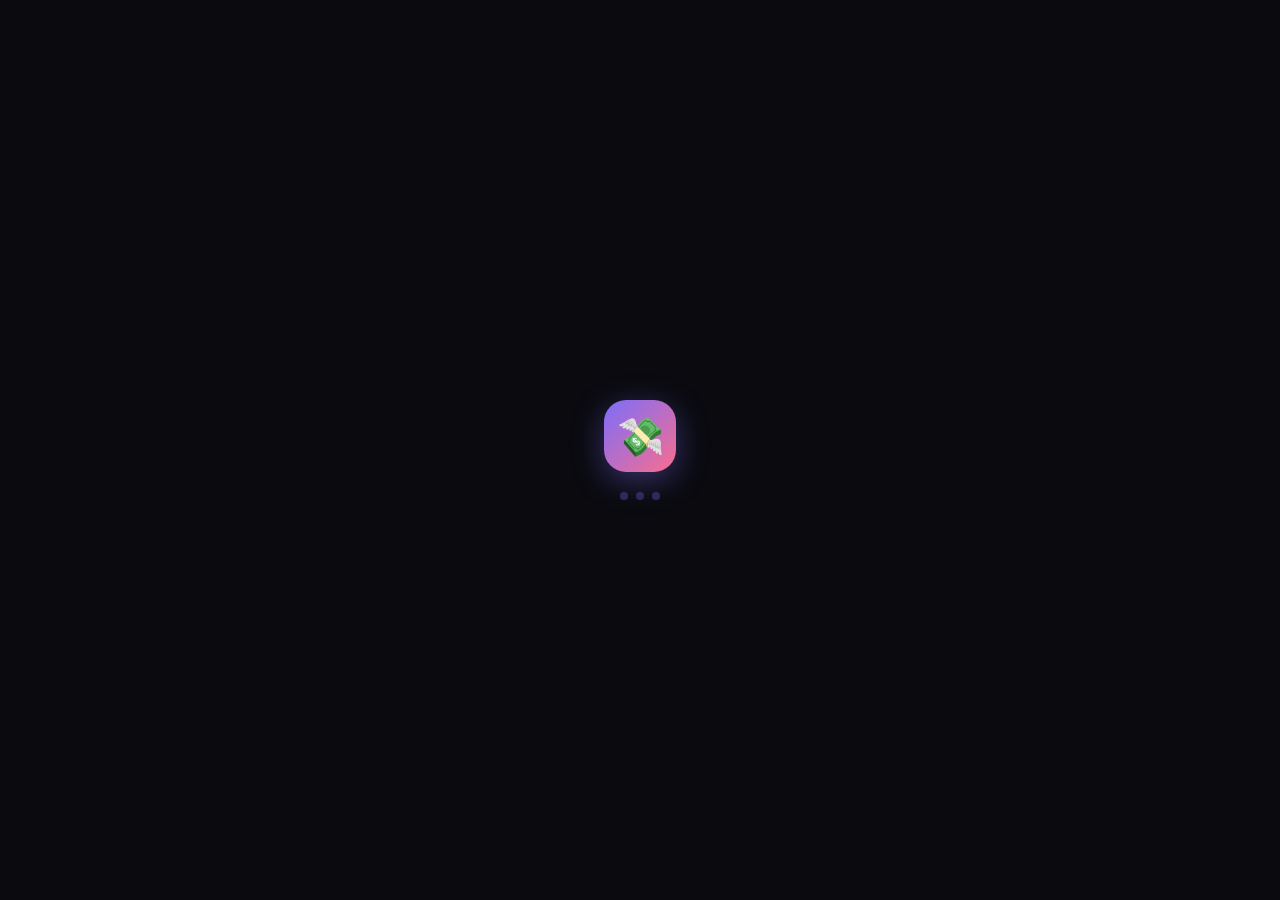
==== commit 6a8fb40a: "Update index.html" ====
--- a/index.html
+++ b/index.html
@@ -18,10 +18,10 @@
   <link
     href="https://fonts.googleapis.com/css2?family=Unbounded:wght@300;400;600;800&family=Golos+Text:wght@400;500;600&display=swap"
     rel="stylesheet">
-  <link rel="stylesheet" href="styles.css?v=20260916">
+  <link rel="stylesheet" href="styles.css?v=20260917">
 
   <!-- Firebase -->
-  <script type="module" src="firebase-init.js?v=20260916"></script>
+  <script type="module" src="firebase-init.js?v=20260917"></script>
 </head>
 
 <body>
@@ -146,6 +146,8 @@
     </div>
   </div>
 
+  <div class="offline-bar" id="offlineBar">Нет сети — записи сохранятся и уйдут, когда связь вернётся</div>
+
   <div class="app" id="mainApp" style="display:none">
 
     <!-- HEADER -->
@@ -236,7 +238,8 @@
               placeholder="Обед 45" oninput="previewQuickAdd()"
               onkeydown="if(event.key==='Enter'){event.preventDefault();submitQuickAdd();}">
             <button class="quick-icon-btn" id="micBtn" onclick="startVoiceInput()" title="Голосовой ввод" data-icon="mic"></button>
-            <button class="quick-icon-btn" id="scanBtn" onclick="startQrScan()" title="Сканировать QR чека" data-icon="camera"></button>
+            <button class="quick-icon-btn" id="scanBtn" onclick="pickReceipt()" title="Сфотографировать чек" data-icon="camera"></button>
+            <input type="file" id="receiptFile" class="visually-hidden" accept="image/*" onchange="handleReceiptFile(this)">
           </div>
           <div class="quick-add-hint" id="quickAddHint">Быстрый ввод: «такси 30», «+зарплата 5000». Enter — добавить.</div>
         </div>
@@ -317,6 +320,14 @@
             <input class="field-input" type="text" id="noteInput" placeholder="Доп. информация...">
           </div>
 
+          <div class="receipt-chip" id="receiptChip" style="display:none">
+            <img id="receiptChipImg" alt="">
+            <span>Фото чека прикреплено</span>
+            <button type="button" onclick="dropPendingReceipt()" title="Убрать фото">
+              <span data-icon="close"></span>
+            </button>
+          </div>
+
           <button class="submit-btn" onclick="addTransaction()" id="submitBtn">
             Добавить запись
           </button>
@@ -400,7 +411,7 @@
     <!-- ======= HISTORY ======= -->
     <div id="tab-history" class="tab-content">
       <div class="history-section">
-        <input class="field-input" type="text" id="searchInput" placeholder="🔍  Поиск..." oninput="renderHistory()"
+        <input class="field-input" type="text" id="searchInput" placeholder="🔍  Поиск..." oninput="onSearchInput()"
           style="margin-bottom:12px">
         <div class="date-range">
           <div class="date-presets" id="datePresets"></div>
@@ -434,15 +445,25 @@
             <div style="background:var(--surface2);border-radius:16px;padding:20px;border:1px solid var(--border);">
               <h4 style="font-size:14px;margin-bottom:14px;color:var(--text);font-family:'Unbounded',sans-serif;">Новый
                 платеж</h4>
-              <input id="subName" class="field-input" placeholder="Название (Netflix, Интернет)"
+              <input id="subName" class="field-input" placeholder="Название (Netflix, Зарплата)"
                 style="margin-bottom:10px;">
+              <div style="display:flex;gap:8px;margin-bottom:10px;">
+                <button class="cat-chip selected" id="subTypeExpense" onclick="setSubType('expense')"
+                  style="flex:1;flex-direction:row;justify-content:center;gap:6px">
+                  <span data-icon="arrow-out"></span> Расход
+                </button>
+                <button class="cat-chip" id="subTypeIncome" onclick="setSubType('income')"
+                  style="flex:1;flex-direction:row;justify-content:center;gap:6px">
+                  <span data-icon="arrow-in"></span> Доход
+                </button>
+              </div>
               <div style="display:flex;gap:10px;margin-bottom:10px;">
                 <input id="subAmount" class="field-input" type="number" placeholder="Сумма" style="flex:1;">
                 <input id="subDay" class="field-input" type="number" min="1" max="31" placeholder="День (1-31)"
                   style="flex:1;">
               </div>
-              <select id="subCat" class="field-input" style="margin-bottom:16px;width:100%;"></select>
-              <button class="submit-btn" style="width:100%;padding:14px;" onclick="addSub()">+ Сохранить платеж</button>
+              <div id="subCatField"><select id="subCat" class="field-input" style="margin-bottom:16px;width:100%;"></select></div>
+              <button class="submit-btn" style="width:100%;padding:14px;" onclick="addSub()">+ Сохранить</button>
             </div>
             <button
               style="width:100%;padding:14px;margin-top:16px;background:var(--surface3);color:var(--text);border:none;border-radius:var(--radius-sm);cursor:pointer;font-weight:600;font-size:14px;transition:0.2s"
@@ -541,6 +562,34 @@
           </div>
         </div>
 
+        <div class="settings-card" id="installCard" style="display:none">
+          <h3><span data-icon="download"></span>Приложение</h3>
+          <button class="copy-btn" style="width:100%;color:var(--accent);border-color:var(--accent)"
+            onclick="installApp()">Установить на телефон</button>
+          <p class="settings-hint" style="margin:12px 0 0">Иконка на экране «Домой», запуск без адресной строки.</p>
+        </div>
+
+        <div class="settings-card">
+          <h3><span data-icon="users"></span>Совместный доступ</h3>
+          <p class="settings-hint">Общий бюджет: второй человек видит те же операции и счета.</p>
+
+          <div class="settings-row">
+            <label>Ваш код</label>
+            <button class="copy-btn" style="width:auto;padding:8px 16px;max-width:60%;overflow:hidden;text-overflow:ellipsis"
+              id="myShareCode" onclick="copyShareCode()">—</button>
+          </div>
+
+          <div class="share-add-row">
+            <input class="field-input" type="text" id="shareCodeInput" placeholder="Код второго человека"
+              autocomplete="off">
+            <button class="copy-btn" style="width:auto;padding:10px 16px;flex-shrink:0"
+              onclick="addShareMember()">Дать доступ</button>
+          </div>
+
+          <div id="shareMembers"></div>
+          <div id="shareSpaces"></div>
+        </div>
+
         <div class="settings-card">
           <h3><span data-icon="database"></span>Данные</h3>
           <div class="settings-row">
@@ -642,6 +691,11 @@
               oninput="onPlanBudgetInput()">
             <button class="plan-save-btn" onclick="savePlanBudget()">Сохранить</button>
           </div>
+          <label class="plan-rollover">
+            <input type="checkbox" id="planRollover" onchange="toggleRollover()">
+            <span>Переносить остаток с прошлого месяца</span>
+          </label>
+          <div class="plan-rollover-note" id="planRolloverNote"></div>
           <!-- Day available card -->
           <div class="plan-day-card" id="planDayCard">
             <div class="plan-day-icon">☀️</div>
@@ -713,6 +767,55 @@
         <button class="goal-add-btn"
           onclick="document.getElementById('goalFormCard').style.display='';document.getElementById('goalFormCard').scrollIntoView({behavior:'smooth'})">
           <span data-icon="plus"></span> Добавить цель накопления
+        </button>
+
+      </div>
+    </div>
+
+    <div id="tab-debts" class="tab-content">
+      <div class="goals-section">
+
+        <div class="debt-totals" id="debtTotals"></div>
+
+        <div class="goal-add-card" id="debtFormCard" style="display:none">
+          <h3>➕ Новый долг</h3>
+          <div style="display:flex;gap:8px;margin-bottom:12px">
+            <button class="cat-chip selected" id="debtTypeLent" onclick="setDebtType('lent')"
+              style="flex:1;flex-direction:row;justify-content:center;gap:6px">
+              <span data-icon="arrow-out"></span> Дал в долг
+            </button>
+            <button class="cat-chip" id="debtTypeBorrowed" onclick="setDebtType('borrowed')"
+              style="flex:1;flex-direction:row;justify-content:center;gap:6px">
+              <span data-icon="arrow-in"></span> Взял в долг
+            </button>
+          </div>
+          <div class="field-group" style="margin-bottom:12px">
+            <div class="field-label" id="debtPersonLabel">Кому дали</div>
+            <input class="field-input" type="text" id="debtPerson" placeholder="Имя">
+          </div>
+          <div class="field-group" style="margin-bottom:12px">
+            <div class="field-label">Сумма (<span class="cur">сом</span>)</div>
+            <input class="field-input" type="number" id="debtAmount" inputmode="decimal" placeholder="1000">
+          </div>
+          <div class="field-group" style="margin-bottom:12px">
+            <div class="field-label">Счёт</div>
+            <select class="field-input" id="debtAccount"></select>
+          </div>
+          <div class="field-group" style="margin-bottom:14px">
+            <div class="field-label">Когда вернуть (необязательно)</div>
+            <input class="field-input" type="date" id="debtDue">
+          </div>
+          <div style="display:flex;gap:8px">
+            <button class="modal-btn secondary" style="flex:1"
+              onclick="document.getElementById('debtFormCard').style.display='none'">Отмена</button>
+            <button class="modal-btn primary" style="flex:2" onclick="saveNewDebt()">Записать долг</button>
+          </div>
+        </div>
+
+        <div class="goals-list" id="debtsList"></div>
+
+        <button class="goal-add-btn" onclick="openDebtForm()">
+          <span data-icon="plus"></span> Добавить долг
         </button>
 
       </div>
@@ -826,6 +929,18 @@
       <span class="more-label">Цели</span>
     </button>
 
+    <button class="more-item" id="more-debts" onclick="switchNav('debts',null);closeMoreMenu()">
+      <span class="more-icon">
+        <svg width="26" height="26" viewBox="0 0 24 24" fill="none" stroke="currentColor" stroke-width="1.7" stroke-linecap="round" stroke-linejoin="round">
+          <path d="M4 8h13"/>
+          <path d="M14 5l3 3-3 3"/>
+          <path d="M20 16H7"/>
+          <path d="M10 13l-3 3 3 3"/>
+        </svg>
+      </span>
+      <span class="more-label">Долги</span>
+    </button>
+
     <button class="more-item" id="more-settings" onclick="switchNav('settings',null);closeMoreMenu()">
       <span class="more-icon">
         <svg width="26" height="26" viewBox="0 0 24 24" fill="none" stroke="currentColor" stroke-width="1.7" stroke-linecap="round" stroke-linejoin="round">
@@ -838,12 +953,12 @@
 
   </div>
 </div>
-  <!-- QR SCANNER -->
+  <!-- RECEIPT RECOGNITION -->
   <div class="scanner-overlay" id="scannerOverlay">
-    <video id="scannerVideo" playsinline muted></video>
-    <div class="scanner-frame"></div>
-    <div class="scanner-hint" id="scannerHint">Наведите камеру на QR-код чека</div>
-    <button class="scanner-close" onclick="stopQrScan()">Закрыть</button>
+    <img id="receiptPreview" alt="">
+    <div class="scanner-spinner"></div>
+    <div class="scanner-hint" id="scannerHint">Читаю чек…</div>
+    <button class="scanner-close" onclick="closeReceiptScan()">Отмена</button>
   </div>
 
   <!-- UNDO BAR -->
@@ -909,6 +1024,21 @@
         <input class="field-input" type="text" id="editNote" placeholder="необязательно">
       </div>
 
+      <div class="field-group" style="margin-bottom:4px">
+        <div class="field-label">Чек</div>
+        <div id="editPhotoBox">
+          <img id="editPhotoImg" class="receipt-photo" alt="" style="display:none">
+          <div style="display:flex;gap:8px">
+            <button type="button" class="modal-btn secondary" style="flex:1" id="editPhotoAdd"
+              onclick="document.getElementById('receiptAttachFile').click()">Прикрепить фото</button>
+            <button type="button" class="modal-btn secondary" style="flex:1;display:none" id="editPhotoDel"
+              onclick="removeReceiptPhoto()">Убрать фото</button>
+          </div>
+        </div>
+      </div>
+      <input type="file" id="receiptAttachFile" class="visually-hidden" accept="image/*"
+        onchange="attachReceiptToTx(this)">
+
       <div class="modal-actions">
         <button class="modal-btn danger" onclick="deleteFromModal()"><span data-icon="trash"></span>Удалить</button>
         <button class="modal-btn secondary" onclick="closeModalDirect()">Отмена</button>
@@ -920,7 +1050,7 @@
   <!-- TOAST -->
   <div class="toast" id="toast"></div>
 
-  <script src="app.js?v=20260916"></script>
+  <script src="app.js?v=20260917"></script>
 </body>
 
 </html>
--- a/styles.css
+++ b/styles.css
@@ -0,0 +1,3256 @@
+:root {
+  --bg: #0a0a0f;
+  --surface: #13131a;
+  --surface2: #1c1c28;
+  --surface3: #252535;
+  --accent: #7c6dfa;
+  --accent2: #fa6d8f;
+  --accent3: #6dfad6;
+  --accent4: #fad06d;
+  --text: #f0f0ff;
+  --text2: #8888aa;
+  --border: rgba(124, 109, 250, 0.18);
+  --glow: 0 0 40px rgba(124, 109, 250, 0.15);
+  --radius: 20px;
+  --radius-sm: 12px;
+
+  /* --accent is the ONLY colour for things you can tap.
+     accent2/3/4 and category colours carry meaning in data, never decoration. */
+  --accent-press: #6a58f0;
+
+  /* Type scale — use these instead of new one-off sizes */
+  --fs-1: 11px;  /* captions, labels */
+  --fs-2: 13px;  /* secondary text */
+  --fs-3: 15px;  /* body */
+  --fs-4: 18px;  /* card titles */
+  --fs-5: 24px;  /* numbers */
+  --fs-6: 32px;  /* hero */
+}
+
+/* Keyboard navigation has to be visible */
+:focus-visible {
+  outline: 2px solid var(--accent);
+  outline-offset: 2px;
+  border-radius: 8px;
+}
+
+/* ====== LIGHT THEME ====== */
+body.light {
+  --bg: #f0f0f8;
+  --surface: #ffffff;
+  --surface2: #e8e8f4;
+  --surface3: #dcdcec;
+  --accent: #6c5ce7;
+  --accent2: #d1355f;
+  --accent3: #0f9d58;
+  --accent4: #fdcb6e;
+  --text: #1a1a2e;
+  --text2: #666680;
+  --border: rgba(108, 92, 231, 0.15);
+  --glow: 0 0 40px rgba(108, 92, 231, 0.12);
+}
+
+body.light .balance-card {
+  background: linear-gradient(135deg, rgba(108, 92, 231, 0.1) 0%, rgba(232, 67, 147, 0.06) 100%);
+}
+
+body.light .login-screen {
+  background: linear-gradient(135deg, #1a1a2e 0%, #16213e 50%, #0f3460 100%);
+}
+
+body.light .header {
+  background: rgba(240, 240, 248, 0.9);
+  border-bottom-color: rgba(108, 92, 231, 0.15);
+}
+
+body.light .bottom-nav {
+  background: rgba(240, 240, 248, 0.95);
+  border-top-color: rgba(108, 92, 231, 0.15);
+}
+
+body.light .tabs {
+  background: transparent;
+}
+
+* {
+  margin: 0;
+  padding: 0;
+  box-sizing: border-box;
+  -webkit-tap-highlight-color: transparent;
+}
+
+body {
+  font-family: 'Golos Text', sans-serif;
+  background: var(--bg);
+  color: var(--text);
+  min-height: 100vh;
+  overflow-x: hidden;
+}
+
+/* Animated background */
+body::before {
+  content: '';
+  position: fixed;
+  inset: 0;
+  background:
+    radial-gradient(ellipse 80% 50% at 20% 10%, rgba(124, 109, 250, 0.08) 0%, transparent 60%),
+    radial-gradient(ellipse 60% 40% at 80% 80%, rgba(250, 109, 143, 0.06) 0%, transparent 60%),
+    radial-gradient(ellipse 50% 60% at 50% 50%, rgba(109, 250, 214, 0.04) 0%, transparent 70%);
+  pointer-events: none;
+  z-index: 0;
+  animation: bgShift 15s ease-in-out infinite alternate;
+}
+
+@keyframes bgShift {
+  0% {
+    opacity: 1;
+  }
+
+  100% {
+    opacity: 0.7;
+    filter: hue-rotate(20deg);
+  }
+}
+
+/* ====== LAYOUT ====== */
+.app {
+  position: relative;
+  z-index: 1;
+  max-width: 480px;
+  margin: 0 auto;
+  padding: 0 0 calc(100px + env(safe-area-inset-bottom, 0px));
+}
+
+/* ====== HEADER ====== */
+.header {
+  padding: calc(env(safe-area-inset-top, 0px) + 48px) 20px 20px;
+  display: flex;
+  align-items: center;
+  justify-content: space-between;
+  animation: slideDown 0.5s cubic-bezier(0.34, 1.56, 0.64, 1);
+}
+
+@keyframes slideDown {
+  from {
+    opacity: 0;
+    transform: translateY(-20px);
+  }
+}
+
+.header-title {
+  font-family: 'Unbounded', sans-serif;
+  font-size: var(--fs-4);
+  font-weight: 800;
+  color: var(--text);
+}
+
+.header-sub {
+  font-size: 12px;
+  color: var(--text2);
+  margin-top: 2px;
+}
+
+
+.sync-btn:hover {
+  color: var(--accent);
+  border-color: var(--accent);
+}
+
+.sync-btn.syncing {
+  animation: spin 1s linear infinite;
+}
+
+@keyframes spin {
+  to {
+    transform: rotate(360deg);
+  }
+}
+
+.sync-badge.show {
+  display: block;
+}
+
+@keyframes fadeUp {
+  from {
+    opacity: 0;
+    transform: translateY(16px);
+  }
+}
+
+/* ====== BOTTOM NAV (redesigned) ====== */
+.bottom-nav {
+  position: fixed;
+  bottom: 0;
+  left: 50%;
+  transform: translateX(-50%);
+  width: 100%;
+  max-width: 480px;
+  background: rgba(10, 10, 15, 0.96);
+  backdrop-filter: blur(24px);
+  -webkit-backdrop-filter: blur(24px);
+  border-top: 1px solid var(--border);
+  display: flex;
+  align-items: center;
+  justify-content: space-around;
+  z-index: 100;
+  padding: 4px 0 env(safe-area-inset-bottom, 0px);
+  height: calc(68px + env(safe-area-inset-bottom, 0px));
+}
+
+.nav-item {
+  flex: 1;
+  display: flex;
+  flex-direction: column;
+  align-items: center;
+  justify-content: center;
+  gap: 3px;
+  padding: 6px 4px;
+  cursor: pointer;
+  transition: all 0.2s;
+  border: none;
+  background: transparent;
+  color: var(--text2);
+  min-height: 48px;
+  border-radius: 14px;
+  position: relative;
+}
+
+.nav-item .nav-icon { font-size: 22px; transition: transform 0.2s; line-height: 1; }
+.nav-item .nav-label { font-size: var(--fs-1); font-weight: 600; letter-spacing: 0.3px; white-space: nowrap; }
+
+.nav-item.active { color: var(--accent); }
+.nav-item.active .nav-icon { transform: scale(1.15) translateY(-1px); }
+.nav-item.active::before {
+  content: '';
+  position: absolute;
+  top: 0; left: 50%;
+  transform: translateX(-50%);
+  width: 28px; height: 3px;
+  background: var(--accent);
+  border-radius: 0 0 3px 3px;
+}
+
+/* FAB center */
+.nav-fab-btn {
+  flex: 1;
+  display: flex;
+  flex-direction: column;
+  align-items: center;
+  justify-content: center;
+  background: none;
+  border: none;
+  cursor: pointer;
+  padding: 0;
+  gap: 3px;
+}
+
+.fab {
+  width: 48px;
+  height: 48px;
+  border-radius: 15px;
+  background: var(--accent);
+  border: none;
+  color: #fff;
+  font-size: 26px;
+  cursor: pointer;
+  display: flex;
+  align-items: center;
+  justify-content: center;
+  box-shadow: 0 4px 18px rgba(124, 109, 250, 0.55);
+  transition: all 0.2s;
+  margin-top: -14px;
+  font-weight: 300;
+  line-height: 1;
+}
+
+.fab:active { transform: scale(0.9); }
+.fab-label { font-size: var(--fs-1); font-weight: 600; color: var(--text2); letter-spacing: 0.3px; }
+
+/* More overlay + drawer */
+.more-overlay {
+  position: fixed; inset: 0;
+  background: rgba(0,0,0,0.55);
+  backdrop-filter: blur(6px);
+  z-index: 150;
+  opacity: 0; pointer-events: none;
+  transition: opacity 0.3s;
+}
+.more-overlay.show { opacity: 1; pointer-events: all; }
+
+.more-drawer {
+  position: fixed;
+  bottom: 0; left: 50%;
+  transform: translateX(-50%) translateY(100%);
+  width: 100%; max-width: 480px;
+  background: var(--surface);
+  border: 1px solid var(--border);
+  border-radius: var(--radius) var(--radius) 0 0;
+  padding: 14px 20px calc(env(safe-area-inset-bottom, 0px) + 76px);
+  z-index: 151;
+  transition: transform 0.35s cubic-bezier(0.34, 1.2, 0.64, 1);
+  box-shadow: 0 -8px 40px rgba(0,0,0,0.45);
+}
+.more-drawer.show { transform: translateX(-50%) translateY(0); }
+
+.more-handle {
+  width: 36px; height: 4px;
+  border-radius: 2px;
+  background: var(--surface3);
+  margin: 0 auto 18px;
+}
+.more-drawer-title {
+  font-family: 'Unbounded', sans-serif;
+  font-size: var(--fs-1); font-weight: 700;
+  color: var(--text2); text-transform: uppercase;
+  letter-spacing: 1.2px; margin-bottom: 14px;
+}
+.more-grid {
+  display: grid;
+  grid-template-columns: repeat(4, 1fr);
+  gap: 10px;
+}
+.more-item {
+  display: flex; flex-direction: column;
+  align-items: center; gap: 7px;
+  padding: 16px 8px;
+  background: var(--surface2);
+  border: 1px solid var(--border);
+  border-radius: var(--radius-sm);
+  cursor: pointer; transition: all 0.2s;
+}
+.more-item:active, .more-item.active-more {
+  background: rgba(124,109,250,0.15);
+  border-color: var(--accent);
+}
+.more-icon { font-size: 26px; }
+.more-label { font-size: var(--fs-1); font-weight: 600; color: var(--text2); text-align: center; }
+
+/* Month detail card in analytics */
+.month-detail-card {
+  background: var(--surface);
+  border: 1px solid var(--border);
+  border-radius: var(--radius);
+  padding: 18px;
+  margin-bottom: 16px;
+  animation: fadeUp 0.4s both;
+}
+.mdc-header {
+  display: flex; align-items: center;
+  justify-content: space-between;
+  margin-bottom: 14px;
+}
+.mdc-title {
+  font-family: 'Unbounded', sans-serif;
+  font-size: 13px; font-weight: 700;
+}
+.mdc-close {
+  background: none; border: none;
+  color: var(--text2); font-size: 18px;
+  cursor: pointer; padding: 4px;
+}
+.mdc-totals {
+  display: grid; grid-template-columns: repeat(3,1fr);
+  gap: 8px; margin-bottom: 16px;
+}
+.mdc-total {
+  background: var(--surface2);
+  border-radius: var(--radius-sm);
+  padding: 12px 10px; text-align: center;
+}
+.mdc-total-label { font-size: var(--fs-1); color: var(--text2); text-transform: uppercase; letter-spacing: 0.8px; margin-bottom: 4px; }
+.mdc-total-val { font-size: 15px; font-weight: 800; font-family: 'Unbounded', sans-serif; }
+.mdc-picker {
+  display: flex; gap: 6px;
+  overflow-x: auto; scrollbar-width: none;
+  padding-bottom: 2px; margin-bottom: 14px;
+}
+.mdc-picker::-webkit-scrollbar { display: none; }
+.mdc-pill {
+  flex-shrink: 0;
+  padding: 6px 14px;
+  border-radius: 20px;
+  background: var(--surface2);
+  border: 1px solid var(--surface3);
+  color: var(--text2); font-size: 12px; font-weight: 600;
+  cursor: pointer; transition: all 0.2s;
+  white-space: nowrap;
+}
+.mdc-pill.active {
+  background: rgba(124,109,250,0.2);
+  border-color: var(--accent); color: var(--accent);
+}
+
+/* ====== BALANCE CARD ====== */
+.balance-card {
+  margin: 0 20px 20px;
+  background: linear-gradient(135deg, rgba(124, 109, 250, 0.12) 0%, rgba(250, 109, 143, 0.06) 100%);
+  border: 1px solid var(--border);
+  border-radius: var(--radius);
+  padding: 24px;
+  position: relative;
+  overflow: hidden;
+  animation: fadeUp 0.5s 0.15s both;
+  border-top: 3px solid var(--accent);
+}
+
+.balance-card::after {
+  content: '';
+  position: absolute;
+  top: -40px;
+  right: -40px;
+  width: 140px;
+  height: 140px;
+  border-radius: 50%;
+  background: radial-gradient(circle, rgba(124, 109, 250, 0.2) 0%, transparent 70%);
+  pointer-events: none;
+}
+
+.balance-card.easter-egg {
+  animation: softGreenGlow 3s ease-in-out infinite alternate, fadeUp 0.5s 0.15s both;
+}
+
+@keyframes softGreenGlow {
+  from {
+    box-shadow: 0 0 10px rgba(109, 250, 214, 0.1);
+    border-color: rgba(109, 250, 214, 0.2);
+    border-top-color: rgba(109, 250, 214, 0.5);
+  }
+
+  to {
+    box-shadow: 0 0 35px rgba(109, 250, 214, 0.5);
+    border-color: rgba(109, 250, 214, 0.6);
+    border-top-color: rgba(109, 250, 214);
+  }
+}
+
+.balance-label {
+  font-size: 12px;
+  color: var(--text2);
+  text-transform: uppercase;
+  letter-spacing: 1.5px;
+  font-weight: 600;
+}
+
+.balance-amount {
+  font-family: 'Unbounded', sans-serif;
+  font-size: var(--fs-6);
+  font-weight: 800;
+  color: var(--text);
+  margin: 8px 0 4px;
+  display: flex;
+  align-items: baseline;
+  gap: 6px;
+}
+
+.balance-currency {
+  font-size: 18px;
+  color: var(--text2);
+}
+
+.balance-meta {
+  display: flex;
+  gap: 20px;
+  margin-top: 16px;
+}
+
+.balance-meta-item .bm-label {
+  font-size: var(--fs-1);
+  color: var(--text2);
+}
+
+.balance-meta-item .bm-val {
+  font-size: 14px;
+  font-weight: 600;
+  margin-top: 2px;
+}
+
+.bm-val.income {
+  color: var(--accent3);
+}
+
+.bm-val.expense {
+  color: var(--accent2);
+}
+
+/* ====== QUICK STATS ROW ====== */
+.stats-row {
+  display: grid;
+  grid-template-columns: repeat(3, 1fr);
+  gap: 10px;
+  padding: 0 20px 16px;
+  animation: fadeUp 0.5s 0.2s both;
+}
+
+.stat-chip {
+  background: var(--surface);
+  border: 1px solid var(--border);
+  border-radius: var(--radius-sm);
+  padding: 12px 14px;
+  transition: all 0.2s;
+}
+
+.stat-chip:hover {
+  transform: translateY(-2px);
+  box-shadow: var(--glow);
+}
+
+.stat-chip .sc-icon {
+  font-size: 20px;
+  margin-bottom: 6px;
+}
+
+.stat-chip .sc-label {
+  font-size: var(--fs-1);
+  color: var(--text2);
+  white-space: nowrap;
+  overflow: hidden;
+  text-overflow: ellipsis;
+}
+
+.stats-expand-btn {
+  margin: 0 20px 16px;
+  width: calc(100% - 40px);
+  padding: 10px;
+  border-radius: var(--radius-sm);
+  background: var(--surface2);
+  border: 1px solid var(--border);
+  color: var(--text2);
+  font-size: 12px;
+  font-weight: 600;
+  cursor: pointer;
+  transition: all 0.2s;
+  text-align: center;
+}
+
+.stats-expand-btn:hover {
+  background: var(--surface3);
+  color: var(--text);
+}
+
+.stat-chip .sc-val {
+  font-size: 16px;
+  font-weight: 700;
+  margin-top: 2px;
+}
+
+/* ====== ANALYTICS ====== */
+.analytics-section {
+  padding: 0 20px;
+  animation: fadeUp 0.5s 0.2s both;
+}
+
+.section-title {
+  font-family: 'Unbounded', sans-serif;
+  font-size: var(--fs-2);
+  font-weight: 600;
+  margin-bottom: 14px;
+  color: var(--text2);
+  text-transform: uppercase;
+  letter-spacing: 1px;
+}
+
+/* Category Bars */
+.cat-bars {
+  display: flex;
+  flex-direction: column;
+  gap: 10px;
+  margin-bottom: 24px;
+}
+
+.cat-bar-header {
+  display: flex;
+  justify-content: space-between;
+  margin-bottom: 5px;
+}
+
+.cat-bar-name {
+  font-size: 13px;
+  font-weight: 500;
+}
+
+.cat-bar-val {
+  font-size: 13px;
+  color: var(--text2);
+}
+
+.cat-bar-track {
+  height: 6px;
+  border-radius: 4px;
+  background: var(--surface3);
+  overflow: hidden;
+}
+
+.cat-bar-fill {
+  height: 100%;
+  border-radius: 4px;
+  transition: width 0.8s cubic-bezier(0.34, 1.56, 0.64, 1);
+  width: 0%;
+}
+
+/* Donut Chart */
+.donut-wrap {
+  background: var(--surface);
+  border: 1px solid var(--border);
+  border-radius: var(--radius);
+  padding: 20px;
+  margin-bottom: 20px;
+}
+
+.donut-container {
+  display: flex;
+  align-items: center;
+  gap: 20px;
+}
+
+.donut-svg {
+  flex-shrink: 0;
+}
+
+.donut-legend {
+  flex: 1;
+  display: flex;
+  flex-direction: column;
+  gap: 8px;
+}
+
+.legend-item {
+  display: flex;
+  align-items: center;
+  gap: 8px;
+}
+
+.legend-dot {
+  width: 10px;
+  height: 10px;
+  border-radius: 3px;
+  flex-shrink: 0;
+}
+
+.legend-text {
+  font-size: 12px;
+  color: var(--text2);
+  flex: 1;
+}
+
+.legend-val {
+  font-size: 12px;
+  font-weight: 600;
+}
+
+/* Monthly chart */
+
+.chart-wrap {
+  background: var(--surface);
+  border: 1px solid var(--border);
+  border-radius: var(--radius);
+  padding: 20px;
+  margin-bottom: 20px;
+  overflow: hidden;
+}
+
+.bar-chart {
+  display: flex;
+  align-items: flex-end;
+  gap: 8px;
+  height: 100px;
+}
+
+.bar-col {
+  flex: 1;
+  display: flex;
+  flex-direction: column;
+  align-items: center;
+  gap: 4px;
+}
+
+.bar-body {
+  width: 100%;
+  border-radius: 6px 6px 0 0;
+  background: linear-gradient(180deg, var(--accent), rgba(124, 109, 250, 0.3));
+  min-height: 4px;
+  transition: height 0.8s cubic-bezier(0.34, 1.56, 0.64, 1);
+}
+
+.bar-label {
+  font-size: var(--fs-1);
+  color: var(--text2);
+}
+
+.bar-val {
+  font-size: var(--fs-1);
+  font-weight: 600;
+}
+
+/* ====== FORM ====== */
+.form-section {
+  padding: 0 20px;
+  animation: fadeUp 0.5s 0.2s both;
+}
+
+.form-card {
+  background: var(--surface);
+  border: 1px solid var(--border);
+  border-radius: var(--radius);
+  padding: 20px;
+  display: flex;
+  flex-direction: column;
+  gap: 14px;
+}
+
+.field-group {
+  display: flex;
+  flex-direction: column;
+  gap: 6px;
+}
+
+.field-label {
+  font-size: var(--fs-1);
+  font-weight: 600;
+  color: var(--text2);
+  text-transform: uppercase;
+  letter-spacing: 1px;
+}
+
+.field-input {
+  background: var(--surface2);
+  border: 1px solid var(--surface3);
+  border-radius: var(--radius-sm);
+  padding: 13px 16px;
+  color: var(--text);
+  font-family: 'Golos Text', sans-serif;
+  font-size: 16px;
+  outline: none;
+  width: 100%;
+  transition: all 0.2s;
+  -webkit-appearance: none;
+  appearance: none;
+}
+
+.field-input:focus {
+  border-color: var(--accent);
+  box-shadow: 0 0 0 3px rgba(124, 109, 250, 0.15);
+  background: var(--surface3);
+}
+
+.field-input::placeholder {
+  color: var(--text2);
+}
+
+.category-grid {
+  display: grid;
+  grid-template-columns: repeat(3, 1fr);
+  gap: 8px;
+}
+
+.cat-chip {
+  padding: 10px 8px;
+  text-align: center;
+  background: var(--surface2);
+  border: 1px solid var(--surface3);
+  border-radius: var(--radius-sm);
+  cursor: pointer;
+  font-size: var(--fs-1);
+  font-weight: 600;
+  color: var(--text2);
+  transition: all 0.2s;
+  display: flex;
+  flex-direction: column;
+  align-items: center;
+  gap: 3px;
+  min-height: 48px;
+  min-width: 48px;
+  justify-content: center;
+}
+
+.cat-chip .cat-icon {
+  font-size: 18px;
+}
+
+.cat-chip.selected {
+  background: rgba(124, 109, 250, 0.15);
+  border-color: var(--accent);
+  color: var(--text);
+  box-shadow: 0 0 0 1px var(--accent);
+}
+
+.amount-row {
+  display: flex;
+  gap: 8px;
+}
+
+.amount-row .field-input {
+  font-size: 22px;
+  font-weight: 700;
+  flex: 1;
+}
+
+.quick-amounts {
+  display: flex;
+  gap: 8px;
+  flex-wrap: wrap;
+}
+
+.quick-amt {
+  padding: 7px 14px;
+  border-radius: 20px;
+  background: var(--surface2);
+  border: 1px solid var(--surface3);
+  color: var(--text2);
+  font-size: 13px;
+  font-weight: 600;
+  cursor: pointer;
+  transition: all 0.2s;
+}
+
+.quick-amt:hover {
+  background: var(--surface3);
+  color: var(--text);
+}
+
+.quick-amt:active {
+  transform: scale(0.94);
+}
+
+.submit-btn {
+  padding: 16px;
+  border-radius: var(--radius-sm);
+  background: var(--accent);
+  border: none;
+  color: #fff;
+  font-family: 'Unbounded', sans-serif;
+  font-size: 14px;
+  font-weight: 600;
+  cursor: pointer;
+  transition: all 0.2s;
+  letter-spacing: 0.5px;
+  position: relative;
+  overflow: hidden;
+}
+
+.submit-btn:hover {
+  transform: translateY(-1px);
+  box-shadow: 0 8px 24px rgba(124, 109, 250, 0.4);
+}
+
+.submit-btn:active,
+.plan-save-btn:active,
+.goal-deposit-btn:active,
+.modal-btn.primary:active {
+  background: var(--accent-press);
+}
+
+.submit-btn:active {
+  transform: scale(0.97);
+}
+
+
+
+.submit-btn.loading {
+  opacity: 0.7;
+  pointer-events: none;
+}
+
+/* ====== HISTORY ====== */
+.history-section {
+  padding: 0 20px;
+  animation: fadeUp 0.5s 0.2s both;
+}
+
+.filter-row {
+  display: flex;
+  flex-wrap: nowrap;
+  gap: 8px;
+  margin-bottom: 10px;
+  overflow-x: auto;
+  scrollbar-width: none;
+  padding-bottom: 2px;
+}
+
+.filter-row::-webkit-scrollbar { display: none; }
+
+.filter-chip {
+  flex: 0 0 auto;
+  min-width: 0;
+  max-width: 100%;
+  padding: 7px 10px;
+  border-radius: 20px;
+  background: var(--surface);
+  border: 1px solid var(--border);
+  color: var(--text2);
+  font-size: 12px;
+  font-weight: 600;
+  cursor: pointer;
+  transition: all 0.2s;
+  min-height: 44px;
+  display: block;
+  text-align: center;
+  white-space: nowrap;
+  overflow: hidden;
+  text-overflow: ellipsis;
+  line-height: 28px;
+}
+
+.filter-chip.active {
+  background: rgba(124, 109, 250, 0.2);
+  color: var(--text);
+  border-color: var(--accent);
+}
+
+.tx-list {
+  display: flex;
+  flex-direction: column;
+  gap: 10px;
+}
+
+.tx-wrap {
+  animation: txIn 0.3s cubic-bezier(0.34, 1.56, 0.64, 1) both;
+}
+
+@keyframes txIn {
+  from {
+    opacity: 0;
+    transform: translateX(-16px);
+  }
+}
+
+.tx-item {
+  background: var(--surface);
+  border: 1px solid var(--border);
+  border-radius: var(--radius-sm);
+  padding: 12px 14px;
+  display: flex;
+  align-items: center;
+  gap: 10px;
+  transition: border-color 0.2s, background 0.2s;
+  user-select: none;
+  -webkit-user-select: none;
+}
+
+.tx-item.selected-multi {
+  border-color: var(--accent2);
+  background: rgba(250, 109, 143, 0.08);
+}
+
+.tx-icon {
+  width: 40px;
+  height: 40px;
+  border-radius: 12px;
+  display: flex;
+  align-items: center;
+  justify-content: center;
+  font-size: 19px;
+  flex-shrink: 0;
+}
+
+.tx-info {
+  flex: 1;
+  min-width: 0;
+}
+
+.tx-name {
+  font-size: 14px;
+  font-weight: 600;
+}
+
+.tx-meta {
+  font-size: 12px;
+  color: var(--text2);
+  margin-top: 2px;
+}
+
+.tx-amount {
+  font-size: 15px;
+  font-weight: 700;
+  flex-shrink: 0;
+}
+
+.tx-btns {
+  display: flex;
+  gap: 6px;
+  flex-shrink: 0;
+}
+
+.tx-btn {
+  width: 34px;
+  height: 34px;
+  border-radius: 10px;
+  border: none;
+  cursor: pointer;
+  font-size: 15px;
+  display: flex;
+  align-items: center;
+  justify-content: center;
+  transition: all 0.15s;
+  flex-shrink: 0;
+}
+
+.tx-btn-edit {
+  background: rgba(124, 109, 250, 0.15);
+  color: var(--accent);
+}
+
+.tx-btn-edit:active {
+  background: rgba(124, 109, 250, 0.35);
+}
+
+.tx-btn-del {
+  background: rgba(250, 109, 143, 0.15);
+  color: var(--accent2);
+}
+
+.tx-btn-del:active {
+  background: rgba(250, 109, 143, 0.35);
+}
+
+/* Multiselect bar */
+.multiselect-bar {
+  position: fixed;
+  bottom: calc(70px + env(safe-area-inset-bottom, 0px));
+  left: 50%;
+  transform: translateX(-50%);
+  width: calc(100% - 40px);
+  max-width: 440px;
+  background: var(--surface2);
+  border: 1px solid var(--accent2);
+  border-radius: var(--radius-sm);
+  padding: 12px 16px;
+  display: none;
+  align-items: center;
+  gap: 12px;
+  z-index: 150;
+  box-shadow: 0 8px 32px rgba(250, 109, 143, 0.3);
+}
+
+.multiselect-bar.show {
+  display: flex;
+  animation: fadeUp 0.3s both;
+}
+
+.ms-count {
+  font-size: 14px;
+  font-weight: 700;
+  flex: 1;
+}
+
+.ms-cancel {
+  padding: 8px 14px;
+  border-radius: 8px;
+  background: var(--surface3);
+  border: none;
+  color: var(--text2);
+  font-size: 13px;
+  font-weight: 600;
+  cursor: pointer;
+}
+
+.ms-delete {
+  padding: 8px 14px;
+  border-radius: 8px;
+  background: var(--accent2);
+  border: none;
+  color: #fff;
+  font-size: 13px;
+  font-weight: 600;
+  cursor: pointer;
+}
+
+
+
+/* ====== SPLASH / AUTH CHECK ====== */
+.splash-screen {
+  position: fixed;
+  inset: 0;
+  z-index: 3000;
+  background: var(--bg);
+  display: flex;
+  flex-direction: column;
+  align-items: center;
+  justify-content: center;
+  gap: 20px;
+}
+
+.splash-logo {
+  width: 72px;
+  height: 72px;
+  border-radius: 22px;
+  background: linear-gradient(135deg, #7c6dfa, #fa6d8f);
+  display: flex;
+  align-items: center;
+  justify-content: center;
+  font-size: 38px;
+  box-shadow: 0 8px 32px rgba(124, 109, 250, 0.4);
+  animation: logoBob 2s ease-in-out infinite;
+}
+
+.splash-dots {
+  display: flex;
+  gap: 8px;
+}
+
+.splash-dot {
+  width: 8px;
+  height: 8px;
+  border-radius: 50%;
+  background: var(--accent);
+  opacity: 0.3;
+  animation: splashPulse 1.2s ease-in-out infinite;
+}
+
+.splash-dot:nth-child(2) {
+  animation-delay: 0.2s;
+}
+
+.splash-dot:nth-child(3) {
+  animation-delay: 0.4s;
+}
+
+@keyframes splashPulse {
+
+  0%,
+  100% {
+    opacity: 0.2;
+    transform: scale(0.8)
+  }
+
+  50% {
+    opacity: 1;
+    transform: scale(1.2)
+  }
+}
+
+/* ====== LOGIN SCREEN ====== */
+.login-screen {
+  position: fixed;
+  inset: 0;
+  z-index: 1000;
+  background: linear-gradient(135deg, #0a0a0f 0%, #0f0a1e 40%, #0a0f1a 100%);
+  display: flex;
+  flex-direction: column;
+  align-items: center;
+  justify-content: center;
+  padding: 40px 30px;
+  overflow: hidden;
+}
+
+/* Floating coins */
+.coin {
+  position: absolute;
+  font-size: 24px;
+  pointer-events: none;
+  animation: floatCoin linear infinite;
+  opacity: 0;
+}
+
+@keyframes floatCoin {
+  0% {
+    transform: translateY(110vh) rotate(0deg);
+    opacity: 0;
+  }
+
+  5% {
+    opacity: 0.8;
+  }
+
+  90% {
+    opacity: 0.6;
+  }
+
+  100% {
+    transform: translateY(-10vh) rotate(720deg);
+    opacity: 0;
+  }
+}
+
+/* Glow orbs */
+.login-orb {
+  position: absolute;
+  border-radius: 50%;
+  filter: blur(80px);
+  pointer-events: none;
+  animation: orbPulse 4s ease-in-out infinite alternate;
+}
+
+@keyframes orbPulse {
+  from {
+    transform: scale(1);
+    opacity: 0.3;
+  }
+
+  to {
+    transform: scale(1.2);
+    opacity: 0.6;
+  }
+}
+
+.login-card {
+  position: relative;
+  z-index: 2;
+  background: rgba(255, 255, 255, 0.04);
+  border: 1px solid rgba(255, 255, 255, 0.1);
+  border-radius: 28px;
+  padding: 36px 28px;
+  width: 100%;
+  max-width: 360px;
+  backdrop-filter: blur(20px);
+  box-shadow: 0 24px 80px rgba(0, 0, 0, 0.5);
+  animation: cardIn 0.8s cubic-bezier(0.34, 1.56, 0.64, 1) both;
+}
+
+@keyframes cardIn {
+  from {
+    opacity: 0;
+    transform: translateY(40px) scale(0.95);
+  }
+}
+
+.login-logo-wrap {
+  text-align: center;
+  margin-bottom: 20px;
+  animation: logoIn 1s cubic-bezier(0.34, 1.56, 0.64, 1) 0.2s both;
+}
+
+@keyframes logoIn {
+  from {
+    opacity: 0;
+    transform: scale(0.5) rotate(-20deg);
+  }
+}
+
+.login-logo-circle {
+  width: 80px;
+  height: 80px;
+  border-radius: 24px;
+  margin: 0 auto 12px;
+  background: linear-gradient(135deg, #7c6dfa, #fa6d8f);
+  display: flex;
+  align-items: center;
+  justify-content: center;
+  font-size: 40px;
+  box-shadow: 0 8px 32px rgba(124, 109, 250, 0.5);
+  animation: logoBob 3s ease-in-out infinite;
+}
+
+@keyframes logoBob {
+
+  0%,
+  100% {
+    transform: translateY(0) rotate(-3deg)
+  }
+
+  50% {
+    transform: translateY(-8px) rotate(3deg)
+  }
+}
+
+.login-title {
+  font-family: 'Unbounded', sans-serif;
+  font-size: 20px;
+  font-weight: 800;
+  margin-bottom: 4px;
+  text-align: center;
+  color: #fff;
+}
+
+.login-sub {
+  font-size: 13px;
+  color: rgba(255, 255, 255, 0.5);
+  text-align: center;
+  margin-bottom: 28px;
+  line-height: 1.5;
+}
+
+.login-btn {
+  display: flex;
+  align-items: center;
+  gap: 12px;
+  padding: 15px 24px;
+  border-radius: 14px;
+  background: white;
+  color: #1a1a1a;
+  border: none;
+  cursor: pointer;
+  font-size: 15px;
+  font-weight: 700;
+  box-shadow: 0 4px 20px rgba(0, 0, 0, 0.4);
+  transition: all 0.2s;
+  width: 100%;
+  justify-content: center;
+  animation: btnIn 0.8s cubic-bezier(0.34, 1.56, 0.64, 1) 0.5s both;
+}
+
+@keyframes btnIn {
+  from {
+    opacity: 0;
+    transform: translateY(20px);
+  }
+}
+
+.login-btn:hover {
+  transform: translateY(-2px);
+  box-shadow: 0 8px 32px rgba(124, 109, 250, 0.4);
+}
+
+.login-btn:active {
+  transform: scale(0.97);
+}
+
+.login-btn img {
+  width: 22px;
+  height: 22px;
+}
+
+.login-loading {
+  font-size: 13px;
+  color: rgba(255, 255, 255, 0.5);
+  margin-top: 14px;
+  text-align: center;
+}
+
+.login-features {
+  display: flex;
+  flex-direction: column;
+  gap: 10px;
+  margin-bottom: 24px;
+  animation: featIn 0.8s 0.35s both;
+}
+
+@keyframes featIn {
+  from {
+    opacity: 0;
+    transform: translateX(-16px);
+  }
+}
+
+.login-feature {
+  display: flex;
+  align-items: center;
+  gap: 12px;
+  font-size: 13px;
+  color: rgba(255, 255, 255, 0.6);
+  background: rgba(255, 255, 255, 0.04);
+  border-radius: 10px;
+  padding: 10px 12px;
+}
+
+.login-feature span:first-child {
+  font-size: 18px;
+}
+
+/* User avatar in header */
+.user-avatar {
+  width: 32px;
+  height: 32px;
+  border-radius: 50%;
+  object-fit: cover;
+  cursor: pointer;
+  border: 2px solid var(--accent);
+  transition: transform 0.2s;
+}
+
+.user-avatar:hover {
+  transform: scale(1.1);
+}
+
+.user-menu {
+  position: fixed;
+  top: 60px;
+  right: 16px;
+  z-index: 200;
+  background: var(--surface2);
+  border: 1px solid var(--border);
+  border-radius: var(--radius);
+  padding: 8px;
+  min-width: 200px;
+  display: none;
+  box-shadow: 0 8px 32px rgba(0, 0, 0, 0.4);
+  animation: fadeUp 0.2s both;
+}
+
+.user-menu.show {
+  display: block;
+}
+
+.user-menu-name {
+  font-size: 13px;
+  font-weight: 700;
+  padding: 8px 12px 4px;
+}
+
+.user-menu-email {
+  font-size: var(--fs-1);
+  color: var(--text2);
+  padding: 0 12px 8px;
+  border-bottom: 1px solid var(--border);
+}
+
+.user-menu-item {
+  display: flex;
+  align-items: center;
+  gap: 10px;
+  padding: 10px 12px;
+  border-radius: 8px;
+  cursor: pointer;
+  font-size: 13px;
+  font-weight: 600;
+  transition: background 0.15s;
+}
+
+.user-menu-item:hover {
+  background: var(--surface3);
+}
+
+.user-menu-item.danger {
+  color: var(--accent2);
+}
+
+
+/* ====== CURRENCY SELECTOR ====== */
+.currency-modal {
+  position: fixed;
+  inset: 0;
+  z-index: 2000;
+  background: rgba(0, 0, 0, 0.7);
+  backdrop-filter: blur(8px);
+  display: flex;
+  align-items: center;
+  justify-content: center;
+  padding: 24px;
+}
+
+.currency-modal-box {
+  background: var(--surface);
+  border: 1px solid var(--border);
+  border-radius: var(--radius);
+  padding: 28px;
+  width: 100%;
+  max-width: 340px;
+  animation: fadeUp 0.4s cubic-bezier(0.34, 1.56, 0.64, 1) both;
+}
+
+.currency-modal-title {
+  font-family: 'Unbounded', sans-serif;
+  font-size: 16px;
+  font-weight: 800;
+  margin-bottom: 6px;
+  text-align: center;
+}
+
+.currency-modal-sub {
+  font-size: 13px;
+  color: var(--text2);
+  text-align: center;
+  margin-bottom: 24px;
+  line-height: 1.5;
+}
+
+.currency-grid {
+  display: grid;
+  grid-template-columns: 1fr 1fr;
+  gap: 10px;
+  margin-bottom: 8px;
+}
+
+.currency-opt {
+  border: 2px solid var(--border);
+  border-radius: var(--radius-sm);
+  background: var(--surface2);
+  padding: 16px 12px;
+  cursor: pointer;
+  text-align: center;
+  transition: all 0.2s;
+}
+
+.currency-opt:hover {
+  border-color: var(--accent);
+  background: rgba(124, 109, 250, 0.1);
+}
+
+.currency-opt.selected {
+  border-color: var(--accent);
+  background: rgba(124, 109, 250, 0.15);
+}
+
+.currency-opt-symbol {
+  font-size: 28px;
+  font-weight: 800;
+  margin-bottom: 4px;
+  color: var(--accent);
+}
+
+.currency-opt-name {
+  font-size: 12px;
+  color: var(--text2);
+  font-weight: 600;
+}
+
+/* ====== SMART WIDGET ====== */
+.smart-widget {
+  display: grid;
+  grid-template-columns: 1fr 1fr;
+  gap: 10px;
+}
+
+.sw-card {
+  background: var(--surface);
+  border: 1px solid var(--border);
+  border-radius: var(--radius-sm);
+  padding: 14px;
+  display: flex;
+  flex-direction: column;
+  gap: 4px;
+  animation: txIn 0.4s both;
+  position: relative;
+  overflow: hidden;
+}
+
+
+
+.sw-card.wide {
+  grid-column: 1/-1;
+}
+
+.sw-icon {
+  font-size: 20px;
+}
+
+.sw-label {
+  font-size: var(--fs-1);
+  color: var(--text2);
+  font-weight: 600;
+  text-transform: uppercase;
+  letter-spacing: 0.5px;
+}
+
+.sw-value {
+  font-size: 18px;
+  font-weight: 800;
+  font-family: 'Unbounded', sans-serif;
+}
+
+.sw-sub {
+  font-size: var(--fs-1);
+  color: var(--text2);
+}
+
+.sw-trend-up {
+  color: var(--accent2);
+}
+
+.sw-trend-down {
+  color: var(--accent3);
+}
+
+.sw-bar-wrap {
+  height: 4px;
+  background: var(--surface3);
+  border-radius: 2px;
+  margin-top: 6px;
+  overflow: hidden;
+}
+
+.sw-bar-fill {
+  height: 100%;
+  border-radius: 2px;
+  transition: width 1s cubic-bezier(0.34, 1.56, 0.64, 1);
+}
+
+
+/* ====== AI CARD ====== */
+.ai-card {
+  background: linear-gradient(135deg, rgba(124, 109, 250, 0.1), rgba(250, 109, 143, 0.08));
+  border: 1px solid rgba(124, 109, 250, 0.3);
+  border-radius: var(--radius);
+  padding: 16px;
+  position: relative;
+  z-index: 1;
+  transition: border-color 0.3s;
+}
+
+.ai-card.generating {
+  border-color: transparent;
+}
+
+.ai-card.generating::before {
+  content: '';
+  position: absolute;
+  inset: 0;
+  border-radius: var(--radius);
+  padding: 2px;
+  background: linear-gradient(45deg, var(--accent), var(--accent2), var(--accent3), var(--accent));
+  background-size: 300% 300%;
+  -webkit-mask: linear-gradient(#fff 0 0) content-box, linear-gradient(#fff 0 0);
+  mask: linear-gradient(#fff 0 0) content-box, linear-gradient(#fff 0 0);
+  -webkit-mask-composite: xor;
+  mask-composite: exclude;
+  pointer-events: none;
+  animation: gradientBorder 3s linear infinite;
+  z-index: -1;
+}
+
+@keyframes gradientBorder {
+  0% {
+    background-position: 0% 50%;
+  }
+
+  50% {
+    background-position: 100% 50%;
+  }
+
+  100% {
+    background-position: 0% 50%;
+  }
+}
+
+.ai-header {
+  display: flex;
+  align-items: center;
+  gap: 8px;
+  margin-bottom: 10px;
+}
+
+.ai-icon {
+  font-size: 18px;
+}
+
+.ai-title {
+  font-size: 13px;
+  font-weight: 700;
+  color: var(--text);
+}
+
+.ai-text {
+  font-size: 13px;
+  color: var(--text2);
+  line-height: 1.6;
+}
+
+.ai-loading {
+  display: flex;
+  gap: 6px;
+}
+
+.ai-dot {
+  width: 7px;
+  height: 7px;
+  border-radius: 50%;
+  background: var(--accent);
+  animation: aiPulse 1.2s ease-in-out infinite;
+}
+
+.ai-dot:nth-child(2) {
+  animation-delay: 0.2s;
+}
+
+.ai-dot:nth-child(3) {
+  animation-delay: 0.4s;
+}
+
+@keyframes aiPulse {
+
+  0%,
+  100% {
+    opacity: 0.2;
+    transform: scale(0.8)
+  }
+
+  50% {
+    opacity: 1;
+    transform: scale(1.1)
+  }
+}
+
+/* ====== GOALS ====== */
+.goals-section {
+  padding: 0 20px;
+  animation: fadeUp 0.5s 0.2s both;
+}
+
+.goal-add-card {
+  background: var(--surface);
+  border: 1px solid var(--border);
+  border-radius: var(--radius);
+  padding: 20px;
+  margin-bottom: 16px;
+}
+
+.goal-add-card h3 {
+  font-family: 'Unbounded', sans-serif;
+  font-size: 13px;
+  color: var(--text);
+  margin-bottom: 14px;
+  text-transform: uppercase;
+}
+
+.goal-emoji-row {
+  display: flex;
+  gap: 8px;
+  flex-wrap: wrap;
+  margin-bottom: 4px;
+}
+
+.goal-emoji-btn {
+  font-size: 24px;
+  width: 44px;
+  height: 44px;
+  border-radius: 12px;
+  background: var(--surface2);
+  border: 2px solid transparent;
+  cursor: pointer;
+  display: flex;
+  align-items: center;
+  justify-content: center;
+  transition: all 0.15s;
+}
+
+.goal-emoji-btn.selected {
+  border-color: var(--accent);
+  background: rgba(124, 109, 250, 0.15);
+}
+
+.goals-list {
+  display: flex;
+  flex-direction: column;
+  gap: 12px;
+}
+
+.goal-card {
+  background: var(--surface);
+  border: 1px solid var(--border);
+  border-radius: var(--radius);
+  padding: 18px;
+  animation: txIn 0.4s cubic-bezier(0.34, 1.56, 0.64, 1) both;
+  position: relative;
+  overflow: hidden;
+}
+
+.goal-card::before {
+  content: '';
+  position: absolute;
+  top: 0;
+  left: 0;
+  right: 0;
+  height: 3px;
+  border-radius: var(--radius) var(--radius) 0 0;
+}
+
+.goal-header {
+  display: flex;
+  align-items: flex-start;
+  gap: 12px;
+  margin-bottom: 14px;
+}
+
+.goal-emoji {
+  font-size: 28px;
+  line-height: 1;
+}
+
+.goal-info {
+  flex: 1;
+}
+
+.goal-name {
+  font-size: 15px;
+  font-weight: 700;
+}
+
+.goal-deadline {
+  font-size: var(--fs-1);
+  color: var(--text2);
+  margin-top: 2px;
+}
+
+.goal-del {
+  background: none;
+  border: none;
+  color: var(--text2);
+  font-size: 16px;
+  cursor: pointer;
+  padding: 4px;
+  opacity: 0.5;
+  transition: opacity 0.2s;
+}
+
+.goal-del:hover {
+  opacity: 1;
+  color: var(--accent2);
+}
+
+.goal-amounts {
+  display: flex;
+  justify-content: space-between;
+  margin-bottom: 8px;
+}
+
+.goal-saved {
+  font-size: 20px;
+  font-weight: 800;
+  font-family: 'Unbounded', sans-serif;
+}
+
+.goal-target {
+  font-size: 13px;
+  color: var(--text2);
+  align-self: flex-end;
+}
+
+.goal-track {
+  height: 8px;
+  border-radius: 4px;
+  background: var(--surface3);
+  overflow: visible;
+  position: relative;
+  margin-bottom: 6px;
+}
+
+.goal-fill {
+  height: 100%;
+  border-radius: 4px;
+  transition: width 1s cubic-bezier(0.34, 1.56, 0.64, 1);
+}
+
+.goal-fill.near-complete {
+  animation: nearComplete 1.8s ease-in-out infinite;
+}
+
+@keyframes nearComplete {
+  0%, 100% { filter: none; }
+  50% { filter: brightness(1.3); }
+}
+
+@keyframes flowGradient {
+  0% {
+    background-position: 0% 50%;
+  }
+
+  50% {
+    background-position: 100% 50%;
+  }
+
+  100% {
+    background-position: 0% 50%;
+  }
+}
+
+.goal-finish-icon {
+  position: absolute;
+  right: -5px;
+  top: -14px;
+  font-size: 16px;
+  transition: transform 0.3s cubic-bezier(0.34, 1.56, 0.64, 1);
+  z-index: 2;
+}
+
+.goal-finish-icon.bounce {
+  animation: bounceFinish 0.6s cubic-bezier(0.34, 1.56, 0.64, 1);
+}
+
+@keyframes bounceFinish {
+
+  0%,
+  100% {
+    transform: translateY(0) scale(1);
+  }
+
+  50% {
+    transform: translateY(-12px) scale(1.3);
+  }
+}
+
+.goal-pct-row {
+  display: flex;
+  justify-content: space-between;
+}
+
+.goal-pct {
+  font-size: 12px;
+  font-weight: 600;
+}
+
+.goal-remaining {
+  font-size: 12px;
+  color: var(--text2);
+}
+
+.goal-add-btn {
+  display: flex;
+  align-items: center;
+  justify-content: center;
+  gap: 6px;
+  margin-top: 12px;
+  padding: 10px;
+  background: var(--surface2);
+  border: 1px dashed var(--border);
+  border-radius: var(--radius-sm);
+  cursor: pointer;
+  font-size: 12px;
+  font-weight: 600;
+  color: var(--text2);
+  transition: all 0.2s;
+  width: 100%;
+}
+
+.goal-add-btn:hover {
+  border-color: var(--accent);
+  color: var(--accent);
+}
+
+.goal-deposit-row {
+  display: flex;
+  gap: 8px;
+  margin-top: 12px;
+}
+
+.goal-deposit-input {
+  flex: 1;
+}
+
+.goal-deposit-btn {
+  padding: 10px 16px;
+  border-radius: var(--radius-sm);
+  background: var(--accent);
+  border: none;
+  color: #fff;
+  font-size: 13px;
+  font-weight: 600;
+  cursor: pointer;
+  transition: all 0.2s;
+  white-space: nowrap;
+}
+
+.goal-deposit-btn:hover {
+  transform: translateY(-1px);
+}
+
+.goal-complete {
+  text-align: center;
+  padding: 8px;
+  font-size: 20px;
+}
+
+/* ====== TOAST ====== */
+.toast {
+  position: fixed;
+  bottom: calc(90px + env(safe-area-inset-bottom, 0px));
+  pointer-events: none;
+  width: max-content;
+  max-width: calc(100% - 40px);
+  text-align: center;
+  left: 50%;
+  transform: translateX(-50%) translateY(20px);
+  background: var(--surface2);
+  border: 1px solid var(--border);
+  border-radius: var(--radius-sm);
+  padding: 12px 20px;
+  font-size: 14px;
+  font-weight: 600;
+  z-index: 1000;
+  opacity: 0;
+  transition: all 0.3s;
+}
+
+.toast.show {
+  opacity: 1;
+  transform: translateX(-50%) translateY(0);
+}
+
+.toast.success {
+  border-color: var(--accent3);
+  color: var(--accent3);
+}
+
+.toast.error {
+  border-color: var(--accent2);
+  color: var(--accent2);
+}
+
+/* ====== TABS CONTENT ====== */
+.tab-content {
+  display: none;
+}
+
+.tab-content.active {
+  display: block;
+}
+
+/* ====== SETTINGS ====== */
+.settings-section {
+  padding: 0 20px;
+  animation: fadeUp 0.5s 0.2s both;
+}
+
+.settings-card {
+  background: var(--surface);
+  border: 1px solid var(--border);
+  border-radius: var(--radius);
+  padding: 20px;
+  margin-bottom: 16px;
+}
+
+.settings-card h3 {
+  font-family: 'Unbounded', sans-serif;
+  font-size: var(--fs-2);
+  color: var(--text);
+  margin-bottom: 16px;
+  text-transform: uppercase;
+  display: flex;
+  align-items: center;
+}
+
+.settings-card h3 .ic,
+.section-title .ic {
+  color: var(--text2);
+}
+
+.settings-row {
+  display: flex;
+  justify-content: space-between;
+  align-items: center;
+  padding: 10px 0;
+  border-bottom: 1px solid var(--surface3);
+}
+
+.settings-row:last-child {
+  border-bottom: none;
+}
+
+.settings-row label {
+  font-size: 14px;
+  color: var(--text2);
+}
+
+.settings-row .field-input {
+  max-width: 200px;
+  padding: 8px 12px;
+  font-size: 14px;
+}
+
+.code-block {
+  background: var(--bg);
+  border: 1px solid var(--surface3);
+  border-radius: var(--radius-sm);
+  padding: 16px;
+  font-family: monospace;
+  font-size: 12px;
+  color: var(--accent3);
+  overflow-x: auto;
+  white-space: pre;
+  margin-top: 10px;
+  max-height: 200px;
+  overflow-y: auto;
+}
+
+.copy-btn {
+  margin-top: 10px;
+  padding: 10px 20px;
+  background: var(--surface2);
+  border: 1px solid var(--border);
+  border-radius: var(--radius-sm);
+  color: var(--text);
+  font-size: 13px;
+  font-weight: 600;
+  cursor: pointer;
+  transition: all 0.2s;
+  width: 100%;
+}
+
+.copy-btn:hover {
+  border-color: var(--accent);
+  color: var(--accent);
+}
+
+/* Budget progress */
+.budget-progress {
+  margin-top: 12px;
+}
+
+.bp-track {
+  height: 8px;
+  border-radius: 4px;
+  background: var(--surface3);
+  overflow: hidden;
+  margin: 6px 0;
+}
+
+.bp-fill {
+  height: 100%;
+  border-radius: 4px;
+  transition: width 1s cubic-bezier(0.34, 1.56, 0.64, 1);
+}
+
+.bp-fill.safe {
+  background: var(--accent3);
+}
+
+.bp-fill.warn {
+  background: var(--accent4);
+}
+
+.bp-fill.over {
+  background: var(--accent2);
+}
+
+/* Period selector */
+.period-select {
+  display: flex;
+  gap: 6px;
+  margin-bottom: 16px;
+}
+
+.period-btn {
+  flex: 1;
+  padding: 8px;
+  border-radius: var(--radius-sm);
+  background: var(--surface);
+  border: 1px solid var(--surface3);
+  color: var(--text2);
+  font-size: 12px;
+  font-weight: 600;
+  cursor: pointer;
+  transition: all 0.2s;
+}
+
+.period-btn.active {
+  background: rgba(124, 109, 250, 0.15);
+  border-color: var(--accent);
+  color: var(--text);
+}
+
+.empty-state {
+  text-align: center;
+  padding: 40px 20px;
+  color: var(--text2);
+}
+
+.empty-state .es-icon {
+  font-size: 48px;
+  margin-bottom: 12px;
+}
+
+.empty-state p {
+  font-size: 14px;
+}
+
+/* ====== MODAL ====== */
+.modal-overlay {
+  position: fixed;
+  inset: 0;
+  background: rgba(0, 0, 0, 0.7);
+  backdrop-filter: blur(8px);
+  z-index: 200;
+  display: flex;
+  align-items: flex-end;
+  justify-content: center;
+  opacity: 0;
+  pointer-events: none;
+  transition: opacity 0.25s;
+}
+
+.modal-overlay.show {
+  opacity: 1;
+  pointer-events: all;
+}
+
+.modal-sheet {
+  background: var(--surface);
+  border: 1px solid var(--border);
+  border-radius: var(--radius) var(--radius) 0 0;
+  width: 100%;
+  max-width: 480px;
+  padding: 20px 20px 40px;
+  transform: translateY(100%);
+  transition: transform 0.35s cubic-bezier(0.34, 1.2, 0.64, 1);
+  max-height: 90vh;
+  overflow-y: auto;
+}
+
+.modal-overlay.show .modal-sheet {
+  transform: translateY(0);
+}
+
+.modal-handle {
+  width: 36px;
+  height: 4px;
+  border-radius: 2px;
+  background: var(--surface3);
+  margin: 0 auto 20px;
+}
+
+.modal-title {
+  font-family: 'Unbounded', sans-serif;
+  font-size: 16px;
+  font-weight: 700;
+  margin-bottom: 20px;
+  text-align: center;
+}
+
+.modal-actions {
+  display: flex;
+  gap: 10px;
+  margin-top: 20px;
+}
+
+.modal-btn {
+  flex: 1;
+  padding: 14px;
+  border-radius: var(--radius-sm);
+  font-family: 'Golos Text', sans-serif;
+  font-size: 14px;
+  font-weight: 600;
+  cursor: pointer;
+  transition: all 0.2s;
+  border: 1px solid var(--border);
+}
+
+.modal-btn.primary {
+  background: var(--accent);
+  border: none;
+  color: #fff;
+}
+
+.modal-btn.danger {
+  background: rgba(250, 109, 143, 0.1);
+  color: var(--accent2);
+  border-color: var(--accent2);
+}
+
+.modal-btn.secondary {
+  background: var(--surface2);
+  color: var(--text2);
+}
+
+/* tx-item clickable */
+.tx-item {
+  cursor: pointer;
+}
+
+.tx-item:active {
+  transform: scale(0.98);
+}
+
+/* Today widget */
+.today-widget {
+  margin: 0 20px 16px;
+  background: var(--surface);
+  border: 1px solid var(--border);
+  border-radius: var(--radius);
+  padding: 16px;
+  animation: fadeUp 0.5s 0.18s both;
+}
+
+.today-header {
+  display: flex;
+  justify-content: space-between;
+  align-items: center;
+  margin-bottom: 12px;
+}
+
+.today-title {
+  font-size: 12px;
+  font-weight: 600;
+  color: var(--text2);
+  text-transform: uppercase;
+  letter-spacing: 1px;
+}
+
+.today-total {
+  font-size: 16px;
+  font-weight: 700;
+  color: var(--accent2);
+}
+
+.today-items {
+  display: flex;
+  flex-direction: column;
+  gap: 6px;
+}
+
+.today-row {
+  display: flex;
+  align-items: center;
+  gap: 10px;
+  padding: 8px 10px;
+  border-radius: 10px;
+  background: var(--surface2);
+}
+
+.today-icon {
+  font-size: 16px;
+}
+
+.today-name {
+  flex: 1;
+  font-size: 13px;
+  font-weight: 500;
+}
+
+.today-amt {
+  font-size: 13px;
+  font-weight: 700;
+  color: var(--accent2);
+}
+
+.today-empty {
+  font-size: 13px;
+  color: var(--text2);
+  text-align: center;
+  padding: 8px;
+}
+
+/* income source chips */
+.source-grid {
+  display: grid;
+  grid-template-columns: repeat(2, 1fr);
+  gap: 8px;
+}
+
+
+
+/* ====== MONTH COMPARE ====== */
+.month-compare-wrap {
+  background: var(--surface);
+  border: 1px solid var(--border);
+  border-radius: var(--radius);
+  padding: 20px;
+  margin-bottom: 20px;
+  overflow: hidden;
+}
+
+.month-selector {
+  display: flex;
+  gap: 8px;
+  margin-bottom: 16px;
+  overflow-x: auto;
+  scrollbar-width: none;
+}
+
+.month-selector::-webkit-scrollbar {
+  display: none;
+}
+
+.month-pill {
+  flex-shrink: 0;
+  padding: 6px 14px;
+  border-radius: 20px;
+  background: var(--surface2);
+  border: 1px solid var(--surface3);
+  color: var(--text2);
+  font-size: 12px;
+  font-weight: 600;
+  cursor: pointer;
+  transition: all 0.2s;
+}
+
+.month-pill.active-a {
+  background: rgba(124, 109, 250, 0.2);
+  border-color: var(--accent);
+  color: var(--accent);
+}
+
+.month-pill.active-b {
+  background: rgba(250, 109, 143, 0.2);
+  border-color: var(--accent2);
+  color: var(--accent2);
+}
+
+.compare-legend {
+  display: flex;
+  gap: 16px;
+  margin-bottom: 14px;
+}
+
+.cl-item {
+  display: flex;
+  align-items: center;
+  gap: 6px;
+  font-size: 12px;
+  color: var(--text2);
+}
+
+.cl-dot {
+  width: 10px;
+  height: 10px;
+  border-radius: 3px;
+}
+
+.compare-bars {
+  display: flex;
+  flex-direction: column;
+  gap: 10px;
+}
+
+.cmp-row-header {
+  display: flex;
+  justify-content: space-between;
+  margin-bottom: 4px;
+}
+
+.cmp-row-name {
+  font-size: 12px;
+  color: var(--text2);
+}
+
+.cmp-row-vals {
+  display: flex;
+  gap: 10px;
+  font-size: 12px;
+  font-weight: 600;
+}
+
+.cmp-val-a {
+  color: var(--accent);
+}
+
+.cmp-val-b {
+  color: var(--accent2);
+}
+
+.cmp-tracks {
+  display: flex;
+  flex-direction: column;
+  gap: 3px;
+}
+
+.cmp-track {
+  height: 5px;
+  border-radius: 3px;
+  background: var(--surface3);
+  overflow: hidden;
+}
+
+.cmp-fill-a {
+  height: 100%;
+  border-radius: 3px;
+  background: linear-gradient(90deg, var(--accent), rgba(124, 109, 250, 0.5));
+  transition: width 0.8s cubic-bezier(0.34, 1.56, 0.64, 1);
+  width: 0%;
+}
+
+.cmp-fill-b {
+  height: 100%;
+  border-radius: 3px;
+  background: linear-gradient(90deg, var(--accent2), rgba(250, 109, 143, 0.5));
+  transition: width 0.8s cubic-bezier(0.34, 1.56, 0.64, 1);
+  width: 0%;
+}
+
+.compare-totals {
+  display: flex;
+  gap: 10px;
+  margin-top: 16px;
+  padding-top: 16px;
+  border-top: 1px solid var(--surface3);
+}
+
+.ct-item {
+  flex: 1;
+  background: var(--surface2);
+  border-radius: var(--radius-sm);
+  padding: 12px;
+  text-align: center;
+}
+
+.ct-label {
+  font-size: var(--fs-1);
+  color: var(--text2);
+  margin-bottom: 4px;
+}
+
+.ct-val {
+  font-size: 16px;
+  font-weight: 700;
+}
+
+.ct-diff {
+  font-size: var(--fs-1);
+  margin-top: 3px;
+  font-weight: 600;
+}
+
+.ct-diff.better {
+  color: var(--accent3);
+}
+
+.ct-diff.worse {
+  color: var(--accent2);
+}
+
+/* ====== BUDGET PLAN TAB ====== */
+@keyframes planFadeIn {
+  from { opacity: 0; transform: translateY(18px); }
+  to   { opacity: 1; transform: translateY(0); }
+}
+
+.plan-section {
+  padding: 0 20px;
+  animation: planFadeIn 0.45s cubic-bezier(0.34, 1.2, 0.64, 1) both;
+}
+
+/* Glass hero card */
+.plan-hero {
+  background: linear-gradient(135deg, rgba(124,109,250,0.14) 0%, rgba(250,109,143,0.08) 100%);
+  border: 1px solid rgba(124,109,250,0.28);
+  border-radius: var(--radius);
+  padding: 22px;
+  margin-bottom: 16px;
+  position: relative;
+  overflow: hidden;
+  backdrop-filter: blur(12px);
+  border-top: 3px solid var(--accent);
+}
+
+.plan-hero::before {
+  content: '';
+  position: absolute;
+  top: -30px; right: -30px;
+  width: 110px; height: 110px;
+  border-radius: 50%;
+  background: radial-gradient(circle, rgba(124,109,250,0.22) 0%, transparent 70%);
+  pointer-events: none;
+}
+
+.plan-hero-title {
+  font-family: 'Unbounded', sans-serif;
+  font-size: 13px;
+  font-weight: 700;
+  color: var(--text);
+  text-transform: uppercase;
+  letter-spacing: 1px;
+  margin-bottom: 14px;
+}
+
+.plan-budget-input-row {
+  display: flex;
+  gap: 10px;
+  align-items: flex-end;
+  margin-bottom: 14px;
+}
+
+.plan-budget-input-row .field-input {
+  font-size: 22px;
+  font-weight: 700;
+  flex: 1;
+}
+
+.plan-save-btn {
+  padding: 13px 20px;
+  border-radius: var(--radius-sm);
+  background: var(--accent);
+  border: none;
+  color: #fff;
+  font-size: 13px;
+  font-weight: 700;
+  cursor: pointer;
+  transition: all 0.2s;
+  white-space: nowrap;
+}
+
+.plan-save-btn:hover {
+  transform: translateY(-1px);
+  box-shadow: 0 6px 20px rgba(124,109,250,0.4);
+}
+
+.plan-save-btn:active { transform: scale(0.97); }
+
+/* Available per day card */
+.plan-day-card {
+  background: linear-gradient(135deg, rgba(109,250,214,0.12), rgba(124,109,250,0.08));
+  border: 1px solid rgba(109,250,214,0.3);
+  border-radius: var(--radius-sm);
+  padding: 16px;
+  display: flex;
+  align-items: center;
+  gap: 14px;
+  animation: planFadeIn 0.5s 0.1s both;
+}
+
+.plan-day-icon {
+  font-size: 28px;
+  flex-shrink: 0;
+}
+
+.plan-day-label {
+  font-size: var(--fs-1);
+  color: var(--text2);
+  text-transform: uppercase;
+  letter-spacing: 1px;
+  font-weight: 600;
+}
+
+.plan-day-value {
+  font-family: 'Unbounded', sans-serif;
+  font-size: 22px;
+  font-weight: 800;
+  color: var(--accent3);
+  margin-top: 2px;
+}
+
+.plan-day-sub {
+  font-size: var(--fs-1);
+  color: var(--text2);
+  margin-top: 2px;
+}
+
+/* Category budget rows */
+.plan-cats-card {
+  background: var(--surface);
+  border: 1px solid var(--border);
+  border-radius: var(--radius);
+  padding: 20px;
+  margin-bottom: 16px;
+  animation: planFadeIn 0.5s 0.15s both;
+}
+
+.plan-cats-card h3 {
+  font-family: 'Unbounded', sans-serif;
+  font-size: 12px;
+  color: var(--text);
+  text-transform: uppercase;
+  letter-spacing: 1px;
+  margin-bottom: 16px;
+}
+
+.plan-cat-row {
+  margin-bottom: 16px;
+}
+
+.plan-cat-header {
+  display: flex;
+  align-items: center;
+  gap: 8px;
+  margin-bottom: 6px;
+}
+
+.plan-cat-icon {
+  font-size: 16px;
+}
+
+.plan-cat-name {
+  font-size: 13px;
+  font-weight: 600;
+  flex: 1;
+}
+
+.plan-cat-amounts {
+  font-size: 12px;
+  color: var(--text2);
+  text-align: right;
+}
+
+.plan-cat-input {
+  background: var(--surface2);
+  border: 1px solid var(--surface3);
+  border-radius: 10px;
+  padding: 8px 12px;
+  color: var(--text);
+  font-family: 'Golos Text', sans-serif;
+  font-size: 14px;
+  font-weight: 600;
+  outline: none;
+  width: 100%;
+  transition: all 0.2s;
+  margin-bottom: 6px;
+}
+
+.plan-cat-input:focus {
+  border-color: var(--accent);
+  box-shadow: 0 0 0 3px rgba(124,109,250,0.12);
+}
+
+.plan-cat-track {
+  height: 7px;
+  border-radius: 4px;
+  background: var(--surface3);
+  overflow: hidden;
+  margin-top: 4px;
+}
+
+.plan-cat-fill {
+  height: 100%;
+  border-radius: 4px;
+  transition: width 0.9s cubic-bezier(0.34, 1.56, 0.64, 1);
+}
+
+.plan-cat-fill.safe  { background: var(--accent3); }
+.plan-cat-fill.warn  { background: var(--accent4); }
+.plan-cat-fill.over  { background: var(--accent2); }
+
+.plan-status-badge {
+  display: inline-block;
+  font-size: var(--fs-1);
+  font-weight: 700;
+  padding: 2px 8px;
+  border-radius: 10px;
+  margin-left: 6px;
+}
+
+.plan-status-badge.ok   { background: rgba(109,250,214,0.15); color: var(--accent3); }
+.plan-status-badge.warn { background: rgba(250,208,109,0.15); color: var(--accent4); }
+.plan-status-badge.over { background: rgba(250,109,143,0.15); color: var(--accent2); }
+
+/* AI budget card */
+.plan-ai-card {
+  background: linear-gradient(135deg, rgba(124,109,250,0.1), rgba(250,109,143,0.07));
+  border: 1px solid rgba(124,109,250,0.28);
+  border-radius: var(--radius);
+  padding: 16px;
+  margin-bottom: 16px;
+  animation: planFadeIn 0.5s 0.2s both;
+}
+
+.plan-ai-header {
+  display: flex;
+  align-items: center;
+  gap: 8px;
+  margin-bottom: 10px;
+}
+
+.plan-ai-title {
+  font-size: 13px;
+  font-weight: 700;
+  color: var(--text);
+}
+
+.plan-ai-btn {
+  margin-left: auto;
+  padding: 6px 14px;
+  border-radius: 10px;
+  background: rgba(124,109,250,0.18);
+  border: 1px solid rgba(124,109,250,0.35);
+  color: var(--accent);
+  font-size: 12px;
+  font-weight: 700;
+  cursor: pointer;
+  transition: all 0.2s;
+}
+
+.plan-ai-btn:hover {
+  background: rgba(124,109,250,0.3);
+}
+
+.plan-ai-text {
+  font-size: 13px;
+  color: var(--text2);
+  line-height: 1.6;
+}
+
+/* Overview totals */
+.plan-overview-grid {
+  display: grid;
+  grid-template-columns: 1fr 1fr;
+  gap: 10px;
+  margin-bottom: 16px;
+  animation: planFadeIn 0.5s 0.05s both;
+}
+
+.plan-ov-card {
+  background: var(--surface);
+  border: 1px solid var(--border);
+  border-radius: var(--radius-sm);
+  padding: 14px;
+}
+
+.plan-ov-label {
+  font-size: var(--fs-1);
+  color: var(--text2);
+  text-transform: uppercase;
+  letter-spacing: 0.8px;
+  font-weight: 600;
+  margin-bottom: 4px;
+}
+
+.plan-ov-value {
+  font-family: 'Unbounded', sans-serif;
+  font-size: 16px;
+  font-weight: 800;
+}
+/* Nav icons inherit the item colour: muted by default, accent when active */
+.nav-item .nav-icon svg,
+.more-item .more-icon svg {
+  stroke: currentColor;
+}
+
+/* ====== ACCOUNTS ====== */
+.acc-strip {
+  display: flex;
+  gap: 10px;
+  padding: 0 20px 16px;
+  overflow-x: auto;
+  scrollbar-width: none;
+  animation: fadeUp 0.5s 0.18s both;
+}
+
+.acc-strip::-webkit-scrollbar { display: none; }
+
+.acc-pill {
+  flex: 1 0 auto;
+  min-width: 130px;
+  display: flex;
+  flex-direction: column;
+  align-items: flex-start;
+  gap: 2px;
+  padding: 12px 14px;
+  background: var(--surface);
+  border: 1px solid var(--border);
+  border-left: 3px solid var(--acc-color, var(--accent));
+  border-radius: var(--radius-sm);
+  cursor: pointer;
+  transition: all 0.2s;
+  font-family: 'Golos Text', sans-serif;
+  text-align: left;
+}
+
+.acc-pill:active { transform: scale(0.97); }
+.acc-pill-icon { font-size: 18px; }
+.acc-pill-name { font-size: var(--fs-1); color: var(--text2); font-weight: 600; }
+.acc-pill-val { font-size: 15px; font-weight: 800; font-family: 'Unbounded', sans-serif; }
+
+.acc-row {
+  display: flex;
+  align-items: center;
+  gap: 10px;
+  padding: 10px 0;
+  border-bottom: 1px solid var(--surface3);
+}
+
+.acc-row:last-child { border-bottom: none; }
+
+.acc-row-icon {
+  width: 40px;
+  height: 40px;
+  flex-shrink: 0;
+  border-radius: 12px;
+  border: none;
+  font-size: 19px;
+  cursor: pointer;
+  display: flex;
+  align-items: center;
+  justify-content: center;
+}
+
+.acc-row-main { flex: 1; min-width: 0; }
+
+.acc-row-name {
+  width: 100%;
+  background: transparent;
+  border: none;
+  border-bottom: 1px dashed var(--surface3);
+  color: var(--text);
+  font-family: 'Golos Text', sans-serif;
+  font-size: 14px;
+  font-weight: 600;
+  padding: 2px 0;
+  outline: none;
+}
+
+.acc-row-name:focus { border-bottom-color: var(--accent); }
+.acc-row-sub { font-size: var(--fs-1); color: var(--text2); margin-top: 3px; }
+
+.acc-row-initial {
+  width: 92px;
+  flex-shrink: 0;
+  padding: 8px 10px;
+  font-size: 13px;
+  text-align: right;
+}
+
+.acc-row-del {
+  background: none;
+  border: none;
+  color: var(--text2);
+  font-size: 15px;
+  cursor: pointer;
+  padding: 6px;
+  flex-shrink: 0;
+}
+
+.acc-row-del:hover { color: var(--accent2); }
+
+/* ====== UNDO BAR ====== */
+.undo-bar {
+  position: fixed;
+  bottom: calc(76px + env(safe-area-inset-bottom, 0px));
+  left: 50%;
+  transform: translateX(-50%) translateY(12px);
+  width: calc(100% - 40px);
+  max-width: 440px;
+  background: var(--surface2);
+  border: 1px solid var(--border);
+  border-radius: var(--radius-sm);
+  padding: 12px 16px;
+  display: flex;
+  align-items: center;
+  gap: 12px;
+  z-index: 160;
+  box-shadow: 0 8px 32px rgba(0, 0, 0, 0.4);
+  opacity: 0;
+  pointer-events: none;
+  transition: all 0.25s;
+}
+
+.undo-bar.show {
+  opacity: 1;
+  pointer-events: all;
+  transform: translateX(-50%) translateY(0);
+}
+
+.undo-text {
+  flex: 1;
+  font-size: 13px;
+  font-weight: 600;
+  white-space: nowrap;
+  overflow: hidden;
+  text-overflow: ellipsis;
+}
+
+.undo-btn {
+  padding: 8px 16px;
+  border-radius: 8px;
+  background: rgba(124, 109, 250, 0.18);
+  border: 1px solid var(--accent);
+  color: var(--accent);
+  font-family: 'Golos Text', sans-serif;
+  font-size: 13px;
+  font-weight: 700;
+  cursor: pointer;
+  flex-shrink: 0;
+}
+
+.undo-btn:active { transform: scale(0.95); }
+
+.goal-deposit-row .goal-acc-select {
+  flex: 0 0 auto;
+  width: 108px;
+  padding: 10px 8px;
+  font-size: 13px;
+}
+
+/* ====== QUICK ADD ====== */
+.quick-add {
+  background: var(--surface);
+  border: 1px solid var(--border);
+  border-radius: var(--radius);
+  padding: 14px;
+  margin-bottom: 14px;
+  animation: fadeUp 0.5s 0.1s both;
+}
+
+.quick-add-row {
+  display: flex;
+  gap: 8px;
+  align-items: center;
+}
+
+.quick-add-input {
+  flex: 1;
+  min-width: 0;
+  font-size: 15px;
+}
+
+.quick-icon-btn {
+  width: 48px;
+  height: 48px;
+  flex-shrink: 0;
+  border-radius: var(--radius-sm);
+  background: var(--surface2);
+  border: 1px solid var(--surface3);
+  color: var(--text);
+  font-size: 19px;
+  cursor: pointer;
+  transition: all 0.2s;
+}
+
+.quick-icon-btn:active { transform: scale(0.94); }
+
+.quick-icon-btn.listening {
+  border-color: var(--accent2);
+  background: rgba(250, 109, 143, 0.15);
+  animation: micPulse 1.2s ease-in-out infinite;
+}
+
+@keyframes micPulse {
+  0%, 100% { box-shadow: 0 0 0 0 rgba(250, 109, 143, 0.5); }
+  50% { box-shadow: 0 0 0 8px rgba(250, 109, 143, 0); }
+}
+
+.quick-add-hint {
+  font-size: 12px;
+  color: var(--text2);
+  margin-top: 8px;
+  min-height: 16px;
+}
+
+.quick-add-hint b { color: var(--text); }
+
+/* ====== HISTORY: date range + day groups ====== */
+.date-range { margin-bottom: 12px; }
+
+.date-presets {
+  display: flex;
+  gap: 6px;
+  margin-bottom: 8px;
+}
+
+.date-preset {
+  flex: 1;
+  padding: 8px 4px;
+  border-radius: var(--radius-sm);
+  background: var(--surface);
+  border: 1px solid var(--surface3);
+  color: var(--text2);
+  font-family: 'Golos Text', sans-serif;
+  font-size: 12px;
+  font-weight: 600;
+  cursor: pointer;
+  transition: all 0.2s;
+}
+
+.date-preset.active {
+  background: rgba(124, 109, 250, 0.15);
+  border-color: var(--accent);
+  color: var(--text);
+}
+
+.date-inputs {
+  display: flex;
+  align-items: center;
+  gap: 8px;
+}
+
+.date-inputs .field-input {
+  flex: 1;
+  padding: 9px 10px;
+  font-size: 13px;
+}
+
+.date-dash { color: var(--text2); }
+
+.history-summary {
+  display: flex;
+  gap: 10px;
+  margin-bottom: 14px;
+  font-size: 12px;
+  color: var(--text2);
+  flex-wrap: wrap;
+}
+
+.history-summary b { font-size: 13px; }
+
+.day-group { margin-bottom: 6px; }
+
+.day-header {
+  display: flex;
+  justify-content: space-between;
+  align-items: baseline;
+  padding: 10px 4px 6px;
+  position: sticky;
+  top: 0;
+  background: var(--bg);
+  z-index: 2;
+}
+
+.day-title {
+  font-size: 12px;
+  font-weight: 700;
+  color: var(--text2);
+  text-transform: uppercase;
+  letter-spacing: 0.6px;
+}
+
+.day-total { font-size: 12px; font-weight: 600; }
+
+/* ====== CUSTOM CATEGORIES ====== */
+.cat-edit-row {
+  display: flex;
+  align-items: center;
+  gap: 10px;
+  padding: 10px 0;
+  border-bottom: 1px solid var(--surface3);
+}
+
+.cat-edit-row:last-child { border-bottom: none; }
+
+.cat-edit-icon {
+  width: 40px;
+  height: 40px;
+  flex-shrink: 0;
+  border-radius: 12px;
+  border: none;
+  font-size: 19px;
+  cursor: pointer;
+}
+
+.cat-edit-name {
+  flex: 1;
+  min-width: 0;
+  background: transparent;
+  border: none;
+  border-bottom: 1px dashed var(--surface3);
+  color: var(--text);
+  font-family: 'Golos Text', sans-serif;
+  font-size: 14px;
+  font-weight: 600;
+  padding: 2px 0;
+  outline: none;
+}
+
+.cat-edit-name:focus { border-bottom-color: var(--accent); }
+
+.cat-edit-color {
+  width: 26px;
+  height: 26px;
+  border-radius: 50%;
+  border: 2px solid var(--surface3);
+  cursor: pointer;
+  flex-shrink: 0;
+}
+
+.cat-edit-del {
+  background: none;
+  border: none;
+  color: var(--text2);
+  font-size: 15px;
+  cursor: pointer;
+  padding: 6px;
+}
+
+.cat-edit-del:hover { color: var(--accent2); }
+
+/* ====== QR SCANNER ====== */
+.scanner-overlay {
+  position: fixed;
+  inset: 0;
+  z-index: 2500;
+  background: #000;
+  display: none;
+  align-items: center;
+  justify-content: center;
+  flex-direction: column;
+}
+
+.scanner-overlay.show { display: flex; }
+
+.scanner-overlay video {
+  width: 100%;
+  height: 100%;
+  object-fit: cover;
+  position: absolute;
+  inset: 0;
+}
+
+.scanner-frame {
+  position: relative;
+  width: 220px;
+  height: 220px;
+  border: 3px solid var(--accent3);
+  border-radius: 20px;
+  box-shadow: 0 0 0 100vmax rgba(0, 0, 0, 0.55);
+}
+
+.scanner-hint {
+  position: absolute;
+  bottom: 22%;
+  color: #fff;
+  font-size: 14px;
+  text-align: center;
+  padding: 0 30px;
+  text-shadow: 0 2px 8px rgba(0, 0, 0, 0.8);
+}
+
+.scanner-close {
+  position: absolute;
+  bottom: calc(40px + env(safe-area-inset-bottom, 0px));
+  padding: 14px 32px;
+  border-radius: 14px;
+  background: rgba(255, 255, 255, 0.15);
+  border: 1px solid rgba(255, 255, 255, 0.3);
+  color: #fff;
+  font-family: 'Golos Text', sans-serif;
+  font-size: 15px;
+  font-weight: 600;
+  cursor: pointer;
+  backdrop-filter: blur(10px);
+}
+
+/* ====== ICONS ======
+   Line icons = interface. Emoji = user data (categories, accounts, goals)
+   and illustrations (empty states, logo). */
+.ic {
+  width: 1.15em;
+  height: 1.15em;
+  flex-shrink: 0;
+  fill: none;
+  stroke: currentColor;
+  stroke-width: 1.8;
+  stroke-linecap: round;
+  stroke-linejoin: round;
+  vertical-align: -0.2em;
+}
+
+.settings-card h3 .ic,
+.section-title .ic {
+  width: 16px;
+  height: 16px;
+  margin-right: 6px;
+}
+
+.tx-btn .ic { width: 16px; height: 16px; }
+.quick-icon-btn .ic { width: 20px; height: 20px; }
+.alert-icon .ic { width: 18px; height: 18px; }
+.copy-btn .ic { margin-right: 6px; }
+.ms-delete .ic, .modal-btn .ic { margin-right: 4px; }
+
+.acc-row-del .ic,
+.cat-edit-del .ic,
+.goal-del .ic,
+.alert-close .ic,
+.mdc-close .ic {
+  width: 15px;
+  height: 15px;
+}
+
+/* ====== ALERTS ====== */
+.alerts-box {
+  display: none;
+  flex-direction: column;
+  gap: 8px;
+  margin: 0 20px 16px;
+  animation: fadeUp 0.4s both;
+}
+
+.alert-card {
+  display: flex;
+  align-items: flex-start;
+  gap: 10px;
+  padding: 12px 14px;
+  border-radius: var(--radius-sm);
+  background: var(--surface);
+  border: 1px solid var(--border);
+  border-left: 3px solid var(--accent);
+}
+
+.alert-card.warn { border-left-color: var(--accent4); background: rgba(250, 208, 109, 0.08); }
+.alert-card.over { border-left-color: var(--accent2); background: rgba(250, 109, 143, 0.08); }
+.alert-card.info { border-left-color: var(--accent); background: rgba(124, 109, 250, 0.08); }
+
+.alert-icon { font-size: 18px; line-height: 1.2; }
+.alert-body { flex: 1; min-width: 0; }
+.alert-title { font-size: 13px; font-weight: 700; }
+.alert-text { font-size: 12px; color: var(--text2); margin-top: 2px; }
+
+.alert-close {
+  background: none;
+  border: none;
+  color: var(--text2);
+  font-size: 14px;
+  cursor: pointer;
+  padding: 2px 4px;
+  flex-shrink: 0;
+}
+
+.notify-status {
+  font-size: 12px;
+  color: var(--text2);
+  margin-top: 10px;
+  line-height: 1.5;
+}
